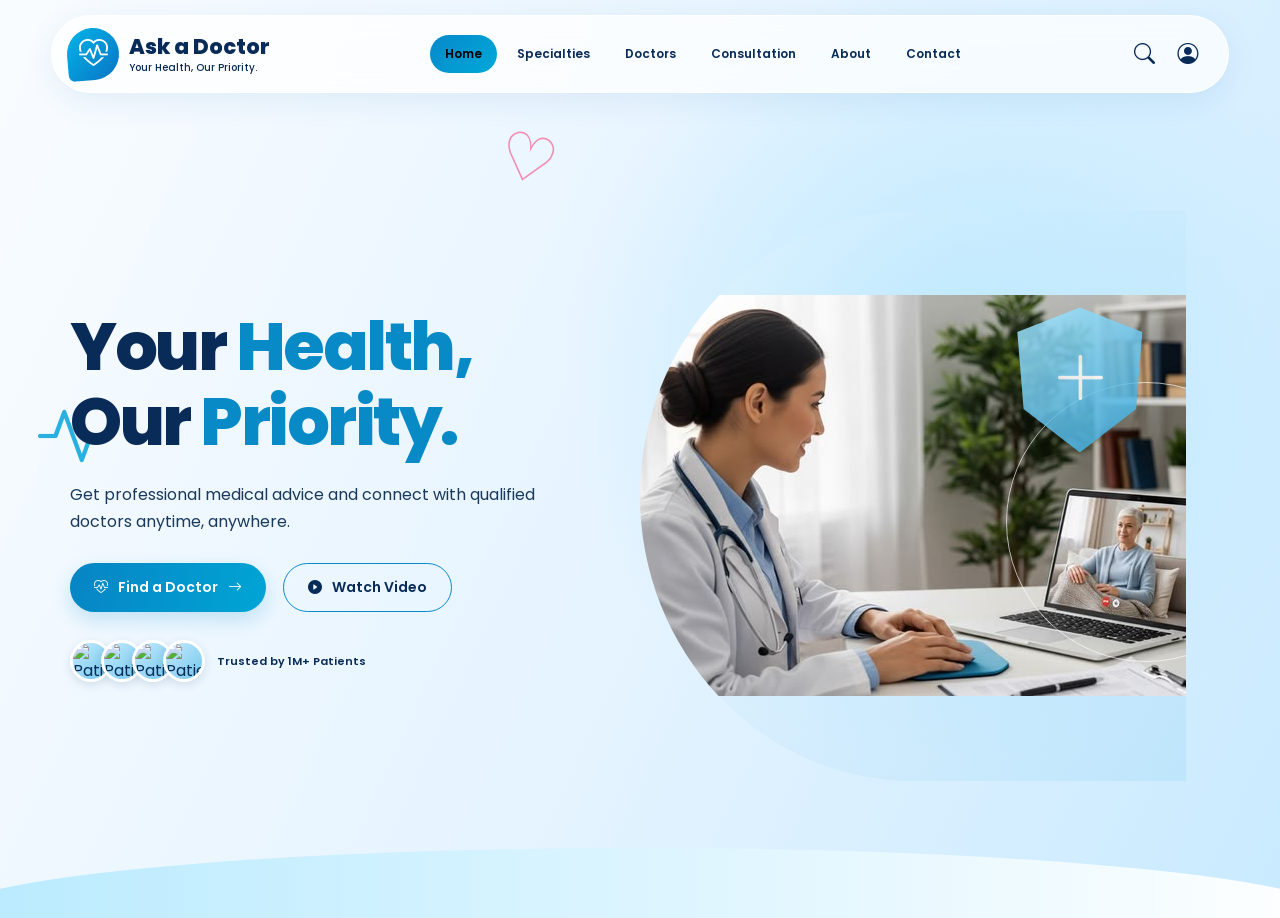
==== index.html @ 0bad0e0a "commit30" ====
<!DOCTYPE html>
<html lang="en">

    <!-- Bootstrap 5 -->
    <link href="https://cdn.jsdelivr.net/npm/bootstrap@5.3.3/dist/css/bootstrap.min.css" rel="stylesheet">

    <!-- Bootstrap Icons -->
    <link rel="stylesheet" href="https://cdn.jsdelivr.net/npm/bootstrap-icons@1.11.3/font/bootstrap-icons.min.css">

    <!-- Google Fonts -->
    <link rel="preconnect" href="https://fonts.googleapis.com">
    <link href="https://fonts.googleapis.com/css2?family=Poppins:wght@400;500;600;700;800&display=swap" rel="stylesheet">
    <link rel="stylesheet" href="style.css">
</head>





<body>
<section class="hero" id="home">
<nav class="navbar navbar-expand-lg">
<div class="container-fluid nav-container">
    <a class="navbar-brand" href="#home">
         <div class="logo-icon">
                    <i class="bi bi-heart-pulse"></i>
                </div>
                 <div class="brand-text">
                    Ask a Doctor
                    <small>Your Health, Our Priority.</small>
                </div>
    </a>
    <button class="navbar-toggler"
                    type="button"
                    data-bs-toggle="collapse"
                    data-bs-target="#mainNavbar"
                    aria-controls="mainNavbar"
                    aria-expanded="false"
                    aria-label="Toggle navigation">

                     <i class="bi bi-list fs-2"></i>
                </button>

                <div class="collapse navbar-collapse" id="mainNavbar">
                    <ul class="navbar-nav mx-auto">
                         <li class="nav-item">
                        <a class="nav-link active" href="#home">
                            Home
                        </a>
                    </li>
                    
                    <li class="nav-item">
                        <a class="nav-link" href="#specialties">
                            Specialties
                        </a>
                    </li>
                     <li class="nav-item">
                        <a class="nav-link" href="#doctors">
                            Doctors
                        </a>
                    </li>
                    <li class="nav-item">
                        <a class="nav-link" href="#consultation">
                            Consultation
                        </a>
                    </li>
                    
                    <li class="nav-item">
                        <a class="nav-link" href="#about">
                            About
                        </a>
                    </li>

                    
                    <li class="nav-item">
                        <a class="nav-link" href="#contact">
                            Contact
                        </a>
                    </li>
                    </ul>
                    <div class="nav-icons">
                         <a href="#search" aria-label="Search" class="text-decoration-none text-reset">
                        <i class="bi bi-search"></i>
                    </a>

                    <a href="#profile" aria-label="Profile" class="text-decoration-none text-reset">
                        <i class="bi bi-person-circle"></i>
                    </a>
                    </div>
                </div>
</div>
</nav>


    <div class="container hero-content">

        <div class="row align-items-center w-100">

            <!-- LEFT SIDE -->

            <div class="col-lg-6">

                <h1 class="hero-title">
                    Your <span>Health,</span><br>
                    Our <span>Priority.</span>
                </h1>

                <p class="hero-description">
                    Get professional medical advice and
                    connect with qualified doctors anytime,
                    anywhere.
                </p>

                <div class="hero-buttons">

                    <a href="#doctors" class="btn-primary-custom">

                        <i class="bi bi-heart-pulse"></i>

                        Find a Doctor

                        <i class="bi bi-arrow-right"></i>

                    </a>

                    <a href="#about" class="btn-outline-custom">

                        <i class="bi bi-play-circle-fill"></i>

                        Watch Video

                    </a>

                </div>


                <!-- TRUSTED USERS -->

                <div class="trusted" id="doctors">

                   <div class="avatar-group">

    <img class="avatar"
         src="https://randomuser.me/api/portraits/women/44.jpg"
         alt="Patient profile">

    <img class="avatar"
         src="https://randomuser.me/api/portraits/men/32.jpg"
         alt="Patient profile">

    <img class="avatar"
         src="https://randomuser.me/api/portraits/women/68.jpg"
         alt="Patient profile">

    <img class="avatar"
         src="https://randomuser.me/api/portraits/men/75.jpg"
         alt="Patient profile">

</div>
                    <span class="trusted-text">
                        Trusted by 1M+ Patients
                    </span>

                </div>

            </div>


            <!-- RIGHT SIDE: EMPTY IMAGE SPACE -->

            <div class="col-lg-6">

                <div class="hero-visual">

                   <img src="./image/O avanço da telemedicina e o futuro dos cuidados acessíveis no Brasil.jpg" alt="">

                    <div class="doctor-image-space"></div>

                    <div class="circle-decoration"></div>

                    <div class="shield">
                        <i class="bi bi-plus-lg"></i>
                    </div>

                </div>

            </div>

        </div>

    </div>

     <div class="floating-heart">
        ♡
    </div>

    
    <div class="heartbeat-line">
        <i class="bi bi-activity"></i>
    </div>
    <div class="bottom-wave"></div>
</section>
    

<script src="https://cdn.jsdelivr.net/npm/bootstrap@5.3.3/dist/js/bootstrap.bundle.min.js"></script>
<script src="script.js"></script>
</body>
</html>
---- style.css ----
:root {
            --navy: #082b58;
            --blue: #087fc1;
            --cyan: #08a8df;
            --light-blue: #eaf6ff;
        }
        * {
            margin: 0;
            padding: 0;
            box-sizing: border-box;
        }

        html {
            scroll-behavior: smooth;
        }

        body {
            font-family: 'Poppins', sans-serif;
            background: #f5faff;
            color: var(--navy);
            overflow-x: hidden;
        }

        /* MAIN HERO */

        .hero {
            min-height: 100vh;
            position: relative;
            overflow: hidden;
            background:
                radial-gradient(circle at 75% 40%, #bce9ff 0%, transparent 36%),
                linear-gradient(115deg, #f9fcff 0%, #e4f3ff 55%, #c9eaff 100%);
        }

        /* NAVBAR */

        .navbar {
            position: relative;
            z-index: 20;
            padding: 15px 4%;
        }

        .nav-container {
            background: rgba(255,255,255,0.75);
            backdrop-filter: blur(15px);
            border: 1px solid rgba(255,255,255,0.9);
            border-radius: 60px;
            padding: 7px 15px;
            box-shadow: 0 8px 30px rgba(31, 111, 171, 0.09);
        }

        .navbar-brand {
            display: flex;
            align-items: center;
            gap: 10px;
            color: var(--navy);
            font-size: 21px;
            font-weight: 800;
            line-height: 1.2;
        }

        .logo-icon {
            width: 52px;
            height: 52px;
            background: linear-gradient(135deg, #03b6e9, #0873c4);
            color: white;
            border-radius: 50% 50% 50% 12%;
            display: flex;
            justify-content: center;
            align-items: center;
            font-size: 29px;
            transform: rotate(-5deg);
        }

        .logo-icon i {
            transform: rotate(5deg);
        }

        .brand-text small {
            display: block;
            font-size: 10px;
            font-weight: 500;
            margin-top: 3px;
        }

        .navbar-nav {
            align-items: center;
            gap: 5px;
        }

        .nav-link {
            color: var(--navy);
            font-size: 12px;
            font-weight: 600;
            padding: 10px 15px !important;
            border-radius: 30px;
            transition: .3s;
        }

        .nav-link:hover,
        .nav-link.active {
            color: white;
            background: linear-gradient(135deg, #0788ca, #00a9d9);
        }

        .nav-icons {
            display: flex;
            gap: 22px;
            align-items: center;
            font-size: 21px;
            color: var(--navy);
            padding: 0 15px;
        }

        /* HERO CONTENT */

        .hero-content {
            min-height: calc(100vh - 90px);
            display: flex;
            align-items: center;
            position: relative;
            z-index: 2;
            padding: 30px 0 65px;
        }

        .hero-title {
            font-size: clamp(42px, 5.2vw, 76px);
            font-weight: 800;
            line-height: 1.13;
            letter-spacing: -2.5px;
            color: var(--navy);
            margin-bottom: 22px;
        }

        .hero-title span {
            color: #078ac6;
        }

        .hero-description {
            font-size: 16px;
            line-height: 1.7;
            max-width: 480px;
            color: #19395d;
            margin-bottom: 28px;
        }

        /* BUTTONS */

        .hero-buttons {
            display: flex;
            align-items: center;
            gap: 17px;
            flex-wrap: wrap;
        }

        .btn-primary-custom {
            background: linear-gradient(110deg, #0784c4, #00a5d5);
            color: white;
            padding: 14px 24px;
            border-radius: 40px;
            border: none;
            font-size: 14px;
            font-weight: 600;
            text-decoration: none;
            display: inline-flex;
            align-items: center;
            gap: 10px;
            box-shadow: 0 8px 20px rgba(0, 139, 198, .2);
            transition: .3s;
        }

        .btn-primary-custom:hover {
            color: white;
            transform: translateY(-4px);
            box-shadow: 0 12px 25px rgba(0, 139, 198, .3);
        }

        .btn-outline-custom {
            color: var(--navy);
            border: 1.5px solid #078acb;
            padding: 13px 24px;
            border-radius: 40px;
            font-size: 14px;
            font-weight: 600;
            text-decoration: none;
            display: inline-flex;
            align-items: center;
            gap: 10px;
            transition: .3s;
        }

        .btn-outline-custom:hover {
            color: white;
            background: #078acb;
            transform: translateY(-4px);
        }

        /* TRUSTED USERS */

        .trusted {
            display: flex;
            align-items: center;
            gap: 12px;
            margin-top: 28px;
        }

        .avatar-group {
            display: flex;
        }

        .avatar {
            width: 34px;
            height: 34px;
            border-radius: 50%;
            border: 2px solid white;
            background: linear-gradient(135deg, #c6eaff, #72c8eb);
            margin-left: -8px;
        }

        .avatar:first-child {
            margin-left: 0;
        }

        .trusted-text {
            font-size: 11px;
            font-weight: 600;
            color: var(--navy);
        }

        /* EMPTY IMAGE SPACE */

        .hero-visual {
            height: 570px;
            width: 100%;
            position: relative;
            border-radius: 50% 0 0 50%;
            background:
                linear-gradient(135deg,
                    rgba(255,255,255,.16),
                    rgba(69,181,230,.12));
            overflow: hidden;
            display: flex;
            align-items: center;
            justify-content: center;
        }
        .doctor-image-space {
            width: 100%;
            height: 100%;
            position: absolute;
            inset: 0;
        }

        /* DECORATIONS */

        .floating-heart {
            position: absolute;
            top: 12%;
            left: 39%;
            font-size: 65px;
            color: #f28db2;
            transform: rotate(15deg);
            animation: heartbeat 2s infinite;
            z-index: 4;
        }

        .shield {
            position: absolute;
            right: 8%;
            top: 17%;
            width: 125px;
            height: 145px;
            background: linear-gradient(145deg, #a6e7ff, #36a9df);
            clip-path: polygon(50% 0, 100% 17%, 95% 70%, 50% 100%, 5% 70%, 0 17%);
            display: flex;
            align-items: center;
            justify-content: center;
            filter: drop-shadow(0 8px 12px rgba(0,120,190,.3));
            opacity: .85;
        }

        .shield i {
            font-size: 60px;
            color: white;
        }

        .heartbeat-line {
            position: absolute;
            top: 42%;
            left: 3%;
            font-size: 70px;
            color: #05a4db;
            opacity: .85;
        }

        .bottom-wave {
            position: absolute;
            bottom: -70px;
            left: -5%;
            width: 110%;
            height: 140px;
            background: linear-gradient(90deg, #b8eaff, #ffffff);
            border-radius: 50% 50% 0 0;
            z-index: 1;
        }

        .circle-decoration {
            position: absolute;
            width: 280px;
            height: 280px;
            border-radius: 50%;
            border: 1px solid rgba(255,255,255,.65);
            right: -100px;
            top: 30%;
        }

        /* ANIMATIONS */

        @keyframes heartbeat {
            0%, 100% {
                transform: scale(1) rotate(15deg);
            }
            50% {
                transform: scale(1.12) rotate(15deg);
            }
        }

        /* RESPONSIVE */

        @media (max-width: 991px) {

            .navbar {
                padding: 12px 3%;
            }

            .navbar-collapse {
                padding: 15px;
            }

            .navbar-nav {
                align-items: flex-start;
            }

            .nav-icons {
                padding: 15px 0;
            }

            .hero-content {
                text-align: center;
                padding-top: 45px;
            }

            .hero-description {
                margin-left: auto;
                margin-right: auto;
            }

            .hero-buttons,
            .trusted {
                justify-content: center;
            }

            .hero-visual {
                height: 400px;
                margin-top: 35px;
                border-radius: 35px;
            }

            .floating-heart {
                left: 15%;
            }

        }

        @media (max-width: 576px) {

            .hero {
                min-height: auto;
            }

            .hero-title {
                font-size: 43px;
                letter-spacing: -1.5px;
            }

            .hero-description {
                font-size: 14px;
            }

            .hero-buttons {
                gap: 10px;
            }

            .btn-primary-custom,
            .btn-outline-custom {
                padding: 12px 17px;
                font-size: 12px;
            }

            .hero-visual {
                height: 300px;
            }

            .shield {
                width: 75px;
                height: 90px;
            }

            .shield i {
                font-size: 35px;
            }

            .floating-heart {
                font-size: 45px;
            }

            .heartbeat-line {
                font-size: 45px;
            }

            .navbar-brand {
                font-size: 17px;
            }

            .logo-icon {
                width: 43px;
                height: 43px;
                font-size: 24px;
            }
        }
.avatar {
    width: 42px;
    height: 42px;
    border-radius: 50%;
    border: 3px solid #fff;
    object-fit: cover;
    object-position: center;
    margin-left: -11px;
    display: block;
    box-shadow: 0 3px 10px rgba(8, 43, 88, 0.13);
    transition: .3s ease;
}

.avatar:first-child {
    margin-left: 0;
}

.avatar:hover {
    transform: translateY(-6px) scale(1.12);
    z-index: 5;
}
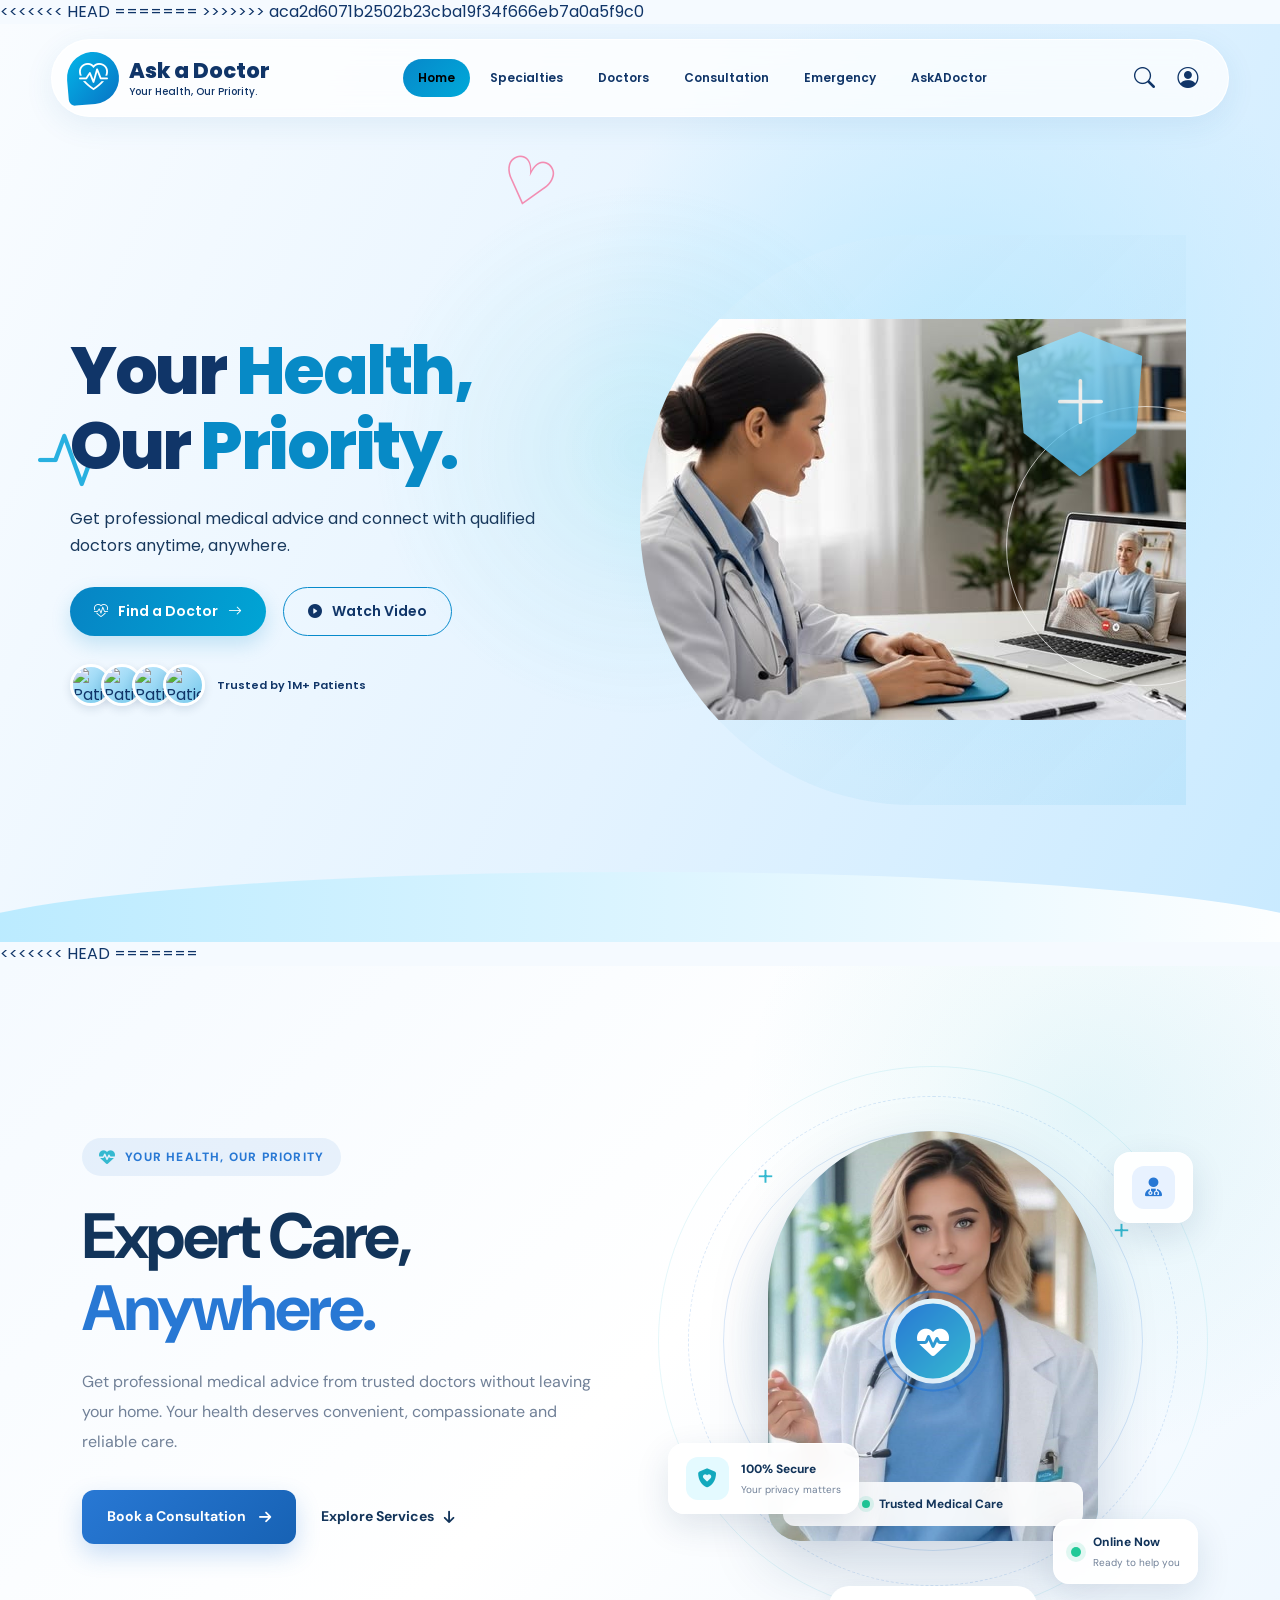
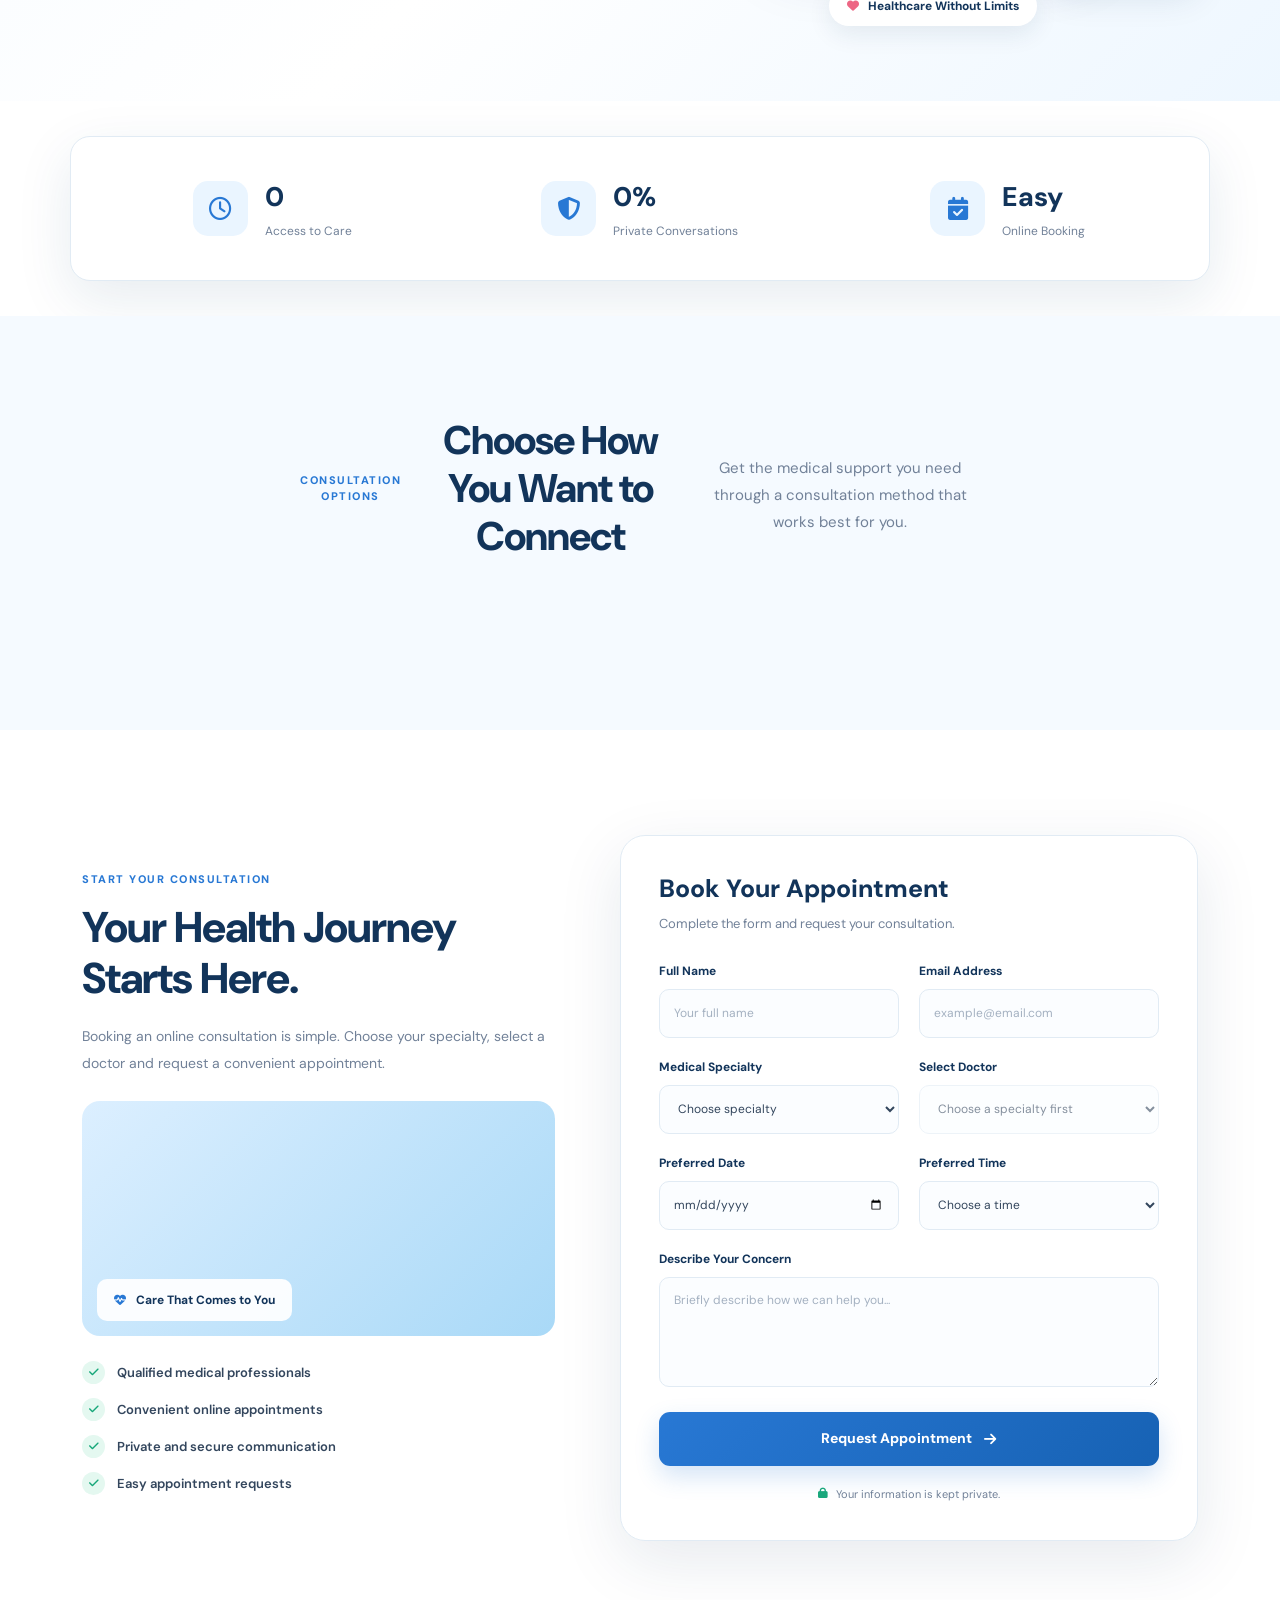
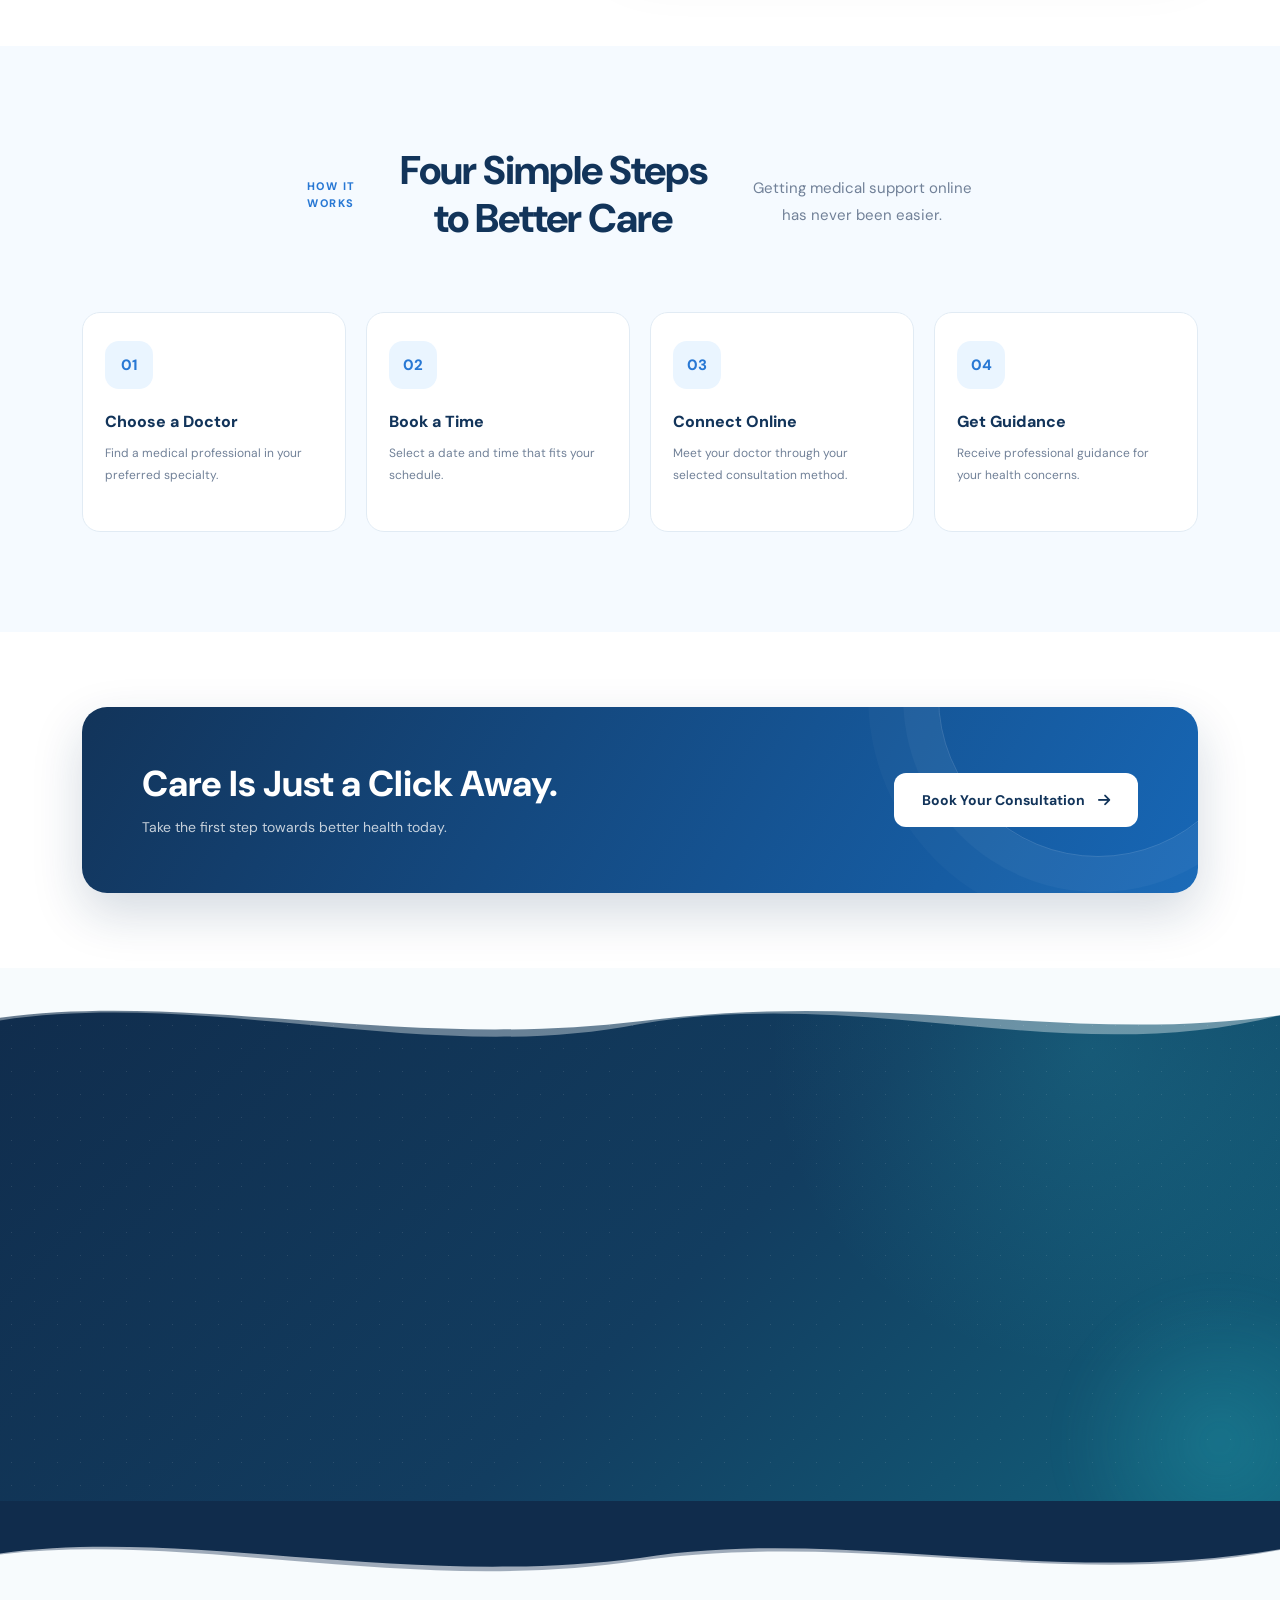
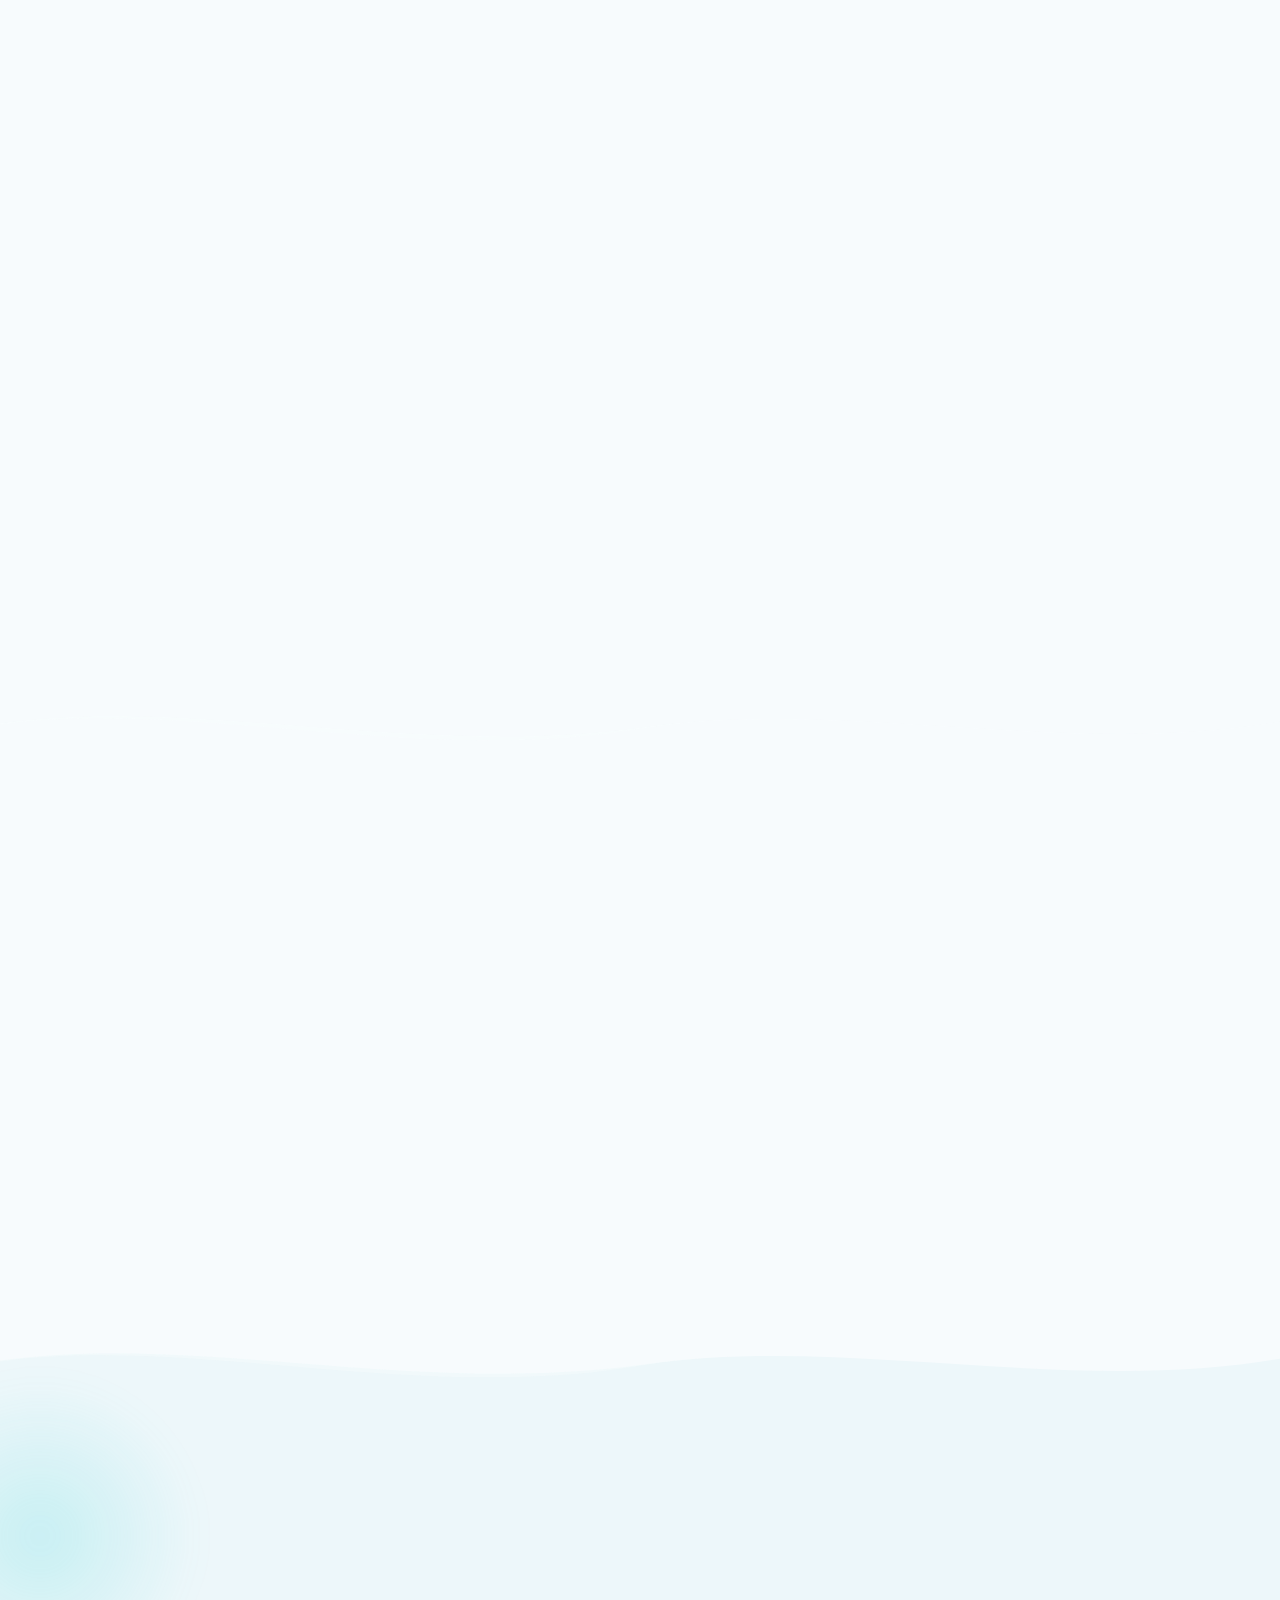
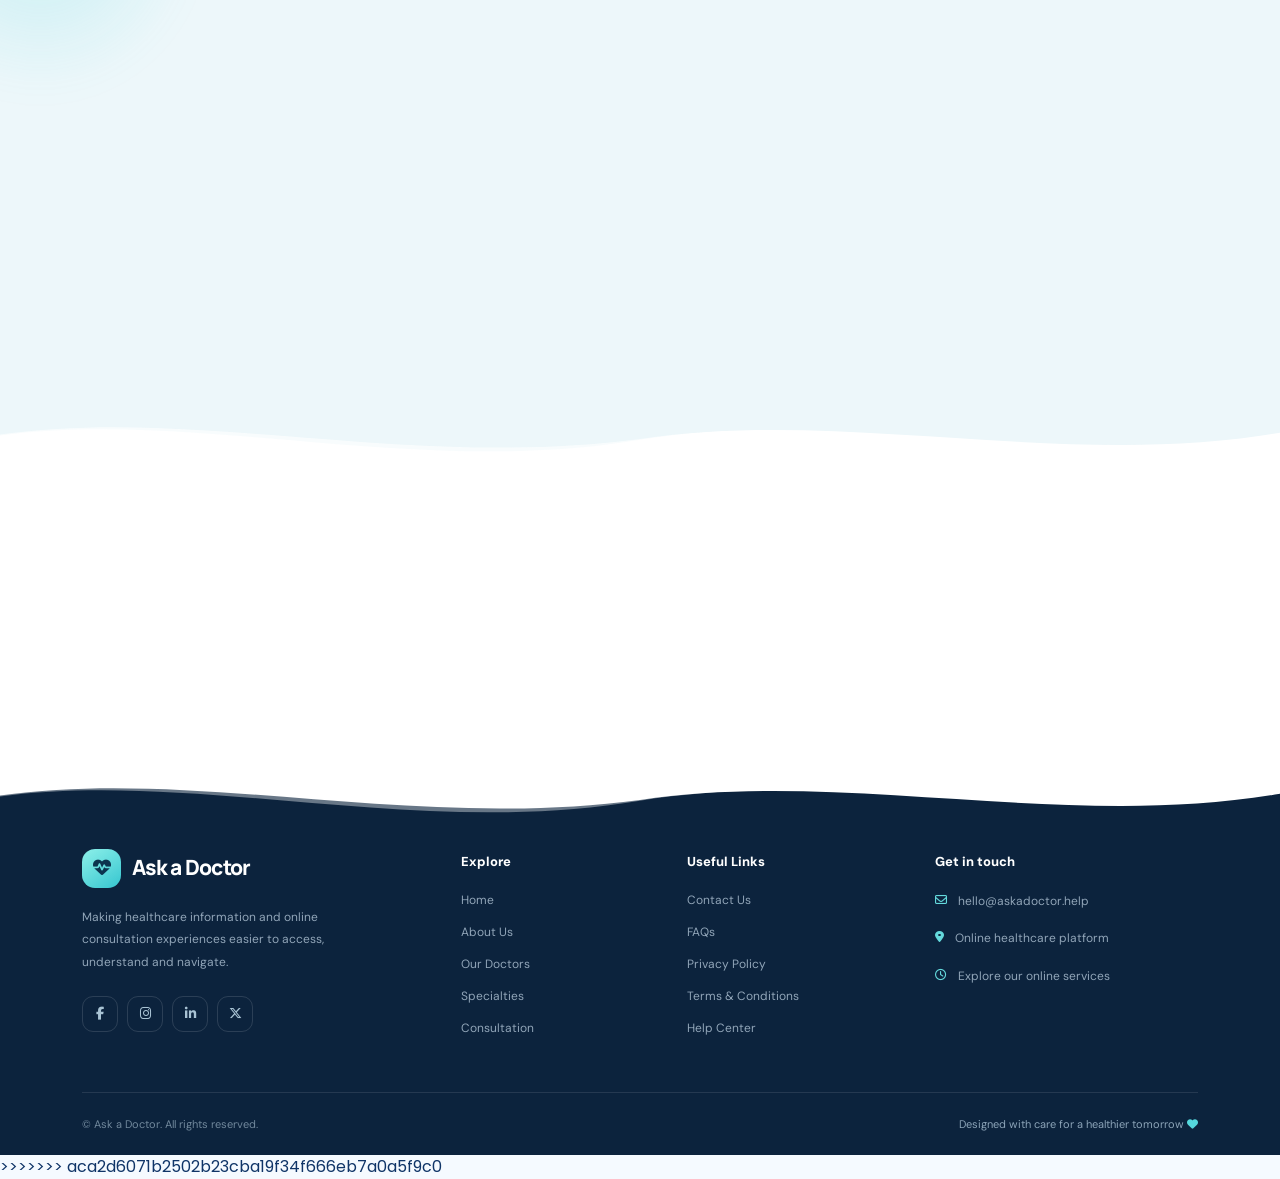
==== commit d631633e: "commit30" ====
--- a/index.html
+++ b/index.html
@@ -1,6 +1,9 @@
-
 <!DOCTYPE html>
 <html lang="en">
+<head>
+    <meta charset="UTF-8">
+    <meta name="viewport" content="width=device-width, initial-scale=1.0">
+    <title>Ask a Doctor | Your Health, Our Priority</title>
 
     <!-- Bootstrap 5 -->
     <link href="https://cdn.jsdelivr.net/npm/bootstrap@5.3.3/dist/css/bootstrap.min.css" rel="stylesheet">
@@ -11,7 +14,18 @@
     <!-- Google Fonts -->
     <link rel="preconnect" href="https://fonts.googleapis.com">
     <link href="https://fonts.googleapis.com/css2?family=Poppins:wght@400;500;600;700;800&display=swap" rel="stylesheet">
+<<<<<<< HEAD
     <link rel="stylesheet" href="style.css">
+=======
+
+    <link rel="stylesheet" href="style.css">
+    
+<link rel="preconnect" href="https://fonts.googleapis.com">
+<link rel="preconnect" href="https://images.unsplash.com">
+<link href="https://fonts.googleapis.com/css2?family=DM+Sans:wght@400;500;600;700;800&family=Manrope:wght@400;500;600;700;800&display=swap" rel="stylesheet">
+<link rel="stylesheet" href="https://cdnjs.cloudflare.com/ajax/libs/font-awesome/6.5.2/css/all.min.css">
+<link rel="stylesheet" href="style.css">
+>>>>>>> aca2d6071b2502b23cba19f34f666eb7a0a5f9c0
 </head>
 
 
@@ -19,86 +33,73 @@
 
 
 <body>
+
+<!-- ================= FOROGH: HERO ================= -->
 <section class="hero" id="home">
-<nav class="navbar navbar-expand-lg">
-<div class="container-fluid nav-container">
-    <a class="navbar-brand" href="#home">
-         <div class="logo-icon">
+
+    <nav class="navbar navbar-expand-lg">
+        <div class="container-fluid nav-container">
+
+            <a class="navbar-brand" href="#home">
+                <div class="logo-icon">
                     <i class="bi bi-heart-pulse"></i>
                 </div>
-                 <div class="brand-text">
+                <div class="brand-text">
                     Ask a Doctor
                     <small>Your Health, Our Priority.</small>
                 </div>
-    </a>
-    <button class="navbar-toggler"
+            </a>
+
+            <button class="navbar-toggler"
                     type="button"
                     data-bs-toggle="collapse"
                     data-bs-target="#mainNavbar"
                     aria-controls="mainNavbar"
                     aria-expanded="false"
                     aria-label="Toggle navigation">
-
-                     <i class="bi bi-list fs-2"></i>
-                </button>
-
-                <div class="collapse navbar-collapse" id="mainNavbar">
-                    <ul class="navbar-nav mx-auto">
-                         <li class="nav-item">
-                        <a class="nav-link active" href="#home">
-                            Home
-                        </a>
-                    </li>
-                    
+                <i class="bi bi-list fs-2"></i>
+            </button>
+
+            <div class="collapse navbar-collapse" id="mainNavbar">
+
+                <ul class="navbar-nav mx-auto">
                     <li class="nav-item">
-                        <a class="nav-link" href="#specialties">
-                            Specialties
-                        </a>
-                    </li>
-                     <li class="nav-item">
-                        <a class="nav-link" href="#doctors">
-                            Doctors
-                        </a>
+                        <a class="nav-link active" href="#home">Home</a>
                     </li>
                     <li class="nav-item">
-                        <a class="nav-link" href="#consultation">
-                            Consultation
-                        </a>
+                        <a class="nav-link" href="#specialties">Specialties</a>
                     </li>
-                    
                     <li class="nav-item">
-                        <a class="nav-link" href="#about">
-                            About
-                        </a>
+                        <a class="nav-link" href="#doctors">Doctors</a>
                     </li>
-
-                    
                     <li class="nav-item">
-                        <a class="nav-link" href="#contact">
-                            Contact
-                        </a>
+                        <a class="nav-link" href="#consultation">Consultation</a>
                     </li>
-                    </ul>
-                    <div class="nav-icons">
-                         <a href="#search" aria-label="Search" class="text-decoration-none text-reset">
+                    <li class="nav-item">
+                        <a class="nav-link" href="./pages/Emergency.html">Emergency</a>
+                    </li>
+                    <li class="nav-item">
+                        <a class="nav-link" href="./pages/AskADoctor.html">AskADoctor</a>
+                    </li>
+                </ul>
+
+                <div class="nav-icons">
+                    <a href="#search" aria-label="Search" class="text-decoration-none text-reset">
                         <i class="bi bi-search"></i>
                     </a>
-
                     <a href="#profile" aria-label="Profile" class="text-decoration-none text-reset">
                         <i class="bi bi-person-circle"></i>
                     </a>
-                    </div>
-                </div>
-</div>
-</nav>
-
+                </div>
+
+            </div>
+        </div>
+    </nav>
 
     <div class="container hero-content">
-
         <div class="row align-items-center w-100">
 
             <!-- LEFT SIDE -->
-
             <div class="col-lg-6">
 
                 <h1 class="hero-title">
@@ -112,68 +113,43 @@
                     anywhere.
                 </p>
 
+
+                
                 <div class="hero-buttons">
-
                     <a href="#doctors" class="btn-primary-custom">
-
                         <i class="bi bi-heart-pulse"></i>
-
                         Find a Doctor
-
                         <i class="bi bi-arrow-right"></i>
-
                     </a>
 
                     <a href="#about" class="btn-outline-custom">
-
                         <i class="bi bi-play-circle-fill"></i>
-
                         Watch Video
-
                     </a>
-
-                </div>
-
+                </div>
 
                 <!-- TRUSTED USERS -->
-
-                <div class="trusted" id="doctors">
-
-                   <div class="avatar-group">
-
-    <img class="avatar"
-         src="https://randomuser.me/api/portraits/women/44.jpg"
-         alt="Patient profile">
-
-    <img class="avatar"
-         src="https://randomuser.me/api/portraits/men/32.jpg"
-         alt="Patient profile">
-
-    <img class="avatar"
-         src="https://randomuser.me/api/portraits/women/68.jpg"
-         alt="Patient profile">
-
-    <img class="avatar"
-         src="https://randomuser.me/api/portraits/men/75.jpg"
-         alt="Patient profile">
-
-</div>
+                <div class="trusted">
+                    <div class="avatar-group">
+                        <img class="avatar" src="https://randomuser.me/api/portraits/women/44.jpg" alt="Patient profile">
+                        <img class="avatar" src="https://randomuser.me/api/portraits/men/32.jpg" alt="Patient profile">
+                        <img class="avatar" src="https://randomuser.me/api/portraits/women/68.jpg" alt="Patient profile">
+                        <img class="avatar" src="https://randomuser.me/api/portraits/men/75.jpg" alt="Patient profile">
+                    </div>
+
                     <span class="trusted-text">
                         Trusted by 1M+ Patients
                     </span>
-
                 </div>
 
             </div>
 
-
-            <!-- RIGHT SIDE: EMPTY IMAGE SPACE -->
-
+            <!-- RIGHT SIDE -->
             <div class="col-lg-6">
 
                 <div class="hero-visual">
 
-                   <img src="./image/O avanço da telemedicina e o futuro dos cuidados acessíveis no Brasil.jpg" alt="">
+                    <img src="./image/O avanço da telemedicina e o futuro dos cuidados acessíveis no Brasil.jpg" alt="">
 
                     <div class="doctor-image-space"></div>
 
@@ -188,22 +164,1666 @@
             </div>
 
         </div>
-
-    </div>
-
-     <div class="floating-heart">
+    </div>
+
+    <div class="floating-heart">
         ♡
     </div>
 
-    
     <div class="heartbeat-line">
         <i class="bi bi-activity"></i>
     </div>
+
     <div class="bottom-wave"></div>
+
 </section>
-    
-
+
+
+<!-- ================= PARNIAN ================= -->
+<div id="specialties-root"></div>
+<div id="doctors-root"></div>
+
+
+<!-- Bootstrap JS -->
 <script src="https://cdn.jsdelivr.net/npm/bootstrap@5.3.3/dist/js/bootstrap.bundle.min.js"></script>
+<<<<<<< HEAD
 <script src="script.js"></script>
+=======
+
+<!-- REACT 18 -->
+<script src="https://cdn.jsdelivr.net/npm/react@18.3.1/umd/react.production.min.js"></script>
+<script src="https://cdn.jsdelivr.net/npm/react-dom@18.3.1/umd/react-dom.production.min.js"></script>
+<script src="https://cdn.jsdelivr.net/npm/@babel/standalone@7.24.7/babel.min.js"></script>
+
+
+<!-- ========== SPECIALTIES ========== -->
+<script type="text/babel">
+
+const { useState, useEffect, useRef } = React;
+
+/* SPECIALTY DATA */
+
+const specialtiesData = [
+    {
+        id: 1,
+        name: "Cardiology",
+        icon: "bi-heart-pulse",
+        image: "https://images.unsplash.com/photo-1576091160399-112ba8d25d1d?auto=format&fit=crop&w=500&q=85",
+        fallbackImage: "https://placehold.co/500x400/eaf6ff/103568?text=Cardiology"
+    },
+    {
+        id: 2,
+        name: "Dermatology",
+        icon: "bi-person-hearts",
+        image: "https://images.unsplash.com/photo-1616394584738-fc6e612e71b9?auto=format&fit=crop&w=500&q=85",
+        fallbackImage: "https://placehold.co/500x400/eaf6ff/103568?text=Dermatology"
+    },
+    {
+        id: 3,
+        name: "Dentistry",
+        icon: "bi-emoji-smile",
+        image: "https://images.unsplash.com/photo-1606811971618-4486d14f3f99?auto=format&fit=crop&w=500&q=85",
+        fallbackImage: "https://placehold.co/500x400/eaf6ff/103568?text=Dentistry"
+    },
+    {
+        id: 4,
+        name: "Pediatrics",
+        icon: "bi-balloon-heart",
+        image: "https://images.pexels.com/photos/3814446/pexels-photo-3814446.jpeg?cs=srgb&w=500",
+        fallbackImage: "https://placehold.co/500x400/eaf6ff/103568?text=Pediatrics"
+    },
+    {
+        id: 5,
+        name: "Ophthalmology",
+        icon: "bi-eye",
+        image: "https://images.unsplash.com/photo-1576091160550-2173dba999ef?auto=format&fit=crop&w=500&q=85",
+        fallbackImage: "https://placehold.co/500x400/eaf6ff/103568?text=Ophthalmology"
+    },
+    {
+        id: 6,
+        name: "Mental Health",
+        icon: "bi-brain",
+        image: "https://images.unsplash.com/photo-1527137342181-19aab11a8ee8?auto=format&fit=crop&w=500&q=85",
+        fallbackImage: "https://placehold.co/500x400/eaf6ff/103568?text=Mental+Health"
+    }
+];
+
+
+/* CARD COMPONENT */
+
+function SpecialtyCard({ specialty, active, onSelect, index }) {
+
+    const cardRef = useRef(null);
+
+    const handleMouseMove = (event) => {
+
+        if (window.innerWidth <= 600) return;
+
+        const card = cardRef.current;
+        if (!card) return;
+
+        const rect = card.getBoundingClientRect();
+
+        const x = event.clientX - rect.left;
+        const y = event.clientY - rect.top;
+
+        const centerX = rect.width / 2;
+        const centerY = rect.height / 2;
+
+        const rotateX = ((y - centerY) / centerY) * -4;
+        const rotateY = ((x - centerX) / centerX) * 4;
+
+        card.style.transform =
+            `translateY(-9px) perspective(900px) rotateX(${rotateX}deg) rotateY(${rotateY}deg)`;
+    };
+
+    const handleMouseLeave = () => {
+        if (cardRef.current) {
+            cardRef.current.style.transform = "";
+        }
+    };
+
+    const handleClick = (event) => {
+
+        const rect = event.currentTarget.getBoundingClientRect();
+
+        const ripple = document.createElement("span");
+        ripple.className = "ripple";
+
+        ripple.style.left = `${event.clientX - rect.left}px`;
+        ripple.style.top = `${event.clientY - rect.top}px`;
+
+        event.currentTarget.appendChild(ripple);
+
+        ripple.addEventListener("animationend", () => {
+            ripple.remove();
+        });
+
+        onSelect(specialty);
+    };
+
+    const handleImageError = (event) => {
+
+        const img = event.currentTarget;
+
+        /* first try the backup online image, then fall back to the icon */
+        if (specialty.fallbackImage && img.src !== specialty.fallbackImage) {
+            img.src = specialty.fallbackImage;
+            return;
+        }
+
+        img.onerror = null;
+
+        const fallback = document.createElement("div");
+        fallback.className = "image-fallback";
+        fallback.innerHTML = `<i class="bi ${specialty.icon}"></i>`;
+
+        img.replaceWith(fallback);
+    };
+
+    return (
+        <div
+            ref={cardRef}
+            className="specialty-card"
+            data-index={index}
+            onMouseMove={handleMouseMove}
+            onMouseLeave={handleMouseLeave}
+            onClick={handleClick}
+            onKeyDown={(event) => {
+                if (event.key === "Enter" || event.key === " ") {
+                    event.preventDefault();
+                    onSelect(specialty);
+                }
+            }}
+            role="button"
+            tabIndex="0"
+            aria-pressed={active}
+        >
+
+            <span className="shine-effect"></span>
+
+            <div className="specialty-image-space">
+                <img
+                    src={specialty.image}
+                    alt={`${specialty.name} medical specialty`}
+                    loading="eager"
+                    decoding="async"
+                    onError={handleImageError}
+                />
+            </div>
+
+            <h3 className="specialty-name">
+                {specialty.name}
+            </h3>
+
+        </div>
+    );
+}
+
+
+/* MAIN COMPONENT */
+
+function MedicalSpecialties() {
+
+    const [selectedSpecialty, setSelectedSpecialty] = useState(null);
+
+    const gridRef = useRef(null);
+
+    /* SCROLL REVEAL */
+
+    useEffect(() => {
+
+        const grid = gridRef.current;
+        if (!grid) return;
+
+        const cards = grid.querySelectorAll(".specialty-card");
+
+        if (!("IntersectionObserver" in window)) {
+            cards.forEach(card => card.classList.add("reveal"));
+            return;
+        }
+
+        const observer = new IntersectionObserver((entries) => {
+
+            entries.forEach(entry => {
+
+                if (entry.isIntersecting) {
+
+                    const card = entry.target;
+                    const index = Number(card.dataset.index);
+
+                    setTimeout(() => {
+                        card.classList.add("reveal");
+                    }, index * 110);
+
+                    observer.unobserve(card);
+                }
+
+            });
+
+        }, {
+            threshold: 0.1
+        });
+
+        cards.forEach(card => observer.observe(card));
+
+        return () => observer.disconnect();
+
+    }, []);
+
+    /* SELECT SPECIALTY */
+
+    const handleSelect = (specialty) => {
+
+        setSelectedSpecialty(specialty);
+
+        document.dispatchEvent(
+            new CustomEvent("specialtySelected", {
+                detail: {
+                    specialty: specialty.name,
+                    id: specialty.id
+                }
+            })
+        );
+
+    };
+
+    return (
+
+        <section className="specialties-section" id="specialties">
+
+            <div className="light-bubble bubble-one"></div>
+            <div className="light-bubble bubble-two"></div>
+            <div className="light-bubble bubble-three"></div>
+
+            <div className="stethoscope-position"></div>
+            <div className="leaves-position"></div>
+
+            <div className="specialties-container">
+
+                <div className="section-heading">
+                    <div className="heading-line"></div>
+                    <h2 className="section-title">Medical Specialties</h2>
+                    <div className="heading-line right"></div>
+                </div>
+
+                <p className="section-subtitle">
+                    Explore our medical departments
+                </p>
+
+                <div className="specialties-grid" ref={gridRef}>
+                    {specialtiesData.map((specialty, index) => (
+                        <SpecialtyCard
+                            key={specialty.id}
+                            specialty={specialty}
+                            index={index}
+                            active={selectedSpecialty?.id === specialty.id}
+                            onSelect={handleSelect}
+                        />
+                    ))}
+                </div>
+
+                <div
+                    className={`selection-message ${selectedSpecialty ? "show" : ""}`}
+                    aria-live="polite"
+                >
+                    <i className="bi bi-check-circle-fill"></i>
+                    Selected Specialty:
+                    <strong>{selectedSpecialty?.name}</strong>
+                </div>
+
+            </div>
+
+            <div className="bottom-decoration"></div>
+
+        </section>
+
+    );
+}
+
+
+/* RENDER */
+
+const rootElement = document.getElementById("specialties-root");
+
+if (rootElement) {
+    const root = ReactDOM.createRoot(rootElement);
+    root.render(<MedicalSpecialties />);
+}
+
+
+/* CUSTOM EVENT */
+
+document.addEventListener("specialtySelected", (event) => {
+    console.log("Selected Specialty:", event.detail.specialty);
+});
+
+</script>
+
+
+<!-- ========== DOCTORS ========== -->
+<script type="text/babel">
+
+/* DOCTORS DATA */
+
+const doctorsData = [
+    {
+        id: 1,
+        name: "Dr. James Wilson",
+        specialty: "Cardiologist",
+        rating: "4.9",
+        reviews: 128,
+        online: true,
+        image: "https://images.pexels.com/photos/8460157/pexels-photo-8460157.jpeg?cs=srgb&dl=pexels-cristian-rojas-8460157.jpg&fm=jpg"
+    },
+    {
+        id: 2,
+        name: "Dr. Sarah Ahmed",
+        specialty: "Dermatologist",
+        rating: "4.8",
+        reviews: 96,
+        online: true,
+        image: "https://images.pexels.com/photos/8459997/pexels-photo-8459997.jpeg?cs=srgb&dl=pexels-cristian-rojas-8459997.jpg&fm=jpg"
+    },
+    {
+        id: 3,
+        name: "Dr. Michael Brown",
+        specialty: "Pediatrician",
+        rating: "4.9",
+        reviews: 203,
+        online: true,
+        image: "https://images.pexels.com/photos/4173239/pexels-photo-4173239.jpeg?cs=srgb&dl=pexels-gustavo-fring-4173239.jpg&fm=jpg"
+    },
+    {
+        id: 4,
+        name: "Dr. Emily Davis",
+        specialty: "Ophthalmologist",
+        rating: "4.7",
+        reviews: 85,
+        online: true,
+        image: "https://images.pexels.com/photos/4173251/pexels-photo-4173251.jpeg?cs=srgb&dl=pexels-gustavo-fring-4173251.jpg&fm=jpg"
+    },
+    {
+        id: 5,
+        name: "Dr. Daniel Smith",
+        specialty: "Dentist",
+        rating: "4.8",
+        reviews: 142,
+        online: true,
+        image: "https://images.pexels.com/photos/5722163/pexels-photo-5722163.jpeg?cs=srgb&dl=pexels-cottonbro-5722163.jpg&fm=jpg"
+    },
+    {
+        id: 6,
+        name: "Dr. Olivia Martin",
+        specialty: "Psychologist",
+        rating: "4.9",
+        reviews: 117,
+        online: true,
+        image: "https://images.pexels.com/photos/15752232/pexels-photo-15752232.jpeg?cs=srgb&dl=pexels-yasinaydin-15752232.jpg&fm=jpg"
+    },
+    {
+        id: 7,
+        name: "Dr. William Taylor",
+        specialty: "Neurologist",
+        rating: "4.8",
+        reviews: 91,
+        online: false,
+        image: "https://images.pexels.com/photos/19438558/pexels-photo-19438558.jpeg?cs=srgb&dl=pexels-oys-photography-838143052-19438558.jpg&fm=jpg"
+    },
+    {
+        id: 8,
+        name: "Dr. Sophia White",
+        specialty: "General Physician",
+        rating: "4.9",
+        reviews: 176,
+        online: true,
+        image: "https://images.pexels.com/photos/7904463/pexels-photo-7904463.jpeg?cs=srgb&dl=pexels-anntarazevich-7904463.jpg&fm=jpg"
+    }
+];
+
+/* DOCTOR CARD */
+
+function DoctorCard({ doctor, onBook }) {
+
+    return (
+        <article className="doctor-card">
+
+            <div className="doctor-image-wrapper">
+
+                <img
+                    src={doctor.image}
+                    alt={doctor.name}
+                    loading="lazy"
+                    onError={(e) => {
+                        e.currentTarget.onerror = null;
+                        e.currentTarget.src =
+                            "https://placehold.co/500x400/eaf6ff/103568?text=Doctor";
+                    }}
+                />
+
+                <div className="online-status">
+                    <span className={`online-dot ${doctor.online ? "" : "offline-dot"}`}></span>
+                    {doctor.online ? "Online Now" : "Currently Offline"}
+                </div>
+
+            </div>
+
+            <div className="doctor-info">
+
+                <h3 className="doctor-name">
+                    {doctor.name}
+                </h3>
+
+                <p className="doctor-specialty">
+                    {doctor.specialty}
+                </p>
+
+                <div className="doctor-rating">
+
+                    <i className="bi bi-star-fill"></i>
+
+                    <span className="rating-number">
+                        {doctor.rating}
+                    </span>
+
+                    <span>
+                        ({doctor.reviews} reviews)
+                    </span>
+
+                </div>
+
+                <button
+                    className="book-btn"
+                    onClick={() => onBook(doctor)}
+                >
+                    <i className="bi bi-calendar-check me-1"></i>
+                    Book Appointment
+                    <i className="bi bi-arrow-right ms-1"></i>
+                </button>
+
+            </div>
+
+        </article>
+    );
+}
+
+/* APPOINTMENT MODAL */
+
+function AppointmentModal({ doctor, onClose }) {
+
+    const [submitted, setSubmitted] = useState(false);
+    const [name, setName] = useState("");
+    const [email, setEmail] = useState("");
+    const [date, setDate] = useState("");
+
+    useEffect(() => {
+
+        function handleEscape(e) {
+            if (e.key === "Escape") onClose();
+        }
+
+        document.addEventListener("keydown", handleEscape);
+
+        return () => {
+            document.removeEventListener("keydown", handleEscape);
+        };
+
+    }, [onClose]);
+
+    if (!doctor) return null;
+
+    function handleSubmit(e) {
+        e.preventDefault();
+
+        if (!name.trim() || !email.trim() || !date) return;
+
+        setSubmitted(true);
+    }
+
+    return (
+
+        <div
+            className="appointment-overlay"
+            onClick={onClose}
+        >
+
+            <div
+                className="appointment-modal"
+                role="dialog"
+                aria-modal="true"
+                aria-labelledby="appointment-title"
+                onClick={e => e.stopPropagation()}
+            >
+
+                <button
+                    className="modal-close"
+                    onClick={onClose}
+                    aria-label="Close appointment form"
+                >
+                    <i className="bi bi-x-lg"></i>
+                </button>
+
+                {!submitted ? (
+
+                    <>
+
+                        <div className="modal-icon">
+                            <i className="bi bi-calendar2-heart"></i>
+                        </div>
+
+                        <h2 className="modal-title" id="appointment-title">
+                            Book Appointment
+                        </h2>
+
+                        <p className="modal-description">
+                            Schedule your consultation with
+                            <strong> {doctor.name}</strong>.
+                        </p>
+
+                        <form onSubmit={handleSubmit}>
+
+                            <input
+                                className="modal-input"
+                                type="text"
+                                placeholder="Your Full Name"
+                                value={name}
+                                onChange={e => setName(e.target.value)}
+                                autoComplete="name"
+                                required
+                            />
+
+                            <input
+                                className="modal-input"
+                                type="email"
+                                placeholder="Your Email Address"
+                                value={email}
+                                onChange={e => setEmail(e.target.value)}
+                                autoComplete="email"
+                                required
+                            />
+
+                            <input
+                                className="modal-input"
+                                type="date"
+                                value={date}
+                                onChange={e => setDate(e.target.value)}
+                                min={new Date().toLocaleDateString("en-CA")}
+                                required
+                            />
+
+                            <button type="submit" className="modal-submit">
+                                Confirm Appointment
+                                <i className="bi bi-arrow-right ms-2"></i>
+                            </button>
+
+                        </form>
+
+                    </>
+
+                ) : (
+
+                    <div className="success-message">
+
+                        <i className="bi bi-check-circle-fill"></i>
+
+                        <h5 className="mt-2 fw-bold">
+                            Request Submitted!
+                        </h5>
+
+                        <p className="mb-2">
+                            Your appointment request for {doctor.name} has been prepared.
+                        </p>
+
+                        <small>
+                            This is a demo. Connect a booking backend to confirm real appointments.
+                        </small>
+
+                        <button
+                            className="modal-submit mt-3"
+                            onClick={onClose}
+                        >
+                            Done
+                        </button>
+
+                    </div>
+
+                )}
+
+            </div>
+
+        </div>
+    );
+}
+
+/* MAIN SECTION */
+
+function DoctorsSection() {
+
+    const [index, setIndex] = useState(0);
+    const [visibleCount, setVisibleCount] = useState(4);
+    const [selectedDoctor, setSelectedDoctor] = useState(null);
+
+    /* RESPONSIVE */
+
+    useEffect(() => {
+
+        function updateVisibleCount() {
+
+            if (window.innerWidth <= 600) {
+                setVisibleCount(1);
+            } else if (window.innerWidth <= 1000) {
+                setVisibleCount(2);
+            } else {
+                setVisibleCount(4);
+            }
+
+        }
+
+        updateVisibleCount();
+
+        window.addEventListener("resize", updateVisibleCount);
+
+        return () => {
+            window.removeEventListener("resize", updateVisibleCount);
+        };
+
+    }, []);
+
+    /* SLIDER */
+
+    const maxIndex = Math.max(
+        0,
+        doctorsData.length - visibleCount
+    );
+
+    function nextSlide() {
+        setIndex(current =>
+            current >= maxIndex ? 0 : current + 1
+        );
+    }
+
+    function previousSlide() {
+        setIndex(current =>
+            current <= 0 ? maxIndex : current - 1
+        );
+    }
+
+    useEffect(() => {
+        setIndex(current => Math.min(current, maxIndex));
+    }, [maxIndex]);
+
+    const indicatorCount = maxIndex + 1;
+
+    return (
+
+        <section className="doctors-section" id="doctors">
+
+            <div className="doctors-container">
+
+                <header className="doctors-heading">
+
+                    <div className="doctors-eyebrow">
+                        <i className="bi bi-heart-pulse-fill"></i>
+                        OUR MEDICAL TEAM
+                    </div>
+
+                    <h2 className="doctors-title">
+                        Meet Our <span>Doctors</span>
+                    </h2>
+
+                    <p className="doctors-subtitle">
+                        Find experienced professionals and book your appointment
+                        <br className="d-none d-md-block"/>
+                        with confidence and care.
+                    </p>
+
+                    <div className="title-decoration"></div>
+
+                </header>
+
+                <div className="doctors-carousel">
+
+                    <button
+                        className="carousel-arrow arrow-left"
+                        onClick={previousSlide}
+                        aria-label="Previous doctors"
+                        disabled={maxIndex === 0}
+                    >
+                        <i className="bi bi-chevron-left"></i>
+                    </button>
+
+                    <div className="doctors-viewport">
+
+                        <div
+                            className="doctors-track"
+                            style={{
+                                transform: `translateX(calc(${index} * (-${100 / visibleCount}% - ${18 / visibleCount}px)))`
+                            }}
+                        >
+
+                            {doctorsData.map(doctor => (
+
+                                <DoctorCard
+                                    key={doctor.id}
+                                    doctor={doctor}
+                                    onBook={setSelectedDoctor}
+                                />
+
+                            ))}
+
+                        </div>
+
+                    </div>
+
+                    <button
+                        className="carousel-arrow arrow-right"
+                        onClick={nextSlide}
+                        aria-label="Next doctors"
+                        disabled={maxIndex === 0}
+                    >
+                        <i className="bi bi-chevron-right"></i>
+                    </button>
+
+                </div>
+
+                <div className="carousel-indicators-custom">
+
+                    {Array.from({ length: indicatorCount }, (_, i) => (
+
+                        <button
+                            key={i}
+                            className={
+                                "carousel-indicator " +
+                                (index === i ? "active" : "")
+                            }
+                            onClick={() => setIndex(i)}
+                            aria-label={`Go to slide ${i + 1}`}
+                            aria-current={index === i ? "true" : undefined}
+                        ></button>
+
+                    ))}
+
+                </div>
+
+                <div className="doctors-bottom-note">
+                    <i className="bi bi-shield-check"></i>
+                    Professional care. Trusted specialists. Better health.
+                </div>
+
+            </div>
+
+            {selectedDoctor && (
+
+                <AppointmentModal
+                    doctor={selectedDoctor}
+                    onClose={() => setSelectedDoctor(null)}
+                />
+
+            )}
+
+        </section>
+    );
+}
+
+/* RENDER */
+
+const doctorsRoot = ReactDOM.createRoot(
+    document.getElementById("doctors-root")
+);
+
+doctorsRoot.render(<DoctorsSection />);
+
+</script>
+
+<!-- HERO -->
+
+<section class="consultation-section" id="consultation">
+<div class="container hero-grid">
+
+    <div class="hero-content reveal">
+        <div class="eyebrow">
+            <i class="fa-solid fa-heart-pulse"></i>
+            YOUR HEALTH, OUR PRIORITY
+        </div>
+
+        <h1>Expert Care, <span>Anywhere.</span></h1>
+
+        <p class="hero-description">
+            Get professional medical advice from trusted doctors
+            without leaving your home. Your health deserves
+            convenient, compassionate and reliable care.
+        </p>
+
+        <div class="hero-actions">
+            <a href="#booking" class="primary-btn">
+                Book a Consultation
+                <i class="fa-solid fa-arrow-right"></i>
+            </a>
+            <a href="#methods" class="text-link">
+                Explore Services
+                <i class="fa-solid fa-arrow-down"></i>
+            </a>
+        </div>
+    </div>
+
+    <div class="hero-visual reveal" id="heroVisual">
+
+        <div class="medical-glow"></div>
+
+        <!-- Doctor photograph -->
+        <div class="hero-doctor-photo">
+            <img
+                src="./image/650770214950426883.jpg"
+                alt="Professional female doctor"
+                loading="eager"
+                onerror="this.style.display='none';this.parentElement.style.background='linear-gradient(145deg,#dcefff,#a9d9f7)';"
+            >
+            <div class="photo-caption">
+                <span class="photo-status"></span>
+                Trusted Medical Care
+            </div>
+        </div>
+
+        <div class="medical-orbit orbit-one"></div>
+        <div class="medical-orbit orbit-two"></div>
+        <div class="medical-orbit orbit-three"></div>
+
+        <div class="medical-core">
+            <div class="core-inner">
+                <i class="fa-solid fa-heart-pulse"></i>
+            </div>
+            <span class="pulse-ring"></span>
+            <span class="pulse-ring delay"></span>
+        </div>
+
+        <div class="medical-plus plus-one">+</div>
+        <div class="medical-plus plus-two">+</div>
+        <div class="medical-plus plus-three">+</div>
+
+        <div class="medical-floating floating-doctor">
+            <span class="floating-icon blue">
+                <i class="fa-solid fa-user-doctor"></i>
+            </span>
+        
+        </div>
+
+        <div class="medical-floating floating-secure">
+            <span class="floating-icon cyan">
+                <i class="fa-solid fa-shield-heart"></i>
+            </span>
+            <div>
+                <strong>100% Secure</strong>
+                <small>Your privacy matters</small>
+            </div>
+        </div>
+
+        <div class="medical-floating floating-online">
+            <span class="online-dot"></span>
+            <div>
+                <strong>Online Now</strong>
+                <small>Ready to help you</small>
+            </div>
+        </div>
+
+        <div class="medical-bottom-label">
+            <i class="fa-solid fa-heart"></i>
+            Healthcare Without Limits
+        </div>
+    </div>
+</div>
+</section>
+
+<!-- STATISTICS -->
+
+<section class="trust-section">
+<div class="container trust-grid">
+
+    <div class="trust-item reveal">
+        <i class="fa-regular fa-clock"></i>
+        <div>
+            <strong class="counter-number" data-target="24" data-format="hours">0</strong>
+            <p>Access to Care</p>
+        </div>
+    </div>
+
+    <div class="trust-item reveal">
+        <i class="fa-solid fa-shield-halved"></i>
+        <div>
+            <strong class="counter-number" data-target="100" data-suffix="%">0%</strong>
+            <p>Private Conversations</p>
+        </div>
+    </div>
+
+    <div class="trust-item reveal">
+        <i class="fa-solid fa-calendar-check"></i>
+        <div>
+            <strong class="easy-text">Easy</strong>
+            <p>Online Booking</p>
+        </div>
+    </div>
+
+</div>
+</section>
+
+<!-- METHODS -->
+
+<section class="methods-section" id="methods">
+<div class="container">
+
+    <div class="section-heading reveal">
+        <div class="section-tag">CONSULTATION OPTIONS</div>
+        <h2>Choose How You Want to Connect</h2>
+        <p>
+            Get the medical support you need through a
+            consultation method that works best for you.
+        </p>
+    </div>
+
+    <div class="methods-grid" id="methodsGrid"></div>
+
+</div>
+</section>
+
+<!-- BOOKING -->
+
+<section class="booking-section" id="booking">
+<div class="container booking-grid">
+
+    <div class="booking-aside reveal">
+        <div class="section-tag">START YOUR CONSULTATION</div>
+
+        <h2>Your Health Journey Starts Here.</h2>
+
+        <p>
+            Booking an online consultation is simple.
+            Choose your specialty, select a doctor and
+            request a convenient appointment.
+        </p>
+
+        <!-- Booking photograph -->
+        <div class="booking-photo">
+            <img
+                src="https://images.unsplash.com/photo-1576091160550-2173dba999ef?auto=format&fit=crop&w=900&q=85"
+                alt="Medical professional providing care"
+                loading="lazy"
+                onerror="this.style.display='none';this.parentElement.style.background='linear-gradient(135deg,#dcefff,#a9d9f7)';"
+            >
+            <div class="booking-photo-label">
+                <i class="fa-solid fa-heart-pulse"></i>
+                Care That Comes to You
+            </div>
+        </div>
+
+        <div class="aside-benefit">
+            <i class="fa-solid fa-check"></i>
+            Qualified medical professionals
+        </div>
+        <div class="aside-benefit">
+            <i class="fa-solid fa-check"></i>
+            Convenient online appointments
+        </div>
+        <div class="aside-benefit">
+            <i class="fa-solid fa-check"></i>
+            Private and secure communication
+        </div>
+        <div class="aside-benefit">
+            <i class="fa-solid fa-check"></i>
+            Easy appointment requests
+        </div>
+    </div>
+
+    <div class="booking-card reveal">
+        <h3>Book Your Appointment</h3>
+        <p class="form-intro">
+            Complete the form and request your consultation.
+        </p>
+
+        <form id="bookingForm" novalidate>
+            <div class="form-grid">
+
+                <div class="form-group">
+                    <label for="fullName">Full Name</label>
+                    <input type="text" id="fullName"
+                        placeholder="Your full name"
+                        required minlength="2">
+                </div>
+
+                <div class="form-group">
+                    <label for="email">Email Address</label>
+                    <input type="email" id="email"
+                        placeholder="example@email.com"
+                        required>
+                </div>
+
+                <div class="form-group">
+                    <label for="specialty">Medical Specialty</label>
+                    <select id="specialty" required>
+                        <option value="">Choose specialty</option>
+                    </select>
+                </div>
+
+                <div class="form-group">
+                    <label for="doctor">Select Doctor</label>
+                    <select id="doctor" required disabled>
+                        <option value="">Choose a specialty first</option>
+                    </select>
+                </div>
+
+                <div class="form-group">
+                    <label for="date">Preferred Date</label>
+                    <input type="date" id="date" required>
+                </div>
+
+                <div class="form-group">
+                    <label for="time">Preferred Time</label>
+                    <select id="time" required>
+                        <option value="">Choose a time</option>
+                        <option>09:00 AM</option>
+                        <option>10:00 AM</option>
+                        <option>11:00 AM</option>
+                        <option>12:00 PM</option>
+                        <option>02:00 PM</option>
+                        <option>03:00 PM</option>
+                        <option>04:00 PM</option>
+                        <option>05:00 PM</option>
+                    </select>
+                </div>
+
+                <div class="form-group full">
+                    <label for="message">Describe Your Concern</label>
+                    <textarea id="message"
+                        placeholder="Briefly describe how we can help you..."
+                        maxlength="500"></textarea>
+                </div>
+
+            </div>
+
+            <button type="submit" class="submit-btn">
+                Request Appointment
+                <i class="fa-solid fa-arrow-right"></i>
+            </button>
+
+            <div id="formMessage" class="form-message"
+                 role="status" aria-live="polite"></div>
+
+            <div class="secure-tag">
+                <i class="fa-solid fa-lock"></i>
+                Your information is kept private.
+            </div>
+        </form>
+    </div>
+
+</div>
+</section>
+
+<!-- PROCESS -->
+
+<section class="process-section">
+<div class="container">
+
+    <div class="section-heading reveal">
+        <div class="section-tag">HOW IT WORKS</div>
+        <h2>Four Simple Steps to Better Care</h2>
+        <p>Getting medical support online has never been easier.</p>
+    </div>
+
+    <div class="process-grid">
+
+        <div class="step-card">
+            <div class="step-number">01</div>
+            <h3>Choose a Doctor</h3>
+            <p>Find a medical professional in your preferred specialty.</p>
+        </div>
+
+        <div class="step-card">
+            <div class="step-number">02</div>
+            <h3>Book a Time</h3>
+            <p>Select a date and time that fits your schedule.</p>
+        </div>
+
+        <div class="step-card">
+            <div class="step-number">03</div>
+            <h3>Connect Online</h3>
+            <p>Meet your doctor through your selected consultation method.</p>
+        </div>
+
+        <div class="step-card">
+            <div class="step-number">04</div>
+            <h3>Get Guidance</h3>
+            <p>Receive professional guidance for your health concerns.</p>
+        </div>
+
+    </div>
+</div>
+</section>
+
+<!-- FINAL CTA -->
+
+<section class="final-cta">
+<div class="container">
+    <div class="cta-box reveal">
+
+        <div class="cta-content">
+            <h2>Care Is Just a Click Away.</h2>
+            <p>Take the first step towards better health today.</p>
+        </div>
+
+        <a href="#booking" class="primary-btn">
+            Book Your Consultation
+            <i class="fa-solid fa-arrow-right"></i>
+        </a>
+
+    </div>
+</div>
+</section>
+
+
+
+
+
+<!DOCTYPE html>
+<html lang="en">
+<head>
+<meta charset="UTF-8">
+<meta name="viewport" content="width=device-width, initial-scale=1.0">
+<title>Ask a Doctor | Patient Stories</title>
+
+<link rel="preconnect" href="https://fonts.googleapis.com">
+<link rel="preconnect" href="https://fonts.gstatic.com" crossorigin>
+<link href="https://fonts.googleapis.com/css2?family=DM+Sans:wght@400;500;600;700;800&family=Manrope:wght@400;500;600;700;800&display=swap" rel="stylesheet">
+<link rel="stylesheet" href="https://cdnjs.cloudflare.com/ajax/libs/font-awesome/6.5.2/css/all.min.css">
+
+</head>
+
+<body>
+
+<section id="ad-final">
+
+<div class="ambient ambient-one"></div>
+<div class="ambient ambient-two"></div>
+
+<!-- ==========================================
+     TRUST AND STATISTICS
+========================================== -->
+<section class="trust-section">
+
+  <!-- First wave: page background into navy -->
+  <div class="wave-divider" style="--wave-color:#f7fbfd" aria-hidden="true">
+    <svg viewBox="0 0 2880 120" preserveAspectRatio="none">
+      <g class="wave-back">
+        <path d="M0 0H1440V42 C1200 105 980 8 720 52 C480 100 240 12 0 48Z"/>
+        <path transform="translate(1440 0)" d="M0 0H1440V42 C1200 105 980 8 720 52 C480 100 240 12 0 48Z"/>
+      </g>
+      <g class="wave-front">
+        <path d="M0 0H1440V55 C1200 90 1000 25 720 62 C450 95 220 28 0 58Z"/>
+        <path transform="translate(1440 0)" d="M0 0H1440V55 C1200 90 1000 25 720 62 C450 95 220 28 0 58Z"/>
+      </g>
+    </svg>
+  </div>
+
+  <div class="container trust-content">
+
+    <div class="trust-copy reveal-left">
+      <span class="section-label">Care you can trust</span>
+      <h2>Your health deserves <span>more attention.</span></h2>
+      <p>
+        We believe healthcare should feel simple, personal and accessible.
+        Our goal is to help people connect with medical guidance with
+        greater confidence and convenience.
+      </p>
+      <div class="trust-note">
+        <i class="fa-solid fa-shield-heart"></i>
+        <span>Your well-being is always important.</span>
+      </div>
+    </div>
+
+    <div class="stats-grid">
+      <div class="stat-card reveal">
+        <div class="stat-icon"><i class="fa-solid fa-users"></i></div>
+        <div class="stat-number"><span class="counter" data-target="10" data-suffix="K+">0</span></div>
+        <p>Patients supported</p>
+      </div>
+
+      <div class="stat-card reveal">
+        <div class="stat-icon"><i class="fa-solid fa-user-doctor"></i></div>
+        <div class="stat-number"><span class="counter" data-target="50" data-suffix="+">0</span></div>
+        <p>Medical professionals</p>
+      </div>
+
+      <div class="stat-card reveal">
+        <div class="stat-icon"><i class="fa-solid fa-stethoscope"></i></div>
+        <div class="stat-number"><span class="counter" data-target="15" data-suffix="+">0</span></div>
+        <p>Medical specialties</p>
+      </div>
+
+      <div class="stat-card reveal">
+        <div class="stat-icon"><i class="fa-solid fa-clock"></i></div>
+        <div class="stat-number"><span class="counter" data-target="24" data-suffix="/7">0</span></div>
+        <p>Access to online services</p>
+      </div>
+    </div>
+  </div>
+</section>
+
+
+<!-- ==========================================
+     PATIENT REVIEWS
+========================================== -->
+<section class="reviews-section">
+
+  <div class="wave-divider" style="--wave-color:#102c4c" aria-hidden="true">
+    <svg viewBox="0 0 2880 120" preserveAspectRatio="none">
+      <g class="wave-back">
+        <path d="M0 0H1440V43 C1200 90 980 20 720 55 C460 95 220 22 0 48Z"/>
+        <path transform="translate(1440 0)" d="M0 0H1440V43 C1200 90 980 20 720 55 C460 95 220 22 0 48Z"/>
+      </g>
+      <g class="wave-front">
+        <path d="M0 0H1440V55 C1180 100 950 28 720 65 C450 100 210 30 0 60Z"/>
+        <path transform="translate(1440 0)" d="M0 0H1440V55 C1180 100 950 28 720 65 C450 100 210 30 0 60Z"/>
+      </g>
+    </svg>
+  </div>
+
+  <div class="container">
+
+    <div class="reviews-header">
+      <div class="reveal">
+        <span class="section-label">Patient stories</span>
+        <h2 class="section-heading">Real care. <span>Real experiences.</span></h2>
+        <p class="section-description">
+          A thoughtful healthcare experience starts with listening.
+          Explore these sample stories showing what a convenient
+          consultation experience can feel like.
+        </p>
+      </div>
+
+      <div class="review-controls reveal">
+        <button class="review-arrow" id="reviewPrev" aria-label="Previous review">
+          <i class="fa-solid fa-arrow-left"></i>
+        </button>
+        <button class="review-arrow" id="reviewNext" aria-label="Next review">
+          <i class="fa-solid fa-arrow-right"></i>
+        </button>
+      </div>
+    </div>
+
+    <div class="review-window reveal">
+      <div class="review-track" id="reviewTrack">
+
+        <article class="review-card">
+          <span class="quote-mark">“</span>
+          <div class="stars" aria-label="5 out of 5 stars">
+            <i class="fa-solid fa-star"></i><i class="fa-solid fa-star"></i>
+            <i class="fa-solid fa-star"></i><i class="fa-solid fa-star"></i>
+            <i class="fa-solid fa-star"></i>
+          </div>
+          <p class="review-text">
+            The online consultation experience was simple and convenient.
+            I could explain my concerns without feeling rushed.
+          </p>
+          <div class="review-person">
+            <div class="review-avatar">AM</div>
+            <div><strong>Alex Morgan</strong><small>Sample patient story</small></div>
+          </div>
+        </article>
+
+        <article class="review-card">
+          <span class="quote-mark">“</span>
+          <div class="stars" aria-label="5 out of 5 stars">
+            <i class="fa-solid fa-star"></i><i class="fa-solid fa-star"></i>
+            <i class="fa-solid fa-star"></i><i class="fa-solid fa-star"></i>
+            <i class="fa-solid fa-star"></i>
+          </div>
+          <p class="review-text">
+            I appreciated how easy it was to find information and
+            understand the next steps. The experience felt clear and calm.
+          </p>
+          <div class="review-person">
+            <div class="review-avatar">SL</div>
+            <div><strong>Sophia Lee</strong><small>Sample patient story</small></div>
+          </div>
+        </article>
+
+        <article class="review-card">
+          <span class="quote-mark">“</span>
+          <div class="stars" aria-label="5 out of 5 stars">
+            <i class="fa-solid fa-star"></i><i class="fa-solid fa-star"></i>
+            <i class="fa-solid fa-star"></i><i class="fa-solid fa-star"></i>
+            <i class="fa-solid fa-star"></i>
+          </div>
+          <p class="review-text">
+            Having a convenient way to connect with medical professionals
+            made it easier to take the first step and ask questions.
+          </p>
+          <div class="review-person">
+            <div class="review-avatar">JD</div>
+            <div><strong>James Davis</strong><small>Sample patient story</small></div>
+          </div>
+        </article>
+
+        <article class="review-card">
+          <span class="quote-mark">“</span>
+          <div class="stars" aria-label="5 out of 5 stars">
+            <i class="fa-solid fa-star"></i><i class="fa-solid fa-star"></i>
+            <i class="fa-solid fa-star"></i><i class="fa-solid fa-star"></i>
+            <i class="fa-solid fa-star"></i>
+          </div>
+          <p class="review-text">
+            The layout was easy to understand, and finding the right
+            information did not feel complicated.
+          </p>
+          <div class="review-person">
+            <div class="review-avatar">ER</div>
+            <div><strong>Emily Rose</strong><small>Sample patient story</small></div>
+          </div>
+        </article>
+
+      </div>
+    </div>
+
+    <div class="review-dots" id="reviewDots" aria-label="Review pages"></div>
+  </div>
+</section>
+
+
+<!-- ==========================================
+     OUR PROMISE
+========================================== -->
+<section class="promise-section">
+
+  <div class="wave-divider" style="--wave-color:#f7fbfd" aria-hidden="true">
+    <svg viewBox="0 0 2880 120" preserveAspectRatio="none">
+      <g class="wave-back">
+        <path d="M0 0H1440V40 C1200 92 970 12 720 53 C470 96 220 18 0 48Z"/>
+        <path transform="translate(1440 0)" d="M0 0H1440V40 C1200 92 970 12 720 53 C470 96 220 18 0 48Z"/>
+      </g>
+      <g class="wave-front">
+        <path d="M0 0H1440V58 C1200 100 950 30 720 65 C460 100 220 28 0 60Z"/>
+        <path transform="translate(1440 0)" d="M0 0H1440V58 C1200 100 950 30 720 65 C460 100 220 28 0 60Z"/>
+      </g>
+    </svg>
+  </div>
+
+  <div class="container">
+    <div class="promise-card reveal">
+
+      <div class="promise-copy">
+        <span class="section-label">Our promise</span>
+        <h2>A healthier future begins with <span>one conversation.</span></h2>
+        <p>
+          Ask a Doctor is designed around one simple idea:
+          making it easier to take the next step in your healthcare journey.
+          Clear information, convenient access and a more thoughtful experience.
+        </p>
+      </div>
+
+      <div class="promise-visual">
+
+        <div class="promise-photo">
+          <img
+            src="https://images.unsplash.com/photo-1576091160399-112ba8d25d1d?auto=format&fit=crop&w=900&q=85"
+            alt="Healthcare professional providing patient care"
+            loading="lazy"
+          >
+          <div class="promise-photo-overlay"></div>
+        </div>
+
+        <div class="promise-orbit"></div>
+
+        <div class="promise-heart">
+          <i class="fa-solid fa-heart-pulse"></i>
+        </div>
+
+        <div class="promise-mini top">
+          <i class="fa-solid fa-shield-heart"></i>
+          Thoughtful care
+        </div>
+
+        <div class="promise-mini bottom">
+          <i class="fa-solid fa-user-doctor"></i>
+          Expert connection
+        </div>
+      </div>
+    </div>
+  </div>
+</section>
+
+
+<!-- ==========================================
+     FAQ
+========================================== -->
+<section class="faq-section">
+
+  <div class="wave-divider" style="--wave-color:#f7fbfd" aria-hidden="true">
+    <svg viewBox="0 0 2880 120" preserveAspectRatio="none">
+      <g class="wave-back">
+        <path d="M0 0H1440V40 C1200 92 970 12 720 53 C470 96 220 18 0 48Z"/>
+        <path transform="translate(1440 0)" d="M0 0H1440V40 C1200 92 970 12 720 53 C470 96 220 18 0 48Z"/>
+      </g>
+      <g class="wave-front">
+        <path d="M0 0H1440V58 C1200 100 950 30 720 65 C460 100 220 28 0 60Z"/>
+        <path transform="translate(1440 0)" d="M0 0H1440V58 C1200 100 950 30 720 65 C460 100 220 28 0 60Z"/>
+      </g>
+    </svg>
+  </div>
+
+  <div class="container faq-layout">
+
+    <div class="faq-intro reveal-left">
+      <span class="section-label">Need to know?</span>
+      <h2>Frequently asked <span style="color:#19aebd;">questions.</span></h2>
+      <p>
+        Find answers to common questions about online consultations
+        and using our platform.
+      </p>
+      <a href="mailto:hello@askadoctor.help" class="faq-contact">
+        Still have questions?
+        <i class="fa-solid fa-arrow-right"></i>
+      </a>
+    </div>
+
+    <div class="faq-list reveal-right" id="faqList">
+
+      <div class="faq-item open">
+        <button class="faq-question" aria-expanded="true">
+          How can I book an online consultation?
+          <i class="fa-solid fa-plus"></i>
+        </button>
+        <div class="faq-answer"><div class="faq-answer-inner">
+          <p>Choose an available consultation option, select a specialty and follow the booking steps shown on the platform.</p>
+        </div></div>
+      </div>
+
+      <div class="faq-item">
+        <button class="faq-question" aria-expanded="false">
+          Can I choose a medical specialty?
+          <i class="fa-solid fa-plus"></i>
+        </button>
+        <div class="faq-answer"><div class="faq-answer-inner">
+          <p>Yes. You can explore the specialties displayed on the platform and select the one that best matches your question.</p>
+        </div></div>
+      </div>
+
+      <div class="faq-item">
+        <button class="faq-question" aria-expanded="false">
+          Are online consultations suitable for emergencies?
+          <i class="fa-solid fa-plus"></i>
+        </button>
+        <div class="faq-answer"><div class="faq-answer-inner">
+          <p>No. Online consultations are not a substitute for emergency medical care. If you may be experiencing a medical emergency, contact local emergency services immediately.</p>
+        </div></div>
+      </div>
+
+      <div class="faq-item">
+        <button class="faq-question" aria-expanded="false">
+          Can I access the website on my phone?
+          <i class="fa-solid fa-plus"></i>
+        </button>
+        <div class="faq-answer"><div class="faq-answer-inner">
+          <p>Yes. The website is designed to adapt to desktop, tablet and mobile screen sizes.</p>
+        </div></div>
+      </div>
+
+      <div class="faq-item">
+        <button class="faq-question" aria-expanded="false">
+          Does the website replace a medical examination?
+          <i class="fa-solid fa-plus"></i>
+        </button>
+        <div class="faq-answer"><div class="faq-answer-inner">
+          <p>No. Online information and consultations have limitations. A healthcare professional may recommend an in-person examination or additional tests when necessary.</p>
+        </div></div>
+      </div>
+
+    </div>
+  </div>
+</section>
+
+
+<!-- ==========================================
+     NEWSLETTER
+========================================== -->
+<section class="newsletter-section">
+
+  <div class="wave-divider" style="--wave-color:#edf7fa" aria-hidden="true">
+    <svg viewBox="0 0 2880 120" preserveAspectRatio="none">
+      <g class="wave-back">
+        <path d="M0 0H1440V40 C1200 92 970 12 720 53 C470 96 220 18 0 48Z"/>
+        <path transform="translate(1440 0)" d="M0 0H1440V40 C1200 92 970 12 720 53 C470 96 220 18 0 48Z"/>
+      </g>
+      <g class="wave-front">
+        <path d="M0 0H1440V58 C1200 100 950 30 720 65 C460 100 220 28 0 60Z"/>
+        <path transform="translate(1440 0)" d="M0 0H1440V58 C1200 100 950 30 720 65 C460 100 220 28 0 60Z"/>
+      </g>
+    </svg>
+  </div>
+
+  <div class="container">
+    <div class="newsletter-card reveal">
+
+      <div class="newsletter-copy">
+        <h2>Stay informed. Stay healthier.</h2>
+        <p>Get useful health updates and platform news delivered to your inbox.</p>
+      </div>
+
+      <div>
+        <form class="newsletter-form" id="newsletterForm" novalidate>
+          <input
+            type="email"
+            id="newsletterEmail"
+            placeholder="Enter your email address"
+            aria-label="Email address"
+            required
+          >
+          <button type="submit">
+            Subscribe <i class="fa-solid fa-arrow-right"></i>
+          </button>
+        </form>
+        <p class="newsletter-message" id="newsletterMessage" aria-live="polite"></p>
+      </div>
+
+    </div>
+  </div>
+</section>
+
+
+<!-- ==========================================
+     FOOTER
+========================================== -->
+<footer class="footer">
+
+  <div class="wave-divider" style="--wave-color:#ffffff" aria-hidden="true">
+    <svg viewBox="0 0 2880 120" preserveAspectRatio="none">
+      <g class="wave-back">
+        <path d="M0 0H1440V40 C1200 92 970 12 720 53 C470 96 220 18 0 48Z"/>
+        <path transform="translate(1440 0)" d="M0 0H1440V40 C1200 92 970 12 720 53 C470 96 220 18 0 48Z"/>
+      </g>
+      <g class="wave-front">
+        <path d="M0 0H1440V58 C1200 100 950 30 720 65 C460 100 220 28 0 60Z"/>
+        <path transform="translate(1440 0)" d="M0 0H1440V58 C1200 100 950 30 720 65 C460 100 220 28 0 60Z"/>
+      </g>
+    </svg>
+  </div>
+
+  <div class="container">
+
+    <div class="footer-grid">
+
+      <div class="footer-brand">
+        <a href="#ad-final" class="brand-logo">
+          <span class="brand-symbol"><i class="fa-solid fa-heart-pulse"></i></span>
+          Ask a Doctor
+        </a>
+
+        <p>
+          Making healthcare information and online consultation
+          experiences easier to access, understand and navigate.
+        </p>
+
+        <div class="social-links">
+          <a href="#" aria-label="Facebook"><i class="fa-brands fa-facebook-f"></i></a>
+          <a href="#" aria-label="Instagram"><i class="fa-brands fa-instagram"></i></a>
+          <a href="#" aria-label="LinkedIn"><i class="fa-brands fa-linkedin-in"></i></a>
+          <a href="#" aria-label="X"><i class="fa-brands fa-x-twitter"></i></a>
+        </div>
+      </div>
+
+      <div class="footer-column">
+        <h3>Explore</h3>
+        <ul>
+          <li><a href="#ad-final">Home</a></li>
+          <li><a href="#ad-final">About Us</a></li>
+          <li><a href="#ad-final">Our Doctors</a></li>
+          <li><a href="#ad-final">Specialties</a></li>
+          <li><a href="#ad-final">Consultation</a></li>
+        </ul>
+      </div>
+
+      <div class="footer-column">
+        <h3>Useful Links</h3>
+        <ul>
+          <li><a href="#ad-final">Contact Us</a></li>
+          <li><a href="#ad-final">FAQs</a></li>
+          <li><a href="#ad-final">Privacy Policy</a></li>
+          <li><a href="#ad-final">Terms & Conditions</a></li>
+          <li><a href="#ad-final">Help Center</a></li>
+        </ul>
+      </div>
+
+      <div class="footer-column">
+        <h3>Get in touch</h3>
+        <div class="footer-contact">
+          <i class="fa-regular fa-envelope"></i>
+          <span>hello@askadoctor.help</span>
+        </div>
+        <div class="footer-contact">
+          <i class="fa-solid fa-location-dot"></i>
+          <span>Online healthcare platform</span>
+        </div>
+        <div class="footer-contact">
+          <i class="fa-regular fa-clock"></i>
+          <span>Explore our online services</span>
+        </div>
+      </div>
+
+    </div>
+
+    <div class="footer-bottom">
+      <span>© <span id="currentYear"></span> Ask a Doctor. All rights reserved.</span>
+      <span>Designed with care for a healthier tomorrow <i class="fa-solid fa-heart" style="color:#55d8dd;"></i></span>
+    </div>
+
+  </div>
+</footer>
+
+
+<button class="back-top" id="backTop" aria-label="Back to top">
+  <i class="fa-solid fa-arrow-up"></i>
+</button>
+
+</section>
+
+<script src="script.js"></script>
+
+>>>>>>> aca2d6071b2502b23cba19f34f666eb7a0a5f9c0
 </body>
 </html>
--- a/style.css
+++ b/style.css
@@ -448,3 +448,6203 @@
     transform: translateY(-6px) scale(1.12);
     z-index: 5;
 }
+:root {
+    --navy: #103568;
+    --blue: #087fc2;
+    --cyan: #40b9eb;
+    --ice: #eaf6ff;
+    --white: #ffffff;
+    --muted: #66809b;
+}
+
+* {
+    margin: 0;
+    padding: 0;
+    box-sizing: border-box;
+}
+
+html {
+    scroll-behavior: smooth;
+}
+
+body {
+    font-family: 'Poppins', sans-serif;
+    background: #f5faff;
+    color: var(--navy);
+    overflow-x: hidden;
+}
+
+/* SECTION */
+
+.doctors-section {
+    position: relative;
+    width: 100%;
+    padding: 75px 5% 65px;
+    overflow: hidden;
+    isolation: isolate;
+    background:
+        radial-gradient(ellipse at 5% 40%,rgba(170,220,255,.42),transparent 38%),
+        radial-gradient(ellipse at 95% 15%,rgba(177,224,255,.45),transparent 38%),
+        linear-gradient(115deg,#f9fcff,#eaf5ff 50%,#dceeff);
+}
+
+.doctors-section::before {
+    content: "";
+    position: absolute;
+    width: 450px;
+    height: 450px;
+    border: 1px solid rgba(63,154,210,.15);
+    border-radius: 50%;
+    top: -310px;
+    right: 15%;
+    z-index: -1;
+}
+
+.doctors-section::after {
+    content: "";
+    position: absolute;
+    width: 350px;
+    height: 350px;
+    border-radius: 50%;
+    background: rgba(255,255,255,.35);
+    bottom: -280px;
+    left: 20%;
+    filter: blur(15px);
+    z-index: -1;
+}
+
+.doctors-container {
+    max-width: 1450px;
+    margin: auto;
+    position: relative;
+    z-index: 2;
+}
+
+/* HEADING */
+
+.doctors-heading {
+    text-align: center;
+    margin-bottom: 40px;
+    animation: headingEnter .8s ease both;
+}
+
+.doctors-eyebrow {
+    display: inline-flex;
+    align-items: center;
+    gap: 8px;
+    background: rgba(255,255,255,.75);
+    border: 1px solid rgba(115,185,225,.35);
+    padding: 7px 15px;
+    border-radius: 30px;
+    font-size: 10px;
+    font-weight: 700;
+    letter-spacing: 1.2px;
+    color: #168acb;
+    margin-bottom: 14px;
+}
+
+.doctors-title {
+    font-size: clamp(30px,3.2vw,43px);
+    font-weight: 800;
+    letter-spacing: -1.8px;
+    color: #103568;
+    margin-bottom: 8px;
+}
+
+.doctors-title span {
+    color: #078acb;
+}
+
+.doctors-subtitle {
+    font-size: 13px;
+    color: #4a6c90;
+    font-weight: 500;
+    line-height: 1.8;
+}
+
+.title-decoration {
+    width: 68px;
+    height: 4px;
+    border-radius: 10px;
+    background: linear-gradient(90deg,#64c9f2,#087fc2);
+    margin: 15px auto 0;
+}
+
+/* CAROUSEL */
+
+.doctors-carousel {
+    position: relative;
+    padding: 8px 48px 18px;
+}
+
+.doctors-viewport {
+    overflow: hidden;
+    width: 100%;
+    padding: 5px 2px 15px;
+}
+
+.doctors-track {
+    display: flex;
+    gap: 18px;
+    transition: transform .55s cubic-bezier(.22,.75,.25,1);
+    will-change: transform;
+}
+
+/* CARD */
+
+.doctor-card {
+    flex: 0 0 calc((100% - 54px)/4);
+    min-width: 0;
+    position: relative;
+    padding: 12px;
+    border-radius: 25px;
+    background: linear-gradient(145deg,rgba(255,255,255,.98),rgba(229,244,255,.92));
+    border: 1px solid rgba(122,188,228,.4);
+    box-shadow: 0 9px 25px rgba(40,112,165,.11),inset 0 1px 4px rgba(255,255,255,.95);
+    overflow: hidden;
+    transition: transform .45s ease,box-shadow .45s ease,border-color .45s ease;
+    animation: cardEnter .7s ease both;
+}
+
+.doctor-card::before {
+    content: "";
+    position: absolute;
+    width: 160px;
+    height: 160px;
+    border-radius: 50%;
+    background: rgba(255,255,255,.6);
+    top: -110px;
+    right: -90px;
+    transition: .5s;
+    pointer-events: none;
+}
+
+.doctor-card:hover {
+    transform: translateY(-11px);
+    border-color: #80c7ed;
+    box-shadow: 0 22px 42px rgba(39,119,174,.19);
+}
+
+.doctor-card:hover::before {
+    transform: scale(1.5);
+}
+
+/* IMAGE */
+
+.doctor-image-wrapper {
+    position: relative;
+    width: 100%;
+    height: 190px;
+    border-radius: 19px;
+    overflow: hidden;
+    background: linear-gradient(145deg,#e1f1ff,#f8fcff,#dceeff);
+    border: 1px solid rgba(123,189,230,.3);
+}
+
+.doctor-image-wrapper img {
+    width: 100%;
+    height: 100%;
+    object-fit: cover;
+    object-position: center 25%;
+    display: block;
+    transition: transform .7s cubic-bezier(.2,.8,.2,1);
+}
+
+.doctor-card:hover .doctor-image-wrapper img {
+    transform: scale(1.09);
+}
+
+.doctor-image-wrapper::after {
+    content: "";
+    position: absolute;
+    inset: 55% 0 0;
+    background: linear-gradient(transparent,rgba(8,43,88,.12));
+    pointer-events: none;
+}
+
+/* ONLINE */
+
+.online-status {
+    position: absolute;
+    top: 11px;
+    left: 11px;
+    display: flex;
+    align-items: center;
+    gap: 6px;
+    background: rgba(255,255,255,.93);
+    backdrop-filter: blur(10px);
+    padding: 6px 11px;
+    border-radius: 20px;
+    font-size: 9px;
+    font-weight: 700;
+    color: #168d60;
+    box-shadow: 0 3px 9px rgba(0,0,0,.07);
+    z-index: 2;
+}
+
+.online-dot {
+    width: 7px;
+    height: 7px;
+    border-radius: 50%;
+    background: #23c77a;
+    box-shadow: 0 0 0 3px rgba(35,199,122,.14);
+    animation: onlinePulse 1.8s infinite;
+}
+
+.offline-dot {
+    background: #aab7c3;
+    box-shadow: 0 0 0 3px rgba(170,183,195,.15);
+    animation: none;
+}
+
+@keyframes onlinePulse {
+    0%,100% { box-shadow: 0 0 0 3px rgba(35,199,122,.15); }
+    50% { box-shadow: 0 0 0 7px rgba(35,199,122,.04); }
+}
+
+/* INFO */
+
+.doctor-info {
+    position: relative;
+    z-index: 2;
+    padding: 16px 4px 4px;
+    text-align: center;
+}
+
+.doctor-name {
+    font-size: 14px;
+    font-weight: 800;
+    color: #103568;
+    margin-bottom: 5px;
+}
+
+.doctor-specialty {
+    font-size: 10px;
+    font-weight: 600;
+    color: #168acb;
+    margin-bottom: 11px;
+}
+
+/* RATING */
+
+.doctor-rating {
+    display: inline-flex;
+    justify-content: center;
+    align-items: center;
+    gap: 5px;
+    font-size: 10px;
+    color: #536d87;
+    margin-bottom: 13px;
+    padding: 6px 10px;
+    border-radius: 30px;
+    background: #fff8e7;
+}
+
+.doctor-rating i {
+    color: #f3b72f;
+    font-size: 11px;
+}
+
+.rating-number {
+    color: #173a62;
+    font-weight: 800;
+}
+
+/* BUTTON */
+
+.book-btn {
+    width: 100%;
+    border: none;
+    border-radius: 30px;
+    padding: 11px 7px;
+    color: white;
+    background: linear-gradient(100deg,#087fc2,#35b3e8);
+    font-size: 10px;
+    font-weight: 700;
+    cursor: pointer;
+    box-shadow: 0 5px 14px rgba(8,127,194,.2);
+    transition: all .3s ease;
+}
+
+.book-btn:hover {
+    background: linear-gradient(100deg,#075d9a,#078acb);
+    transform: translateY(-3px);
+    box-shadow: 0 9px 20px rgba(8,127,194,.3);
+}
+
+/* ARROWS */
+
+.carousel-arrow {
+    position: absolute;
+    top: 43%;
+    transform: translateY(-50%);
+    width: 42px;
+    height: 42px;
+    border-radius: 50%;
+    border: 2px solid rgba(255,255,255,.9);
+    background: linear-gradient(145deg,#168acb,#075b9b);
+    color: white;
+    display: flex;
+    justify-content: center;
+    align-items: center;
+    font-size: 16px;
+    cursor: pointer;
+    z-index: 5;
+    box-shadow: 0 5px 14px rgba(10,96,150,.25);
+    transition: all .3s ease;
+}
+
+.carousel-arrow:hover {
+    transform: translateY(-50%) scale(1.12);
+    background: #075b9b;
+}
+
+.carousel-arrow:disabled {
+    opacity: .35;
+    cursor: not-allowed;
+}
+
+.arrow-left { left: 0; }
+.arrow-right { right: 0; }
+
+/* INDICATORS */
+
+.carousel-indicators-custom {
+    display: flex;
+    justify-content: center;
+    align-items: center;
+    gap: 7px;
+    margin-top: 12px;
+}
+
+.carousel-indicator {
+    width: 8px;
+    height: 8px;
+    border-radius: 20px;
+    background: #b9d9ed;
+    border: none;
+    cursor: pointer;
+    transition: .3s;
+}
+
+.carousel-indicator.active {
+    width: 25px;
+    background: #168acb;
+}
+
+/* BOTTOM NOTE */
+
+.doctors-bottom-note {
+    display: flex;
+    justify-content: center;
+    align-items: center;
+    gap: 9px;
+    margin-top: 25px;
+    color: #5a7693;
+    font-size: 11px;
+    font-weight: 500;
+}
+
+.doctors-bottom-note i {
+    color: #1da9d9;
+    font-size: 15px;
+}
+
+/* MODAL */
+
+.appointment-overlay {
+    position: fixed;
+    inset: 0;
+    z-index: 1000;
+    background: rgba(10,35,68,.52);
+    backdrop-filter: blur(7px);
+    display: flex;
+    align-items: center;
+    justify-content: center;
+    padding: 20px;
+    animation: fadeIn .3s ease;
+}
+
+.appointment-modal {
+    width: 100%;
+    max-width: 430px;
+    max-height: 90vh;
+    overflow-y: auto;
+    background: #fff;
+    padding: 30px;
+    border-radius: 24px;
+    position: relative;
+    box-shadow: 0 20px 60px rgba(0,0,0,.2);
+    animation: modalUp .35s ease;
+}
+
+.modal-icon {
+    width: 48px;
+    height: 48px;
+    display: flex;
+    align-items: center;
+    justify-content: center;
+    background: #e8f6ff;
+    color: #078acb;
+    font-size: 22px;
+    border-radius: 15px;
+    margin-bottom: 15px;
+}
+
+.modal-close {
+    position: absolute;
+    top: 14px;
+    right: 17px;
+    border: none;
+    background: #edf6ff;
+    width: 34px;
+    height: 34px;
+    border-radius: 50%;
+    color: #123768;
+    cursor: pointer;
+    transition: .3s;
+}
+
+.modal-close:hover {
+    transform: rotate(90deg);
+    background: #d9efff;
+}
+
+.modal-title {
+    font-size: 22px;
+    font-weight: 800;
+    color: #103568;
+    margin-bottom: 8px;
+}
+
+.modal-description {
+    font-size: 12px;
+    color: #71869b;
+    margin-bottom: 20px;
+    line-height: 1.7;
+}
+
+.modal-input {
+    width: 100%;
+    padding: 12px 14px;
+    border-radius: 11px;
+    border: 1px solid #d6e7f5;
+    outline: none;
+    font-family: inherit;
+    font-size: 12px;
+    margin-bottom: 13px;
+    color: #103568;
+    background: #fbfdff;
+}
+
+.modal-input:focus {
+    border-color: #168acb;
+    box-shadow: 0 0 0 3px rgba(22,138,203,.1);
+}
+
+.modal-submit {
+    width: 100%;
+    padding: 13px;
+    background: linear-gradient(90deg,#087fc2,#35b3e8);
+    border: none;
+    color: white;
+    border-radius: 11px;
+    font-size: 12px;
+    font-weight: 700;
+    cursor: pointer;
+    transition: .3s;
+}
+
+.modal-submit:hover {
+    transform: translateY(-2px);
+    box-shadow: 0 8px 18px rgba(8,127,194,.25);
+}
+
+.success-message {
+    padding: 20px 15px;
+    border-radius: 14px;
+    background: #e9f9f0;
+    color: #188653;
+    font-size: 12px;
+    text-align: center;
+    line-height: 1.8;
+}
+
+.success-message i {
+    font-size: 35px;
+}
+
+/* ANIMATIONS */
+
+@keyframes fadeIn {
+    from { opacity: 0; }
+    to { opacity: 1; }
+}
+
+@keyframes modalUp {
+    from { opacity: 0; transform: translateY(25px) scale(.96); }
+    to { opacity: 1; transform: translateY(0) scale(1); }
+}
+
+@keyframes headingEnter {
+    from { opacity: 0; transform: translateY(20px); }
+    to { opacity: 1; transform: translateY(0); }
+}
+
+@keyframes cardEnter {
+    from { opacity: 0; transform: translateY(25px); }
+    to { opacity: 1; transform: translateY(0); }
+}
+
+/* TABLET */
+
+@media(max-width:1000px) {
+    .doctor-card {
+        flex-basis: calc((100% - 18px)/2);
+    }
+
+    .doctor-image-wrapper {
+        height: 205px;
+    }
+}
+
+/* MOBILE */
+
+@media(max-width:600px) {
+    .doctors-section {
+        padding: 48px 4% 45px;
+    }
+
+    .doctors-title {
+        font-size: 28px;
+    }
+
+    .doctors-subtitle {
+        font-size: 11px;
+        max-width: 290px;
+        margin: auto;
+    }
+
+    .doctors-carousel {
+        padding: 8px 35px 15px;
+    }
+
+    .doctor-card {
+        flex-basis: 100%;
+        border-radius: 21px;
+    }
+
+    .doctor-image-wrapper {
+        height: 235px;
+    }
+
+    .doctor-name {
+        font-size: 15px;
+    }
+
+    .doctor-specialty {
+        font-size: 11px;
+    }
+
+    .carousel-arrow {
+        width: 31px;
+        height: 31px;
+        font-size: 13px;
+    }
+
+    .doctors-bottom-note {
+        font-size: 10px;
+        text-align: center;
+        line-height: 1.8;
+    }
+
+    .appointment-modal {
+        padding: 25px 20px;
+    }
+}
+
+/* SMALL MOBILE */
+
+@media(max-width:360px) {
+    .doctors-carousel {
+        padding-left: 30px;
+        padding-right: 30px;
+    }
+
+    .doctor-image-wrapper {
+        height: 190px;
+    }
+
+    .doctors-title {
+        font-size: 25px;
+    }
+}
+
+/* ACCESSIBILITY */
+
+@media(prefers-reduced-motion:reduce) {
+    *,*::before,*::after {
+        animation-duration: .01ms !important;
+        transition-duration: .01ms !important;
+        scroll-behavior: auto !important;
+    }
+}
+
+html {
+    scroll-behavior: smooth;
+}
+
+body {
+    font-family: 'Poppins', sans-serif;
+    background: #f5faff;
+    color: var(--navy);
+    overflow-x: hidden;
+}
+
+/* MAIN SECTION */
+
+.specialties-section {
+    position: relative;
+    width: 100%;
+    min-height: 330px;
+    padding: 45px 5% 55px;
+    overflow: hidden;
+    isolation: isolate;
+
+    background:
+        radial-gradient(ellipse at 5% 50%, rgba(160,218,255,.42), transparent 35%),
+        radial-gradient(ellipse at 95% 20%, rgba(171,222,255,.38), transparent 35%),
+        linear-gradient(120deg,#f9fcff,#eaf5ff 45%,#dceeff);
+}
+
+.specialties-section::before {
+    content: "";
+    position: absolute;
+    width: 450px;
+    height: 450px;
+    border-radius: 50%;
+    background: rgba(255,255,255,.48);
+    top: -310px;
+    left: 35%;
+    filter: blur(15px);
+    z-index: -1;
+}
+
+.specialties-section::after {
+    content: "";
+    position: absolute;
+    width: 320px;
+    height: 320px;
+    border-radius: 50%;
+    border: 1px solid rgba(62,157,216,.13);
+    bottom: -245px;
+    right: 25%;
+    z-index: -1;
+}
+
+/* FLOATING LIGHTS */
+
+.light-bubble {
+    position: absolute;
+    border-radius: 50%;
+    pointer-events: none;
+    z-index: 0;
+    background: radial-gradient(circle,rgba(255,255,255,.85),rgba(105,190,238,.15) 55%,transparent 75%);
+    animation: bubbleFloat 8s ease-in-out infinite;
+}
+
+.bubble-one {
+    width: 170px;
+    height: 170px;
+    top: 12%;
+    left: 7%;
+}
+
+.bubble-two {
+    width: 120px;
+    height: 120px;
+    bottom: 12%;
+    right: 8%;
+    animation-delay: -3s;
+}
+
+.bubble-three {
+    width: 75px;
+    height: 75px;
+    top: 65%;
+    left: 48%;
+    animation-delay: -5s;
+}
+
+@keyframes bubbleFloat {
+    0%,100% { transform: translate(0,0) scale(1); }
+    50% { transform: translate(15px,-23px) scale(1.12); }
+}
+
+/* CONTAINER */
+
+.specialties-container {
+    max-width: 1400px;
+    margin: auto;
+    position: relative;
+    z-index: 3;
+}
+
+/* DECORATIVE IMAGES */
+
+.stethoscope-position {
+    position: absolute;
+    left: -8px;
+    top: -25px;
+    width: 135px;
+    height: 175px;
+    z-index: 2;
+    pointer-events: none;
+}
+
+.stethoscope-position img,
+.leaves-position img {
+    width: 100%;
+    height: 100%;
+    object-fit: contain;
+    display: block;
+}
+
+.leaves-position {
+    position: absolute;
+    right: -5px;
+    top: 5px;
+    width: 135px;
+    height: 190px;
+    z-index: 2;
+    pointer-events: none;
+}
+
+/* HEADING */
+
+.section-heading {
+    display: flex;
+    align-items: center;
+    justify-content: center;
+    gap: 22px;
+    margin-bottom: 5px;
+    animation: headingEntrance .8s both;
+}
+
+.heading-line {
+    width: 115px;
+    height: 2px;
+    border-radius: 10px;
+    background: linear-gradient(90deg,transparent,#51a8d8);
+}
+
+.heading-line.right {
+    background: linear-gradient(90deg,#51a8d8,transparent);
+}
+
+.section-title {
+    font-size: clamp(25px,3vw,35px);
+    font-weight: 800;
+    letter-spacing: -1.2px;
+    color: #103568;
+    text-align: center;
+    margin: 0;
+}
+
+.section-subtitle {
+    font-size: 13px;
+    font-weight: 500;
+    text-align: center;
+    color: #476b8e;
+    margin-bottom: 34px;
+    animation: headingEntrance .8s .15s both;
+}
+
+@keyframes headingEntrance {
+    from {
+        opacity: 0;
+        transform: translateY(20px);
+    }
+    to {
+        opacity: 1;
+        transform: translateY(0);
+    }
+}
+
+/* GRID */
+
+.specialties-grid {
+    display: grid;
+    grid-template-columns: repeat(6,minmax(0,1fr));
+    gap: 18px;
+    align-items: stretch;
+}
+
+/* CARD */
+
+.specialty-card {
+    position: relative;
+    min-width: 0;
+    min-height: 145px;
+    padding: 15px 9px;
+    border-radius: 21px;
+    display: flex;
+    flex-direction: column;
+    justify-content: center;
+    align-items: center;
+    gap: 12px;
+    overflow: hidden;
+    cursor: pointer;
+    isolation: isolate;
+
+    background: linear-gradient(145deg,rgba(255,255,255,.96),rgba(229,244,255,.88));
+    border: 1px solid rgba(130,191,229,.4);
+
+    box-shadow:
+        0 8px 22px rgba(55,124,175,.12),
+        inset 0 1px 5px rgba(255,255,255,.95);
+
+    opacity: 0;
+    transform: translateY(30px) scale(.96);
+
+    transition:
+        opacity .7s ease,
+        transform .55s cubic-bezier(.2,.8,.2,1),
+        box-shadow .4s ease,
+        border-color .4s ease;
+}
+
+.specialty-card.reveal {
+    opacity: 1;
+    transform: translateY(0) scale(1);
+}
+
+.specialty-card:hover {
+    transform: translateY(-11px) scale(1.025);
+    border-color: rgba(51,161,219,.65);
+    box-shadow:
+        0 18px 35px rgba(45,125,180,.2),
+        0 0 18px rgba(105,196,238,.12);
+}
+
+/* REFLECTION */
+
+.specialty-card::before {
+    content: "";
+    position: absolute;
+    width: 160px;
+    height: 160px;
+    background: radial-gradient(circle,rgba(255,255,255,.9),transparent 70%);
+    top: -105px;
+    right: -75px;
+    transition: .5s;
+    z-index: 0;
+    pointer-events: none;
+}
+
+.specialty-card:hover::before {
+    transform: scale(1.5) translate(-15px,20px);
+}
+
+/* BOTTOM ACCENT */
+
+.specialty-card::after {
+    content: "";
+    position: absolute;
+    height: 3px;
+    width: 0;
+    bottom: 0;
+    left: 50%;
+    transform: translateX(-50%);
+    border-radius: 10px;
+    background: linear-gradient(90deg,#51b9e9,#078acb);
+    transition: width .4s ease;
+    z-index: 5;
+}
+
+.specialty-card:hover::after {
+    width: 65%;
+}
+
+/* ACTIVE CARD */
+
+.specialty-card.active {
+    border: 1.5px solid #168acb;
+    box-shadow:
+        0 15px 30px rgba(22,138,203,.2),
+        0 0 0 5px rgba(22,138,203,.07);
+    animation: selectedPulse 2s ease-in-out infinite;
+}
+
+@keyframes selectedPulse {
+    0%,100% {
+        box-shadow: 0 15px 30px rgba(22,138,203,.2),0 0 0 5px rgba(22,138,203,.07);
+    }
+    50% {
+        box-shadow: 0 18px 38px rgba(22,138,203,.28),0 0 0 8px rgba(22,138,203,.04);
+    }
+}
+
+/* IMAGE AREA */
+
+.specialty-image-space {
+    position: relative;
+    width: 76px;
+    height: 76px;
+    display: flex;
+    align-items: center;
+    justify-content: center;
+    z-index: 2;
+    border-radius: 17px;
+    overflow: hidden;
+    background: linear-gradient(145deg,#e4f4ff,#d4ecff);
+    box-shadow: 0 5px 14px rgba(22,138,203,.10);
+}
+
+.specialty-image-space img {
+    width: 100%;
+    height: 100%;
+    object-fit: cover;
+    display: block;
+    border-radius: inherit;
+    transition: transform .55s cubic-bezier(.2,.8,.2,1),filter .4s ease;
+}
+
+.specialty-card:hover .specialty-image-space img {
+    transform: scale(1.17) rotate(-3deg);
+    filter: saturate(1.12);
+}
+
+/* IMAGE FALLBACK */
+
+.image-fallback {
+    width: 100%;
+    height: 100%;
+    display: grid;
+    place-items: center;
+    color: #168acb;
+    font-size: 32px;
+    background: linear-gradient(145deg,#eaf7ff,#d4edff);
+}
+
+/* CARD TITLE */
+
+.specialty-name {
+    position: relative;
+    z-index: 2;
+    font-size: 12px;
+    font-weight: 700;
+    color: #103568;
+    text-align: center;
+    margin: 0;
+    white-space: nowrap;
+    transition: color .3s;
+}
+
+.specialty-card:hover .specialty-name {
+    color: #078acb;
+}
+
+/* SHINE */
+
+.shine-effect {
+    position: absolute;
+    inset: 0;
+    border-radius: inherit;
+    overflow: hidden;
+    z-index: 4;
+    pointer-events: none;
+}
+
+.shine-effect::after {
+    content: "";
+    position: absolute;
+    top: -50%;
+    left: -90%;
+    width: 45%;
+    height: 200%;
+    transform: rotate(25deg);
+    background: linear-gradient(90deg,transparent,rgba(255,255,255,.7),transparent);
+}
+
+.specialty-card:hover .shine-effect::after {
+    animation: shineSweep .8s ease forwards;
+}
+
+@keyframes shineSweep {
+    from { left: -90%; }
+    to { left: 150%; }
+}
+
+/* RIPPLE */
+
+.ripple {
+    position: absolute;
+    z-index: 6;
+    width: 12px;
+    height: 12px;
+    border-radius: 50%;
+    background: rgba(75,187,233,.4);
+    transform: translate(-50%,-50%) scale(0);
+    animation: rippleEffect .65s ease-out forwards;
+    pointer-events: none;
+}
+
+@keyframes rippleEffect {
+    to {
+        transform: translate(-50%,-50%) scale(22);
+        opacity: 0;
+    }
+}
+
+/* SELECTION MESSAGE */
+
+.selection-message {
+    text-align: center;
+    font-size: 12px;
+    font-weight: 500;
+    color: #168acb;
+    margin-top: 23px;
+    opacity: 0;
+    transform: translateY(10px) scale(.95);
+    transition: .35s ease;
+}
+
+.selection-message.show {
+    opacity: 1;
+    transform: translateY(0) scale(1);
+    animation: messagePop .45s ease;
+}
+
+.selection-message strong {
+    color: #103568;
+}
+
+@keyframes messagePop {
+    0% { transform: translateY(10px) scale(.94); }
+    65% { transform: translateY(-3px) scale(1.02); }
+    100% { transform: translateY(0) scale(1); }
+}
+
+/* BOTTOM WAVE */
+
+.bottom-decoration {
+    position: absolute;
+    bottom: -75px;
+    left: -5%;
+    width: 110%;
+    height: 115px;
+    background: rgba(255,255,255,.4);
+    border-radius: 50% 50% 0 0;
+    z-index: 1;
+}
+
+/* TABLET */
+
+@media(max-width:1100px) {
+    .specialties-grid {
+        grid-template-columns: repeat(3,minmax(0,1fr));
+        gap: 18px;
+    }
+
+    .specialty-card {
+        min-height: 145px;
+    }
+
+    .stethoscope-position {
+        width: 100px;
+        height: 140px;
+    }
+
+    .leaves-position {
+        width: 100px;
+        height: 150px;
+    }
+}
+
+/* MOBILE */
+
+@media(max-width:600px) {
+    .specialties-section {
+        padding: 35px 5% 45px;
+    }
+
+    .section-heading {
+        gap: 10px;
+    }
+
+    .heading-line {
+        width: 30px;
+    }
+
+    .section-title {
+        font-size: 23px;
+    }
+
+    .section-subtitle {
+        font-size: 11px;
+        margin-bottom: 25px;
+    }
+
+    .specialties-grid {
+        grid-template-columns: repeat(2,minmax(0,1fr));
+        gap: 13px;
+    }
+
+    .specialty-card {
+        min-height: 125px;
+        border-radius: 17px;
+    }
+
+    .specialty-image-space {
+        width: 65px;
+        height: 65px;
+    }
+
+    .specialty-name {
+        font-size: 11px;
+    }
+
+    .stethoscope-position {
+        width: 65px;
+        height: 100px;
+        left: -12px;
+        top: -10px;
+    }
+
+    .leaves-position {
+        width: 65px;
+        height: 105px;
+        right: -5px;
+        top: 5px;
+    }
+
+    .light-bubble {
+        opacity: .55;
+    }
+
+    .specialty-card.active {
+        animation: none;
+    }
+}
+
+@media(max-width:360px) {
+    .specialty-card {
+        min-height: 115px;
+    }
+
+    .specialty-name {
+        font-size: 10px;
+    }
+}
+
+@media(prefers-reduced-motion:reduce) {
+    *,
+    *::before,
+    *::after {
+        animation-duration: .01ms !important;
+        transition-duration: .01ms !important;
+        scroll-behavior: auto !important;
+    }
+}
+
+
+/* =========================================================
+   ASK A DOCTOR — HAMIDA SECTION
+   Completely isolated CSS
+   No conflicts with Forough and Parnian
+========================================================= */
+
+
+/* ===================== VARIABLES ===================== */
+
+:root {
+    --consult-navy: #12345a;
+    --consult-dark: #102b49;
+    --consult-blue: #2878d4;
+    --consult-cyan: #35b9d0;
+    --consult-light: #eaf5ff;
+    --consult-ice: #f5faff;
+    --consult-white: #ffffff;
+    --consult-text: #33465d;
+    --consult-muted: #718198;
+    --consult-border: #e1ebf4;
+    --consult-shadow: 0 18px 55px rgba(24, 68, 112, 0.10);
+    --consult-radius: 22px;
+}
+
+
+/* ===================== CONSULTATION HERO ===================== */
+
+.consultation-section {
+    position: relative;
+    isolation: isolate;
+    overflow: hidden;
+    padding: 105px 0 90px;
+    background:
+        radial-gradient(circle at 85% 20%, rgba(53, 185, 208, .12), transparent 28%),
+        linear-gradient(135deg, #f5faff 0%, #ffffff 52%, #eef7ff 100%);
+    font-family: 'DM Sans', sans-serif;
+    color: var(--consult-text);
+}
+
+.consultation-section *,
+.trust-section *,
+.methods-section *,
+.booking-section *,
+.process-section *,
+.final-cta * {
+    box-sizing: border-box;
+}
+
+.consultation-section .hero-grid {
+    display: grid;
+    grid-template-columns: 1fr 1fr;
+    align-items: center;
+    gap: 55px;
+    position: relative;
+    z-index: 2;
+}
+
+.consultation-section .hero-content {
+    display: flex;
+    flex-direction: column;
+    align-items: flex-start;
+    justify-content: center;
+    min-height: 0;
+    padding: 0;
+    position: relative;
+    z-index: 3;
+}
+
+.consultation-section .eyebrow {
+    display: inline-flex;
+    align-items: center;
+    gap: 9px;
+    padding: 10px 17px;
+    border-radius: 50px;
+    background: rgba(40, 120, 212, .09);
+    color: var(--consult-blue);
+    font-size: 12px;
+    font-weight: 800;
+    letter-spacing: 1.2px;
+    margin-bottom: 25px;
+}
+
+.consultation-section .eyebrow i {
+    font-size: 16px;
+    color: var(--consult-cyan);
+}
+
+.consultation-section .hero-content h1 {
+    max-width: 620px;
+    margin: 0 0 22px;
+    color: var(--consult-navy);
+    font-size: clamp(42px, 5vw, 67px);
+    line-height: 1.12;
+    font-weight: 800;
+    letter-spacing: -2.5px;
+}
+
+.consultation-section .hero-content h1 span {
+    display: inline-block;
+    color: var(--consult-blue);
+}
+
+.consultation-section .hero-description {
+    max-width: 520px;
+    margin: 0 0 32px;
+    color: var(--consult-muted);
+    font-size: 16px;
+    line-height: 1.9;
+    font-weight: 400;
+}
+
+.consultation-section .hero-actions {
+    display: flex;
+    align-items: center;
+    flex-wrap: wrap;
+    gap: 25px;
+}
+
+.consultation-section .primary-btn {
+    min-height: 54px;
+    display: inline-flex;
+    align-items: center;
+    justify-content: center;
+    gap: 13px;
+    padding: 0 25px;
+    border-radius: 12px;
+    background: linear-gradient(135deg, var(--consult-blue), #1762b4);
+    color: var(--consult-white);
+    font-size: 14px;
+    font-weight: 700;
+    text-decoration: none;
+    box-shadow: 0 10px 25px rgba(40, 120, 212, .24);
+    transition: .3s ease;
+}
+
+.consultation-section .primary-btn:hover {
+    transform: translateY(-4px);
+    box-shadow: 0 15px 30px rgba(40, 120, 212, .32);
+    color: var(--consult-white);
+}
+
+.consultation-section .primary-btn i {
+    transition: transform .3s ease;
+}
+
+.consultation-section .primary-btn:hover i {
+    transform: translateX(5px);
+}
+
+.consultation-section .text-link {
+    display: inline-flex;
+    align-items: center;
+    gap: 10px;
+    color: var(--consult-navy);
+    font-size: 14px;
+    font-weight: 700;
+    text-decoration: none;
+    transition: .3s ease;
+}
+
+.consultation-section .text-link:hover {
+    color: var(--consult-blue);
+    gap: 15px;
+}
+
+
+/* ===================== MEDICAL VISUAL ===================== */
+
+.consultation-section .hero-visual {
+    position: relative;
+    width: 100%;
+    min-height: 540px;
+    height: auto;
+    border-radius: 0;
+    overflow: visible;
+    display: flex;
+    align-items: center;
+    justify-content: center;
+    perspective: 1000px;
+    background: transparent;
+    z-index: 1;
+}
+
+.consultation-section .medical-glow {
+    position: absolute;
+    width: 390px;
+    height: 390px;
+    border-radius: 50%;
+    background: radial-gradient(circle, rgba(53, 185, 208, .23), rgba(40, 120, 212, .07) 55%, transparent 72%);
+    filter: blur(8px);
+    z-index: 0;
+}
+
+.consultation-section .hero-doctor-photo {
+    position: relative;
+    width: 330px;
+    height: 410px;
+    border-radius: 180px 180px 35px 35px;
+    overflow: hidden;
+    background: linear-gradient(145deg, #dcefff, #a9d9f7);
+    box-shadow: 0 25px 60px rgba(18, 52, 90, .18);
+    z-index: 2;
+    transform: translateY(-5px);
+}
+
+.consultation-section .hero-doctor-photo img {
+    width: 100%;
+    height: 100%;
+    display: block;
+    object-fit: cover;
+    object-position: center top;
+}
+
+.consultation-section .photo-caption {
+    position: absolute;
+    left: 15px;
+    right: 15px;
+    bottom: 15px;
+    display: flex;
+    align-items: center;
+    justify-content: center;
+    gap: 9px;
+    padding: 13px;
+    border-radius: 12px;
+    background: rgba(255, 255, 255, .92);
+    color: var(--consult-navy);
+    font-size: 12px;
+    font-weight: 700;
+    backdrop-filter: blur(10px);
+}
+
+.consultation-section .photo-status {
+    width: 8px;
+    height: 8px;
+    border-radius: 50%;
+    background: #20c997;
+    box-shadow: 0 0 0 4px rgba(32, 201, 151, .13);
+}
+
+.consultation-section .medical-orbit {
+    position: absolute;
+    left: 50%;
+    top: 50%;
+    border: 1px solid rgba(40, 120, 212, .17);
+    border-radius: 50%;
+    transform: translate(-50%, -50%);
+    pointer-events: none;
+}
+
+.consultation-section .orbit-one {
+    width: 420px;
+    height: 420px;
+}
+
+.consultation-section .orbit-two {
+    width: 490px;
+    height: 490px;
+    border-style: dashed;
+}
+
+.consultation-section .orbit-three {
+    width: 550px;
+    height: 550px;
+    border-color: rgba(53, 185, 208, .12);
+}
+
+.consultation-section .medical-core {
+    position: absolute;
+    top: 50%;
+    left: 50%;
+    width: 85px;
+    height: 85px;
+    transform: translate(-50%, -50%);
+    z-index: 4;
+    pointer-events: none;
+}
+
+.consultation-section .core-inner {
+    width: 85px;
+    height: 85px;
+    display: flex;
+    align-items: center;
+    justify-content: center;
+    border: 5px solid rgba(255, 255, 255, .85);
+    border-radius: 50%;
+    background: linear-gradient(135deg, var(--consult-blue), var(--consult-cyan));
+    color: white;
+    font-size: 32px;
+    box-shadow: 0 12px 30px rgba(40, 120, 212, .3);
+}
+
+.consultation-section .pulse-ring {
+    position: absolute;
+    inset: -8px;
+    border: 2px solid rgba(40, 120, 212, .45);
+    border-radius: 50%;
+    animation: consultPulse 2.5s infinite;
+}
+
+.consultation-section .pulse-ring.delay {
+    animation-delay: 1.2s;
+}
+
+@keyframes consultPulse {
+    0% {
+        transform: scale(.85);
+        opacity: .8;
+    }
+    100% {
+        transform: scale(1.8);
+        opacity: 0;
+    }
+}
+
+.consultation-section .medical-plus {
+    position: absolute;
+    color: var(--consult-cyan);
+    font-size: 30px;
+    font-weight: 300;
+    z-index: 3;
+    animation: consultFloat 4s ease-in-out infinite;
+}
+
+.consultation-section .plus-one {
+    top: 15%;
+    left: 17%;
+}
+
+.consultation-section .plus-two {
+    right: 13%;
+    top: 25%;
+    animation-delay: 1s;
+}
+
+.consultation-section .plus-three {
+    bottom: 18%;
+    left: 20%;
+    animation-delay: 2s;
+}
+
+.consultation-section .medical-floating {
+    position: absolute;
+    display: flex;
+    align-items: center;
+    gap: 12px;
+    padding: 13px 17px;
+    border: 1px solid rgba(255, 255, 255, .9);
+    border-radius: 16px;
+    background: rgba(255, 255, 255, .94);
+    box-shadow: 0 12px 35px rgba(18, 52, 90, .12);
+    backdrop-filter: blur(12px);
+    z-index: 5;
+    animation: consultFloat 5s ease-in-out infinite;
+}
+
+.consultation-section .floating-doctor {
+    top: 15%;
+    right: 1%;
+}
+
+.consultation-section .floating-secure {
+    bottom: 18%;
+    left: 0;
+    animation-delay: 1.3s;
+}
+
+.consultation-section .floating-online {
+    right: 0;
+    bottom: 5%;
+    animation-delay: 2s;
+}
+
+.consultation-section .floating-icon {
+    width: 43px;
+    height: 43px;
+    display: flex;
+    align-items: center;
+    justify-content: center;
+    border-radius: 12px;
+    font-size: 19px;
+}
+
+.consultation-section .floating-icon.blue {
+    color: var(--consult-blue);
+    background: #e8f2ff;
+}
+
+.consultation-section .floating-icon.cyan {
+    color: #13a9bd;
+    background: #e4faff;
+}
+
+.consultation-section .medical-floating strong {
+    display: block;
+    color: var(--consult-navy);
+    font-size: 12px;
+    font-weight: 800;
+    white-space: nowrap;
+}
+
+.consultation-section .medical-floating small {
+    display: block;
+    margin-top: 4px;
+    color: var(--consult-muted);
+    font-size: 10px;
+    white-space: nowrap;
+}
+
+.consultation-section .online-dot {
+    width: 10px;
+    height: 10px;
+    min-width: 10px;
+    border-radius: 50%;
+    background: #20c997;
+    box-shadow: 0 0 0 5px rgba(32, 201, 151, .13);
+    animation: consultOnline 1.8s infinite;
+}
+
+@keyframes consultOnline {
+    50% {
+        box-shadow: 0 0 0 9px rgba(32, 201, 151, 0);
+    }
+}
+
+@keyframes consultFloat {
+    0%, 100% {
+        transform: translateY(0);
+    }
+    50% {
+        transform: translateY(-12px);
+    }
+}
+
+.consultation-section .medical-bottom-label {
+    position: absolute;
+    bottom: -15px;
+    left: 50%;
+    transform: translateX(-50%);
+    display: flex;
+    align-items: center;
+    gap: 9px;
+    padding: 11px 18px;
+    border-radius: 50px;
+    background: var(--consult-white);
+    color: var(--consult-navy);
+    font-size: 12px;
+    font-weight: 700;
+    box-shadow: 0 8px 25px rgba(18, 52, 90, .09);
+    white-space: nowrap;
+    z-index: 6;
+}
+
+.consultation-section .medical-bottom-label i {
+    color: #ed6684;
+}
+
+
+/* ===================== TRUST / STATISTICS ===================== */
+
+.trust-section {
+    position: relative;
+    padding: 35px 0;
+    background: var(--consult-white);
+    font-family: 'DM Sans', sans-serif;
+}
+
+.trust-section .trust-grid {
+    display: grid;
+    grid-template-columns: repeat(3, 1fr);
+    gap: 25px;
+    padding: 25px 30px;
+    border: 1px solid var(--consult-border);
+    border-radius: 20px;
+    background: var(--consult-white);
+    box-shadow: var(--consult-shadow);
+}
+
+.trust-section .trust-item {
+    display: flex;
+    align-items: center;
+    justify-content: center;
+    gap: 17px;
+    padding: 15px;
+}
+
+.trust-section .trust-item > i {
+    width: 55px;
+    height: 55px;
+    display: flex;
+    align-items: center;
+    justify-content: center;
+    border-radius: 15px;
+    background: var(--consult-light);
+    color: var(--consult-blue);
+    font-size: 23px;
+}
+
+.trust-section .trust-item strong {
+    display: block;
+    color: var(--consult-navy);
+    font-size: 27px;
+    font-weight: 800;
+}
+
+.trust-section .trust-item p {
+    margin: 4px 0 0;
+    color: var(--consult-muted);
+    font-size: 12px;
+}
+
+
+/* ===================== SECTION HEADINGS ===================== */
+
+.methods-section .section-heading,
+.process-section .section-heading {
+    max-width: 680px;
+    margin: 0 auto 55px;
+    text-align: center;
+}
+
+.methods-section .section-tag,
+.booking-section .section-tag,
+.process-section .section-tag {
+    display: inline-block;
+    margin-bottom: 14px;
+    color: var(--consult-blue);
+    font-size: 11px;
+    font-weight: 800;
+    letter-spacing: 1.5px;
+}
+
+.methods-section .section-heading h2,
+.process-section .section-heading h2 {
+    margin: 0 0 15px;
+    color: var(--consult-navy);
+    font-size: clamp(28px, 3.5vw, 40px);
+    line-height: 1.2;
+    font-weight: 800;
+    letter-spacing: -1px;
+}
+
+.methods-section .section-heading p,
+.process-section .section-heading p {
+    margin: 0;
+    color: var(--consult-muted);
+    font-size: 15px;
+    line-height: 1.8;
+}
+
+
+/* ===================== CONSULTATION METHODS ===================== */
+
+.methods-section {
+    position: relative;
+    padding: 100px 0;
+    background: var(--consult-ice);
+    font-family: 'DM Sans', sans-serif;
+}
+
+.methods-section .methods-grid {
+    display: grid;
+    grid-template-columns: repeat(3, minmax(0, 1fr));
+    gap: 25px;
+}
+
+.methods-section .method-card {
+    position: relative;
+    padding: 32px 27px;
+    border: 1px solid var(--consult-border);
+    border-radius: var(--consult-radius);
+    background: var(--consult-white);
+    box-shadow: 0 10px 35px rgba(18, 52, 90, .05);
+    transition: .35s ease;
+    cursor: pointer;
+}
+
+.methods-section .method-card:hover {
+    transform: translateY(-8px);
+    border-color: rgba(40, 120, 212, .35);
+    box-shadow: var(--consult-shadow);
+}
+
+.methods-section .method-card i {
+    width: 60px;
+    height: 60px;
+    display: flex;
+    align-items: center;
+    justify-content: center;
+    margin-bottom: 23px;
+    border-radius: 17px;
+    background: var(--consult-light);
+    color: var(--consult-blue);
+    font-size: 25px;
+}
+
+.methods-section .method-card h3 {
+    margin: 0 0 12px;
+    color: var(--consult-navy);
+    font-size: 19px;
+    font-weight: 800;
+}
+
+.methods-section .method-card p {
+    margin: 0;
+    color: var(--consult-muted);
+    font-size: 13px;
+    line-height: 1.8;
+}
+
+.methods-section .method-card.active,
+.methods-section .method-card.selected {
+    border-color: var(--consult-blue);
+    background: linear-gradient(145deg, #f4f9ff, #ffffff);
+    box-shadow: 0 12px 35px rgba(40, 120, 212, .12);
+}
+
+
+/* ===================== BOOKING SECTION ===================== */
+
+.booking-section {
+    position: relative;
+    padding: 105px 0;
+    background: var(--consult-white);
+    font-family: 'DM Sans', sans-serif;
+}
+
+.booking-section .booking-grid {
+    display: grid;
+    grid-template-columns: .9fr 1.1fr;
+    align-items: center;
+    gap: 65px;
+}
+
+.booking-section .booking-aside h2 {
+    max-width: 450px;
+    margin: 0 0 18px;
+    color: var(--consult-navy);
+    font-size: clamp(30px, 3.5vw, 43px);
+    line-height: 1.2;
+    font-weight: 800;
+    letter-spacing: -1px;
+}
+
+.booking-section .booking-aside > p {
+    max-width: 470px;
+    margin: 0 0 25px;
+    color: var(--consult-muted);
+    font-size: 14px;
+    line-height: 1.9;
+}
+
+.booking-section .booking-photo {
+    position: relative;
+    height: 235px;
+    margin: 25px 0;
+    border-radius: 18px;
+    overflow: hidden;
+    background: linear-gradient(135deg, #dcefff, #a9d9f7);
+}
+
+.booking-section .booking-photo img {
+    width: 100%;
+    height: 100%;
+    display: block;
+    object-fit: cover;
+}
+
+.booking-section .booking-photo-label {
+    position: absolute;
+    left: 15px;
+    bottom: 15px;
+    padding: 12px 17px;
+    border-radius: 10px;
+    background: rgba(255, 255, 255, .93);
+    color: var(--consult-navy);
+    font-size: 12px;
+    font-weight: 700;
+}
+
+.booking-section .booking-photo-label i {
+    margin-right: 7px;
+    color: var(--consult-blue);
+}
+
+.booking-section .aside-benefit {
+    display: flex;
+    align-items: center;
+    gap: 12px;
+    margin: 14px 0;
+    color: var(--consult-text);
+    font-size: 13px;
+    font-weight: 600;
+}
+
+.booking-section .aside-benefit i {
+    width: 23px;
+    height: 23px;
+    display: flex;
+    align-items: center;
+    justify-content: center;
+    border-radius: 50%;
+    background: #e4f8f0;
+    color: #16a779;
+    font-size: 11px;
+}
+
+
+/* ===================== BOOKING FORM CARD ===================== */
+
+.booking-section .booking-card {
+    padding: 38px;
+    border: 1px solid var(--consult-border);
+    border-radius: 25px;
+    background: var(--consult-white);
+    box-shadow: 0 20px 65px rgba(18, 52, 90, .10);
+}
+
+.booking-section .booking-card h3 {
+    margin: 0 0 9px;
+    color: var(--consult-navy);
+    font-size: 25px;
+    font-weight: 800;
+}
+
+.booking-section .form-intro {
+    margin: 0 0 27px;
+    color: var(--consult-muted);
+    font-size: 13px;
+    line-height: 1.7;
+}
+
+.booking-section .form-grid {
+    display: grid;
+    grid-template-columns: repeat(2, minmax(0, 1fr));
+    gap: 20px;
+}
+
+.booking-section .form-group {
+    display: flex;
+    flex-direction: column;
+    min-width: 0;
+}
+
+.booking-section .form-group.full {
+    grid-column: 1 / -1;
+}
+
+.booking-section .form-group label {
+    margin-bottom: 9px;
+    color: var(--consult-navy);
+    font-size: 12px;
+    font-weight: 700;
+}
+
+.booking-section .form-group input,
+.booking-section .form-group select,
+.booking-section .form-group textarea {
+    width: 100%;
+    min-width: 0;
+    min-height: 49px;
+    padding: 13px 14px;
+    border: 1px solid var(--consult-border);
+    border-radius: 10px;
+    outline: none;
+    background: #fbfdff;
+    color: var(--consult-text);
+    font-family: inherit;
+    font-size: 12px;
+    transition: .25s ease;
+}
+
+.booking-section .form-group textarea {
+    min-height: 110px;
+    resize: vertical;
+}
+
+.booking-section .form-group input::placeholder,
+.booking-section .form-group textarea::placeholder {
+    color: #a4b1c1;
+}
+
+.booking-section .form-group input:focus,
+.booking-section .form-group select:focus,
+.booking-section .form-group textarea:focus {
+    border-color: var(--consult-blue);
+    background: var(--consult-white);
+    box-shadow: 0 0 0 4px rgba(40, 120, 212, .09);
+}
+
+.booking-section .form-group select:disabled {
+    cursor: not-allowed;
+    opacity: .6;
+}
+
+.booking-section .submit-btn {
+    width: 100%;
+    min-height: 54px;
+    display: flex;
+    align-items: center;
+    justify-content: center;
+    gap: 12px;
+    margin-top: 25px;
+    border: none;
+    border-radius: 11px;
+    background: linear-gradient(135deg, var(--consult-blue), #1762b4);
+    color: var(--consult-white);
+    font-family: inherit;
+    font-size: 14px;
+    font-weight: 800;
+    cursor: pointer;
+    box-shadow: 0 10px 25px rgba(40, 120, 212, .2);
+    transition: .3s ease;
+}
+
+.booking-section .submit-btn:hover {
+    transform: translateY(-3px);
+    box-shadow: 0 15px 30px rgba(40, 120, 212, .3);
+}
+
+.booking-section .form-message {
+    margin-top: 13px;
+    font-size: 12px;
+    line-height: 1.7;
+}
+
+.booking-section .secure-tag {
+    display: flex;
+    align-items: center;
+    justify-content: center;
+    gap: 8px;
+    margin-top: 20px;
+    color: var(--consult-muted);
+    font-size: 11px;
+}
+
+.booking-section .secure-tag i {
+    color: #19a77c;
+}
+
+
+/* ===================== PROCESS SECTION ===================== */
+
+.process-section {
+    position: relative;
+    padding: 100px 0;
+    background: var(--consult-ice);
+    font-family: 'DM Sans', sans-serif;
+}
+
+.process-section .process-grid {
+    display: grid;
+    grid-template-columns: repeat(4, minmax(0, 1fr));
+    gap: 20px;
+}
+
+.process-section .step-card {
+    position: relative;
+    min-height: 220px;
+    padding: 28px 22px;
+    border: 1px solid var(--consult-border);
+    border-radius: 18px;
+    background: var(--consult-white);
+    transition: .3s ease;
+}
+
+.process-section .step-card:hover {
+    transform: translateY(-7px);
+    box-shadow: var(--consult-shadow);
+    border-color: rgba(40, 120, 212, .3);
+}
+
+.process-section .step-number {
+    width: 48px;
+    height: 48px;
+    display: flex;
+    align-items: center;
+    justify-content: center;
+    margin-bottom: 23px;
+    border-radius: 14px;
+    background: var(--consult-light);
+    color: var(--consult-blue);
+    font-size: 15px;
+    font-weight: 800;
+}
+
+.process-section .step-card h3 {
+    margin: 0 0 12px;
+    color: var(--consult-navy);
+    font-size: 16px;
+    font-weight: 800;
+}
+
+.process-section .step-card p {
+    margin: 0;
+    color: var(--consult-muted);
+    font-size: 12px;
+    line-height: 1.8;
+}
+
+
+/* ===================== PRIMARY BUTTON (shared base) ===================== */
+
+.primary-btn {
+    min-height: 54px;
+    display: inline-flex;
+    align-items: center;
+    justify-content: center;
+    gap: 13px;
+    padding: 0 28px;
+    border-radius: 12px;
+    background: linear-gradient(135deg, #2878d4, #1762b4);
+    color: #ffffff;
+    font-family: 'DM Sans', sans-serif;
+    font-size: 14px;
+    font-weight: 700;
+    text-decoration: none;
+    box-shadow: 0 10px 25px rgba(40, 120, 212, .24);
+    transition: .3s ease;
+}
+
+.primary-btn:hover {
+    transform: translateY(-4px);
+    box-shadow: 0 15px 30px rgba(40, 120, 212, .32);
+    color: #ffffff;
+}
+
+
+/* ===================== FINAL CALL TO ACTION ===================== */
+
+.final-cta {
+    position: relative;
+    padding: 75px 0;
+    background: var(--consult-white);
+    font-family: 'DM Sans', sans-serif;
+}
+
+.final-cta .cta-box {
+    position: relative;
+    display: flex;
+    align-items: center;
+    justify-content: space-between;
+    gap: 30px;
+    padding: 55px 60px;
+    border-radius: 25px;
+    overflow: hidden;
+    background: linear-gradient(120deg, #12345a, #1767b6);
+    box-shadow: 0 20px 50px rgba(18, 52, 90, .18);
+}
+
+.final-cta .cta-box::before {
+    content: "";
+    position: absolute;
+    width: 320px;
+    height: 320px;
+    top: -170px;
+    right: -60px;
+    border: 1px solid rgba(255, 255, 255, .15);
+    border-radius: 50%;
+    box-shadow:
+        0 0 0 35px rgba(255,255,255,.035),
+        0 0 0 70px rgba(255,255,255,.025);
+}
+
+.final-cta .cta-content {
+    position: relative;
+    z-index: 2;
+}
+
+.final-cta .cta-content h2 {
+    margin: 0 0 12px;
+    color: var(--consult-white);
+    font-size: clamp(25px, 3vw, 36px);
+    font-weight: 800;
+}
+
+.final-cta .cta-content p {
+    margin: 0;
+    color: rgba(255, 255, 255, .76);
+    font-size: 14px;
+}
+
+.final-cta .primary-btn {
+    position: relative;
+    z-index: 2;
+    flex-shrink: 0;
+    background: #ffffff;
+    color: #12345a;
+    box-shadow: none;
+}
+
+.final-cta .primary-btn:hover {
+    background: #eaf5ff;
+    color: #2878d4;
+}
+
+
+/* ===================== REVEAL ANIMATION ===================== */
+
+/* NOTE: initial hiding removed — elements are visible by default so the
+   page never renders blank if JS fails. The .reveal class now only styles
+   the transition; script.js can still animate by toggling .visible. */
+
+.consultation-section .reveal,
+.trust-section .reveal,
+.methods-section .reveal,
+.booking-section .reveal,
+.final-cta .reveal {
+    opacity: 1;
+    transform: translateY(0);
+    transition: opacity .7s ease, transform .7s ease;
+}
+
+.consultation-section .reveal.active,
+.consultation-section .reveal.visible,
+.trust-section .reveal.active,
+.trust-section .reveal.visible,
+.methods-section .reveal.active,
+.methods-section .reveal.visible,
+.booking-section .reveal.active,
+.booking-section .reveal.visible,
+.final-cta .reveal.active,
+.final-cta .reveal.visible {
+    opacity: 1;
+    transform: translateY(0);
+}
+
+
+/* ===================== RESPONSIVE: TABLET ===================== */
+
+@media (max-width: 1050px) {
+
+    .consultation-section {
+        padding: 80px 0;
+    }
+
+    .consultation-section .hero-grid {
+        gap: 25px;
+    }
+
+    .consultation-section .hero-content h1 {
+        font-size: 49px;
+    }
+
+    .consultation-section .hero-visual {
+        min-height: 490px;
+    }
+
+    .consultation-section .hero-doctor-photo {
+        width: 280px;
+        height: 370px;
+    }
+
+    .consultation-section .orbit-one {
+        width: 350px;
+        height: 350px;
+    }
+
+    .consultation-section .orbit-two {
+        width: 410px;
+        height: 410px;
+    }
+
+    .consultation-section .orbit-three {
+        width: 465px;
+        height: 465px;
+    }
+
+    .booking-section .booking-grid {
+        gap: 35px;
+    }
+
+    .booking-section .booking-card {
+        padding: 28px;
+    }
+
+    .process-section .process-grid {
+        grid-template-columns: repeat(2, 1fr);
+    }
+}
+
+
+/* ===================== RESPONSIVE: MOBILE ===================== */
+
+@media (max-width: 760px) {
+
+    .consultation-section {
+        padding: 65px 0 80px;
+    }
+
+    .consultation-section .hero-grid {
+        grid-template-columns: 1fr;
+        gap: 35px;
+    }
+
+    .consultation-section .hero-content {
+        align-items: center;
+        text-align: center;
+    }
+
+    .consultation-section .hero-content h1 {
+        max-width: 560px;
+        font-size: clamp(38px, 8vw, 53px);
+        letter-spacing: -1.5px;
+    }
+
+    .consultation-section .hero-description {
+        max-width: 560px;
+        font-size: 14px;
+    }
+
+    .consultation-section .hero-actions {
+        justify-content: center;
+    }
+
+    .consultation-section .hero-visual {
+        min-height: 480px;
+    }
+
+    .consultation-section .hero-doctor-photo {
+        width: 265px;
+        height: 345px;
+    }
+
+    .consultation-section .floating-doctor {
+        right: 3%;
+        top: 12%;
+    }
+
+    .consultation-section .floating-secure {
+        left: 1%;
+        bottom: 17%;
+    }
+
+    .consultation-section .floating-online {
+        right: 1%;
+        bottom: 4%;
+    }
+
+    .trust-section .trust-grid {
+        grid-template-columns: 1fr;
+        gap: 5px;
+        padding: 20px;
+    }
+
+    .trust-section .trust-item {
+        justify-content: flex-start;
+        padding: 13px 20px;
+        border-bottom: 1px solid var(--consult-border);
+    }
+
+    .trust-section .trust-item:last-child {
+        border-bottom: none;
+    }
+
+    .methods-section,
+    .booking-section,
+    .process-section {
+        padding: 75px 0;
+    }
+
+    .methods-section .methods-grid {
+        grid-template-columns: repeat(2, minmax(0, 1fr));
+    }
+
+    .booking-section .booking-grid {
+        grid-template-columns: 1fr;
+        gap: 40px;
+    }
+
+    .booking-section .booking-aside h2 {
+        max-width: 600px;
+    }
+
+    .booking-section .booking-card {
+        padding: 30px;
+    }
+
+    .final-cta .cta-box {
+        padding: 40px 30px;
+        flex-direction: column;
+        align-items: flex-start;
+    }
+}
+
+
+/* ===================== SMALL MOBILE ===================== */
+
+@media (max-width: 480px) {
+
+    .consultation-section {
+        padding: 55px 0 70px;
+    }
+
+    .consultation-section .hero-content h1 {
+        font-size: 38px;
+    }
+
+    .consultation-section .eyebrow {
+        font-size: 10px;
+        padding: 9px 13px;
+    }
+
+    .consultation-section .hero-actions {
+        flex-direction: column;
+        width: 100%;
+        gap: 18px;
+    }
+
+    .consultation-section .primary-btn {
+        width: 100%;
+    }
+
+    .consultation-section .hero-visual {
+        min-height: 405px;
+    }
+
+    .consultation-section .hero-doctor-photo {
+        width: 225px;
+        height: 305px;
+    }
+
+    .consultation-section .orbit-one {
+        width: 285px;
+        height: 285px;
+    }
+
+    .consultation-section .orbit-two {
+        width: 340px;
+        height: 340px;
+    }
+
+    .consultation-section .orbit-three {
+        width: 390px;
+        height: 390px;
+    }
+
+    .consultation-section .medical-core {
+        width: 65px;
+        height: 65px;
+    }
+
+    .consultation-section .core-inner {
+        width: 65px;
+        height: 65px;
+        font-size: 24px;
+    }
+
+    .consultation-section .medical-floating {
+        padding: 9px 11px;
+        gap: 8px;
+    }
+
+    .consultation-section .floating-icon {
+        width: 34px;
+        height: 34px;
+        font-size: 15px;
+    }
+
+    .consultation-section .medical-floating strong {
+        font-size: 10px;
+    }
+
+    .consultation-section .medical-floating small {
+        font-size: 9px;
+    }
+
+    .consultation-section .floating-doctor {
+        right: 0;
+        top: 8%;
+    }
+
+    .consultation-section .floating-secure {
+        left: 0;
+        bottom: 14%;
+    }
+
+    .consultation-section .floating-online {
+        right: 0;
+        bottom: 0;
+    }
+
+    .consultation-section .medical-bottom-label {
+        bottom: -15px;
+        font-size: 10px;
+    }
+
+    .methods-section .methods-grid {
+        grid-template-columns: 1fr;
+    }
+
+    .methods-section .method-card {
+        padding: 25px;
+    }
+
+    .booking-section .booking-card {
+        padding: 22px 17px;
+        border-radius: 18px;
+    }
+
+    .booking-section .form-grid {
+        grid-template-columns: 1fr;
+        gap: 16px;
+    }
+
+    .booking-section .form-group.full {
+        grid-column: auto;
+    }
+
+    .booking-section .booking-card h3 {
+        font-size: 22px;
+    }
+
+    .process-section .process-grid {
+        grid-template-columns: 1fr;
+    }
+
+    .process-section .step-card {
+        min-height: auto;
+    }
+
+    .final-cta {
+        padding: 50px 0;
+    }
+
+    .final-cta .cta-box {
+        padding: 35px 23px;
+        border-radius: 18px;
+    }
+
+    .final-cta .cta-box .primary-btn {
+        width: 100%;
+    }
+}
+
+
+/* ===================== ACCESSIBILITY ===================== */
+
+@media (hover: none) {
+    .methods-section .method-card:hover,
+    .process-section .step-card:hover {
+        transform: none;
+    }
+}
+
+@media (prefers-reduced-motion: reduce) {
+    .consultation-section *,
+    .trust-section *,
+    .methods-section *,
+    .booking-section *,
+    .process-section *,
+    .final-cta * {
+        animation-duration: .01ms !important;
+        animation-iteration-count: 1 !important;
+        scroll-behavior: auto !important;
+        transition-duration: .01ms !important;
+    }
+}
+
+/* ==========================================
+   ASK A DOCTOR — SECTION FIVE
+   ORIGINAL DESIGN + PREMIUM MOTION + WAVES
+========================================== */
+
+#ad-final {
+  --navy:#102c4c;
+  --blue:#176b9b;
+  --cyan:#27c5cf;
+  --pale:#edf9fc;
+  --muted:#71849a;
+  --white:#fff;
+  --mouse-x:50%;
+  --mouse-y:50%;
+
+  position:relative;
+  overflow:hidden;
+  color:var(--navy);
+  background:#f7fbfd;
+  font-family:"DM Sans",sans-serif;
+  isolation:isolate;
+}
+
+#ad-final * {box-sizing:border-box}
+#ad-final a {color:inherit;text-decoration:none}
+#ad-final button,#ad-final input {font:inherit}
+#ad-final button {cursor:pointer;-webkit-tap-highlight-color:transparent}
+
+#ad-final .container {
+  width:min(1160px,calc(100% - 48px));
+  margin:auto;
+}
+
+#ad-final .section-label {
+  display:inline-flex;
+  align-items:center;
+  gap:9px;
+  color:#159eae;
+  font-size:12px;
+  font-weight:800;
+  letter-spacing:2px;
+  text-transform:uppercase;
+}
+
+#ad-final .section-label::before {
+  content:"";
+  width:25px;
+  height:2px;
+  border-radius:4px;
+  background:var(--cyan);
+}
+
+#ad-final .section-heading {
+  margin:15px 0;
+  font-family:"Manrope",sans-serif;
+  font-size:clamp(30px,4vw,46px);
+  line-height:1.16;
+  letter-spacing:-1.7px;
+  font-weight:800;
+}
+
+#ad-final .section-heading span {color:#19aebd}
+
+#ad-final .section-description {
+  max-width:570px;
+  color:var(--muted);
+  font-size:15px;
+  line-height:1.85;
+}
+
+/* BACKGROUND DECORATIONS */
+
+#ad-final .ambient {
+  position:absolute;
+  z-index:-1;
+  width:420px;
+  height:420px;
+  border-radius:50%;
+  filter:blur(90px);
+  opacity:.16;
+  pointer-events:none;
+}
+
+#ad-final .ambient-one {
+  top:300px;
+  left:-250px;
+  background:#53d8e1;
+}
+
+#ad-final .ambient-two {
+  top:1250px;
+  right:-250px;
+  background:#77b6ed;
+}
+
+/* ==========================================
+   WAVY SECTION TRANSITIONS
+========================================== */
+
+#ad-final .wave-divider {
+  position:absolute;
+  z-index:5;
+  top:-1px;
+  left:0;
+  width:100%;
+  height:105px;
+  overflow:hidden;
+  pointer-events:none;
+  line-height:0;
+}
+
+#ad-final .wave-divider svg {
+  display:block;
+  width:200%;
+  height:100%;
+  animation:adWaveMove 18s linear infinite;
+}
+
+#ad-final .wave-divider path {
+  fill:var(--wave-color,#f7fbfd);
+}
+
+#ad-final .wave-divider .wave-back {
+  opacity:.38;
+  transform:translateY(13px);
+}
+
+#ad-final .wave-divider .wave-front {
+  opacity:1;
+}
+
+@keyframes adWaveMove {
+  from {transform:translateX(0)}
+  to {transform:translateX(-50%)}
+}
+
+/* ==========================================
+   TRUST STATS
+========================================== */
+
+#ad-final .trust-section {
+  position:relative;
+  padding:105px 0 95px;
+  background:
+    radial-gradient(circle at 85% 15%,rgba(49,201,211,.16),transparent 27%),
+    linear-gradient(135deg,#102c4c 0%,#123d60 55%,#12617b 100%);
+  color:white;
+  overflow:hidden;
+}
+
+#ad-final .trust-section::before {
+  content:"";
+  position:absolute;
+  inset:0;
+  opacity:.13;
+  background-image:radial-gradient(rgba(255,255,255,.8) .7px,transparent .7px);
+  background-size:23px 23px;
+  pointer-events:none;
+}
+
+#ad-final .trust-content {
+  position:relative;
+  z-index:2;
+  display:grid;
+  grid-template-columns:1fr 1.15fr;
+  align-items:center;
+  gap:65px;
+}
+
+#ad-final .trust-copy .section-label {color:#73e4e5}
+
+#ad-final .trust-copy h2 {
+  max-width:470px;
+  margin:18px 0;
+  font-family:"Manrope",sans-serif;
+  font-size:clamp(34px,4vw,49px);
+  line-height:1.17;
+  letter-spacing:-1.8px;
+}
+
+#ad-final .trust-copy h2 span {color:#55d8dd}
+
+#ad-final .trust-copy p {
+  max-width:440px;
+  color:rgba(255,255,255,.7);
+  font-size:15px;
+  line-height:1.9;
+}
+
+#ad-final .trust-note {
+  display:flex;
+  align-items:center;
+  gap:12px;
+  margin-top:27px;
+  color:#b9f5f1;
+  font-size:13px;
+  font-weight:600;
+}
+
+#ad-final .trust-note i {
+  display:grid;
+  place-items:center;
+  width:34px;
+  height:34px;
+  border:1px solid rgba(255,255,255,.2);
+  border-radius:50%;
+  color:#65e2df;
+}
+
+#ad-final .stats-grid {
+  display:grid;
+  grid-template-columns:repeat(2,1fr);
+  gap:16px;
+}
+
+#ad-final .stat-card {
+  --tilt-x:0deg;
+  --tilt-y:0deg;
+  position:relative;
+  min-height:155px;
+  padding:27px;
+  overflow:hidden;
+  border:1px solid rgba(255,255,255,.15);
+  border-radius:22px;
+  background:rgba(255,255,255,.09);
+  backdrop-filter:blur(15px);
+  transform-style:preserve-3d;
+  transition:transform .3s,background .35s,border-color .35s,box-shadow .35s;
+}
+
+#ad-final .stat-card:hover {
+  transform:perspective(900px) rotateX(var(--tilt-x)) rotateY(var(--tilt-y)) translateY(-10px) scale(1.025);
+  background:rgba(255,255,255,.15);
+  border-color:rgba(105,231,232,.6);
+  box-shadow:0 25px 55px rgba(0,20,45,.25);
+}
+
+#ad-final .stat-card::after {
+  content:"";
+  position:absolute;
+  right:-30px;
+  bottom:-55px;
+  width:120px;
+  height:120px;
+  border:1px solid rgba(255,255,255,.12);
+  border-radius:50%;
+}
+
+#ad-final .stat-icon {
+  display:grid;
+  place-items:center;
+  width:40px;
+  height:40px;
+  margin-bottom:17px;
+  border-radius:13px;
+  color:#74e6e3;
+  background:rgba(83,222,221,.13);
+  font-size:17px;
+  transition:transform .45s,background .35s,box-shadow .35s;
+}
+
+#ad-final .stat-card:hover .stat-icon {
+  transform:rotateY(180deg) scale(1.15);
+  background:rgba(83,222,221,.25);
+  box-shadow:0 0 25px rgba(83,222,221,.25);
+}
+
+#ad-final .stat-number {
+  font-family:"Manrope",sans-serif;
+  font-size:32px;
+  font-weight:800;
+  letter-spacing:-1px;
+}
+
+#ad-final .stat-card p {
+  margin:5px 0 0;
+  color:rgba(255,255,255,.68);
+  font-size:12px;
+}
+
+/* ==========================================
+   PATIENT STORIES
+========================================== */
+
+#ad-final .reviews-section {
+  position:relative;
+  padding:145px 0 120px;
+  background:#f7fbfd;
+}
+
+#ad-final .reviews-header {
+  display:flex;
+  justify-content:space-between;
+  align-items:end;
+  gap:30px;
+  margin-bottom:48px;
+}
+
+#ad-final .review-controls {
+  display:flex;
+  gap:10px;
+  flex-shrink:0;
+}
+
+#ad-final .review-arrow {
+  display:grid;
+  place-items:center;
+  width:46px;
+  height:46px;
+  border:1px solid #dceaf0;
+  border-radius:50%;
+  color:var(--navy);
+  background:white;
+  transition:.3s;
+}
+
+#ad-final .review-arrow:hover {
+  color:white;
+  border-color:var(--blue);
+  background:var(--blue);
+  transform:translateY(-3px);
+}
+
+#ad-final .review-window {
+  overflow:hidden;
+  padding:5px 2px 18px;
+}
+
+#ad-final .review-track {
+  display:flex;
+  gap:22px;
+  transition:transform .65s cubic-bezier(.2,.8,.2,1);
+  will-change:transform;
+}
+
+#ad-final .review-card {
+  --tilt-x:0deg;
+  --tilt-y:0deg;
+  position:relative;
+  display:flex;
+  flex:0 0 calc((100% - 44px)/3);
+  flex-direction:column;
+  min-height:315px;
+  padding:30px;
+  overflow:hidden;
+  border:1px solid #e5eff3;
+  border-radius:22px;
+  background:white;
+  box-shadow:0 12px 40px rgba(20,68,94,.045);
+  transform-style:preserve-3d;
+  transition:border-color .3s,box-shadow .3s,transform .3s;
+}
+
+#ad-final .review-card:hover {
+  transform:perspective(1000px) rotateX(var(--tilt-x)) rotateY(var(--tilt-y)) translateY(-9px);
+  border-color:#a6e7e9;
+  box-shadow:0 25px 55px rgba(18,69,99,.14);
+}
+
+#ad-final .quote-mark {
+  position:absolute;
+  top:20px;
+  right:25px;
+  color:#e5f5f6;
+  font-family:Georgia,serif;
+  font-size:76px;
+  line-height:1;
+}
+
+#ad-final .stars {
+  display:flex;
+  gap:4px;
+  color:#f4b84d;
+  font-size:13px;
+  transition:transform .35s;
+}
+
+#ad-final .review-card:hover .stars {
+  transform:scale(1.12);
+  transform-origin:left center;
+}
+
+#ad-final .review-text {
+  position:relative;
+  z-index:1;
+  margin:24px 0 30px;
+  color:#64788b;
+  font-size:14px;
+  line-height:1.9;
+}
+
+#ad-final .review-person {
+  display:flex;
+  align-items:center;
+  gap:13px;
+  margin-top:auto;
+}
+
+#ad-final .review-avatar {
+  display:grid;
+  place-items:center;
+  width:44px;
+  height:44px;
+  flex-shrink:0;
+  border-radius:50%;
+  color:#147b8e;
+  background:linear-gradient(135deg,#d9f7f5,#e4efff);
+  font-weight:800;
+  transition:transform .4s,box-shadow .4s;
+}
+
+#ad-final .review-card:hover .review-avatar {
+  transform:rotate(-10deg) scale(1.12);
+  box-shadow:0 8px 20px rgba(31,175,191,.2);
+}
+
+#ad-final .review-person strong {
+  display:block;
+  color:var(--navy);
+  font-size:13px;
+}
+
+#ad-final .review-person small {
+  display:block;
+  margin-top:4px;
+  color:#91a0ad;
+  font-size:11px;
+}
+
+#ad-final .review-dots {
+  display:flex;
+  justify-content:center;
+  gap:8px;
+  margin-top:24px;
+}
+
+#ad-final .review-dot {
+  width:7px;
+  height:7px;
+  padding:0;
+  border:0;
+  border-radius:20px;
+  background:#cbdce4;
+  transition:.3s;
+}
+
+#ad-final .review-dot.active {
+  width:25px;
+  background:#20b9c5;
+}
+
+/* ==========================================
+   PROMISE / IMAGE
+========================================== */
+
+#ad-final .promise-section {
+  position:relative;
+  padding:145px 0 115px;
+  background:#f7fbfd;
+}
+
+#ad-final .promise-card {
+  position:relative;
+  display:grid;
+  grid-template-columns:1fr 1fr;
+  align-items:center;
+  gap:45px;
+  min-height:355px;
+  padding:55px 60px;
+  overflow:hidden;
+  border:1px solid #dceef3;
+  border-radius:30px;
+  background:
+    radial-gradient(circle at 90% 15%,rgba(45,204,207,.15),transparent 28%),
+    linear-gradient(120deg,#eaf8fb,#f7fcff 65%,#e8f5ff);
+  transform-style:preserve-3d;
+}
+
+#ad-final .promise-card::before,
+#ad-final .promise-card::after {
+  content:"";
+  position:absolute;
+  border:1px solid rgba(30,174,190,.15);
+  border-radius:50%;
+  pointer-events:none;
+}
+
+#ad-final .promise-card::before {
+  width:300px;
+  height:300px;
+  right:-100px;
+  top:-180px;
+}
+
+#ad-final .promise-card::after {
+  width:230px;
+  height:230px;
+  right:-65px;
+  top:-145px;
+}
+
+#ad-final .promise-copy {
+  position:relative;
+  z-index:4;
+}
+
+#ad-final .promise-copy h2 {
+  margin:15px 0;
+  font-family:"Manrope",sans-serif;
+  font-size:clamp(30px,3.5vw,42px);
+  line-height:1.2;
+  letter-spacing:-1.5px;
+}
+
+#ad-final .promise-copy h2 span {color:#19aebd}
+
+#ad-final .promise-copy p {
+  max-width:480px;
+  color:#6e8295;
+  font-size:14px;
+  line-height:1.9;
+}
+
+#ad-final .promise-visual {
+  position:relative;
+  display:grid;
+  place-items:center;
+  min-height:280px;
+  isolation:isolate;
+}
+
+/* Online medical image */
+#ad-final .promise-photo {
+  position:absolute;
+  z-index:-1;
+  width:245px;
+  height:175px;
+  right:50%;
+  top:50%;
+  transform:translate(50%,-50%) rotate(-5deg);
+  overflow:hidden;
+  border:7px solid rgba(255,255,255,.9);
+  border-radius:25px;
+  box-shadow:0 20px 55px rgba(19,75,105,.18);
+  opacity:.92;
+  transition:transform .6s,box-shadow .6s;
+}
+
+#ad-final .promise-photo img {
+  display:block;
+  width:100%;
+  height:100%;
+  object-fit:cover;
+  transition:transform .7s;
+}
+
+#ad-final .promise-photo-overlay {
+  position:absolute;
+  inset:0;
+  background:linear-gradient(135deg,rgba(16,44,76,.05),rgba(39,197,207,.22));
+}
+
+#ad-final .promise-visual:hover .promise-photo {
+  transform:translate(50%,-50%) rotate(0) scale(1.06);
+  box-shadow:0 25px 65px rgba(19,75,105,.25);
+}
+
+#ad-final .promise-visual:hover .promise-photo img {transform:scale(1.12)}
+
+#ad-final .promise-orbit {
+  position:absolute;
+  z-index:1;
+  width:220px;
+  height:220px;
+  border:1px dashed rgba(22,163,183,.55);
+  border-radius:50%;
+  animation:adOrbit 22s linear infinite;
+}
+
+#ad-final .promise-orbit::before,
+#ad-final .promise-orbit::after {
+  content:"+";
+  position:absolute;
+  display:grid;
+  place-items:center;
+  width:30px;
+  height:30px;
+  border-radius:50%;
+  color:white;
+  background:#23bac7;
+  font-size:17px;
+  font-weight:700;
+}
+
+#ad-final .promise-orbit::before {top:20px;left:10px}
+#ad-final .promise-orbit::after {right:5px;bottom:25px;background:#397da8}
+
+#ad-final .promise-heart {
+  position:relative;
+  z-index:2;
+  display:grid;
+  place-items:center;
+  width:130px;
+  height:130px;
+  border-radius:38px;
+  color:white;
+  background:linear-gradient(145deg,#1c789f,#28c7c9);
+  box-shadow:0 20px 55px rgba(25,161,181,.3);
+  font-size:52px;
+  animation:adHeart 3s ease-in-out infinite;
+  transition:transform .5s,box-shadow .5s;
+}
+
+#ad-final .promise-visual:hover .promise-heart {
+  transform:scale(1.12) rotate(8deg);
+  box-shadow:0 25px 70px rgba(25,161,181,.45);
+}
+
+#ad-final .promise-mini {
+  position:absolute;
+  z-index:3;
+  display:flex;
+  align-items:center;
+  gap:9px;
+  padding:12px 16px;
+  border:1px solid rgba(255,255,255,.9);
+  border-radius:14px;
+  color:#244d69;
+  background:rgba(255,255,255,.9);
+  box-shadow:0 10px 28px rgba(24,78,105,.1);
+  font-size:11px;
+  font-weight:700;
+  backdrop-filter:blur(10px);
+  transition:transform .4s,box-shadow .4s;
+}
+
+#ad-final .promise-mini i {color:#19b5bd;font-size:16px}
+#ad-final .promise-mini.top {top:5px;right:0}
+#ad-final .promise-mini.bottom {bottom:5px;left:0}
+
+#ad-final .promise-visual:hover .promise-mini.top {transform:translate(8px,-7px)}
+#ad-final .promise-visual:hover .promise-mini.bottom {transform:translate(-8px,7px)}
+
+@keyframes adOrbit {to{transform:rotate(360deg)}}
+@keyframes adHeart {
+  0%,100%{transform:translateY(0) rotate(-3deg)}
+  50%{transform:translateY(-10px) rotate(3deg)}
+}
+
+/* ==========================================
+   FAQ
+========================================== */
+
+#ad-final .faq-section {
+  position:relative;
+  padding:145px 0 115px;
+  background:#edf7fa;
+  overflow:hidden;
+}
+
+#ad-final .faq-layout {
+  display:grid;
+  grid-template-columns:.8fr 1.2fr;
+  gap:75px;
+  align-items:start;
+}
+
+#ad-final .faq-intro {position:sticky;top:30px}
+
+#ad-final .faq-intro h2 {
+  margin:16px 0;
+  font-family:"Manrope",sans-serif;
+  font-size:clamp(32px,4vw,43px);
+  line-height:1.2;
+  letter-spacing:-1.5px;
+}
+
+#ad-final .faq-intro p {
+  color:#71869a;
+  font-size:14px;
+  line-height:1.9;
+}
+
+#ad-final .faq-contact {
+  display:inline-flex;
+  align-items:center;
+  gap:10px;
+  margin-top:22px;
+  color:#138b9e;
+  font-size:13px;
+  font-weight:800;
+}
+
+#ad-final .faq-list {display:grid;gap:13px}
+
+#ad-final .faq-item {
+  overflow:hidden;
+  border:1px solid #deebf0;
+  border-radius:17px;
+  background:white;
+  transition:transform .35s,border-color .3s,box-shadow .3s;
+}
+
+#ad-final .faq-item:hover {
+  transform:translateX(5px);
+  border-color:#83dce0;
+  box-shadow:0 12px 30px rgba(26,112,135,.1);
+}
+
+#ad-final .faq-item.open {
+  border-color:#9cdee2;
+  box-shadow:0 12px 30px rgba(26,112,135,.06);
+}
+
+#ad-final .faq-question {
+  display:flex;
+  align-items:center;
+  justify-content:space-between;
+  gap:20px;
+  width:100%;
+  padding:22px 24px;
+  border:0;
+  color:var(--navy);
+  background:transparent;
+  text-align:left;
+  font-size:14px;
+  font-weight:700;
+  transition:color .3s;
+}
+
+#ad-final .faq-item:hover .faq-question {color:#159eae}
+
+#ad-final .faq-question i {
+  display:grid;
+  place-items:center;
+  width:29px;
+  height:29px;
+  flex-shrink:0;
+  border-radius:50%;
+  color:#159eae;
+  background:#e8f8f8;
+  transition:transform .3s;
+}
+
+#ad-final .faq-item.open .faq-question i {transform:rotate(45deg)}
+
+#ad-final .faq-answer {
+  display:grid;
+  grid-template-rows:0fr;
+  transition:grid-template-rows .35s ease;
+}
+
+#ad-final .faq-item.open .faq-answer {grid-template-rows:1fr}
+#ad-final .faq-answer-inner {overflow:hidden}
+
+#ad-final .faq-answer p {
+  margin:0;
+  padding:0 24px 22px;
+  color:#71869a;
+  font-size:13px;
+  line-height:1.9;
+}
+
+/* ==========================================
+   NEWSLETTER
+========================================== */
+
+#ad-final .newsletter-section {
+  position:relative;
+  padding:135px 0 90px;
+  background:white;
+  overflow:hidden;
+}
+
+#ad-final .newsletter-card {
+  position:relative;
+  display:flex;
+  justify-content:space-between;
+  align-items:center;
+  gap:35px;
+  padding:48px 55px;
+  overflow:hidden;
+  border-radius:25px;
+  color:white;
+  background:linear-gradient(110deg,#123b60,#126b82);
+  box-shadow:0 20px 55px rgba(15,75,104,.13);
+  transition:box-shadow .4s,transform .4s;
+}
+
+#ad-final .newsletter-card:hover {
+  transform:translateY(-5px);
+  box-shadow:0 30px 70px rgba(15,75,104,.2);
+}
+
+#ad-final .newsletter-card::after {
+  content:"";
+  position:absolute;
+  top:-130px;
+  right:12%;
+  width:280px;
+  height:280px;
+  border:1px solid rgba(255,255,255,.13);
+  border-radius:50%;
+  box-shadow:0 0 0 35px rgba(255,255,255,.035),0 0 0 70px rgba(255,255,255,.025);
+  pointer-events:none;
+}
+
+#ad-final .newsletter-copy {
+  position:relative;
+  z-index:1;
+  max-width:430px;
+}
+
+#ad-final .newsletter-copy h2 {
+  margin:0 0 10px;
+  font-family:"Manrope",sans-serif;
+  font-size:clamp(25px,3vw,34px);
+  letter-spacing:-1px;
+}
+
+#ad-final .newsletter-copy p {
+  margin:0;
+  color:rgba(255,255,255,.7);
+  font-size:13px;
+  line-height:1.8;
+}
+
+#ad-final .newsletter-form {
+  position:relative;
+  z-index:1;
+  display:flex;
+  width:min(440px,100%);
+  padding:6px;
+  border:1px solid rgba(255,255,255,.2);
+  border-radius:14px;
+  background:rgba(255,255,255,.1);
+  backdrop-filter:blur(10px);
+  transition:box-shadow .3s,border-color .3s;
+}
+
+#ad-final .newsletter-form:focus-within {
+  border-color:#8cf0e9;
+  box-shadow:0 0 0 4px rgba(140,240,233,.13);
+}
+
+#ad-final .newsletter-form input {
+  width:100%;
+  min-width:0;
+  padding:12px 15px;
+  border:0;
+  outline:0;
+  color:white;
+  background:transparent;
+  font-size:13px;
+}
+
+#ad-final .newsletter-form input::placeholder {color:rgba(255,255,255,.65)}
+
+#ad-final .newsletter-form button {
+  position:relative;
+  flex-shrink:0;
+  padding:12px 18px;
+  border:0;
+  border-radius:10px;
+  color:#123b60;
+  background:#8cf0e9;
+  font-size:12px;
+  font-weight:800;
+  transition:.3s;
+}
+
+#ad-final .newsletter-form button:hover {
+  background:white;
+  transform:translateY(-2px);
+}
+
+#ad-final .newsletter-message {
+  min-height:18px;
+  margin:9px 0 0;
+  color:#aaf4e9;
+  font-size:11px;
+}
+
+/* ==========================================
+   FOOTER
+========================================== */
+
+#ad-final .footer {
+  position:relative;
+  padding:135px 0 25px;
+  color:white;
+  background:#0c233d;
+  overflow:hidden;
+}
+
+#ad-final .footer-grid {
+  display:grid;
+  grid-template-columns:1.5fr .8fr .9fr 1.2fr;
+  gap:50px;
+  padding-bottom:55px;
+}
+
+#ad-final .footer-brand {max-width:300px}
+
+#ad-final .brand-logo {
+  display:inline-flex;
+  align-items:center;
+  gap:11px;
+  margin-bottom:18px;
+  font-family:"Manrope",sans-serif;
+  font-size:21px;
+  font-weight:800;
+  letter-spacing:-.7px;
+}
+
+#ad-final .brand-symbol {
+  display:grid;
+  place-items:center;
+  width:39px;
+  height:39px;
+  border-radius:13px;
+  color:#0c344f;
+  background:linear-gradient(145deg,#8df0e9,#36c6d0);
+  font-size:18px;
+}
+
+#ad-final .footer-brand p {
+  color:#91a5b8;
+  font-size:12px;
+  line-height:1.9;
+}
+
+#ad-final .social-links {
+  display:flex;
+  gap:9px;
+  margin-top:22px;
+}
+
+#ad-final .social-links a {
+  position:relative;
+  display:grid;
+  place-items:center;
+  width:36px;
+  height:36px;
+  overflow:hidden;
+  border:1px solid rgba(255,255,255,.13);
+  border-radius:11px;
+  color:#a9c3d4;
+  font-size:13px;
+  transition:.3s;
+}
+
+#ad-final .social-links a:hover {
+  color:#0c344f;
+  border-color:#76e7e3;
+  background:#76e7e3;
+  transform:translateY(-6px) rotate(-7deg);
+}
+
+#ad-final .footer-column h3 {
+  margin:5px 0 22px;
+  color:white;
+  font-size:13px;
+  font-weight:800;
+}
+
+#ad-final .footer-column ul {
+  display:grid;
+  gap:14px;
+  margin:0;
+  padding:0;
+  list-style:none;
+}
+
+#ad-final .footer-column li,
+#ad-final .footer-column a {
+  color:#91a5b8;
+  font-size:12px;
+  transition:color .25s,transform .3s;
+}
+
+#ad-final .footer-column a {
+  display:inline-block;
+}
+
+#ad-final .footer-column a:hover {
+  transform:translateX(7px);
+  color:#75e9e5;
+}
+
+#ad-final .footer-contact {
+  display:flex;
+  align-items:flex-start;
+  gap:11px;
+  margin-bottom:17px;
+  color:#91a5b8;
+  font-size:12px;
+  line-height:1.7;
+}
+
+#ad-final .footer-contact i {
+  margin-top:3px;
+  color:#64d9dc;
+  transition:transform .35s;
+}
+
+#ad-final .footer-contact:hover i {transform:scale(1.3) rotate(12deg)}
+
+#ad-final .footer-bottom {
+  display:flex;
+  justify-content:space-between;
+  align-items:center;
+  gap:20px;
+  padding-top:23px;
+  border-top:1px solid rgba(255,255,255,.1);
+  color:#71889c;
+  font-size:11px;
+}
+
+#ad-final .footer-bottom span:last-child {color:#8ca4b8}
+
+/* ==========================================
+   BACK TO TOP
+========================================== */
+
+#ad-final .back-top {
+  position:fixed;
+  z-index:100;
+  right:25px;
+  bottom:25px;
+  display:grid;
+  place-items:center;
+  width:45px;
+  height:45px;
+  border:0;
+  border-radius:14px;
+  color:white;
+  background:#147d9c;
+  box-shadow:0 8px 25px rgba(16,87,119,.25);
+  opacity:0;
+  visibility:hidden;
+  transform:translateY(12px);
+  transition:.3s;
+}
+
+#ad-final .back-top.show {
+  opacity:1;
+  visibility:visible;
+  transform:translateY(0);
+}
+
+#ad-final .back-top:hover {
+  background:#20b9c5;
+  transform:translateY(-4px);
+}
+
+/* ==========================================
+   REVEAL ANIMATIONS
+========================================== */
+
+#ad-final .reveal {
+  opacity:0;
+  transform:translateY(28px);
+  transition:opacity .75s ease,transform .75s cubic-bezier(.2,.7,.2,1);
+}
+
+#ad-final .reveal.visible {
+  opacity:1;
+  transform:translateY(0);
+}
+
+#ad-final .reveal-left {
+  opacity:0;
+  transform:translateX(-35px);
+  transition:opacity .8s ease,transform .8s ease;
+}
+
+#ad-final .reveal-left.visible {
+  opacity:1;
+  transform:translateX(0);
+}
+
+#ad-final .reveal-right {
+  opacity:0;
+  transform:translateX(35px);
+  transition:opacity .8s ease,transform .8s ease;
+}
+
+#ad-final .reveal-right.visible {
+  opacity:1;
+  transform:translateX(0);
+}
+
+#ad-final .reveal,
+#ad-final .reveal-left,
+#ad-final .reveal-right {backface-visibility:hidden}
+
+#ad-final .reveal.visible,
+#ad-final .reveal-left.visible,
+#ad-final .reveal-right.visible {
+  animation:revealPop .7s cubic-bezier(.2,.8,.2,1) both;
+}
+
+@keyframes revealPop {
+  from {filter:blur(3px)}
+  to {filter:blur(0)}
+}
+
+/* ==========================================
+   PREMIUM MOTION UPGRADE
+========================================== */
+
+/* Mouse-following light */
+#ad-final::after {
+  content:"";
+  position:fixed;
+  inset:0;
+  z-index:20;
+  pointer-events:none;
+  opacity:.75;
+  background:radial-gradient(380px circle at var(--mouse-x) var(--mouse-y),rgba(39,197,207,.16),transparent 70%);
+  mix-blend-mode:screen;
+}
+
+/* Animated ambient glow */
+#ad-final .trust-section::after,
+#ad-final .faq-section::after {
+  content:"";
+  position:absolute;
+  z-index:1;
+  width:320px;
+  height:320px;
+  border-radius:50%;
+  background:radial-gradient(circle,rgba(49,211,218,.2),transparent 70%);
+  filter:blur(15px);
+  animation:premiumGlow 9s ease-in-out infinite alternate;
+  pointer-events:none;
+}
+
+#ad-final .trust-section::after {right:-100px;bottom:-100px}
+#ad-final .faq-section::after {left:-120px;top:10%;animation-delay:-4s}
+
+@keyframes premiumGlow {
+  from {transform:translate(0,0) scale(.8);opacity:.5}
+  to {transform:translate(60px,-40px) scale(1.3);opacity:1}
+}
+
+/* Floating particles */
+#ad-final .floating-particle {
+  position:absolute;
+  z-index:1;
+  width:7px;
+  height:7px;
+  border-radius:50%;
+  background:#42d2d7;
+  opacity:.5;
+  pointer-events:none;
+  animation:particleFloat 8s ease-in-out infinite;
+}
+
+@keyframes particleFloat {
+  0%,100% {transform:translate3d(0,0,0);opacity:.2}
+  50% {transform:translate3d(20px,-45px,0);opacity:.8}
+}
+
+/* Light sweep */
+#ad-final .stat-card::before,
+#ad-final .review-card::before,
+#ad-final .promise-card::before {
+  content:"";
+  position:absolute;
+  inset:0;
+  z-index:2;
+  border-radius:inherit;
+  pointer-events:none;
+  background:linear-gradient(115deg,transparent 20%,rgba(255,255,255,.35) 45%,transparent 65%);
+  transform:translateX(-130%);
+  transition:transform .8s ease;
+}
+
+#ad-final .stat-card:hover::before,
+#ad-final .review-card:hover::before,
+#ad-final .promise-card:hover::before {transform:translateX(130%)}
+
+/* Scroll progress */
+#ad-final .scroll-progress {
+  position:fixed;
+  z-index:999;
+  top:0;
+  left:0;
+  width:0%;
+  height:4px;
+  background:linear-gradient(90deg,#28c6d0,#8cf0e9,#3986bb);
+  box-shadow:0 0 15px rgba(39,197,207,.7);
+  pointer-events:none;
+}
+
+/* Ripple buttons */
+#ad-final .review-arrow,
+#ad-final .newsletter-form button,
+#ad-final .back-top {
+  position:relative;
+  overflow:hidden;
+}
+
+#ad-final .review-arrow:active,
+#ad-final .newsletter-form button:active,
+#ad-final .back-top:active {transform:scale(.94)}
+
+/* ==========================================
+   RESPONSIVE
+========================================== */
+
+@media(max-width:950px) {
+  #ad-final .trust-content {grid-template-columns:1fr;gap:40px}
+  #ad-final .trust-copy {max-width:650px}
+  #ad-final .review-card {flex-basis:calc((100% - 22px)/2)}
+  #ad-final .faq-layout {grid-template-columns:1fr;gap:35px}
+  #ad-final .faq-intro {position:static}
+  #ad-final .footer-grid {grid-template-columns:1.2fr 1fr;gap:40px}
+}
+
+@media(max-width:700px) {
+  #ad-final .container {width:min(100% - 34px,540px)}
+  #ad-final .wave-divider {height:70px}
+  #ad-final .trust-section {padding:75px 0}
+  #ad-final .stats-grid {gap:11px}
+  #ad-final .stat-card {min-height:135px;padding:19px}
+  #ad-final .stat-number {font-size:27px}
+  #ad-final .reviews-section {padding:105px 0 80px}
+  #ad-final .reviews-header {
+    align-items:flex-start;
+    flex-direction:column;
+    margin-bottom:30px;
+  }
+  #ad-final .review-card {flex-basis:100%;min-height:285px}
+  #ad-final .promise-section {padding:105px 0 80px}
+  #ad-final .promise-card {
+    grid-template-columns:1fr;
+    gap:20px;
+    padding:35px 25px 25px;
+  }
+  #ad-final .promise-visual {min-height:270px}
+  #ad-final .faq-section {padding:105px 0 75px}
+  #ad-final .newsletter-section {padding:105px 0 65px}
+  #ad-final .newsletter-card {
+    align-items:flex-start;
+    flex-direction:column;
+    padding:32px 24px;
+  }
+  #ad-final .newsletter-form {width:100%}
+  #ad-final .footer {padding:105px 0 25px}
+  #ad-final .footer-grid {grid-template-columns:1fr 1fr;gap:35px 22px}
+  #ad-final .footer-bottom {
+    align-items:flex-start;
+    flex-direction:column;
+    line-height:1.7;
+  }
+}
+
+@media(max-width:390px) {
+  #ad-final .stats-grid {grid-template-columns:1fr 1fr}
+  #ad-final .stat-card {padding:15px}
+  #ad-final .stat-number {font-size:24px}
+  #ad-final .newsletter-form button {padding:11px 12px;font-size:11px}
+  #ad-final .footer-grid {grid-template-columns:1fr}
+  #ad-final .faq-question {padding:18px;font-size:13px}
+  #ad-final .faq-answer p {padding-right:18px;padding-left:18px}
+  #ad-final .promise-photo {width:190px;height:140px}
+}
+
+@media(hover:none) {
+  #ad-final::after {display:none}
+  #ad-final .stat-card:hover,
+  #ad-final .review-card:hover {transform:none}
+}
+
+@media(prefers-reduced-motion:reduce) {
+  #ad-final *,
+  #ad-final *::before,
+  #ad-final *::after {
+    animation-duration:.01ms!important;
+    animation-iteration-count:1!important;
+    scroll-behavior:auto!important;
+    transition-duration:.01ms!important;
+  }
+  #ad-final::after,
+  #ad-final .floating-particle {display:none}
+}
+
+/* ==========================================
+   FINAL RESPONSIVE + BIGGER IMAGE FIX
+========================================== */
+
+/* جلوگیری از بیرون‌زدگی افقی */
+#ad-final {
+  width: 100%;
+  max-width: 100%;
+  overflow-x: clip;
+}
+
+#ad-final .container,
+#ad-final .trust-content,
+#ad-final .stats-grid,
+#ad-final .promise-card,
+#ad-final .faq-layout,
+#ad-final .footer-grid {
+  min-width: 0;
+}
+
+#ad-final img {
+  display: block;
+  max-width: 100%;
+}
+
+/* ==========================================
+   BIGGER PROMISE IMAGE
+========================================== */
+
+#ad-final .promise-visual {
+  position: relative;
+  width: 100%;
+  min-width: 0;
+  min-height: 350px;
+  isolation: isolate;
+}
+
+#ad-final .promise-photo {
+  z-index: 0;
+  width: min(370px, 88%);
+  height: 255px;
+  right: 50%;
+  top: 50%;
+  transform: translate(50%, -50%) rotate(-5deg);
+  border: 8px solid rgba(255,255,255,.96);
+  border-radius: 28px;
+  opacity: 1;
+  box-shadow: 0 25px 65px rgba(19,75,105,.22);
+}
+
+#ad-final .promise-photo img {
+  width: 100%;
+  height: 100%;
+  object-fit: cover;
+  object-position: center;
+}
+
+#ad-final .promise-orbit {
+  z-index: 1;
+  width: 290px;
+  height: 290px;
+}
+
+#ad-final .promise-heart {
+  z-index: 2;
+  width: 112px;
+  height: 112px;
+  font-size: 43px;
+}
+
+#ad-final .promise-mini {
+  z-index: 4;
+}
+
+/* حفظ حلقه‌های تزئینی کارت */
+#ad-final .promise-card::before {
+  content: "";
+  position: absolute;
+  width: 300px;
+  height: 300px;
+  right: -100px;
+  top: -180px;
+  border: 1px solid rgba(30,174,190,.15);
+  border-radius: 50%;
+  pointer-events: none;
+  inset: auto -100px auto auto;
+  transform: none;
+  background: none;
+}
+
+#ad-final .promise-card::after {
+  width: 230px;
+  height: 230px;
+  right: -65px;
+  top: -145px;
+}
+
+/* ==========================================
+   TABLET — 810px
+========================================== */
+
+@media (max-width: 950px) {
+  #ad-final .container {
+    width: min(100% - 48px, 760px);
+  }
+
+  #ad-final .trust-content {
+    grid-template-columns: 1fr;
+    gap: 38px;
+  }
+
+  #ad-final .trust-copy {
+    max-width: 650px;
+  }
+
+  #ad-final .stats-grid {
+    grid-template-columns: repeat(2, minmax(0, 1fr));
+  }
+
+  #ad-final .review-card {
+    flex: 0 0 calc((100% - 22px) / 2);
+  }
+
+  #ad-final .promise-card {
+    grid-template-columns: 1fr 1fr;
+    gap: 20px;
+    padding: 42px 32px;
+  }
+
+  #ad-final .promise-visual {
+    min-height: 320px;
+  }
+
+  #ad-final .promise-photo {
+    width: min(310px, 95%);
+    height: 220px;
+  }
+
+  #ad-final .promise-orbit {
+    width: 250px;
+    height: 250px;
+  }
+
+  #ad-final .faq-layout {
+    grid-template-columns: 1fr;
+    gap: 30px;
+  }
+
+  #ad-final .faq-intro {
+    position: static;
+    max-width: 600px;
+  }
+
+  #ad-final .footer-grid {
+    grid-template-columns: repeat(2, minmax(0, 1fr));
+    gap: 38px 30px;
+  }
+}
+
+/* ==========================================
+   MOBILE — 700px
+========================================== */
+
+@media (max-width: 700px) {
+  #ad-final .container {
+    width: calc(100% - 36px);
+    max-width: 540px;
+  }
+
+  #ad-final .section-heading {
+    font-size: clamp(28px, 7vw, 36px);
+    letter-spacing: -1px;
+  }
+
+  #ad-final .trust-section {
+    padding: 80px 0 65px;
+  }
+
+  #ad-final .trust-copy h2 {
+    font-size: clamp(32px, 8vw, 42px);
+  }
+
+  #ad-final .stats-grid {
+    gap: 12px;
+  }
+
+  #ad-final .stat-card {
+    min-height: 130px;
+    padding: 17px;
+    border-radius: 17px;
+  }
+
+  #ad-final .stat-number {
+    font-size: clamp(23px, 6vw, 29px);
+  }
+
+  #ad-final .reviews-section {
+    padding: 105px 0 75px;
+  }
+
+  #ad-final .reviews-header {
+    align-items: flex-start;
+    flex-direction: column;
+    gap: 20px;
+  }
+
+  #ad-final .review-card {
+    flex: 0 0 100%;
+    min-height: 285px;
+    padding: 25px;
+  }
+
+  #ad-final .promise-section {
+    padding: 95px 0 75px;
+  }
+
+  #ad-final .promise-card {
+    grid-template-columns: 1fr;
+    gap: 15px;
+    padding: 32px 23px 25px;
+    border-radius: 23px;
+  }
+
+  #ad-final .promise-copy h2 {
+    font-size: clamp(29px, 7vw, 37px);
+  }
+
+  #ad-final .promise-visual {
+    width: 100%;
+    min-height: 310px;
+    margin: 0 auto;
+  }
+
+  #ad-final .promise-photo {
+    width: min(320px, 85%);
+    height: 215px;
+  }
+
+  #ad-final .promise-orbit {
+    width: 245px;
+    height: 245px;
+  }
+
+  #ad-final .promise-heart {
+    width: 95px;
+    height: 95px;
+    border-radius: 29px;
+    font-size: 37px;
+  }
+
+  #ad-final .promise-mini.top {
+    top: 0;
+    right: 0;
+  }
+
+  #ad-final .promise-mini.bottom {
+    bottom: 0;
+    left: 0;
+  }
+
+  #ad-final .faq-section {
+    padding: 100px 0 75px;
+  }
+
+  #ad-final .faq-question {
+    padding: 19px;
+    font-size: 13px;
+  }
+
+  #ad-final .newsletter-section {
+    padding: 95px 0 65px;
+  }
+
+  #ad-final .newsletter-card {
+    align-items: stretch;
+    flex-direction: column;
+    gap: 25px;
+    padding: 32px 23px;
+  }
+
+  #ad-final .newsletter-form {
+    width: 100%;
+  }
+
+  #ad-final .newsletter-form input {
+    font-size: 12px;
+    padding: 11px 9px;
+  }
+
+  #ad-final .newsletter-form button {
+    padding: 11px 12px;
+    font-size: 11px;
+  }
+
+  #ad-final .footer {
+    padding: 100px 0 25px;
+  }
+
+  #ad-final .footer-grid {
+    grid-template-columns: repeat(2, minmax(0, 1fr));
+    gap: 32px 20px;
+  }
+
+  #ad-final .footer-bottom {
+    align-items: flex-start;
+    flex-direction: column;
+    line-height: 1.8;
+  }
+
+  #ad-final .wave-divider {
+    height: 65px;
+  }
+}
+
+/* ==========================================
+   SMALL PHONES — 420px
+========================================== */
+
+@media (max-width: 420px) {
+  #ad-final .container {
+    width: calc(100% - 28px);
+  }
+
+  #ad-final .trust-copy h2 {
+    font-size: 32px;
+  }
+
+  #ad-final .stat-card {
+    min-height: 125px;
+    padding: 13px;
+  }
+
+  #ad-final .stat-icon {
+    width: 34px;
+    height: 34px;
+    margin-bottom: 12px;
+  }
+
+  #ad-final .stat-number {
+    font-size: 23px;
+  }
+
+  #ad-final .stat-card p {
+    font-size: 10px;
+  }
+
+  #ad-final .promise-card {
+    padding: 28px 18px 20px;
+  }
+
+  #ad-final .promise-visual {
+    min-height: 275px;
+  }
+
+  #ad-final .promise-photo {
+    width: 88%;
+    height: 190px;
+    border-width: 6px;
+  }
+
+  #ad-final .promise-orbit {
+    width: 220px;
+    height: 220px;
+  }
+
+  #ad-final .promise-mini {
+    padding: 9px 11px;
+    font-size: 10px;
+  }
+
+  #ad-final .footer-grid {
+    grid-template-columns: repeat(2, minmax(0, 1fr));
+    gap: 30px 14px;
+  }
+
+  #ad-final .footer-brand {
+    grid-column: 1 / -1;
+  }
+
+  #ad-final .footer-column h3 {
+    font-size: 12px;
+  }
+
+  #ad-final .footer-column a,
+  #ad-final .footer-contact {
+    font-size: 11px;
+  }
+}
+
+/* ==========================================
+   VERY SMALL PHONES — 350px
+========================================== */
+
+@media (max-width: 350px) {
+  #ad-final .container {
+    width: calc(100% - 24px);
+  }
+
+  #ad-final .stats-grid {
+    grid-template-columns: 1fr;
+  }
+
+  #ad-final .stat-card {
+    min-height: 110px;
+  }
+
+  #ad-final .promise-photo {
+    width: 92%;
+    height: 165px;
+  }
+
+  #ad-final .promise-orbit {
+    width: 195px;
+    height: 195px;
+  }
+
+  #ad-final .newsletter-card {
+    padding: 25px 16px;
+  }
+
+  #ad-final .newsletter-form button {
+    padding: 10px 9px;
+    font-size: 10px;
+  }
+
+  #ad-final .footer-grid {
+    grid-template-columns: 1fr;
+  }
+
+  #ad-final .footer-brand {
+    grid-column: auto;
+  }
+}
+
+/* Disable 3D hover on touch devices */
+@media (hover: none) {
+  #ad-final .stat-card:hover,
+  #ad-final .review-card:hover {
+    transform: none;
+  }
+}
+
+/* ==========================================
+   FINAL FIX — BACK TO TOP + SECTION SPACING
+========================================== */
+
+/* Fix the floating back-to-top arrow */
+#ad-final .back-top {
+  position: fixed !important;
+  right: 24px !important;
+  bottom: 24px !important;
+  z-index: 99999 !important;
+  width: 48px;
+  height: 48px;
+  flex-shrink: 0;
+}
+
+/* Reduce vertical spacing between sections */
+#ad-final .trust-section {
+  padding-top: 80px;
+  padding-bottom: 70px;
+}
+
+#ad-final .reviews-section {
+  padding-top: 100px;
+  padding-bottom: 80px;
+}
+
+#ad-final .promise-section {
+  padding-top: 95px;
+  padding-bottom: 80px;
+}
+
+#ad-final .faq-section {
+  padding-top: 95px;
+  padding-bottom: 80px;
+}
+
+#ad-final .newsletter-section {
+  padding-top: 90px;
+  padding-bottom: 60px;
+}
+
+#ad-final .footer {
+  padding-top: 105px;
+  padding-bottom: 22px;
+}
+
+/* Tablet */
+@media (max-width: 950px) {
+  #ad-final .reviews-section,
+  #ad-final .promise-section,
+  #ad-final .faq-section {
+    padding-top: 85px;
+    padding-bottom: 65px;
+  }
+}
+
+/* Mobile */
+@media (max-width: 700px) {
+  #ad-final .trust-section {
+    padding: 65px 0 55px;
+  }
+
+  #ad-final .reviews-section,
+  #ad-final .promise-section,
+  #ad-final .faq-section {
+    padding-top: 75px;
+    padding-bottom: 55px;
+  }
+
+  #ad-final .newsletter-section {
+    padding-top: 75px;
+    padding-bottom: 45px;
+  }
+
+  #ad-final .footer {
+    padding-top: 85px;
+    padding-bottom: 20px;
+  }
+
+  #ad-final .back-top {
+    right: 15px !important;
+    bottom: 15px !important;
+    width: 44px;
+    height: 44px;
+  }
+}
+
+
+/* ==========================================
+   ASK A DOCTOR — SECTION FIVE
+   ORIGINAL DESIGN + PREMIUM MOTION + WAVES
+========================================== */
+
+#ad-final {
+  --navy:#102c4c;
+  --blue:#176b9b;
+  --cyan:#27c5cf;
+  --pale:#edf9fc;
+  --muted:#71849a;
+  --white:#fff;
+  --mouse-x:50%;
+  --mouse-y:50%;
+
+  
+  position:relative;
+  overflow:hidden;
+  color:var(--navy);
+  background:#f7fbfd;
+  font-family:"DM Sans",sans-serif;
+  isolation:isolate;
+}
+
+#ad-final * {box-sizing:border-box}
+#ad-final a {color:inherit;text-decoration:none}
+#ad-final button,#ad-final input {font:inherit}
+#ad-final button {cursor:pointer;-webkit-tap-highlight-color:transparent}
+
+#ad-final .container {
+  width:min(1160px,calc(100% - 48px));
+  margin:auto;
+}
+
+#ad-final .section-label {
+  display:inline-flex;
+  align-items:center;
+  gap:9px;
+  color:#159eae;
+  font-size:12px;
+  font-weight:800;
+  letter-spacing:2px;
+  text-transform:uppercase;
+}
+
+#ad-final .section-label::before {
+  content:"";
+  width:25px;
+  height:2px;
+  border-radius:4px;
+  background:var(--cyan);
+}
+
+#ad-final .section-heading {
+  margin:15px 0;
+  font-family:"Manrope",sans-serif;
+  font-size:clamp(30px,4vw,46px);
+  line-height:1.16;
+  letter-spacing:-1.7px;
+  font-weight:800;
+}
+
+#ad-final .section-heading span {color:#19aebd}
+
+#ad-final .section-description {
+  max-width:570px;
+  color:var(--muted);
+  font-size:15px;
+  line-height:1.85;
+}
+
+/* BACKGROUND DECORATIONS */
+
+#ad-final .ambient {
+  position:absolute;
+  z-index:-1;
+  width:420px;
+  height:420px;
+  border-radius:50%;
+  filter:blur(90px);
+  opacity:.16;
+  pointer-events:none;
+}
+
+#ad-final .ambient-one {
+  top:300px;
+  left:-250px;
+  background:#53d8e1;
+}
+
+#ad-final .ambient-two {
+  top:1250px;
+  right:-250px;
+  background:#77b6ed;
+}
+
+/* ==========================================
+   WAVY SECTION TRANSITIONS
+========================================== */
+
+#ad-final .wave-divider {
+  position:absolute;
+  z-index:5;
+  top:-1px;
+  left:0;
+  width:100%;
+  height:105px;
+  overflow:hidden;
+  pointer-events:none;
+  line-height:0;
+}
+
+#ad-final .wave-divider svg {
+  display:block;
+  width:200%;
+  height:100%;
+  animation:adWaveMove 18s linear infinite;
+}
+
+#ad-final .wave-divider path {
+  fill:var(--wave-color,#f7fbfd);
+}
+
+#ad-final .wave-divider .wave-back {
+  opacity:.38;
+  transform:translateY(13px);
+}
+
+#ad-final .wave-divider .wave-front {
+  opacity:1;
+}
+
+@keyframes adWaveMove {
+  from {transform:translateX(0)}
+  to {transform:translateX(-50%)}
+}
+
+/* ==========================================
+   TRUST STATS
+========================================== */
+
+#ad-final .trust-section {
+  position:relative;
+  padding:105px 0 95px;
+  background:
+    radial-gradient(circle at 85% 15%,rgba(49,201,211,.16),transparent 27%),
+    linear-gradient(135deg,#102c4c 0%,#123d60 55%,#12617b 100%);
+  color:white;
+  overflow:hidden;
+}
+
+#ad-final .trust-section::before {
+  content:"";
+  position:absolute;
+  inset:0;
+  opacity:.13;
+  background-image:radial-gradient(rgba(255,255,255,.8) .7px,transparent .7px);
+  background-size:23px 23px;
+  pointer-events:none;
+}
+
+#ad-final .trust-content {
+  position:relative;
+  z-index:2;
+  display:grid;
+  grid-template-columns:1fr 1.15fr;
+  align-items:center;
+  gap:65px;
+}
+
+#ad-final .trust-copy .section-label {color:#73e4e5}
+
+#ad-final .trust-copy h2 {
+  max-width:470px;
+  margin:18px 0;
+  font-family:"Manrope",sans-serif;
+  font-size:clamp(34px,4vw,49px);
+  line-height:1.17;
+  letter-spacing:-1.8px;
+}
+
+#ad-final .trust-copy h2 span {color:#55d8dd}
+
+#ad-final .trust-copy p {
+  max-width:440px;
+  color:rgba(255,255,255,.7);
+  font-size:15px;
+  line-height:1.9;
+}
+
+#ad-final .trust-note {
+  display:flex;
+  align-items:center;
+  gap:12px;
+  margin-top:27px;
+  color:#b9f5f1;
+  font-size:13px;
+  font-weight:600;
+}
+
+#ad-final .trust-note i {
+  display:grid;
+  place-items:center;
+  width:34px;
+  height:34px;
+  border:1px solid rgba(255,255,255,.2);
+  border-radius:50%;
+  color:#65e2df;
+}
+
+#ad-final .stats-grid {
+  display:grid;
+  grid-template-columns:repeat(2,1fr);
+  gap:16px;
+}
+
+#ad-final .stat-card {
+  --tilt-x:0deg;
+  --tilt-y:0deg;
+  position:relative;
+  min-height:155px;
+  padding:27px;
+  overflow:hidden;
+  border:1px solid rgba(255,255,255,.15);
+  border-radius:22px;
+  background:rgba(255,255,255,.09);
+  backdrop-filter:blur(15px);
+  transform-style:preserve-3d;
+  transition:transform .3s,background .35s,border-color .35s,box-shadow .35s;
+}
+
+#ad-final .stat-card:hover {
+  transform:perspective(900px) rotateX(var(--tilt-x)) rotateY(var(--tilt-y)) translateY(-10px) scale(1.025);
+  background:rgba(255,255,255,.15);
+  border-color:rgba(105,231,232,.6);
+  box-shadow:0 25px 55px rgba(0,20,45,.25);
+}
+
+#ad-final .stat-card::after {
+  content:"";
+  position:absolute;
+  right:-30px;
+  bottom:-55px;
+  width:120px;
+  height:120px;
+  border:1px solid rgba(255,255,255,.12);
+  border-radius:50%;
+}
+
+#ad-final .stat-icon {
+  display:grid;
+  place-items:center;
+  width:40px;
+  height:40px;
+  margin-bottom:17px;
+  border-radius:13px;
+  color:#74e6e3;
+  background:rgba(83,222,221,.13);
+  font-size:17px;
+  transition:transform .45s,background .35s,box-shadow .35s;
+}
+
+#ad-final .stat-card:hover .stat-icon {
+  transform:rotateY(180deg) scale(1.15);
+  background:rgba(83,222,221,.25);
+  box-shadow:0 0 25px rgba(83,222,221,.25);
+}
+
+#ad-final .stat-number {
+  font-family:"Manrope",sans-serif;
+  font-size:32px;
+  font-weight:800;
+  letter-spacing:-1px;
+}
+
+#ad-final .stat-card p {
+  margin:5px 0 0;
+  color:rgba(255,255,255,.68);
+  font-size:12px;
+}
+
+/* ==========================================
+   PATIENT STORIES
+========================================== */
+
+#ad-final .reviews-section {
+  position:relative;
+  padding:145px 0 120px;
+  background:#f7fbfd;
+}
+
+#ad-final .reviews-header {
+  display:flex;
+  justify-content:space-between;
+  align-items:end;
+  gap:30px;
+  margin-bottom:48px;
+}
+
+#ad-final .review-controls {
+  display:flex;
+  gap:10px;
+  flex-shrink:0;
+}
+
+#ad-final .review-arrow {
+  display:grid;
+  place-items:center;
+  width:46px;
+  height:46px;
+  border:1px solid #dceaf0;
+  border-radius:50%;
+  color:var(--navy);
+  background:white;
+  transition:.3s;
+}
+
+#ad-final .review-arrow:hover {
+  color:white;
+  border-color:var(--blue);
+  background:var(--blue);
+  transform:translateY(-3px);
+}
+
+#ad-final .review-window {
+  overflow:hidden;
+  padding:5px 2px 18px;
+}
+
+#ad-final .review-track {
+  display:flex;
+  gap:22px;
+  transition:transform .65s cubic-bezier(.2,.8,.2,1);
+  will-change:transform;
+}
+
+#ad-final .review-card {
+  --tilt-x:0deg;
+  --tilt-y:0deg;
+  position:relative;
+  display:flex;
+  flex:0 0 calc((100% - 44px)/3);
+  flex-direction:column;
+  min-height:315px;
+  padding:30px;
+  overflow:hidden;
+  border:1px solid #e5eff3;
+  border-radius:22px;
+  background:white;
+  box-shadow:0 12px 40px rgba(20,68,94,.045);
+  transform-style:preserve-3d;
+  transition:border-color .3s,box-shadow .3s,transform .3s;
+}
+
+#ad-final .review-card:hover {
+  transform:perspective(1000px) rotateX(var(--tilt-x)) rotateY(var(--tilt-y)) translateY(-9px);
+  border-color:#a6e7e9;
+  box-shadow:0 25px 55px rgba(18,69,99,.14);
+}
+
+#ad-final .quote-mark {
+  position:absolute;
+  top:20px;
+  right:25px;
+  color:#e5f5f6;
+  font-family:Georgia,serif;
+  font-size:76px;
+  line-height:1;
+}
+
+#ad-final .stars {
+  display:flex;
+  gap:4px;
+  color:#f4b84d;
+  font-size:13px;
+  transition:transform .35s;
+}
+
+#ad-final .review-card:hover .stars {
+  transform:scale(1.12);
+  transform-origin:left center;
+}
+
+#ad-final .review-text {
+  position:relative;
+  z-index:1;
+  margin:24px 0 30px;
+  color:#64788b;
+  font-size:14px;
+  line-height:1.9;
+}
+
+#ad-final .review-person {
+  display:flex;
+  align-items:center;
+  gap:13px;
+  margin-top:auto;
+}
+
+#ad-final .review-avatar {
+  display:grid;
+  place-items:center;
+  width:44px;
+  height:44px;
+  flex-shrink:0;
+  border-radius:50%;
+  color:#147b8e;
+  background:linear-gradient(135deg,#d9f7f5,#e4efff);
+  font-weight:800;
+  transition:transform .4s,box-shadow .4s;
+}
+
+#ad-final .review-card:hover .review-avatar {
+  transform:rotate(-10deg) scale(1.12);
+  box-shadow:0 8px 20px rgba(31,175,191,.2);
+}
+
+#ad-final .review-person strong {
+  display:block;
+  color:var(--navy);
+  font-size:13px;
+}
+
+#ad-final .review-person small {
+  display:block;
+  margin-top:4px;
+  color:#91a0ad;
+  font-size:11px;
+}
+
+#ad-final .review-dots {
+  display:flex;
+  justify-content:center;
+  gap:8px;
+  margin-top:24px;
+}
+
+#ad-final .review-dot {
+  width:7px;
+  height:7px;
+  padding:0;
+  border:0;
+  border-radius:20px;
+  background:#cbdce4;
+  transition:.3s;
+}
+
+#ad-final .review-dot.active {
+  width:25px;
+  background:#20b9c5;
+}
+
+/* ==========================================
+   PROMISE / IMAGE
+========================================== */
+
+#ad-final .promise-section {
+  position:relative;
+  padding:145px 0 115px;
+  background:#f7fbfd;
+}
+
+#ad-final .promise-card {
+  position:relative;
+  display:grid;
+  grid-template-columns:1fr 1fr;
+  align-items:center;
+  gap:45px;
+  min-height:355px;
+  padding:55px 60px;
+  overflow:hidden;
+  border:1px solid #dceef3;
+  border-radius:30px;
+  background:
+    radial-gradient(circle at 90% 15%,rgba(45,204,207,.15),transparent 28%),
+    linear-gradient(120deg,#eaf8fb,#f7fcff 65%,#e8f5ff);
+  transform-style:preserve-3d;
+}
+
+#ad-final .promise-card::before,
+#ad-final .promise-card::after {
+  content:"";
+  position:absolute;
+  border:1px solid rgba(30,174,190,.15);
+  border-radius:50%;
+  pointer-events:none;
+}
+
+#ad-final .promise-card::before {
+  width:300px;
+  height:300px;
+  right:-100px;
+  top:-180px;
+}
+
+#ad-final .promise-card::after {
+  width:230px;
+  height:230px;
+  right:-65px;
+  top:-145px;
+}
+
+#ad-final .promise-copy {
+  position:relative;
+  z-index:4;
+}
+
+#ad-final .promise-copy h2 {
+  margin:15px 0;
+  font-family:"Manrope",sans-serif;
+  font-size:clamp(30px,3.5vw,42px);
+  line-height:1.2;
+  letter-spacing:-1.5px;
+}
+
+#ad-final .promise-copy h2 span {color:#19aebd}
+
+#ad-final .promise-copy p {
+  max-width:480px;
+  color:#6e8295;
+  font-size:14px;
+  line-height:1.9;
+}
+
+#ad-final .promise-visual {
+  position:relative;
+  display:grid;
+  place-items:center;
+  min-height:280px;
+  isolation:isolate;
+}
+
+/* Online medical image */
+#ad-final .promise-photo {
+  position:absolute;
+  z-index:-1;
+  width:245px;
+  height:175px;
+  right:50%;
+  top:50%;
+  transform:translate(50%,-50%) rotate(-5deg);
+  overflow:hidden;
+  border:7px solid rgba(255,255,255,.9);
+  border-radius:25px;
+  box-shadow:0 20px 55px rgba(19,75,105,.18);
+  opacity:.92;
+  transition:transform .6s,box-shadow .6s;
+}
+
+#ad-final .promise-photo img {
+  display:block;
+  width:100%;
+  height:100%;
+  object-fit:cover;
+  transition:transform .7s;
+}
+
+#ad-final .promise-photo-overlay {
+  position:absolute;
+  inset:0;
+  background:linear-gradient(135deg,rgba(16,44,76,.05),rgba(39,197,207,.22));
+}
+
+#ad-final .promise-visual:hover .promise-photo {
+  transform:translate(50%,-50%) rotate(0) scale(1.06);
+  box-shadow:0 25px 65px rgba(19,75,105,.25);
+}
+
+#ad-final .promise-visual:hover .promise-photo img {transform:scale(1.12)}
+
+#ad-final .promise-orbit {
+  position:absolute;
+  z-index:1;
+  width:220px;
+  height:220px;
+  border:1px dashed rgba(22,163,183,.55);
+  border-radius:50%;
+  animation:adOrbit 22s linear infinite;
+}
+
+#ad-final .promise-orbit::before,
+#ad-final .promise-orbit::after {
+  content:"+";
+  position:absolute;
+  display:grid;
+  place-items:center;
+  width:30px;
+  height:30px;
+  border-radius:50%;
+  color:white;
+  background:#23bac7;
+  font-size:17px;
+  font-weight:700;
+}
+
+#ad-final .promise-orbit::before {top:20px;left:10px}
+#ad-final .promise-orbit::after {right:5px;bottom:25px;background:#397da8}
+
+#ad-final .promise-heart {
+  position:relative;
+  z-index:2;
+  display:grid;
+  place-items:center;
+  width:130px;
+  height:130px;
+  border-radius:38px;
+  color:white;
+  background:linear-gradient(145deg,#1c789f,#28c7c9);
+  box-shadow:0 20px 55px rgba(25,161,181,.3);
+  font-size:52px;
+  animation:adHeart 3s ease-in-out infinite;
+  transition:transform .5s,box-shadow .5s;
+}
+
+#ad-final .promise-visual:hover .promise-heart {
+  transform:scale(1.12) rotate(8deg);
+  box-shadow:0 25px 70px rgba(25,161,181,.45);
+}
+
+#ad-final .promise-mini {
+  position:absolute;
+  z-index:3;
+  display:flex;
+  align-items:center;
+  gap:9px;
+  padding:12px 16px;
+  border:1px solid rgba(255,255,255,.9);
+  border-radius:14px;
+  color:#244d69;
+  background:rgba(255,255,255,.9);
+  box-shadow:0 10px 28px rgba(24,78,105,.1);
+  font-size:11px;
+  font-weight:700;
+  backdrop-filter:blur(10px);
+  transition:transform .4s,box-shadow .4s;
+}
+
+#ad-final .promise-mini i {color:#19b5bd;font-size:16px}
+#ad-final .promise-mini.top {top:5px;right:0}
+#ad-final .promise-mini.bottom {bottom:5px;left:0}
+
+#ad-final .promise-visual:hover .promise-mini.top {transform:translate(8px,-7px)}
+#ad-final .promise-visual:hover .promise-mini.bottom {transform:translate(-8px,7px)}
+
+@keyframes adOrbit {to{transform:rotate(360deg)}}
+@keyframes adHeart {
+  0%,100%{transform:translateY(0) rotate(-3deg)}
+  50%{transform:translateY(-10px) rotate(3deg)}
+}
+
+/* ==========================================
+   FAQ
+========================================== */
+
+#ad-final .faq-section {
+  position:relative;
+  padding:145px 0 115px;
+  background:#edf7fa;
+  overflow:hidden;
+}
+
+#ad-final .faq-layout {
+  display:grid;
+  grid-template-columns:.8fr 1.2fr;
+  gap:75px;
+  align-items:start;
+}
+
+#ad-final .faq-intro {position:sticky;top:30px}
+
+#ad-final .faq-intro h2 {
+  margin:16px 0;
+  font-family:"Manrope",sans-serif;
+  font-size:clamp(32px,4vw,43px);
+  line-height:1.2;
+  letter-spacing:-1.5px;
+}
+
+#ad-final .faq-intro p {
+  color:#71869a;
+  font-size:14px;
+  line-height:1.9;
+}
+
+#ad-final .faq-contact {
+  display:inline-flex;
+  align-items:center;
+  gap:10px;
+  margin-top:22px;
+  color:#138b9e;
+  font-size:13px;
+  font-weight:800;
+}
+
+#ad-final .faq-list {display:grid;gap:13px}
+
+#ad-final .faq-item {
+  overflow:hidden;
+  border:1px solid #deebf0;
+  border-radius:17px;
+  background:white;
+  transition:transform .35s,border-color .3s,box-shadow .3s;
+}
+
+#ad-final .faq-item:hover {
+  transform:translateX(5px);
+  border-color:#83dce0;
+  box-shadow:0 12px 30px rgba(26,112,135,.1);
+}
+
+#ad-final .faq-item.open {
+  border-color:#9cdee2;
+  box-shadow:0 12px 30px rgba(26,112,135,.06);
+}
+
+#ad-final .faq-question {
+  display:flex;
+  align-items:center;
+  justify-content:space-between;
+  gap:20px;
+  width:100%;
+  padding:22px 24px;
+  border:0;
+  color:var(--navy);
+  background:transparent;
+  text-align:left;
+  font-size:14px;
+  font-weight:700;
+  transition:color .3s;
+}
+
+#ad-final .faq-item:hover .faq-question {color:#159eae}
+
+#ad-final .faq-question i {
+  display:grid;
+  place-items:center;
+  width:29px;
+  height:29px;
+  flex-shrink:0;
+  border-radius:50%;
+  color:#159eae;
+  background:#e8f8f8;
+  transition:transform .3s;
+}
+
+#ad-final .faq-item.open .faq-question i {transform:rotate(45deg)}
+
+#ad-final .faq-answer {
+  display:grid;
+  grid-template-rows:0fr;
+  transition:grid-template-rows .35s ease;
+}
+
+#ad-final .faq-item.open .faq-answer {grid-template-rows:1fr}
+#ad-final .faq-answer-inner {overflow:hidden}
+
+#ad-final .faq-answer p {
+  margin:0;
+  padding:0 24px 22px;
+  color:#71869a;
+  font-size:13px;
+  line-height:1.9;
+}
+
+/* ==========================================
+   NEWSLETTER
+========================================== */
+
+#ad-final .newsletter-section {
+  position:relative;
+  padding:135px 0 90px;
+  background:white;
+  overflow:hidden;
+}
+
+#ad-final .newsletter-card {
+  position:relative;
+  display:flex;
+  justify-content:space-between;
+  align-items:center;
+  gap:35px;
+  padding:48px 55px;
+  overflow:hidden;
+  border-radius:25px;
+  color:white;
+  background:linear-gradient(110deg,#123b60,#126b82);
+  box-shadow:0 20px 55px rgba(15,75,104,.13);
+  transition:box-shadow .4s,transform .4s;
+}
+
+#ad-final .newsletter-card:hover {
+  transform:translateY(-5px);
+  box-shadow:0 30px 70px rgba(15,75,104,.2);
+}
+
+#ad-final .newsletter-card::after {
+  content:"";
+  position:absolute;
+  top:-130px;
+  right:12%;
+  width:280px;
+  height:280px;
+  border:1px solid rgba(255,255,255,.13);
+  border-radius:50%;
+  box-shadow:0 0 0 35px rgba(255,255,255,.035),0 0 0 70px rgba(255,255,255,.025);
+  pointer-events:none;
+}
+
+#ad-final .newsletter-copy {
+  position:relative;
+  z-index:1;
+  max-width:430px;
+}
+
+#ad-final .newsletter-copy h2 {
+  margin:0 0 10px;
+  font-family:"Manrope",sans-serif;
+  font-size:clamp(25px,3vw,34px);
+  letter-spacing:-1px;
+}
+
+#ad-final .newsletter-copy p {
+  margin:0;
+  color:rgba(255,255,255,.7);
+  font-size:13px;
+  line-height:1.8;
+}
+
+#ad-final .newsletter-form {
+  position:relative;
+  z-index:1;
+  display:flex;
+  width:min(440px,100%);
+  padding:6px;
+  border:1px solid rgba(255,255,255,.2);
+  border-radius:14px;
+  background:rgba(255,255,255,.1);
+  backdrop-filter:blur(10px);
+  transition:box-shadow .3s,border-color .3s;
+}
+
+#ad-final .newsletter-form:focus-within {
+  border-color:#8cf0e9;
+  box-shadow:0 0 0 4px rgba(140,240,233,.13);
+}
+
+#ad-final .newsletter-form input {
+  width:100%;
+  min-width:0;
+  padding:12px 15px;
+  border:0;
+  outline:0;
+  color:white;
+  background:transparent;
+  font-size:13px;
+}
+
+#ad-final .newsletter-form input::placeholder {color:rgba(255,255,255,.65)}
+
+#ad-final .newsletter-form button {
+  position:relative;
+  flex-shrink:0;
+  padding:12px 18px;
+  border:0;
+  border-radius:10px;
+  color:#123b60;
+  background:#8cf0e9;
+  font-size:12px;
+  font-weight:800;
+  transition:.3s;
+}
+
+#ad-final .newsletter-form button:hover {
+  background:white;
+  transform:translateY(-2px);
+}
+
+#ad-final .newsletter-message {
+  min-height:18px;
+  margin:9px 0 0;
+  color:#aaf4e9;
+  font-size:11px;
+}
+
+/* ==========================================
+   FOOTER
+========================================== */
+
+#ad-final .footer {
+  position:relative;
+  padding:135px 0 25px;
+  color:white;
+  background:#0c233d;
+  overflow:hidden;
+}
+
+#ad-final .footer-grid {
+  display:grid;
+  grid-template-columns:1.5fr .8fr .9fr 1.2fr;
+  gap:50px;
+  padding-bottom:55px;
+}
+
+#ad-final .footer-brand {max-width:300px}
+
+#ad-final .brand-logo {
+  display:inline-flex;
+  align-items:center;
+  gap:11px;
+  margin-bottom:18px;
+  font-family:"Manrope",sans-serif;
+  font-size:21px;
+  font-weight:800;
+  letter-spacing:-.7px;
+}
+
+#ad-final .brand-symbol {
+  display:grid;
+  place-items:center;
+  width:39px;
+  height:39px;
+  border-radius:13px;
+  color:#0c344f;
+  background:linear-gradient(145deg,#8df0e9,#36c6d0);
+  font-size:18px;
+}
+
+#ad-final .footer-brand p {
+  color:#91a5b8;
+  font-size:12px;
+  line-height:1.9;
+}
+
+#ad-final .social-links {
+  display:flex;
+  gap:9px;
+  margin-top:22px;
+}
+
+#ad-final .social-links a {
+  position:relative;
+  display:grid;
+  place-items:center;
+  width:36px;
+  height:36px;
+  overflow:hidden;
+  border:1px solid rgba(255,255,255,.13);
+  border-radius:11px;
+  color:#a9c3d4;
+  font-size:13px;
+  transition:.3s;
+}
+
+#ad-final .social-links a:hover {
+  color:#0c344f;
+  border-color:#76e7e3;
+  background:#76e7e3;
+  transform:translateY(-6px) rotate(-7deg);
+}
+
+#ad-final .footer-column h3 {
+  margin:5px 0 22px;
+  color:white;
+  font-size:13px;
+  font-weight:800;
+}
+
+#ad-final .footer-column ul {
+  display:grid;
+  gap:14px;
+  margin:0;
+  padding:0;
+  list-style:none;
+}
+
+#ad-final .footer-column li,
+#ad-final .footer-column a {
+  color:#91a5b8;
+  font-size:12px;
+  transition:color .25s,transform .3s;
+}
+
+#ad-final .footer-column a {
+  display:inline-block;
+}
+
+#ad-final .footer-column a:hover {
+  transform:translateX(7px);
+  color:#75e9e5;
+}
+
+#ad-final .footer-contact {
+  display:flex;
+  align-items:flex-start;
+  gap:11px;
+  margin-bottom:17px;
+  color:#91a5b8;
+  font-size:12px;
+  line-height:1.7;
+}
+
+#ad-final .footer-contact i {
+  margin-top:3px;
+  color:#64d9dc;
+  transition:transform .35s;
+}
+
+#ad-final .footer-contact:hover i {transform:scale(1.3) rotate(12deg)}
+
+#ad-final .footer-bottom {
+  display:flex;
+  justify-content:space-between;
+  align-items:center;
+  gap:20px;
+  padding-top:23px;
+  border-top:1px solid rgba(255,255,255,.1);
+  color:#71889c;
+  font-size:11px;
+}
+
+#ad-final .footer-bottom span:last-child {color:#8ca4b8}
+
+/* ==========================================
+   BACK TO TOP
+========================================== */
+
+#ad-final .back-top {
+  position:fixed;
+  z-index:100;
+  right:25px;
+  bottom:25px;
+  display:grid;
+  place-items:center;
+  width:45px;
+  height:45px;
+  border:0;
+  border-radius:14px;
+  color:white;
+  background:#147d9c;
+  box-shadow:0 8px 25px rgba(16,87,119,.25);
+  opacity:0;
+  visibility:hidden;
+  transform:translateY(12px);
+  transition:.3s;
+}
+
+#ad-final .back-top.show {
+  opacity:1;
+  visibility:visible;
+  transform:translateY(0);
+}
+
+#ad-final .back-top:hover {
+  background:#20b9c5;
+  transform:translateY(-4px);
+}
+
+/* ==========================================
+   REVEAL ANIMATIONS
+========================================== */
+
+#ad-final .reveal {
+  opacity:0;
+  transform:translateY(28px);
+  transition:opacity .75s ease,transform .75s cubic-bezier(.2,.7,.2,1);
+}
+
+#ad-final .reveal.visible {
+  opacity:1;
+  transform:translateY(0);
+}
+
+#ad-final .reveal-left {
+  opacity:0;
+  transform:translateX(-35px);
+  transition:opacity .8s ease,transform .8s ease;
+}
+
+#ad-final .reveal-left.visible {
+  opacity:1;
+  transform:translateX(0);
+}
+
+#ad-final .reveal-right {
+  opacity:0;
+  transform:translateX(35px);
+  transition:opacity .8s ease,transform .8s ease;
+}
+
+#ad-final .reveal-right.visible {
+  opacity:1;
+  transform:translateX(0);
+}
+
+#ad-final .reveal,
+#ad-final .reveal-left,
+#ad-final .reveal-right {backface-visibility:hidden}
+
+#ad-final .reveal.visible,
+#ad-final .reveal-left.visible,
+#ad-final .reveal-right.visible {
+  animation:revealPop .7s cubic-bezier(.2,.8,.2,1) both;
+}
+
+@keyframes revealPop {
+  from {filter:blur(3px)}
+  to {filter:blur(0)}
+}
+
+/* ==========================================
+   PREMIUM MOTION UPGRADE
+========================================== */
+
+/* Mouse-following light */
+#ad-final::after {
+  content:"";
+  position:fixed;
+  inset:0;
+  z-index:20;
+  pointer-events:none;
+  opacity:.75;
+  background:radial-gradient(380px circle at var(--mouse-x) var(--mouse-y),rgba(39,197,207,.16),transparent 70%);
+  mix-blend-mode:screen;
+}
+
+/* Animated ambient glow */
+#ad-final .trust-section::after,
+#ad-final .faq-section::after {
+  content:"";
+  position:absolute;
+  z-index:1;
+  width:320px;
+  height:320px;
+  border-radius:50%;
+  background:radial-gradient(circle,rgba(49,211,218,.2),transparent 70%);
+  filter:blur(15px);
+  animation:premiumGlow 9s ease-in-out infinite alternate;
+  pointer-events:none;
+}
+
+#ad-final .trust-section::after {right:-100px;bottom:-100px}
+#ad-final .faq-section::after {left:-120px;top:10%;animation-delay:-4s}
+
+@keyframes premiumGlow {
+  from {transform:translate(0,0) scale(.8);opacity:.5}
+  to {transform:translate(60px,-40px) scale(1.3);opacity:1}
+}
+
+/* Floating particles */
+#ad-final .floating-particle {
+  position:absolute;
+  z-index:1;
+  width:7px;
+  height:7px;
+  border-radius:50%;
+  background:#42d2d7;
+  opacity:.5;
+  pointer-events:none;
+  animation:particleFloat 8s ease-in-out infinite;
+}
+
+@keyframes particleFloat {
+  0%,100% {transform:translate3d(0,0,0);opacity:.2}
+  50% {transform:translate3d(20px,-45px,0);opacity:.8}
+}
+
+/* Light sweep */
+#ad-final .stat-card::before,
+#ad-final .review-card::before,
+#ad-final .promise-card::before {
+  content:"";
+  position:absolute;
+  inset:0;
+  z-index:2;
+  border-radius:inherit;
+  pointer-events:none;
+  background:linear-gradient(115deg,transparent 20%,rgba(255,255,255,.35) 45%,transparent 65%);
+  transform:translateX(-130%);
+  transition:transform .8s ease;
+}
+
+#ad-final .stat-card:hover::before,
+#ad-final .review-card:hover::before,
+#ad-final .promise-card:hover::before {transform:translateX(130%)}
+
+/* Scroll progress */
+#ad-final .scroll-progress {
+  position:fixed;
+  z-index:999;
+  top:0;
+  left:0;
+  width:0%;
+  height:4px;
+  background:linear-gradient(90deg,#28c6d0,#8cf0e9,#3986bb);
+  box-shadow:0 0 15px rgba(39,197,207,.7);
+  pointer-events:none;
+}
+
+/* Ripple buttons */
+#ad-final .review-arrow,
+#ad-final .newsletter-form button,
+#ad-final .back-top {
+  position:relative;
+  overflow:hidden;
+}
+
+#ad-final .review-arrow:active,
+#ad-final .newsletter-form button:active,
+#ad-final .back-top:active {transform:scale(.94)}
+
+/* ==========================================
+   RESPONSIVE
+========================================== */
+
+@media(max-width:950px) {
+  #ad-final .trust-content {grid-template-columns:1fr;gap:40px}
+  #ad-final .trust-copy {max-width:650px}
+  #ad-final .review-card {flex-basis:calc((100% - 22px)/2)}
+  #ad-final .faq-layout {grid-template-columns:1fr;gap:35px}
+  #ad-final .faq-intro {position:static}
+  #ad-final .footer-grid {grid-template-columns:1.2fr 1fr;gap:40px}
+}
+
+@media(max-width:700px) {
+  #ad-final .container {width:min(100% - 34px,540px)}
+  #ad-final .wave-divider {height:70px}
+  #ad-final .trust-section {padding:75px 0}
+  #ad-final .stats-grid {gap:11px}
+  #ad-final .stat-card {min-height:135px;padding:19px}
+  #ad-final .stat-number {font-size:27px}
+  #ad-final .reviews-section {padding:105px 0 80px}
+  #ad-final .reviews-header {
+    align-items:flex-start;
+    flex-direction:column;
+    margin-bottom:30px;
+  }
+  #ad-final .review-card {flex-basis:100%;min-height:285px}
+  #ad-final .promise-section {padding:105px 0 80px}
+  #ad-final .promise-card {
+    grid-template-columns:1fr;
+    gap:20px;
+    padding:35px 25px 25px;
+  }
+  #ad-final .promise-visual {min-height:270px}
+  #ad-final .faq-section {padding:105px 0 75px}
+  #ad-final .newsletter-section {padding:105px 0 65px}
+  #ad-final .newsletter-card {
+    align-items:flex-start;
+    flex-direction:column;
+    padding:32px 24px;
+  }
+  #ad-final .newsletter-form {width:100%}
+  #ad-final .footer {padding:105px 0 25px}
+  #ad-final .footer-grid {grid-template-columns:1fr 1fr;gap:35px 22px}
+  #ad-final .footer-bottom {
+    align-items:flex-start;
+    flex-direction:column;
+    line-height:1.7;
+  }
+}
+
+@media(max-width:390px) {
+  #ad-final .stats-grid {grid-template-columns:1fr 1fr}
+  #ad-final .stat-card {padding:15px}
+  #ad-final .stat-number {font-size:24px}
+  #ad-final .newsletter-form button {padding:11px 12px;font-size:11px}
+  #ad-final .footer-grid {grid-template-columns:1fr}
+  #ad-final .faq-question {padding:18px;font-size:13px}
+  #ad-final .faq-answer p {padding-right:18px;padding-left:18px}
+  #ad-final .promise-photo {width:190px;height:140px}
+}
+
+@media(hover:none) {
+  #ad-final::after {display:none}
+  #ad-final .stat-card:hover,
+  #ad-final .review-card:hover {transform:none}
+}
+
+@media(prefers-reduced-motion:reduce) {
+  #ad-final *,
+  #ad-final *::before,
+  #ad-final *::after {
+    animation-duration:.01ms!important;
+    animation-iteration-count:1!important;
+    scroll-behavior:auto!important;
+    transition-duration:.01ms!important;
+  }
+  #ad-final::after,
+  #ad-final .floating-particle {display:none}
+}
+
+/* ==========================================
+   FINAL RESPONSIVE + BIGGER IMAGE FIX
+========================================== */
+
+/* جلوگیری از بیرون‌زدگی افقی */
+#ad-final {
+  width: 100%;
+  max-width: 100%;
+  overflow-x: clip;
+}
+
+#ad-final .container,
+#ad-final .trust-content,
+#ad-final .stats-grid,
+#ad-final .promise-card,
+#ad-final .faq-layout,
+#ad-final .footer-grid {
+  min-width: 0;
+}
+
+#ad-final img {
+  display: block;
+  max-width: 100%;
+}
+
+/* ==========================================
+   BIGGER PROMISE IMAGE
+========================================== */
+
+#ad-final .promise-visual {
+  position: relative;
+  width: 100%;
+  min-width: 0;
+  min-height: 350px;
+  isolation: isolate;
+}
+
+#ad-final .promise-photo {
+  z-index: 0;
+  width: min(370px, 88%);
+  height: 255px;
+  right: 50%;
+  top: 50%;
+  transform: translate(50%, -50%) rotate(-5deg);
+  border: 8px solid rgba(255,255,255,.96);
+  border-radius: 28px;
+  opacity: 1;
+  box-shadow: 0 25px 65px rgba(19,75,105,.22);
+}
+
+#ad-final .promise-photo img {
+  width: 100%;
+  height: 100%;
+  object-fit: cover;
+  object-position: center;
+}
+
+#ad-final .promise-orbit {
+  z-index: 1;
+  width: 290px;
+  height: 290px;
+}
+
+#ad-final .promise-heart {
+  z-index: 2;
+  width: 112px;
+  height: 112px;
+  font-size: 43px;
+}
+
+#ad-final .promise-mini {
+  z-index: 4;
+}
+
+/* حفظ حلقه‌های تزئینی کارت */
+#ad-final .promise-card::before {
+  content: "";
+  position: absolute;
+  width: 300px;
+  height: 300px;
+  right: -100px;
+  top: -180px;
+  border: 1px solid rgba(30,174,190,.15);
+  border-radius: 50%;
+  pointer-events: none;
+  inset: auto -100px auto auto;
+  transform: none;
+  background: none;
+}
+
+#ad-final .promise-card::after {
+  width: 230px;
+  height: 230px;
+  right: -65px;
+  top: -145px;
+}
+
+/* ==========================================
+   TABLET — 810px
+========================================== */
+
+@media (max-width: 950px) {
+  #ad-final .container {
+    width: min(100% - 48px, 760px);
+  }
+
+  #ad-final .trust-content {
+    grid-template-columns: 1fr;
+    gap: 38px;
+  }
+
+  #ad-final .trust-copy {
+    max-width: 650px;
+  }
+
+  #ad-final .stats-grid {
+    grid-template-columns: repeat(2, minmax(0, 1fr));
+  }
+
+  #ad-final .review-card {
+    flex: 0 0 calc((100% - 22px) / 2);
+  }
+
+  #ad-final .promise-card {
+    grid-template-columns: 1fr 1fr;
+    gap: 20px;
+    padding: 42px 32px;
+  }
+
+  #ad-final .promise-visual {
+    min-height: 320px;
+  }
+
+  #ad-final .promise-photo {
+    width: min(310px, 95%);
+    height: 220px;
+  }
+
+  #ad-final .promise-orbit {
+    width: 250px;
+    height: 250px;
+  }
+
+  #ad-final .faq-layout {
+    grid-template-columns: 1fr;
+    gap: 30px;
+  }
+
+  #ad-final .faq-intro {
+    position: static;
+    max-width: 600px;
+  }
+
+  #ad-final .footer-grid {
+    grid-template-columns: repeat(2, minmax(0, 1fr));
+    gap: 38px 30px;
+  }
+}
+
+/* ==========================================
+   MOBILE — 700px
+========================================== */
+
+@media (max-width: 700px) {
+  #ad-final .container {
+    width: calc(100% - 36px);
+    max-width: 540px;
+  }
+
+  #ad-final .section-heading {
+    font-size: clamp(28px, 7vw, 36px);
+    letter-spacing: -1px;
+  }
+
+  #ad-final .trust-section {
+    padding: 80px 0 65px;
+  }
+
+  #ad-final .trust-copy h2 {
+    font-size: clamp(32px, 8vw, 42px);
+  }
+
+  #ad-final .stats-grid {
+    gap: 12px;
+  }
+
+  #ad-final .stat-card {
+    min-height: 130px;
+    padding: 17px;
+    border-radius: 17px;
+  }
+
+  #ad-final .stat-number {
+    font-size: clamp(23px, 6vw, 29px);
+  }
+
+  #ad-final .reviews-section {
+    padding: 105px 0 75px;
+  }
+
+  #ad-final .reviews-header {
+    align-items: flex-start;
+    flex-direction: column;
+    gap: 20px;
+  }
+
+  #ad-final .review-card {
+    flex: 0 0 100%;
+    min-height: 285px;
+    padding: 25px;
+  }
+
+  #ad-final .promise-section {
+    padding: 95px 0 75px;
+  }
+
+  #ad-final .promise-card {
+    grid-template-columns: 1fr;
+    gap: 15px;
+    padding: 32px 23px 25px;
+    border-radius: 23px;
+  }
+
+  #ad-final .promise-copy h2 {
+    font-size: clamp(29px, 7vw, 37px);
+  }
+
+  #ad-final .promise-visual {
+    width: 100%;
+    min-height: 310px;
+    margin: 0 auto;
+  }
+
+  #ad-final .promise-photo {
+    width: min(320px, 85%);
+    height: 215px;
+  }
+
+  #ad-final .promise-orbit {
+    width: 245px;
+    height: 245px;
+  }
+
+  #ad-final .promise-heart {
+    width: 95px;
+    height: 95px;
+    border-radius: 29px;
+    font-size: 37px;
+  }
+
+  #ad-final .promise-mini.top {
+    top: 0;
+    right: 0;
+  }
+
+  #ad-final .promise-mini.bottom {
+    bottom: 0;
+    left: 0;
+  }
+
+  #ad-final .faq-section {
+    padding: 100px 0 75px;
+  }
+
+  #ad-final .faq-question {
+    padding: 19px;
+    font-size: 13px;
+  }
+
+  #ad-final .newsletter-section {
+    padding: 95px 0 65px;
+  }
+
+  #ad-final .newsletter-card {
+    align-items: stretch;
+    flex-direction: column;
+    gap: 25px;
+    padding: 32px 23px;
+  }
+
+  #ad-final .newsletter-form {
+    width: 100%;
+  }
+
+  #ad-final .newsletter-form input {
+    font-size: 12px;
+    padding: 11px 9px;
+  }
+
+  #ad-final .newsletter-form button {
+    padding: 11px 12px;
+    font-size: 11px;
+  }
+
+  #ad-final .footer {
+    padding: 100px 0 25px;
+  }
+
+  #ad-final .footer-grid {
+    grid-template-columns: repeat(2, minmax(0, 1fr));
+    gap: 32px 20px;
+  }
+
+  #ad-final .footer-bottom {
+    align-items: flex-start;
+    flex-direction: column;
+    line-height: 1.8;
+  }
+
+  #ad-final .wave-divider {
+    height: 65px;
+  }
+}
+
+/* ==========================================
+   SMALL PHONES — 420px
+========================================== */
+
+@media (max-width: 420px) {
+  #ad-final .container {
+    width: calc(100% - 28px);
+  }
+
+  #ad-final .trust-copy h2 {
+    font-size: 32px;
+  }
+
+  #ad-final .stat-card {
+    min-height: 125px;
+    padding: 13px;
+  }
+
+  #ad-final .stat-icon {
+    width: 34px;
+    height: 34px;
+    margin-bottom: 12px;
+  }
+
+  #ad-final .stat-number {
+    font-size: 23px;
+  }
+
+  #ad-final .stat-card p {
+    font-size: 10px;
+  }
+
+  #ad-final .promise-card {
+    padding: 28px 18px 20px;
+  }
+
+  #ad-final .promise-visual {
+    min-height: 275px;
+  }
+
+  #ad-final .promise-photo {
+    width: 88%;
+    height: 190px;
+    border-width: 6px;
+  }
+
+  #ad-final .promise-orbit {
+    width: 220px;
+    height: 220px;
+  }
+
+  #ad-final .promise-mini {
+    padding: 9px 11px;
+    font-size: 10px;
+  }
+
+  #ad-final .footer-grid {
+    grid-template-columns: repeat(2, minmax(0, 1fr));
+    gap: 30px 14px;
+  }
+
+  #ad-final .footer-brand {
+    grid-column: 1 / -1;
+  }
+
+  #ad-final .footer-column h3 {
+    font-size: 12px;
+  }
+
+  #ad-final .footer-column a,
+  #ad-final .footer-contact {
+    font-size: 11px;
+  }
+}
+
+/* ==========================================
+   VERY SMALL PHONES — 350px
+========================================== */
+
+@media (max-width: 350px) {
+  #ad-final .container {
+    width: calc(100% - 24px);
+  }
+
+  #ad-final .stats-grid {
+    grid-template-columns: 1fr;
+  }
+
+  #ad-final .stat-card {
+    min-height: 110px;
+  }
+
+  #ad-final .promise-photo {
+    width: 92%;
+    height: 165px;
+  }
+
+  #ad-final .promise-orbit {
+    width: 195px;
+    height: 195px;
+  }
+
+  #ad-final .newsletter-card {
+    padding: 25px 16px;
+  }
+
+  #ad-final .newsletter-form button {
+    padding: 10px 9px;
+    font-size: 10px;
+  }
+
+  #ad-final .footer-grid {
+    grid-template-columns: 1fr;
+  }
+
+  #ad-final .footer-brand {
+    grid-column: auto;
+  }
+}
+
+/* Disable 3D hover on touch devices */
+@media (hover: none) {
+  #ad-final .stat-card:hover,
+  #ad-final .review-card:hover {
+    transform: none;
+  }
+}
+
+/* ==========================================
+   FINAL FIX — BACK TO TOP + SECTION SPACING
+========================================== */
+
+/* Fix the floating back-to-top arrow */
+#ad-final .back-top {
+  position: fixed !important;
+  right: 24px !important;
+  bottom: 24px !important;
+  z-index: 99999 !important;
+  width: 48px;
+  height: 48px;
+  flex-shrink: 0;
+}
+
+/* Reduce vertical spacing between sections */
+#ad-final .trust-section {
+  padding-top: 80px;
+  padding-bottom: 70px;
+}
+
+#ad-final .reviews-section {
+  padding-top: 100px;
+  padding-bottom: 80px;
+}
+
+#ad-final .promise-section {
+  padding-top: 95px;
+  padding-bottom: 80px;
+}
+
+#ad-final .faq-section {
+  padding-top: 95px;
+  padding-bottom: 80px;
+}
+
+#ad-final .newsletter-section {
+  padding-top: 90px;
+  padding-bottom: 60px;
+}
+
+#ad-final .footer {
+  padding-top: 105px;
+  padding-bottom: 22px;
+}
+
+/* Tablet */
+@media (max-width: 950px) {
+  #ad-final .reviews-section,
+  #ad-final .promise-section,
+  #ad-final .faq-section {
+    padding-top: 85px;
+    padding-bottom: 65px;
+  }
+}
+
+/* Mobile */
+@media (max-width: 700px) {
+  #ad-final .trust-section {
+    padding: 65px 0 55px;
+  }
+
+  #ad-final .reviews-section,
+  #ad-final .promise-section,
+  #ad-final .faq-section {
+    padding-top: 75px;
+    padding-bottom: 55px;
+  }
+
+  #ad-final .newsletter-section {
+    padding-top: 75px;
+    padding-bottom: 45px;
+  }
+
+  #ad-final .footer {
+    padding-top: 85px;
+    padding-bottom: 20px;
+  }
+
+
+  #ad-final .back-top {
+    right: 15px !important;
+    bottom: 15px !important;
+    width: 44px;
+    height: 44px;
+  }
+}
+
--- a/style.css
+++ b/style.css
@@ -448,3 +448,6203 @@
     transform: translateY(-6px) scale(1.12);
     z-index: 5;
 }
+:root {
+    --navy: #103568;
+    --blue: #087fc2;
+    --cyan: #40b9eb;
+    --ice: #eaf6ff;
+    --white: #ffffff;
+    --muted: #66809b;
+}
+
+* {
+    margin: 0;
+    padding: 0;
+    box-sizing: border-box;
+}
+
+html {
+    scroll-behavior: smooth;
+}
+
+body {
+    font-family: 'Poppins', sans-serif;
+    background: #f5faff;
+    color: var(--navy);
+    overflow-x: hidden;
+}
+
+/* SECTION */
+
+.doctors-section {
+    position: relative;
+    width: 100%;
+    padding: 75px 5% 65px;
+    overflow: hidden;
+    isolation: isolate;
+    background:
+        radial-gradient(ellipse at 5% 40%,rgba(170,220,255,.42),transparent 38%),
+        radial-gradient(ellipse at 95% 15%,rgba(177,224,255,.45),transparent 38%),
+        linear-gradient(115deg,#f9fcff,#eaf5ff 50%,#dceeff);
+}
+
+.doctors-section::before {
+    content: "";
+    position: absolute;
+    width: 450px;
+    height: 450px;
+    border: 1px solid rgba(63,154,210,.15);
+    border-radius: 50%;
+    top: -310px;
+    right: 15%;
+    z-index: -1;
+}
+
+.doctors-section::after {
+    content: "";
+    position: absolute;
+    width: 350px;
+    height: 350px;
+    border-radius: 50%;
+    background: rgba(255,255,255,.35);
+    bottom: -280px;
+    left: 20%;
+    filter: blur(15px);
+    z-index: -1;
+}
+
+.doctors-container {
+    max-width: 1450px;
+    margin: auto;
+    position: relative;
+    z-index: 2;
+}
+
+/* HEADING */
+
+.doctors-heading {
+    text-align: center;
+    margin-bottom: 40px;
+    animation: headingEnter .8s ease both;
+}
+
+.doctors-eyebrow {
+    display: inline-flex;
+    align-items: center;
+    gap: 8px;
+    background: rgba(255,255,255,.75);
+    border: 1px solid rgba(115,185,225,.35);
+    padding: 7px 15px;
+    border-radius: 30px;
+    font-size: 10px;
+    font-weight: 700;
+    letter-spacing: 1.2px;
+    color: #168acb;
+    margin-bottom: 14px;
+}
+
+.doctors-title {
+    font-size: clamp(30px,3.2vw,43px);
+    font-weight: 800;
+    letter-spacing: -1.8px;
+    color: #103568;
+    margin-bottom: 8px;
+}
+
+.doctors-title span {
+    color: #078acb;
+}
+
+.doctors-subtitle {
+    font-size: 13px;
+    color: #4a6c90;
+    font-weight: 500;
+    line-height: 1.8;
+}
+
+.title-decoration {
+    width: 68px;
+    height: 4px;
+    border-radius: 10px;
+    background: linear-gradient(90deg,#64c9f2,#087fc2);
+    margin: 15px auto 0;
+}
+
+/* CAROUSEL */
+
+.doctors-carousel {
+    position: relative;
+    padding: 8px 48px 18px;
+}
+
+.doctors-viewport {
+    overflow: hidden;
+    width: 100%;
+    padding: 5px 2px 15px;
+}
+
+.doctors-track {
+    display: flex;
+    gap: 18px;
+    transition: transform .55s cubic-bezier(.22,.75,.25,1);
+    will-change: transform;
+}
+
+/* CARD */
+
+.doctor-card {
+    flex: 0 0 calc((100% - 54px)/4);
+    min-width: 0;
+    position: relative;
+    padding: 12px;
+    border-radius: 25px;
+    background: linear-gradient(145deg,rgba(255,255,255,.98),rgba(229,244,255,.92));
+    border: 1px solid rgba(122,188,228,.4);
+    box-shadow: 0 9px 25px rgba(40,112,165,.11),inset 0 1px 4px rgba(255,255,255,.95);
+    overflow: hidden;
+    transition: transform .45s ease,box-shadow .45s ease,border-color .45s ease;
+    animation: cardEnter .7s ease both;
+}
+
+.doctor-card::before {
+    content: "";
+    position: absolute;
+    width: 160px;
+    height: 160px;
+    border-radius: 50%;
+    background: rgba(255,255,255,.6);
+    top: -110px;
+    right: -90px;
+    transition: .5s;
+    pointer-events: none;
+}
+
+.doctor-card:hover {
+    transform: translateY(-11px);
+    border-color: #80c7ed;
+    box-shadow: 0 22px 42px rgba(39,119,174,.19);
+}
+
+.doctor-card:hover::before {
+    transform: scale(1.5);
+}
+
+/* IMAGE */
+
+.doctor-image-wrapper {
+    position: relative;
+    width: 100%;
+    height: 190px;
+    border-radius: 19px;
+    overflow: hidden;
+    background: linear-gradient(145deg,#e1f1ff,#f8fcff,#dceeff);
+    border: 1px solid rgba(123,189,230,.3);
+}
+
+.doctor-image-wrapper img {
+    width: 100%;
+    height: 100%;
+    object-fit: cover;
+    object-position: center 25%;
+    display: block;
+    transition: transform .7s cubic-bezier(.2,.8,.2,1);
+}
+
+.doctor-card:hover .doctor-image-wrapper img {
+    transform: scale(1.09);
+}
+
+.doctor-image-wrapper::after {
+    content: "";
+    position: absolute;
+    inset: 55% 0 0;
+    background: linear-gradient(transparent,rgba(8,43,88,.12));
+    pointer-events: none;
+}
+
+/* ONLINE */
+
+.online-status {
+    position: absolute;
+    top: 11px;
+    left: 11px;
+    display: flex;
+    align-items: center;
+    gap: 6px;
+    background: rgba(255,255,255,.93);
+    backdrop-filter: blur(10px);
+    padding: 6px 11px;
+    border-radius: 20px;
+    font-size: 9px;
+    font-weight: 700;
+    color: #168d60;
+    box-shadow: 0 3px 9px rgba(0,0,0,.07);
+    z-index: 2;
+}
+
+.online-dot {
+    width: 7px;
+    height: 7px;
+    border-radius: 50%;
+    background: #23c77a;
+    box-shadow: 0 0 0 3px rgba(35,199,122,.14);
+    animation: onlinePulse 1.8s infinite;
+}
+
+.offline-dot {
+    background: #aab7c3;
+    box-shadow: 0 0 0 3px rgba(170,183,195,.15);
+    animation: none;
+}
+
+@keyframes onlinePulse {
+    0%,100% { box-shadow: 0 0 0 3px rgba(35,199,122,.15); }
+    50% { box-shadow: 0 0 0 7px rgba(35,199,122,.04); }
+}
+
+/* INFO */
+
+.doctor-info {
+    position: relative;
+    z-index: 2;
+    padding: 16px 4px 4px;
+    text-align: center;
+}
+
+.doctor-name {
+    font-size: 14px;
+    font-weight: 800;
+    color: #103568;
+    margin-bottom: 5px;
+}
+
+.doctor-specialty {
+    font-size: 10px;
+    font-weight: 600;
+    color: #168acb;
+    margin-bottom: 11px;
+}
+
+/* RATING */
+
+.doctor-rating {
+    display: inline-flex;
+    justify-content: center;
+    align-items: center;
+    gap: 5px;
+    font-size: 10px;
+    color: #536d87;
+    margin-bottom: 13px;
+    padding: 6px 10px;
+    border-radius: 30px;
+    background: #fff8e7;
+}
+
+.doctor-rating i {
+    color: #f3b72f;
+    font-size: 11px;
+}
+
+.rating-number {
+    color: #173a62;
+    font-weight: 800;
+}
+
+/* BUTTON */
+
+.book-btn {
+    width: 100%;
+    border: none;
+    border-radius: 30px;
+    padding: 11px 7px;
+    color: white;
+    background: linear-gradient(100deg,#087fc2,#35b3e8);
+    font-size: 10px;
+    font-weight: 700;
+    cursor: pointer;
+    box-shadow: 0 5px 14px rgba(8,127,194,.2);
+    transition: all .3s ease;
+}
+
+.book-btn:hover {
+    background: linear-gradient(100deg,#075d9a,#078acb);
+    transform: translateY(-3px);
+    box-shadow: 0 9px 20px rgba(8,127,194,.3);
+}
+
+/* ARROWS */
+
+.carousel-arrow {
+    position: absolute;
+    top: 43%;
+    transform: translateY(-50%);
+    width: 42px;
+    height: 42px;
+    border-radius: 50%;
+    border: 2px solid rgba(255,255,255,.9);
+    background: linear-gradient(145deg,#168acb,#075b9b);
+    color: white;
+    display: flex;
+    justify-content: center;
+    align-items: center;
+    font-size: 16px;
+    cursor: pointer;
+    z-index: 5;
+    box-shadow: 0 5px 14px rgba(10,96,150,.25);
+    transition: all .3s ease;
+}
+
+.carousel-arrow:hover {
+    transform: translateY(-50%) scale(1.12);
+    background: #075b9b;
+}
+
+.carousel-arrow:disabled {
+    opacity: .35;
+    cursor: not-allowed;
+}
+
+.arrow-left { left: 0; }
+.arrow-right { right: 0; }
+
+/* INDICATORS */
+
+.carousel-indicators-custom {
+    display: flex;
+    justify-content: center;
+    align-items: center;
+    gap: 7px;
+    margin-top: 12px;
+}
+
+.carousel-indicator {
+    width: 8px;
+    height: 8px;
+    border-radius: 20px;
+    background: #b9d9ed;
+    border: none;
+    cursor: pointer;
+    transition: .3s;
+}
+
+.carousel-indicator.active {
+    width: 25px;
+    background: #168acb;
+}
+
+/* BOTTOM NOTE */
+
+.doctors-bottom-note {
+    display: flex;
+    justify-content: center;
+    align-items: center;
+    gap: 9px;
+    margin-top: 25px;
+    color: #5a7693;
+    font-size: 11px;
+    font-weight: 500;
+}
+
+.doctors-bottom-note i {
+    color: #1da9d9;
+    font-size: 15px;
+}
+
+/* MODAL */
+
+.appointment-overlay {
+    position: fixed;
+    inset: 0;
+    z-index: 1000;
+    background: rgba(10,35,68,.52);
+    backdrop-filter: blur(7px);
+    display: flex;
+    align-items: center;
+    justify-content: center;
+    padding: 20px;
+    animation: fadeIn .3s ease;
+}
+
+.appointment-modal {
+    width: 100%;
+    max-width: 430px;
+    max-height: 90vh;
+    overflow-y: auto;
+    background: #fff;
+    padding: 30px;
+    border-radius: 24px;
+    position: relative;
+    box-shadow: 0 20px 60px rgba(0,0,0,.2);
+    animation: modalUp .35s ease;
+}
+
+.modal-icon {
+    width: 48px;
+    height: 48px;
+    display: flex;
+    align-items: center;
+    justify-content: center;
+    background: #e8f6ff;
+    color: #078acb;
+    font-size: 22px;
+    border-radius: 15px;
+    margin-bottom: 15px;
+}
+
+.modal-close {
+    position: absolute;
+    top: 14px;
+    right: 17px;
+    border: none;
+    background: #edf6ff;
+    width: 34px;
+    height: 34px;
+    border-radius: 50%;
+    color: #123768;
+    cursor: pointer;
+    transition: .3s;
+}
+
+.modal-close:hover {
+    transform: rotate(90deg);
+    background: #d9efff;
+}
+
+.modal-title {
+    font-size: 22px;
+    font-weight: 800;
+    color: #103568;
+    margin-bottom: 8px;
+}
+
+.modal-description {
+    font-size: 12px;
+    color: #71869b;
+    margin-bottom: 20px;
+    line-height: 1.7;
+}
+
+.modal-input {
+    width: 100%;
+    padding: 12px 14px;
+    border-radius: 11px;
+    border: 1px solid #d6e7f5;
+    outline: none;
+    font-family: inherit;
+    font-size: 12px;
+    margin-bottom: 13px;
+    color: #103568;
+    background: #fbfdff;
+}
+
+.modal-input:focus {
+    border-color: #168acb;
+    box-shadow: 0 0 0 3px rgba(22,138,203,.1);
+}
+
+.modal-submit {
+    width: 100%;
+    padding: 13px;
+    background: linear-gradient(90deg,#087fc2,#35b3e8);
+    border: none;
+    color: white;
+    border-radius: 11px;
+    font-size: 12px;
+    font-weight: 700;
+    cursor: pointer;
+    transition: .3s;
+}
+
+.modal-submit:hover {
+    transform: translateY(-2px);
+    box-shadow: 0 8px 18px rgba(8,127,194,.25);
+}
+
+.success-message {
+    padding: 20px 15px;
+    border-radius: 14px;
+    background: #e9f9f0;
+    color: #188653;
+    font-size: 12px;
+    text-align: center;
+    line-height: 1.8;
+}
+
+.success-message i {
+    font-size: 35px;
+}
+
+/* ANIMATIONS */
+
+@keyframes fadeIn {
+    from { opacity: 0; }
+    to { opacity: 1; }
+}
+
+@keyframes modalUp {
+    from { opacity: 0; transform: translateY(25px) scale(.96); }
+    to { opacity: 1; transform: translateY(0) scale(1); }
+}
+
+@keyframes headingEnter {
+    from { opacity: 0; transform: translateY(20px); }
+    to { opacity: 1; transform: translateY(0); }
+}
+
+@keyframes cardEnter {
+    from { opacity: 0; transform: translateY(25px); }
+    to { opacity: 1; transform: translateY(0); }
+}
+
+/* TABLET */
+
+@media(max-width:1000px) {
+    .doctor-card {
+        flex-basis: calc((100% - 18px)/2);
+    }
+
+    .doctor-image-wrapper {
+        height: 205px;
+    }
+}
+
+/* MOBILE */
+
+@media(max-width:600px) {
+    .doctors-section {
+        padding: 48px 4% 45px;
+    }
+
+    .doctors-title {
+        font-size: 28px;
+    }
+
+    .doctors-subtitle {
+        font-size: 11px;
+        max-width: 290px;
+        margin: auto;
+    }
+
+    .doctors-carousel {
+        padding: 8px 35px 15px;
+    }
+
+    .doctor-card {
+        flex-basis: 100%;
+        border-radius: 21px;
+    }
+
+    .doctor-image-wrapper {
+        height: 235px;
+    }
+
+    .doctor-name {
+        font-size: 15px;
+    }
+
+    .doctor-specialty {
+        font-size: 11px;
+    }
+
+    .carousel-arrow {
+        width: 31px;
+        height: 31px;
+        font-size: 13px;
+    }
+
+    .doctors-bottom-note {
+        font-size: 10px;
+        text-align: center;
+        line-height: 1.8;
+    }
+
+    .appointment-modal {
+        padding: 25px 20px;
+    }
+}
+
+/* SMALL MOBILE */
+
+@media(max-width:360px) {
+    .doctors-carousel {
+        padding-left: 30px;
+        padding-right: 30px;
+    }
+
+    .doctor-image-wrapper {
+        height: 190px;
+    }
+
+    .doctors-title {
+        font-size: 25px;
+    }
+}
+
+/* ACCESSIBILITY */
+
+@media(prefers-reduced-motion:reduce) {
+    *,*::before,*::after {
+        animation-duration: .01ms !important;
+        transition-duration: .01ms !important;
+        scroll-behavior: auto !important;
+    }
+}
+
+html {
+    scroll-behavior: smooth;
+}
+
+body {
+    font-family: 'Poppins', sans-serif;
+    background: #f5faff;
+    color: var(--navy);
+    overflow-x: hidden;
+}
+
+/* MAIN SECTION */
+
+.specialties-section {
+    position: relative;
+    width: 100%;
+    min-height: 330px;
+    padding: 45px 5% 55px;
+    overflow: hidden;
+    isolation: isolate;
+
+    background:
+        radial-gradient(ellipse at 5% 50%, rgba(160,218,255,.42), transparent 35%),
+        radial-gradient(ellipse at 95% 20%, rgba(171,222,255,.38), transparent 35%),
+        linear-gradient(120deg,#f9fcff,#eaf5ff 45%,#dceeff);
+}
+
+.specialties-section::before {
+    content: "";
+    position: absolute;
+    width: 450px;
+    height: 450px;
+    border-radius: 50%;
+    background: rgba(255,255,255,.48);
+    top: -310px;
+    left: 35%;
+    filter: blur(15px);
+    z-index: -1;
+}
+
+.specialties-section::after {
+    content: "";
+    position: absolute;
+    width: 320px;
+    height: 320px;
+    border-radius: 50%;
+    border: 1px solid rgba(62,157,216,.13);
+    bottom: -245px;
+    right: 25%;
+    z-index: -1;
+}
+
+/* FLOATING LIGHTS */
+
+.light-bubble {
+    position: absolute;
+    border-radius: 50%;
+    pointer-events: none;
+    z-index: 0;
+    background: radial-gradient(circle,rgba(255,255,255,.85),rgba(105,190,238,.15) 55%,transparent 75%);
+    animation: bubbleFloat 8s ease-in-out infinite;
+}
+
+.bubble-one {
+    width: 170px;
+    height: 170px;
+    top: 12%;
+    left: 7%;
+}
+
+.bubble-two {
+    width: 120px;
+    height: 120px;
+    bottom: 12%;
+    right: 8%;
+    animation-delay: -3s;
+}
+
+.bubble-three {
+    width: 75px;
+    height: 75px;
+    top: 65%;
+    left: 48%;
+    animation-delay: -5s;
+}
+
+@keyframes bubbleFloat {
+    0%,100% { transform: translate(0,0) scale(1); }
+    50% { transform: translate(15px,-23px) scale(1.12); }
+}
+
+/* CONTAINER */
+
+.specialties-container {
+    max-width: 1400px;
+    margin: auto;
+    position: relative;
+    z-index: 3;
+}
+
+/* DECORATIVE IMAGES */
+
+.stethoscope-position {
+    position: absolute;
+    left: -8px;
+    top: -25px;
+    width: 135px;
+    height: 175px;
+    z-index: 2;
+    pointer-events: none;
+}
+
+.stethoscope-position img,
+.leaves-position img {
+    width: 100%;
+    height: 100%;
+    object-fit: contain;
+    display: block;
+}
+
+.leaves-position {
+    position: absolute;
+    right: -5px;
+    top: 5px;
+    width: 135px;
+    height: 190px;
+    z-index: 2;
+    pointer-events: none;
+}
+
+/* HEADING */
+
+.section-heading {
+    display: flex;
+    align-items: center;
+    justify-content: center;
+    gap: 22px;
+    margin-bottom: 5px;
+    animation: headingEntrance .8s both;
+}
+
+.heading-line {
+    width: 115px;
+    height: 2px;
+    border-radius: 10px;
+    background: linear-gradient(90deg,transparent,#51a8d8);
+}
+
+.heading-line.right {
+    background: linear-gradient(90deg,#51a8d8,transparent);
+}
+
+.section-title {
+    font-size: clamp(25px,3vw,35px);
+    font-weight: 800;
+    letter-spacing: -1.2px;
+    color: #103568;
+    text-align: center;
+    margin: 0;
+}
+
+.section-subtitle {
+    font-size: 13px;
+    font-weight: 500;
+    text-align: center;
+    color: #476b8e;
+    margin-bottom: 34px;
+    animation: headingEntrance .8s .15s both;
+}
+
+@keyframes headingEntrance {
+    from {
+        opacity: 0;
+        transform: translateY(20px);
+    }
+    to {
+        opacity: 1;
+        transform: translateY(0);
+    }
+}
+
+/* GRID */
+
+.specialties-grid {
+    display: grid;
+    grid-template-columns: repeat(6,minmax(0,1fr));
+    gap: 18px;
+    align-items: stretch;
+}
+
+/* CARD */
+
+.specialty-card {
+    position: relative;
+    min-width: 0;
+    min-height: 145px;
+    padding: 15px 9px;
+    border-radius: 21px;
+    display: flex;
+    flex-direction: column;
+    justify-content: center;
+    align-items: center;
+    gap: 12px;
+    overflow: hidden;
+    cursor: pointer;
+    isolation: isolate;
+
+    background: linear-gradient(145deg,rgba(255,255,255,.96),rgba(229,244,255,.88));
+    border: 1px solid rgba(130,191,229,.4);
+
+    box-shadow:
+        0 8px 22px rgba(55,124,175,.12),
+        inset 0 1px 5px rgba(255,255,255,.95);
+
+    opacity: 0;
+    transform: translateY(30px) scale(.96);
+
+    transition:
+        opacity .7s ease,
+        transform .55s cubic-bezier(.2,.8,.2,1),
+        box-shadow .4s ease,
+        border-color .4s ease;
+}
+
+.specialty-card.reveal {
+    opacity: 1;
+    transform: translateY(0) scale(1);
+}
+
+.specialty-card:hover {
+    transform: translateY(-11px) scale(1.025);
+    border-color: rgba(51,161,219,.65);
+    box-shadow:
+        0 18px 35px rgba(45,125,180,.2),
+        0 0 18px rgba(105,196,238,.12);
+}
+
+/* REFLECTION */
+
+.specialty-card::before {
+    content: "";
+    position: absolute;
+    width: 160px;
+    height: 160px;
+    background: radial-gradient(circle,rgba(255,255,255,.9),transparent 70%);
+    top: -105px;
+    right: -75px;
+    transition: .5s;
+    z-index: 0;
+    pointer-events: none;
+}
+
+.specialty-card:hover::before {
+    transform: scale(1.5) translate(-15px,20px);
+}
+
+/* BOTTOM ACCENT */
+
+.specialty-card::after {
+    content: "";
+    position: absolute;
+    height: 3px;
+    width: 0;
+    bottom: 0;
+    left: 50%;
+    transform: translateX(-50%);
+    border-radius: 10px;
+    background: linear-gradient(90deg,#51b9e9,#078acb);
+    transition: width .4s ease;
+    z-index: 5;
+}
+
+.specialty-card:hover::after {
+    width: 65%;
+}
+
+/* ACTIVE CARD */
+
+.specialty-card.active {
+    border: 1.5px solid #168acb;
+    box-shadow:
+        0 15px 30px rgba(22,138,203,.2),
+        0 0 0 5px rgba(22,138,203,.07);
+    animation: selectedPulse 2s ease-in-out infinite;
+}
+
+@keyframes selectedPulse {
+    0%,100% {
+        box-shadow: 0 15px 30px rgba(22,138,203,.2),0 0 0 5px rgba(22,138,203,.07);
+    }
+    50% {
+        box-shadow: 0 18px 38px rgba(22,138,203,.28),0 0 0 8px rgba(22,138,203,.04);
+    }
+}
+
+/* IMAGE AREA */
+
+.specialty-image-space {
+    position: relative;
+    width: 76px;
+    height: 76px;
+    display: flex;
+    align-items: center;
+    justify-content: center;
+    z-index: 2;
+    border-radius: 17px;
+    overflow: hidden;
+    background: linear-gradient(145deg,#e4f4ff,#d4ecff);
+    box-shadow: 0 5px 14px rgba(22,138,203,.10);
+}
+
+.specialty-image-space img {
+    width: 100%;
+    height: 100%;
+    object-fit: cover;
+    display: block;
+    border-radius: inherit;
+    transition: transform .55s cubic-bezier(.2,.8,.2,1),filter .4s ease;
+}
+
+.specialty-card:hover .specialty-image-space img {
+    transform: scale(1.17) rotate(-3deg);
+    filter: saturate(1.12);
+}
+
+/* IMAGE FALLBACK */
+
+.image-fallback {
+    width: 100%;
+    height: 100%;
+    display: grid;
+    place-items: center;
+    color: #168acb;
+    font-size: 32px;
+    background: linear-gradient(145deg,#eaf7ff,#d4edff);
+}
+
+/* CARD TITLE */
+
+.specialty-name {
+    position: relative;
+    z-index: 2;
+    font-size: 12px;
+    font-weight: 700;
+    color: #103568;
+    text-align: center;
+    margin: 0;
+    white-space: nowrap;
+    transition: color .3s;
+}
+
+.specialty-card:hover .specialty-name {
+    color: #078acb;
+}
+
+/* SHINE */
+
+.shine-effect {
+    position: absolute;
+    inset: 0;
+    border-radius: inherit;
+    overflow: hidden;
+    z-index: 4;
+    pointer-events: none;
+}
+
+.shine-effect::after {
+    content: "";
+    position: absolute;
+    top: -50%;
+    left: -90%;
+    width: 45%;
+    height: 200%;
+    transform: rotate(25deg);
+    background: linear-gradient(90deg,transparent,rgba(255,255,255,.7),transparent);
+}
+
+.specialty-card:hover .shine-effect::after {
+    animation: shineSweep .8s ease forwards;
+}
+
+@keyframes shineSweep {
+    from { left: -90%; }
+    to { left: 150%; }
+}
+
+/* RIPPLE */
+
+.ripple {
+    position: absolute;
+    z-index: 6;
+    width: 12px;
+    height: 12px;
+    border-radius: 50%;
+    background: rgba(75,187,233,.4);
+    transform: translate(-50%,-50%) scale(0);
+    animation: rippleEffect .65s ease-out forwards;
+    pointer-events: none;
+}
+
+@keyframes rippleEffect {
+    to {
+        transform: translate(-50%,-50%) scale(22);
+        opacity: 0;
+    }
+}
+
+/* SELECTION MESSAGE */
+
+.selection-message {
+    text-align: center;
+    font-size: 12px;
+    font-weight: 500;
+    color: #168acb;
+    margin-top: 23px;
+    opacity: 0;
+    transform: translateY(10px) scale(.95);
+    transition: .35s ease;
+}
+
+.selection-message.show {
+    opacity: 1;
+    transform: translateY(0) scale(1);
+    animation: messagePop .45s ease;
+}
+
+.selection-message strong {
+    color: #103568;
+}
+
+@keyframes messagePop {
+    0% { transform: translateY(10px) scale(.94); }
+    65% { transform: translateY(-3px) scale(1.02); }
+    100% { transform: translateY(0) scale(1); }
+}
+
+/* BOTTOM WAVE */
+
+.bottom-decoration {
+    position: absolute;
+    bottom: -75px;
+    left: -5%;
+    width: 110%;
+    height: 115px;
+    background: rgba(255,255,255,.4);
+    border-radius: 50% 50% 0 0;
+    z-index: 1;
+}
+
+/* TABLET */
+
+@media(max-width:1100px) {
+    .specialties-grid {
+        grid-template-columns: repeat(3,minmax(0,1fr));
+        gap: 18px;
+    }
+
+    .specialty-card {
+        min-height: 145px;
+    }
+
+    .stethoscope-position {
+        width: 100px;
+        height: 140px;
+    }
+
+    .leaves-position {
+        width: 100px;
+        height: 150px;
+    }
+}
+
+/* MOBILE */
+
+@media(max-width:600px) {
+    .specialties-section {
+        padding: 35px 5% 45px;
+    }
+
+    .section-heading {
+        gap: 10px;
+    }
+
+    .heading-line {
+        width: 30px;
+    }
+
+    .section-title {
+        font-size: 23px;
+    }
+
+    .section-subtitle {
+        font-size: 11px;
+        margin-bottom: 25px;
+    }
+
+    .specialties-grid {
+        grid-template-columns: repeat(2,minmax(0,1fr));
+        gap: 13px;
+    }
+
+    .specialty-card {
+        min-height: 125px;
+        border-radius: 17px;
+    }
+
+    .specialty-image-space {
+        width: 65px;
+        height: 65px;
+    }
+
+    .specialty-name {
+        font-size: 11px;
+    }
+
+    .stethoscope-position {
+        width: 65px;
+        height: 100px;
+        left: -12px;
+        top: -10px;
+    }
+
+    .leaves-position {
+        width: 65px;
+        height: 105px;
+        right: -5px;
+        top: 5px;
+    }
+
+    .light-bubble {
+        opacity: .55;
+    }
+
+    .specialty-card.active {
+        animation: none;
+    }
+}
+
+@media(max-width:360px) {
+    .specialty-card {
+        min-height: 115px;
+    }
+
+    .specialty-name {
+        font-size: 10px;
+    }
+}
+
+@media(prefers-reduced-motion:reduce) {
+    *,
+    *::before,
+    *::after {
+        animation-duration: .01ms !important;
+        transition-duration: .01ms !important;
+        scroll-behavior: auto !important;
+    }
+}
+
+
+/* =========================================================
+   ASK A DOCTOR — HAMIDA SECTION
+   Completely isolated CSS
+   No conflicts with Forough and Parnian
+========================================================= */
+
+
+/* ===================== VARIABLES ===================== */
+
+:root {
+    --consult-navy: #12345a;
+    --consult-dark: #102b49;
+    --consult-blue: #2878d4;
+    --consult-cyan: #35b9d0;
+    --consult-light: #eaf5ff;
+    --consult-ice: #f5faff;
+    --consult-white: #ffffff;
+    --consult-text: #33465d;
+    --consult-muted: #718198;
+    --consult-border: #e1ebf4;
+    --consult-shadow: 0 18px 55px rgba(24, 68, 112, 0.10);
+    --consult-radius: 22px;
+}
+
+
+/* ===================== CONSULTATION HERO ===================== */
+
+.consultation-section {
+    position: relative;
+    isolation: isolate;
+    overflow: hidden;
+    padding: 105px 0 90px;
+    background:
+        radial-gradient(circle at 85% 20%, rgba(53, 185, 208, .12), transparent 28%),
+        linear-gradient(135deg, #f5faff 0%, #ffffff 52%, #eef7ff 100%);
+    font-family: 'DM Sans', sans-serif;
+    color: var(--consult-text);
+}
+
+.consultation-section *,
+.trust-section *,
+.methods-section *,
+.booking-section *,
+.process-section *,
+.final-cta * {
+    box-sizing: border-box;
+}
+
+.consultation-section .hero-grid {
+    display: grid;
+    grid-template-columns: 1fr 1fr;
+    align-items: center;
+    gap: 55px;
+    position: relative;
+    z-index: 2;
+}
+
+.consultation-section .hero-content {
+    display: flex;
+    flex-direction: column;
+    align-items: flex-start;
+    justify-content: center;
+    min-height: 0;
+    padding: 0;
+    position: relative;
+    z-index: 3;
+}
+
+.consultation-section .eyebrow {
+    display: inline-flex;
+    align-items: center;
+    gap: 9px;
+    padding: 10px 17px;
+    border-radius: 50px;
+    background: rgba(40, 120, 212, .09);
+    color: var(--consult-blue);
+    font-size: 12px;
+    font-weight: 800;
+    letter-spacing: 1.2px;
+    margin-bottom: 25px;
+}
+
+.consultation-section .eyebrow i {
+    font-size: 16px;
+    color: var(--consult-cyan);
+}
+
+.consultation-section .hero-content h1 {
+    max-width: 620px;
+    margin: 0 0 22px;
+    color: var(--consult-navy);
+    font-size: clamp(42px, 5vw, 67px);
+    line-height: 1.12;
+    font-weight: 800;
+    letter-spacing: -2.5px;
+}
+
+.consultation-section .hero-content h1 span {
+    display: inline-block;
+    color: var(--consult-blue);
+}
+
+.consultation-section .hero-description {
+    max-width: 520px;
+    margin: 0 0 32px;
+    color: var(--consult-muted);
+    font-size: 16px;
+    line-height: 1.9;
+    font-weight: 400;
+}
+
+.consultation-section .hero-actions {
+    display: flex;
+    align-items: center;
+    flex-wrap: wrap;
+    gap: 25px;
+}
+
+.consultation-section .primary-btn {
+    min-height: 54px;
+    display: inline-flex;
+    align-items: center;
+    justify-content: center;
+    gap: 13px;
+    padding: 0 25px;
+    border-radius: 12px;
+    background: linear-gradient(135deg, var(--consult-blue), #1762b4);
+    color: var(--consult-white);
+    font-size: 14px;
+    font-weight: 700;
+    text-decoration: none;
+    box-shadow: 0 10px 25px rgba(40, 120, 212, .24);
+    transition: .3s ease;
+}
+
+.consultation-section .primary-btn:hover {
+    transform: translateY(-4px);
+    box-shadow: 0 15px 30px rgba(40, 120, 212, .32);
+    color: var(--consult-white);
+}
+
+.consultation-section .primary-btn i {
+    transition: transform .3s ease;
+}
+
+.consultation-section .primary-btn:hover i {
+    transform: translateX(5px);
+}
+
+.consultation-section .text-link {
+    display: inline-flex;
+    align-items: center;
+    gap: 10px;
+    color: var(--consult-navy);
+    font-size: 14px;
+    font-weight: 700;
+    text-decoration: none;
+    transition: .3s ease;
+}
+
+.consultation-section .text-link:hover {
+    color: var(--consult-blue);
+    gap: 15px;
+}
+
+
+/* ===================== MEDICAL VISUAL ===================== */
+
+.consultation-section .hero-visual {
+    position: relative;
+    width: 100%;
+    min-height: 540px;
+    height: auto;
+    border-radius: 0;
+    overflow: visible;
+    display: flex;
+    align-items: center;
+    justify-content: center;
+    perspective: 1000px;
+    background: transparent;
+    z-index: 1;
+}
+
+.consultation-section .medical-glow {
+    position: absolute;
+    width: 390px;
+    height: 390px;
+    border-radius: 50%;
+    background: radial-gradient(circle, rgba(53, 185, 208, .23), rgba(40, 120, 212, .07) 55%, transparent 72%);
+    filter: blur(8px);
+    z-index: 0;
+}
+
+.consultation-section .hero-doctor-photo {
+    position: relative;
+    width: 330px;
+    height: 410px;
+    border-radius: 180px 180px 35px 35px;
+    overflow: hidden;
+    background: linear-gradient(145deg, #dcefff, #a9d9f7);
+    box-shadow: 0 25px 60px rgba(18, 52, 90, .18);
+    z-index: 2;
+    transform: translateY(-5px);
+}
+
+.consultation-section .hero-doctor-photo img {
+    width: 100%;
+    height: 100%;
+    display: block;
+    object-fit: cover;
+    object-position: center top;
+}
+
+.consultation-section .photo-caption {
+    position: absolute;
+    left: 15px;
+    right: 15px;
+    bottom: 15px;
+    display: flex;
+    align-items: center;
+    justify-content: center;
+    gap: 9px;
+    padding: 13px;
+    border-radius: 12px;
+    background: rgba(255, 255, 255, .92);
+    color: var(--consult-navy);
+    font-size: 12px;
+    font-weight: 700;
+    backdrop-filter: blur(10px);
+}
+
+.consultation-section .photo-status {
+    width: 8px;
+    height: 8px;
+    border-radius: 50%;
+    background: #20c997;
+    box-shadow: 0 0 0 4px rgba(32, 201, 151, .13);
+}
+
+.consultation-section .medical-orbit {
+    position: absolute;
+    left: 50%;
+    top: 50%;
+    border: 1px solid rgba(40, 120, 212, .17);
+    border-radius: 50%;
+    transform: translate(-50%, -50%);
+    pointer-events: none;
+}
+
+.consultation-section .orbit-one {
+    width: 420px;
+    height: 420px;
+}
+
+.consultation-section .orbit-two {
+    width: 490px;
+    height: 490px;
+    border-style: dashed;
+}
+
+.consultation-section .orbit-three {
+    width: 550px;
+    height: 550px;
+    border-color: rgba(53, 185, 208, .12);
+}
+
+.consultation-section .medical-core {
+    position: absolute;
+    top: 50%;
+    left: 50%;
+    width: 85px;
+    height: 85px;
+    transform: translate(-50%, -50%);
+    z-index: 4;
+    pointer-events: none;
+}
+
+.consultation-section .core-inner {
+    width: 85px;
+    height: 85px;
+    display: flex;
+    align-items: center;
+    justify-content: center;
+    border: 5px solid rgba(255, 255, 255, .85);
+    border-radius: 50%;
+    background: linear-gradient(135deg, var(--consult-blue), var(--consult-cyan));
+    color: white;
+    font-size: 32px;
+    box-shadow: 0 12px 30px rgba(40, 120, 212, .3);
+}
+
+.consultation-section .pulse-ring {
+    position: absolute;
+    inset: -8px;
+    border: 2px solid rgba(40, 120, 212, .45);
+    border-radius: 50%;
+    animation: consultPulse 2.5s infinite;
+}
+
+.consultation-section .pulse-ring.delay {
+    animation-delay: 1.2s;
+}
+
+@keyframes consultPulse {
+    0% {
+        transform: scale(.85);
+        opacity: .8;
+    }
+    100% {
+        transform: scale(1.8);
+        opacity: 0;
+    }
+}
+
+.consultation-section .medical-plus {
+    position: absolute;
+    color: var(--consult-cyan);
+    font-size: 30px;
+    font-weight: 300;
+    z-index: 3;
+    animation: consultFloat 4s ease-in-out infinite;
+}
+
+.consultation-section .plus-one {
+    top: 15%;
+    left: 17%;
+}
+
+.consultation-section .plus-two {
+    right: 13%;
+    top: 25%;
+    animation-delay: 1s;
+}
+
+.consultation-section .plus-three {
+    bottom: 18%;
+    left: 20%;
+    animation-delay: 2s;
+}
+
+.consultation-section .medical-floating {
+    position: absolute;
+    display: flex;
+    align-items: center;
+    gap: 12px;
+    padding: 13px 17px;
+    border: 1px solid rgba(255, 255, 255, .9);
+    border-radius: 16px;
+    background: rgba(255, 255, 255, .94);
+    box-shadow: 0 12px 35px rgba(18, 52, 90, .12);
+    backdrop-filter: blur(12px);
+    z-index: 5;
+    animation: consultFloat 5s ease-in-out infinite;
+}
+
+.consultation-section .floating-doctor {
+    top: 15%;
+    right: 1%;
+}
+
+.consultation-section .floating-secure {
+    bottom: 18%;
+    left: 0;
+    animation-delay: 1.3s;
+}
+
+.consultation-section .floating-online {
+    right: 0;
+    bottom: 5%;
+    animation-delay: 2s;
+}
+
+.consultation-section .floating-icon {
+    width: 43px;
+    height: 43px;
+    display: flex;
+    align-items: center;
+    justify-content: center;
+    border-radius: 12px;
+    font-size: 19px;
+}
+
+.consultation-section .floating-icon.blue {
+    color: var(--consult-blue);
+    background: #e8f2ff;
+}
+
+.consultation-section .floating-icon.cyan {
+    color: #13a9bd;
+    background: #e4faff;
+}
+
+.consultation-section .medical-floating strong {
+    display: block;
+    color: var(--consult-navy);
+    font-size: 12px;
+    font-weight: 800;
+    white-space: nowrap;
+}
+
+.consultation-section .medical-floating small {
+    display: block;
+    margin-top: 4px;
+    color: var(--consult-muted);
+    font-size: 10px;
+    white-space: nowrap;
+}
+
+.consultation-section .online-dot {
+    width: 10px;
+    height: 10px;
+    min-width: 10px;
+    border-radius: 50%;
+    background: #20c997;
+    box-shadow: 0 0 0 5px rgba(32, 201, 151, .13);
+    animation: consultOnline 1.8s infinite;
+}
+
+@keyframes consultOnline {
+    50% {
+        box-shadow: 0 0 0 9px rgba(32, 201, 151, 0);
+    }
+}
+
+@keyframes consultFloat {
+    0%, 100% {
+        transform: translateY(0);
+    }
+    50% {
+        transform: translateY(-12px);
+    }
+}
+
+.consultation-section .medical-bottom-label {
+    position: absolute;
+    bottom: -15px;
+    left: 50%;
+    transform: translateX(-50%);
+    display: flex;
+    align-items: center;
+    gap: 9px;
+    padding: 11px 18px;
+    border-radius: 50px;
+    background: var(--consult-white);
+    color: var(--consult-navy);
+    font-size: 12px;
+    font-weight: 700;
+    box-shadow: 0 8px 25px rgba(18, 52, 90, .09);
+    white-space: nowrap;
+    z-index: 6;
+}
+
+.consultation-section .medical-bottom-label i {
+    color: #ed6684;
+}
+
+
+/* ===================== TRUST / STATISTICS ===================== */
+
+.trust-section {
+    position: relative;
+    padding: 35px 0;
+    background: var(--consult-white);
+    font-family: 'DM Sans', sans-serif;
+}
+
+.trust-section .trust-grid {
+    display: grid;
+    grid-template-columns: repeat(3, 1fr);
+    gap: 25px;
+    padding: 25px 30px;
+    border: 1px solid var(--consult-border);
+    border-radius: 20px;
+    background: var(--consult-white);
+    box-shadow: var(--consult-shadow);
+}
+
+.trust-section .trust-item {
+    display: flex;
+    align-items: center;
+    justify-content: center;
+    gap: 17px;
+    padding: 15px;
+}
+
+.trust-section .trust-item > i {
+    width: 55px;
+    height: 55px;
+    display: flex;
+    align-items: center;
+    justify-content: center;
+    border-radius: 15px;
+    background: var(--consult-light);
+    color: var(--consult-blue);
+    font-size: 23px;
+}
+
+.trust-section .trust-item strong {
+    display: block;
+    color: var(--consult-navy);
+    font-size: 27px;
+    font-weight: 800;
+}
+
+.trust-section .trust-item p {
+    margin: 4px 0 0;
+    color: var(--consult-muted);
+    font-size: 12px;
+}
+
+
+/* ===================== SECTION HEADINGS ===================== */
+
+.methods-section .section-heading,
+.process-section .section-heading {
+    max-width: 680px;
+    margin: 0 auto 55px;
+    text-align: center;
+}
+
+.methods-section .section-tag,
+.booking-section .section-tag,
+.process-section .section-tag {
+    display: inline-block;
+    margin-bottom: 14px;
+    color: var(--consult-blue);
+    font-size: 11px;
+    font-weight: 800;
+    letter-spacing: 1.5px;
+}
+
+.methods-section .section-heading h2,
+.process-section .section-heading h2 {
+    margin: 0 0 15px;
+    color: var(--consult-navy);
+    font-size: clamp(28px, 3.5vw, 40px);
+    line-height: 1.2;
+    font-weight: 800;
+    letter-spacing: -1px;
+}
+
+.methods-section .section-heading p,
+.process-section .section-heading p {
+    margin: 0;
+    color: var(--consult-muted);
+    font-size: 15px;
+    line-height: 1.8;
+}
+
+
+/* ===================== CONSULTATION METHODS ===================== */
+
+.methods-section {
+    position: relative;
+    padding: 100px 0;
+    background: var(--consult-ice);
+    font-family: 'DM Sans', sans-serif;
+}
+
+.methods-section .methods-grid {
+    display: grid;
+    grid-template-columns: repeat(3, minmax(0, 1fr));
+    gap: 25px;
+}
+
+.methods-section .method-card {
+    position: relative;
+    padding: 32px 27px;
+    border: 1px solid var(--consult-border);
+    border-radius: var(--consult-radius);
+    background: var(--consult-white);
+    box-shadow: 0 10px 35px rgba(18, 52, 90, .05);
+    transition: .35s ease;
+    cursor: pointer;
+}
+
+.methods-section .method-card:hover {
+    transform: translateY(-8px);
+    border-color: rgba(40, 120, 212, .35);
+    box-shadow: var(--consult-shadow);
+}
+
+.methods-section .method-card i {
+    width: 60px;
+    height: 60px;
+    display: flex;
+    align-items: center;
+    justify-content: center;
+    margin-bottom: 23px;
+    border-radius: 17px;
+    background: var(--consult-light);
+    color: var(--consult-blue);
+    font-size: 25px;
+}
+
+.methods-section .method-card h3 {
+    margin: 0 0 12px;
+    color: var(--consult-navy);
+    font-size: 19px;
+    font-weight: 800;
+}
+
+.methods-section .method-card p {
+    margin: 0;
+    color: var(--consult-muted);
+    font-size: 13px;
+    line-height: 1.8;
+}
+
+.methods-section .method-card.active,
+.methods-section .method-card.selected {
+    border-color: var(--consult-blue);
+    background: linear-gradient(145deg, #f4f9ff, #ffffff);
+    box-shadow: 0 12px 35px rgba(40, 120, 212, .12);
+}
+
+
+/* ===================== BOOKING SECTION ===================== */
+
+.booking-section {
+    position: relative;
+    padding: 105px 0;
+    background: var(--consult-white);
+    font-family: 'DM Sans', sans-serif;
+}
+
+.booking-section .booking-grid {
+    display: grid;
+    grid-template-columns: .9fr 1.1fr;
+    align-items: center;
+    gap: 65px;
+}
+
+.booking-section .booking-aside h2 {
+    max-width: 450px;
+    margin: 0 0 18px;
+    color: var(--consult-navy);
+    font-size: clamp(30px, 3.5vw, 43px);
+    line-height: 1.2;
+    font-weight: 800;
+    letter-spacing: -1px;
+}
+
+.booking-section .booking-aside > p {
+    max-width: 470px;
+    margin: 0 0 25px;
+    color: var(--consult-muted);
+    font-size: 14px;
+    line-height: 1.9;
+}
+
+.booking-section .booking-photo {
+    position: relative;
+    height: 235px;
+    margin: 25px 0;
+    border-radius: 18px;
+    overflow: hidden;
+    background: linear-gradient(135deg, #dcefff, #a9d9f7);
+}
+
+.booking-section .booking-photo img {
+    width: 100%;
+    height: 100%;
+    display: block;
+    object-fit: cover;
+}
+
+.booking-section .booking-photo-label {
+    position: absolute;
+    left: 15px;
+    bottom: 15px;
+    padding: 12px 17px;
+    border-radius: 10px;
+    background: rgba(255, 255, 255, .93);
+    color: var(--consult-navy);
+    font-size: 12px;
+    font-weight: 700;
+}
+
+.booking-section .booking-photo-label i {
+    margin-right: 7px;
+    color: var(--consult-blue);
+}
+
+.booking-section .aside-benefit {
+    display: flex;
+    align-items: center;
+    gap: 12px;
+    margin: 14px 0;
+    color: var(--consult-text);
+    font-size: 13px;
+    font-weight: 600;
+}
+
+.booking-section .aside-benefit i {
+    width: 23px;
+    height: 23px;
+    display: flex;
+    align-items: center;
+    justify-content: center;
+    border-radius: 50%;
+    background: #e4f8f0;
+    color: #16a779;
+    font-size: 11px;
+}
+
+
+/* ===================== BOOKING FORM CARD ===================== */
+
+.booking-section .booking-card {
+    padding: 38px;
+    border: 1px solid var(--consult-border);
+    border-radius: 25px;
+    background: var(--consult-white);
+    box-shadow: 0 20px 65px rgba(18, 52, 90, .10);
+}
+
+.booking-section .booking-card h3 {
+    margin: 0 0 9px;
+    color: var(--consult-navy);
+    font-size: 25px;
+    font-weight: 800;
+}
+
+.booking-section .form-intro {
+    margin: 0 0 27px;
+    color: var(--consult-muted);
+    font-size: 13px;
+    line-height: 1.7;
+}
+
+.booking-section .form-grid {
+    display: grid;
+    grid-template-columns: repeat(2, minmax(0, 1fr));
+    gap: 20px;
+}
+
+.booking-section .form-group {
+    display: flex;
+    flex-direction: column;
+    min-width: 0;
+}
+
+.booking-section .form-group.full {
+    grid-column: 1 / -1;
+}
+
+.booking-section .form-group label {
+    margin-bottom: 9px;
+    color: var(--consult-navy);
+    font-size: 12px;
+    font-weight: 700;
+}
+
+.booking-section .form-group input,
+.booking-section .form-group select,
+.booking-section .form-group textarea {
+    width: 100%;
+    min-width: 0;
+    min-height: 49px;
+    padding: 13px 14px;
+    border: 1px solid var(--consult-border);
+    border-radius: 10px;
+    outline: none;
+    background: #fbfdff;
+    color: var(--consult-text);
+    font-family: inherit;
+    font-size: 12px;
+    transition: .25s ease;
+}
+
+.booking-section .form-group textarea {
+    min-height: 110px;
+    resize: vertical;
+}
+
+.booking-section .form-group input::placeholder,
+.booking-section .form-group textarea::placeholder {
+    color: #a4b1c1;
+}
+
+.booking-section .form-group input:focus,
+.booking-section .form-group select:focus,
+.booking-section .form-group textarea:focus {
+    border-color: var(--consult-blue);
+    background: var(--consult-white);
+    box-shadow: 0 0 0 4px rgba(40, 120, 212, .09);
+}
+
+.booking-section .form-group select:disabled {
+    cursor: not-allowed;
+    opacity: .6;
+}
+
+.booking-section .submit-btn {
+    width: 100%;
+    min-height: 54px;
+    display: flex;
+    align-items: center;
+    justify-content: center;
+    gap: 12px;
+    margin-top: 25px;
+    border: none;
+    border-radius: 11px;
+    background: linear-gradient(135deg, var(--consult-blue), #1762b4);
+    color: var(--consult-white);
+    font-family: inherit;
+    font-size: 14px;
+    font-weight: 800;
+    cursor: pointer;
+    box-shadow: 0 10px 25px rgba(40, 120, 212, .2);
+    transition: .3s ease;
+}
+
+.booking-section .submit-btn:hover {
+    transform: translateY(-3px);
+    box-shadow: 0 15px 30px rgba(40, 120, 212, .3);
+}
+
+.booking-section .form-message {
+    margin-top: 13px;
+    font-size: 12px;
+    line-height: 1.7;
+}
+
+.booking-section .secure-tag {
+    display: flex;
+    align-items: center;
+    justify-content: center;
+    gap: 8px;
+    margin-top: 20px;
+    color: var(--consult-muted);
+    font-size: 11px;
+}
+
+.booking-section .secure-tag i {
+    color: #19a77c;
+}
+
+
+/* ===================== PROCESS SECTION ===================== */
+
+.process-section {
+    position: relative;
+    padding: 100px 0;
+    background: var(--consult-ice);
+    font-family: 'DM Sans', sans-serif;
+}
+
+.process-section .process-grid {
+    display: grid;
+    grid-template-columns: repeat(4, minmax(0, 1fr));
+    gap: 20px;
+}
+
+.process-section .step-card {
+    position: relative;
+    min-height: 220px;
+    padding: 28px 22px;
+    border: 1px solid var(--consult-border);
+    border-radius: 18px;
+    background: var(--consult-white);
+    transition: .3s ease;
+}
+
+.process-section .step-card:hover {
+    transform: translateY(-7px);
+    box-shadow: var(--consult-shadow);
+    border-color: rgba(40, 120, 212, .3);
+}
+
+.process-section .step-number {
+    width: 48px;
+    height: 48px;
+    display: flex;
+    align-items: center;
+    justify-content: center;
+    margin-bottom: 23px;
+    border-radius: 14px;
+    background: var(--consult-light);
+    color: var(--consult-blue);
+    font-size: 15px;
+    font-weight: 800;
+}
+
+.process-section .step-card h3 {
+    margin: 0 0 12px;
+    color: var(--consult-navy);
+    font-size: 16px;
+    font-weight: 800;
+}
+
+.process-section .step-card p {
+    margin: 0;
+    color: var(--consult-muted);
+    font-size: 12px;
+    line-height: 1.8;
+}
+
+
+/* ===================== PRIMARY BUTTON (shared base) ===================== */
+
+.primary-btn {
+    min-height: 54px;
+    display: inline-flex;
+    align-items: center;
+    justify-content: center;
+    gap: 13px;
+    padding: 0 28px;
+    border-radius: 12px;
+    background: linear-gradient(135deg, #2878d4, #1762b4);
+    color: #ffffff;
+    font-family: 'DM Sans', sans-serif;
+    font-size: 14px;
+    font-weight: 700;
+    text-decoration: none;
+    box-shadow: 0 10px 25px rgba(40, 120, 212, .24);
+    transition: .3s ease;
+}
+
+.primary-btn:hover {
+    transform: translateY(-4px);
+    box-shadow: 0 15px 30px rgba(40, 120, 212, .32);
+    color: #ffffff;
+}
+
+
+/* ===================== FINAL CALL TO ACTION ===================== */
+
+.final-cta {
+    position: relative;
+    padding: 75px 0;
+    background: var(--consult-white);
+    font-family: 'DM Sans', sans-serif;
+}
+
+.final-cta .cta-box {
+    position: relative;
+    display: flex;
+    align-items: center;
+    justify-content: space-between;
+    gap: 30px;
+    padding: 55px 60px;
+    border-radius: 25px;
+    overflow: hidden;
+    background: linear-gradient(120deg, #12345a, #1767b6);
+    box-shadow: 0 20px 50px rgba(18, 52, 90, .18);
+}
+
+.final-cta .cta-box::before {
+    content: "";
+    position: absolute;
+    width: 320px;
+    height: 320px;
+    top: -170px;
+    right: -60px;
+    border: 1px solid rgba(255, 255, 255, .15);
+    border-radius: 50%;
+    box-shadow:
+        0 0 0 35px rgba(255,255,255,.035),
+        0 0 0 70px rgba(255,255,255,.025);
+}
+
+.final-cta .cta-content {
+    position: relative;
+    z-index: 2;
+}
+
+.final-cta .cta-content h2 {
+    margin: 0 0 12px;
+    color: var(--consult-white);
+    font-size: clamp(25px, 3vw, 36px);
+    font-weight: 800;
+}
+
+.final-cta .cta-content p {
+    margin: 0;
+    color: rgba(255, 255, 255, .76);
+    font-size: 14px;
+}
+
+.final-cta .primary-btn {
+    position: relative;
+    z-index: 2;
+    flex-shrink: 0;
+    background: #ffffff;
+    color: #12345a;
+    box-shadow: none;
+}
+
+.final-cta .primary-btn:hover {
+    background: #eaf5ff;
+    color: #2878d4;
+}
+
+
+/* ===================== REVEAL ANIMATION ===================== */
+
+/* NOTE: initial hiding removed — elements are visible by default so the
+   page never renders blank if JS fails. The .reveal class now only styles
+   the transition; script.js can still animate by toggling .visible. */
+
+.consultation-section .reveal,
+.trust-section .reveal,
+.methods-section .reveal,
+.booking-section .reveal,
+.final-cta .reveal {
+    opacity: 1;
+    transform: translateY(0);
+    transition: opacity .7s ease, transform .7s ease;
+}
+
+.consultation-section .reveal.active,
+.consultation-section .reveal.visible,
+.trust-section .reveal.active,
+.trust-section .reveal.visible,
+.methods-section .reveal.active,
+.methods-section .reveal.visible,
+.booking-section .reveal.active,
+.booking-section .reveal.visible,
+.final-cta .reveal.active,
+.final-cta .reveal.visible {
+    opacity: 1;
+    transform: translateY(0);
+}
+
+
+/* ===================== RESPONSIVE: TABLET ===================== */
+
+@media (max-width: 1050px) {
+
+    .consultation-section {
+        padding: 80px 0;
+    }
+
+    .consultation-section .hero-grid {
+        gap: 25px;
+    }
+
+    .consultation-section .hero-content h1 {
+        font-size: 49px;
+    }
+
+    .consultation-section .hero-visual {
+        min-height: 490px;
+    }
+
+    .consultation-section .hero-doctor-photo {
+        width: 280px;
+        height: 370px;
+    }
+
+    .consultation-section .orbit-one {
+        width: 350px;
+        height: 350px;
+    }
+
+    .consultation-section .orbit-two {
+        width: 410px;
+        height: 410px;
+    }
+
+    .consultation-section .orbit-three {
+        width: 465px;
+        height: 465px;
+    }
+
+    .booking-section .booking-grid {
+        gap: 35px;
+    }
+
+    .booking-section .booking-card {
+        padding: 28px;
+    }
+
+    .process-section .process-grid {
+        grid-template-columns: repeat(2, 1fr);
+    }
+}
+
+
+/* ===================== RESPONSIVE: MOBILE ===================== */
+
+@media (max-width: 760px) {
+
+    .consultation-section {
+        padding: 65px 0 80px;
+    }
+
+    .consultation-section .hero-grid {
+        grid-template-columns: 1fr;
+        gap: 35px;
+    }
+
+    .consultation-section .hero-content {
+        align-items: center;
+        text-align: center;
+    }
+
+    .consultation-section .hero-content h1 {
+        max-width: 560px;
+        font-size: clamp(38px, 8vw, 53px);
+        letter-spacing: -1.5px;
+    }
+
+    .consultation-section .hero-description {
+        max-width: 560px;
+        font-size: 14px;
+    }
+
+    .consultation-section .hero-actions {
+        justify-content: center;
+    }
+
+    .consultation-section .hero-visual {
+        min-height: 480px;
+    }
+
+    .consultation-section .hero-doctor-photo {
+        width: 265px;
+        height: 345px;
+    }
+
+    .consultation-section .floating-doctor {
+        right: 3%;
+        top: 12%;
+    }
+
+    .consultation-section .floating-secure {
+        left: 1%;
+        bottom: 17%;
+    }
+
+    .consultation-section .floating-online {
+        right: 1%;
+        bottom: 4%;
+    }
+
+    .trust-section .trust-grid {
+        grid-template-columns: 1fr;
+        gap: 5px;
+        padding: 20px;
+    }
+
+    .trust-section .trust-item {
+        justify-content: flex-start;
+        padding: 13px 20px;
+        border-bottom: 1px solid var(--consult-border);
+    }
+
+    .trust-section .trust-item:last-child {
+        border-bottom: none;
+    }
+
+    .methods-section,
+    .booking-section,
+    .process-section {
+        padding: 75px 0;
+    }
+
+    .methods-section .methods-grid {
+        grid-template-columns: repeat(2, minmax(0, 1fr));
+    }
+
+    .booking-section .booking-grid {
+        grid-template-columns: 1fr;
+        gap: 40px;
+    }
+
+    .booking-section .booking-aside h2 {
+        max-width: 600px;
+    }
+
+    .booking-section .booking-card {
+        padding: 30px;
+    }
+
+    .final-cta .cta-box {
+        padding: 40px 30px;
+        flex-direction: column;
+        align-items: flex-start;
+    }
+}
+
+
+/* ===================== SMALL MOBILE ===================== */
+
+@media (max-width: 480px) {
+
+    .consultation-section {
+        padding: 55px 0 70px;
+    }
+
+    .consultation-section .hero-content h1 {
+        font-size: 38px;
+    }
+
+    .consultation-section .eyebrow {
+        font-size: 10px;
+        padding: 9px 13px;
+    }
+
+    .consultation-section .hero-actions {
+        flex-direction: column;
+        width: 100%;
+        gap: 18px;
+    }
+
+    .consultation-section .primary-btn {
+        width: 100%;
+    }
+
+    .consultation-section .hero-visual {
+        min-height: 405px;
+    }
+
+    .consultation-section .hero-doctor-photo {
+        width: 225px;
+        height: 305px;
+    }
+
+    .consultation-section .orbit-one {
+        width: 285px;
+        height: 285px;
+    }
+
+    .consultation-section .orbit-two {
+        width: 340px;
+        height: 340px;
+    }
+
+    .consultation-section .orbit-three {
+        width: 390px;
+        height: 390px;
+    }
+
+    .consultation-section .medical-core {
+        width: 65px;
+        height: 65px;
+    }
+
+    .consultation-section .core-inner {
+        width: 65px;
+        height: 65px;
+        font-size: 24px;
+    }
+
+    .consultation-section .medical-floating {
+        padding: 9px 11px;
+        gap: 8px;
+    }
+
+    .consultation-section .floating-icon {
+        width: 34px;
+        height: 34px;
+        font-size: 15px;
+    }
+
+    .consultation-section .medical-floating strong {
+        font-size: 10px;
+    }
+
+    .consultation-section .medical-floating small {
+        font-size: 9px;
+    }
+
+    .consultation-section .floating-doctor {
+        right: 0;
+        top: 8%;
+    }
+
+    .consultation-section .floating-secure {
+        left: 0;
+        bottom: 14%;
+    }
+
+    .consultation-section .floating-online {
+        right: 0;
+        bottom: 0;
+    }
+
+    .consultation-section .medical-bottom-label {
+        bottom: -15px;
+        font-size: 10px;
+    }
+
+    .methods-section .methods-grid {
+        grid-template-columns: 1fr;
+    }
+
+    .methods-section .method-card {
+        padding: 25px;
+    }
+
+    .booking-section .booking-card {
+        padding: 22px 17px;
+        border-radius: 18px;
+    }
+
+    .booking-section .form-grid {
+        grid-template-columns: 1fr;
+        gap: 16px;
+    }
+
+    .booking-section .form-group.full {
+        grid-column: auto;
+    }
+
+    .booking-section .booking-card h3 {
+        font-size: 22px;
+    }
+
+    .process-section .process-grid {
+        grid-template-columns: 1fr;
+    }
+
+    .process-section .step-card {
+        min-height: auto;
+    }
+
+    .final-cta {
+        padding: 50px 0;
+    }
+
+    .final-cta .cta-box {
+        padding: 35px 23px;
+        border-radius: 18px;
+    }
+
+    .final-cta .cta-box .primary-btn {
+        width: 100%;
+    }
+}
+
+
+/* ===================== ACCESSIBILITY ===================== */
+
+@media (hover: none) {
+    .methods-section .method-card:hover,
+    .process-section .step-card:hover {
+        transform: none;
+    }
+}
+
+@media (prefers-reduced-motion: reduce) {
+    .consultation-section *,
+    .trust-section *,
+    .methods-section *,
+    .booking-section *,
+    .process-section *,
+    .final-cta * {
+        animation-duration: .01ms !important;
+        animation-iteration-count: 1 !important;
+        scroll-behavior: auto !important;
+        transition-duration: .01ms !important;
+    }
+}
+
+/* ==========================================
+   ASK A DOCTOR — SECTION FIVE
+   ORIGINAL DESIGN + PREMIUM MOTION + WAVES
+========================================== */
+
+#ad-final {
+  --navy:#102c4c;
+  --blue:#176b9b;
+  --cyan:#27c5cf;
+  --pale:#edf9fc;
+  --muted:#71849a;
+  --white:#fff;
+  --mouse-x:50%;
+  --mouse-y:50%;
+
+  position:relative;
+  overflow:hidden;
+  color:var(--navy);
+  background:#f7fbfd;
+  font-family:"DM Sans",sans-serif;
+  isolation:isolate;
+}
+
+#ad-final * {box-sizing:border-box}
+#ad-final a {color:inherit;text-decoration:none}
+#ad-final button,#ad-final input {font:inherit}
+#ad-final button {cursor:pointer;-webkit-tap-highlight-color:transparent}
+
+#ad-final .container {
+  width:min(1160px,calc(100% - 48px));
+  margin:auto;
+}
+
+#ad-final .section-label {
+  display:inline-flex;
+  align-items:center;
+  gap:9px;
+  color:#159eae;
+  font-size:12px;
+  font-weight:800;
+  letter-spacing:2px;
+  text-transform:uppercase;
+}
+
+#ad-final .section-label::before {
+  content:"";
+  width:25px;
+  height:2px;
+  border-radius:4px;
+  background:var(--cyan);
+}
+
+#ad-final .section-heading {
+  margin:15px 0;
+  font-family:"Manrope",sans-serif;
+  font-size:clamp(30px,4vw,46px);
+  line-height:1.16;
+  letter-spacing:-1.7px;
+  font-weight:800;
+}
+
+#ad-final .section-heading span {color:#19aebd}
+
+#ad-final .section-description {
+  max-width:570px;
+  color:var(--muted);
+  font-size:15px;
+  line-height:1.85;
+}
+
+/* BACKGROUND DECORATIONS */
+
+#ad-final .ambient {
+  position:absolute;
+  z-index:-1;
+  width:420px;
+  height:420px;
+  border-radius:50%;
+  filter:blur(90px);
+  opacity:.16;
+  pointer-events:none;
+}
+
+#ad-final .ambient-one {
+  top:300px;
+  left:-250px;
+  background:#53d8e1;
+}
+
+#ad-final .ambient-two {
+  top:1250px;
+  right:-250px;
+  background:#77b6ed;
+}
+
+/* ==========================================
+   WAVY SECTION TRANSITIONS
+========================================== */
+
+#ad-final .wave-divider {
+  position:absolute;
+  z-index:5;
+  top:-1px;
+  left:0;
+  width:100%;
+  height:105px;
+  overflow:hidden;
+  pointer-events:none;
+  line-height:0;
+}
+
+#ad-final .wave-divider svg {
+  display:block;
+  width:200%;
+  height:100%;
+  animation:adWaveMove 18s linear infinite;
+}
+
+#ad-final .wave-divider path {
+  fill:var(--wave-color,#f7fbfd);
+}
+
+#ad-final .wave-divider .wave-back {
+  opacity:.38;
+  transform:translateY(13px);
+}
+
+#ad-final .wave-divider .wave-front {
+  opacity:1;
+}
+
+@keyframes adWaveMove {
+  from {transform:translateX(0)}
+  to {transform:translateX(-50%)}
+}
+
+/* ==========================================
+   TRUST STATS
+========================================== */
+
+#ad-final .trust-section {
+  position:relative;
+  padding:105px 0 95px;
+  background:
+    radial-gradient(circle at 85% 15%,rgba(49,201,211,.16),transparent 27%),
+    linear-gradient(135deg,#102c4c 0%,#123d60 55%,#12617b 100%);
+  color:white;
+  overflow:hidden;
+}
+
+#ad-final .trust-section::before {
+  content:"";
+  position:absolute;
+  inset:0;
+  opacity:.13;
+  background-image:radial-gradient(rgba(255,255,255,.8) .7px,transparent .7px);
+  background-size:23px 23px;
+  pointer-events:none;
+}
+
+#ad-final .trust-content {
+  position:relative;
+  z-index:2;
+  display:grid;
+  grid-template-columns:1fr 1.15fr;
+  align-items:center;
+  gap:65px;
+}
+
+#ad-final .trust-copy .section-label {color:#73e4e5}
+
+#ad-final .trust-copy h2 {
+  max-width:470px;
+  margin:18px 0;
+  font-family:"Manrope",sans-serif;
+  font-size:clamp(34px,4vw,49px);
+  line-height:1.17;
+  letter-spacing:-1.8px;
+}
+
+#ad-final .trust-copy h2 span {color:#55d8dd}
+
+#ad-final .trust-copy p {
+  max-width:440px;
+  color:rgba(255,255,255,.7);
+  font-size:15px;
+  line-height:1.9;
+}
+
+#ad-final .trust-note {
+  display:flex;
+  align-items:center;
+  gap:12px;
+  margin-top:27px;
+  color:#b9f5f1;
+  font-size:13px;
+  font-weight:600;
+}
+
+#ad-final .trust-note i {
+  display:grid;
+  place-items:center;
+  width:34px;
+  height:34px;
+  border:1px solid rgba(255,255,255,.2);
+  border-radius:50%;
+  color:#65e2df;
+}
+
+#ad-final .stats-grid {
+  display:grid;
+  grid-template-columns:repeat(2,1fr);
+  gap:16px;
+}
+
+#ad-final .stat-card {
+  --tilt-x:0deg;
+  --tilt-y:0deg;
+  position:relative;
+  min-height:155px;
+  padding:27px;
+  overflow:hidden;
+  border:1px solid rgba(255,255,255,.15);
+  border-radius:22px;
+  background:rgba(255,255,255,.09);
+  backdrop-filter:blur(15px);
+  transform-style:preserve-3d;
+  transition:transform .3s,background .35s,border-color .35s,box-shadow .35s;
+}
+
+#ad-final .stat-card:hover {
+  transform:perspective(900px) rotateX(var(--tilt-x)) rotateY(var(--tilt-y)) translateY(-10px) scale(1.025);
+  background:rgba(255,255,255,.15);
+  border-color:rgba(105,231,232,.6);
+  box-shadow:0 25px 55px rgba(0,20,45,.25);
+}
+
+#ad-final .stat-card::after {
+  content:"";
+  position:absolute;
+  right:-30px;
+  bottom:-55px;
+  width:120px;
+  height:120px;
+  border:1px solid rgba(255,255,255,.12);
+  border-radius:50%;
+}
+
+#ad-final .stat-icon {
+  display:grid;
+  place-items:center;
+  width:40px;
+  height:40px;
+  margin-bottom:17px;
+  border-radius:13px;
+  color:#74e6e3;
+  background:rgba(83,222,221,.13);
+  font-size:17px;
+  transition:transform .45s,background .35s,box-shadow .35s;
+}
+
+#ad-final .stat-card:hover .stat-icon {
+  transform:rotateY(180deg) scale(1.15);
+  background:rgba(83,222,221,.25);
+  box-shadow:0 0 25px rgba(83,222,221,.25);
+}
+
+#ad-final .stat-number {
+  font-family:"Manrope",sans-serif;
+  font-size:32px;
+  font-weight:800;
+  letter-spacing:-1px;
+}
+
+#ad-final .stat-card p {
+  margin:5px 0 0;
+  color:rgba(255,255,255,.68);
+  font-size:12px;
+}
+
+/* ==========================================
+   PATIENT STORIES
+========================================== */
+
+#ad-final .reviews-section {
+  position:relative;
+  padding:145px 0 120px;
+  background:#f7fbfd;
+}
+
+#ad-final .reviews-header {
+  display:flex;
+  justify-content:space-between;
+  align-items:end;
+  gap:30px;
+  margin-bottom:48px;
+}
+
+#ad-final .review-controls {
+  display:flex;
+  gap:10px;
+  flex-shrink:0;
+}
+
+#ad-final .review-arrow {
+  display:grid;
+  place-items:center;
+  width:46px;
+  height:46px;
+  border:1px solid #dceaf0;
+  border-radius:50%;
+  color:var(--navy);
+  background:white;
+  transition:.3s;
+}
+
+#ad-final .review-arrow:hover {
+  color:white;
+  border-color:var(--blue);
+  background:var(--blue);
+  transform:translateY(-3px);
+}
+
+#ad-final .review-window {
+  overflow:hidden;
+  padding:5px 2px 18px;
+}
+
+#ad-final .review-track {
+  display:flex;
+  gap:22px;
+  transition:transform .65s cubic-bezier(.2,.8,.2,1);
+  will-change:transform;
+}
+
+#ad-final .review-card {
+  --tilt-x:0deg;
+  --tilt-y:0deg;
+  position:relative;
+  display:flex;
+  flex:0 0 calc((100% - 44px)/3);
+  flex-direction:column;
+  min-height:315px;
+  padding:30px;
+  overflow:hidden;
+  border:1px solid #e5eff3;
+  border-radius:22px;
+  background:white;
+  box-shadow:0 12px 40px rgba(20,68,94,.045);
+  transform-style:preserve-3d;
+  transition:border-color .3s,box-shadow .3s,transform .3s;
+}
+
+#ad-final .review-card:hover {
+  transform:perspective(1000px) rotateX(var(--tilt-x)) rotateY(var(--tilt-y)) translateY(-9px);
+  border-color:#a6e7e9;
+  box-shadow:0 25px 55px rgba(18,69,99,.14);
+}
+
+#ad-final .quote-mark {
+  position:absolute;
+  top:20px;
+  right:25px;
+  color:#e5f5f6;
+  font-family:Georgia,serif;
+  font-size:76px;
+  line-height:1;
+}
+
+#ad-final .stars {
+  display:flex;
+  gap:4px;
+  color:#f4b84d;
+  font-size:13px;
+  transition:transform .35s;
+}
+
+#ad-final .review-card:hover .stars {
+  transform:scale(1.12);
+  transform-origin:left center;
+}
+
+#ad-final .review-text {
+  position:relative;
+  z-index:1;
+  margin:24px 0 30px;
+  color:#64788b;
+  font-size:14px;
+  line-height:1.9;
+}
+
+#ad-final .review-person {
+  display:flex;
+  align-items:center;
+  gap:13px;
+  margin-top:auto;
+}
+
+#ad-final .review-avatar {
+  display:grid;
+  place-items:center;
+  width:44px;
+  height:44px;
+  flex-shrink:0;
+  border-radius:50%;
+  color:#147b8e;
+  background:linear-gradient(135deg,#d9f7f5,#e4efff);
+  font-weight:800;
+  transition:transform .4s,box-shadow .4s;
+}
+
+#ad-final .review-card:hover .review-avatar {
+  transform:rotate(-10deg) scale(1.12);
+  box-shadow:0 8px 20px rgba(31,175,191,.2);
+}
+
+#ad-final .review-person strong {
+  display:block;
+  color:var(--navy);
+  font-size:13px;
+}
+
+#ad-final .review-person small {
+  display:block;
+  margin-top:4px;
+  color:#91a0ad;
+  font-size:11px;
+}
+
+#ad-final .review-dots {
+  display:flex;
+  justify-content:center;
+  gap:8px;
+  margin-top:24px;
+}
+
+#ad-final .review-dot {
+  width:7px;
+  height:7px;
+  padding:0;
+  border:0;
+  border-radius:20px;
+  background:#cbdce4;
+  transition:.3s;
+}
+
+#ad-final .review-dot.active {
+  width:25px;
+  background:#20b9c5;
+}
+
+/* ==========================================
+   PROMISE / IMAGE
+========================================== */
+
+#ad-final .promise-section {
+  position:relative;
+  padding:145px 0 115px;
+  background:#f7fbfd;
+}
+
+#ad-final .promise-card {
+  position:relative;
+  display:grid;
+  grid-template-columns:1fr 1fr;
+  align-items:center;
+  gap:45px;
+  min-height:355px;
+  padding:55px 60px;
+  overflow:hidden;
+  border:1px solid #dceef3;
+  border-radius:30px;
+  background:
+    radial-gradient(circle at 90% 15%,rgba(45,204,207,.15),transparent 28%),
+    linear-gradient(120deg,#eaf8fb,#f7fcff 65%,#e8f5ff);
+  transform-style:preserve-3d;
+}
+
+#ad-final .promise-card::before,
+#ad-final .promise-card::after {
+  content:"";
+  position:absolute;
+  border:1px solid rgba(30,174,190,.15);
+  border-radius:50%;
+  pointer-events:none;
+}
+
+#ad-final .promise-card::before {
+  width:300px;
+  height:300px;
+  right:-100px;
+  top:-180px;
+}
+
+#ad-final .promise-card::after {
+  width:230px;
+  height:230px;
+  right:-65px;
+  top:-145px;
+}
+
+#ad-final .promise-copy {
+  position:relative;
+  z-index:4;
+}
+
+#ad-final .promise-copy h2 {
+  margin:15px 0;
+  font-family:"Manrope",sans-serif;
+  font-size:clamp(30px,3.5vw,42px);
+  line-height:1.2;
+  letter-spacing:-1.5px;
+}
+
+#ad-final .promise-copy h2 span {color:#19aebd}
+
+#ad-final .promise-copy p {
+  max-width:480px;
+  color:#6e8295;
+  font-size:14px;
+  line-height:1.9;
+}
+
+#ad-final .promise-visual {
+  position:relative;
+  display:grid;
+  place-items:center;
+  min-height:280px;
+  isolation:isolate;
+}
+
+/* Online medical image */
+#ad-final .promise-photo {
+  position:absolute;
+  z-index:-1;
+  width:245px;
+  height:175px;
+  right:50%;
+  top:50%;
+  transform:translate(50%,-50%) rotate(-5deg);
+  overflow:hidden;
+  border:7px solid rgba(255,255,255,.9);
+  border-radius:25px;
+  box-shadow:0 20px 55px rgba(19,75,105,.18);
+  opacity:.92;
+  transition:transform .6s,box-shadow .6s;
+}
+
+#ad-final .promise-photo img {
+  display:block;
+  width:100%;
+  height:100%;
+  object-fit:cover;
+  transition:transform .7s;
+}
+
+#ad-final .promise-photo-overlay {
+  position:absolute;
+  inset:0;
+  background:linear-gradient(135deg,rgba(16,44,76,.05),rgba(39,197,207,.22));
+}
+
+#ad-final .promise-visual:hover .promise-photo {
+  transform:translate(50%,-50%) rotate(0) scale(1.06);
+  box-shadow:0 25px 65px rgba(19,75,105,.25);
+}
+
+#ad-final .promise-visual:hover .promise-photo img {transform:scale(1.12)}
+
+#ad-final .promise-orbit {
+  position:absolute;
+  z-index:1;
+  width:220px;
+  height:220px;
+  border:1px dashed rgba(22,163,183,.55);
+  border-radius:50%;
+  animation:adOrbit 22s linear infinite;
+}
+
+#ad-final .promise-orbit::before,
+#ad-final .promise-orbit::after {
+  content:"+";
+  position:absolute;
+  display:grid;
+  place-items:center;
+  width:30px;
+  height:30px;
+  border-radius:50%;
+  color:white;
+  background:#23bac7;
+  font-size:17px;
+  font-weight:700;
+}
+
+#ad-final .promise-orbit::before {top:20px;left:10px}
+#ad-final .promise-orbit::after {right:5px;bottom:25px;background:#397da8}
+
+#ad-final .promise-heart {
+  position:relative;
+  z-index:2;
+  display:grid;
+  place-items:center;
+  width:130px;
+  height:130px;
+  border-radius:38px;
+  color:white;
+  background:linear-gradient(145deg,#1c789f,#28c7c9);
+  box-shadow:0 20px 55px rgba(25,161,181,.3);
+  font-size:52px;
+  animation:adHeart 3s ease-in-out infinite;
+  transition:transform .5s,box-shadow .5s;
+}
+
+#ad-final .promise-visual:hover .promise-heart {
+  transform:scale(1.12) rotate(8deg);
+  box-shadow:0 25px 70px rgba(25,161,181,.45);
+}
+
+#ad-final .promise-mini {
+  position:absolute;
+  z-index:3;
+  display:flex;
+  align-items:center;
+  gap:9px;
+  padding:12px 16px;
+  border:1px solid rgba(255,255,255,.9);
+  border-radius:14px;
+  color:#244d69;
+  background:rgba(255,255,255,.9);
+  box-shadow:0 10px 28px rgba(24,78,105,.1);
+  font-size:11px;
+  font-weight:700;
+  backdrop-filter:blur(10px);
+  transition:transform .4s,box-shadow .4s;
+}
+
+#ad-final .promise-mini i {color:#19b5bd;font-size:16px}
+#ad-final .promise-mini.top {top:5px;right:0}
+#ad-final .promise-mini.bottom {bottom:5px;left:0}
+
+#ad-final .promise-visual:hover .promise-mini.top {transform:translate(8px,-7px)}
+#ad-final .promise-visual:hover .promise-mini.bottom {transform:translate(-8px,7px)}
+
+@keyframes adOrbit {to{transform:rotate(360deg)}}
+@keyframes adHeart {
+  0%,100%{transform:translateY(0) rotate(-3deg)}
+  50%{transform:translateY(-10px) rotate(3deg)}
+}
+
+/* ==========================================
+   FAQ
+========================================== */
+
+#ad-final .faq-section {
+  position:relative;
+  padding:145px 0 115px;
+  background:#edf7fa;
+  overflow:hidden;
+}
+
+#ad-final .faq-layout {
+  display:grid;
+  grid-template-columns:.8fr 1.2fr;
+  gap:75px;
+  align-items:start;
+}
+
+#ad-final .faq-intro {position:sticky;top:30px}
+
+#ad-final .faq-intro h2 {
+  margin:16px 0;
+  font-family:"Manrope",sans-serif;
+  font-size:clamp(32px,4vw,43px);
+  line-height:1.2;
+  letter-spacing:-1.5px;
+}
+
+#ad-final .faq-intro p {
+  color:#71869a;
+  font-size:14px;
+  line-height:1.9;
+}
+
+#ad-final .faq-contact {
+  display:inline-flex;
+  align-items:center;
+  gap:10px;
+  margin-top:22px;
+  color:#138b9e;
+  font-size:13px;
+  font-weight:800;
+}
+
+#ad-final .faq-list {display:grid;gap:13px}
+
+#ad-final .faq-item {
+  overflow:hidden;
+  border:1px solid #deebf0;
+  border-radius:17px;
+  background:white;
+  transition:transform .35s,border-color .3s,box-shadow .3s;
+}
+
+#ad-final .faq-item:hover {
+  transform:translateX(5px);
+  border-color:#83dce0;
+  box-shadow:0 12px 30px rgba(26,112,135,.1);
+}
+
+#ad-final .faq-item.open {
+  border-color:#9cdee2;
+  box-shadow:0 12px 30px rgba(26,112,135,.06);
+}
+
+#ad-final .faq-question {
+  display:flex;
+  align-items:center;
+  justify-content:space-between;
+  gap:20px;
+  width:100%;
+  padding:22px 24px;
+  border:0;
+  color:var(--navy);
+  background:transparent;
+  text-align:left;
+  font-size:14px;
+  font-weight:700;
+  transition:color .3s;
+}
+
+#ad-final .faq-item:hover .faq-question {color:#159eae}
+
+#ad-final .faq-question i {
+  display:grid;
+  place-items:center;
+  width:29px;
+  height:29px;
+  flex-shrink:0;
+  border-radius:50%;
+  color:#159eae;
+  background:#e8f8f8;
+  transition:transform .3s;
+}
+
+#ad-final .faq-item.open .faq-question i {transform:rotate(45deg)}
+
+#ad-final .faq-answer {
+  display:grid;
+  grid-template-rows:0fr;
+  transition:grid-template-rows .35s ease;
+}
+
+#ad-final .faq-item.open .faq-answer {grid-template-rows:1fr}
+#ad-final .faq-answer-inner {overflow:hidden}
+
+#ad-final .faq-answer p {
+  margin:0;
+  padding:0 24px 22px;
+  color:#71869a;
+  font-size:13px;
+  line-height:1.9;
+}
+
+/* ==========================================
+   NEWSLETTER
+========================================== */
+
+#ad-final .newsletter-section {
+  position:relative;
+  padding:135px 0 90px;
+  background:white;
+  overflow:hidden;
+}
+
+#ad-final .newsletter-card {
+  position:relative;
+  display:flex;
+  justify-content:space-between;
+  align-items:center;
+  gap:35px;
+  padding:48px 55px;
+  overflow:hidden;
+  border-radius:25px;
+  color:white;
+  background:linear-gradient(110deg,#123b60,#126b82);
+  box-shadow:0 20px 55px rgba(15,75,104,.13);
+  transition:box-shadow .4s,transform .4s;
+}
+
+#ad-final .newsletter-card:hover {
+  transform:translateY(-5px);
+  box-shadow:0 30px 70px rgba(15,75,104,.2);
+}
+
+#ad-final .newsletter-card::after {
+  content:"";
+  position:absolute;
+  top:-130px;
+  right:12%;
+  width:280px;
+  height:280px;
+  border:1px solid rgba(255,255,255,.13);
+  border-radius:50%;
+  box-shadow:0 0 0 35px rgba(255,255,255,.035),0 0 0 70px rgba(255,255,255,.025);
+  pointer-events:none;
+}
+
+#ad-final .newsletter-copy {
+  position:relative;
+  z-index:1;
+  max-width:430px;
+}
+
+#ad-final .newsletter-copy h2 {
+  margin:0 0 10px;
+  font-family:"Manrope",sans-serif;
+  font-size:clamp(25px,3vw,34px);
+  letter-spacing:-1px;
+}
+
+#ad-final .newsletter-copy p {
+  margin:0;
+  color:rgba(255,255,255,.7);
+  font-size:13px;
+  line-height:1.8;
+}
+
+#ad-final .newsletter-form {
+  position:relative;
+  z-index:1;
+  display:flex;
+  width:min(440px,100%);
+  padding:6px;
+  border:1px solid rgba(255,255,255,.2);
+  border-radius:14px;
+  background:rgba(255,255,255,.1);
+  backdrop-filter:blur(10px);
+  transition:box-shadow .3s,border-color .3s;
+}
+
+#ad-final .newsletter-form:focus-within {
+  border-color:#8cf0e9;
+  box-shadow:0 0 0 4px rgba(140,240,233,.13);
+}
+
+#ad-final .newsletter-form input {
+  width:100%;
+  min-width:0;
+  padding:12px 15px;
+  border:0;
+  outline:0;
+  color:white;
+  background:transparent;
+  font-size:13px;
+}
+
+#ad-final .newsletter-form input::placeholder {color:rgba(255,255,255,.65)}
+
+#ad-final .newsletter-form button {
+  position:relative;
+  flex-shrink:0;
+  padding:12px 18px;
+  border:0;
+  border-radius:10px;
+  color:#123b60;
+  background:#8cf0e9;
+  font-size:12px;
+  font-weight:800;
+  transition:.3s;
+}
+
+#ad-final .newsletter-form button:hover {
+  background:white;
+  transform:translateY(-2px);
+}
+
+#ad-final .newsletter-message {
+  min-height:18px;
+  margin:9px 0 0;
+  color:#aaf4e9;
+  font-size:11px;
+}
+
+/* ==========================================
+   FOOTER
+========================================== */
+
+#ad-final .footer {
+  position:relative;
+  padding:135px 0 25px;
+  color:white;
+  background:#0c233d;
+  overflow:hidden;
+}
+
+#ad-final .footer-grid {
+  display:grid;
+  grid-template-columns:1.5fr .8fr .9fr 1.2fr;
+  gap:50px;
+  padding-bottom:55px;
+}
+
+#ad-final .footer-brand {max-width:300px}
+
+#ad-final .brand-logo {
+  display:inline-flex;
+  align-items:center;
+  gap:11px;
+  margin-bottom:18px;
+  font-family:"Manrope",sans-serif;
+  font-size:21px;
+  font-weight:800;
+  letter-spacing:-.7px;
+}
+
+#ad-final .brand-symbol {
+  display:grid;
+  place-items:center;
+  width:39px;
+  height:39px;
+  border-radius:13px;
+  color:#0c344f;
+  background:linear-gradient(145deg,#8df0e9,#36c6d0);
+  font-size:18px;
+}
+
+#ad-final .footer-brand p {
+  color:#91a5b8;
+  font-size:12px;
+  line-height:1.9;
+}
+
+#ad-final .social-links {
+  display:flex;
+  gap:9px;
+  margin-top:22px;
+}
+
+#ad-final .social-links a {
+  position:relative;
+  display:grid;
+  place-items:center;
+  width:36px;
+  height:36px;
+  overflow:hidden;
+  border:1px solid rgba(255,255,255,.13);
+  border-radius:11px;
+  color:#a9c3d4;
+  font-size:13px;
+  transition:.3s;
+}
+
+#ad-final .social-links a:hover {
+  color:#0c344f;
+  border-color:#76e7e3;
+  background:#76e7e3;
+  transform:translateY(-6px) rotate(-7deg);
+}
+
+#ad-final .footer-column h3 {
+  margin:5px 0 22px;
+  color:white;
+  font-size:13px;
+  font-weight:800;
+}
+
+#ad-final .footer-column ul {
+  display:grid;
+  gap:14px;
+  margin:0;
+  padding:0;
+  list-style:none;
+}
+
+#ad-final .footer-column li,
+#ad-final .footer-column a {
+  color:#91a5b8;
+  font-size:12px;
+  transition:color .25s,transform .3s;
+}
+
+#ad-final .footer-column a {
+  display:inline-block;
+}
+
+#ad-final .footer-column a:hover {
+  transform:translateX(7px);
+  color:#75e9e5;
+}
+
+#ad-final .footer-contact {
+  display:flex;
+  align-items:flex-start;
+  gap:11px;
+  margin-bottom:17px;
+  color:#91a5b8;
+  font-size:12px;
+  line-height:1.7;
+}
+
+#ad-final .footer-contact i {
+  margin-top:3px;
+  color:#64d9dc;
+  transition:transform .35s;
+}
+
+#ad-final .footer-contact:hover i {transform:scale(1.3) rotate(12deg)}
+
+#ad-final .footer-bottom {
+  display:flex;
+  justify-content:space-between;
+  align-items:center;
+  gap:20px;
+  padding-top:23px;
+  border-top:1px solid rgba(255,255,255,.1);
+  color:#71889c;
+  font-size:11px;
+}
+
+#ad-final .footer-bottom span:last-child {color:#8ca4b8}
+
+/* ==========================================
+   BACK TO TOP
+========================================== */
+
+#ad-final .back-top {
+  position:fixed;
+  z-index:100;
+  right:25px;
+  bottom:25px;
+  display:grid;
+  place-items:center;
+  width:45px;
+  height:45px;
+  border:0;
+  border-radius:14px;
+  color:white;
+  background:#147d9c;
+  box-shadow:0 8px 25px rgba(16,87,119,.25);
+  opacity:0;
+  visibility:hidden;
+  transform:translateY(12px);
+  transition:.3s;
+}
+
+#ad-final .back-top.show {
+  opacity:1;
+  visibility:visible;
+  transform:translateY(0);
+}
+
+#ad-final .back-top:hover {
+  background:#20b9c5;
+  transform:translateY(-4px);
+}
+
+/* ==========================================
+   REVEAL ANIMATIONS
+========================================== */
+
+#ad-final .reveal {
+  opacity:0;
+  transform:translateY(28px);
+  transition:opacity .75s ease,transform .75s cubic-bezier(.2,.7,.2,1);
+}
+
+#ad-final .reveal.visible {
+  opacity:1;
+  transform:translateY(0);
+}
+
+#ad-final .reveal-left {
+  opacity:0;
+  transform:translateX(-35px);
+  transition:opacity .8s ease,transform .8s ease;
+}
+
+#ad-final .reveal-left.visible {
+  opacity:1;
+  transform:translateX(0);
+}
+
+#ad-final .reveal-right {
+  opacity:0;
+  transform:translateX(35px);
+  transition:opacity .8s ease,transform .8s ease;
+}
+
+#ad-final .reveal-right.visible {
+  opacity:1;
+  transform:translateX(0);
+}
+
+#ad-final .reveal,
+#ad-final .reveal-left,
+#ad-final .reveal-right {backface-visibility:hidden}
+
+#ad-final .reveal.visible,
+#ad-final .reveal-left.visible,
+#ad-final .reveal-right.visible {
+  animation:revealPop .7s cubic-bezier(.2,.8,.2,1) both;
+}
+
+@keyframes revealPop {
+  from {filter:blur(3px)}
+  to {filter:blur(0)}
+}
+
+/* ==========================================
+   PREMIUM MOTION UPGRADE
+========================================== */
+
+/* Mouse-following light */
+#ad-final::after {
+  content:"";
+  position:fixed;
+  inset:0;
+  z-index:20;
+  pointer-events:none;
+  opacity:.75;
+  background:radial-gradient(380px circle at var(--mouse-x) var(--mouse-y),rgba(39,197,207,.16),transparent 70%);
+  mix-blend-mode:screen;
+}
+
+/* Animated ambient glow */
+#ad-final .trust-section::after,
+#ad-final .faq-section::after {
+  content:"";
+  position:absolute;
+  z-index:1;
+  width:320px;
+  height:320px;
+  border-radius:50%;
+  background:radial-gradient(circle,rgba(49,211,218,.2),transparent 70%);
+  filter:blur(15px);
+  animation:premiumGlow 9s ease-in-out infinite alternate;
+  pointer-events:none;
+}
+
+#ad-final .trust-section::after {right:-100px;bottom:-100px}
+#ad-final .faq-section::after {left:-120px;top:10%;animation-delay:-4s}
+
+@keyframes premiumGlow {
+  from {transform:translate(0,0) scale(.8);opacity:.5}
+  to {transform:translate(60px,-40px) scale(1.3);opacity:1}
+}
+
+/* Floating particles */
+#ad-final .floating-particle {
+  position:absolute;
+  z-index:1;
+  width:7px;
+  height:7px;
+  border-radius:50%;
+  background:#42d2d7;
+  opacity:.5;
+  pointer-events:none;
+  animation:particleFloat 8s ease-in-out infinite;
+}
+
+@keyframes particleFloat {
+  0%,100% {transform:translate3d(0,0,0);opacity:.2}
+  50% {transform:translate3d(20px,-45px,0);opacity:.8}
+}
+
+/* Light sweep */
+#ad-final .stat-card::before,
+#ad-final .review-card::before,
+#ad-final .promise-card::before {
+  content:"";
+  position:absolute;
+  inset:0;
+  z-index:2;
+  border-radius:inherit;
+  pointer-events:none;
+  background:linear-gradient(115deg,transparent 20%,rgba(255,255,255,.35) 45%,transparent 65%);
+  transform:translateX(-130%);
+  transition:transform .8s ease;
+}
+
+#ad-final .stat-card:hover::before,
+#ad-final .review-card:hover::before,
+#ad-final .promise-card:hover::before {transform:translateX(130%)}
+
+/* Scroll progress */
+#ad-final .scroll-progress {
+  position:fixed;
+  z-index:999;
+  top:0;
+  left:0;
+  width:0%;
+  height:4px;
+  background:linear-gradient(90deg,#28c6d0,#8cf0e9,#3986bb);
+  box-shadow:0 0 15px rgba(39,197,207,.7);
+  pointer-events:none;
+}
+
+/* Ripple buttons */
+#ad-final .review-arrow,
+#ad-final .newsletter-form button,
+#ad-final .back-top {
+  position:relative;
+  overflow:hidden;
+}
+
+#ad-final .review-arrow:active,
+#ad-final .newsletter-form button:active,
+#ad-final .back-top:active {transform:scale(.94)}
+
+/* ==========================================
+   RESPONSIVE
+========================================== */
+
+@media(max-width:950px) {
+  #ad-final .trust-content {grid-template-columns:1fr;gap:40px}
+  #ad-final .trust-copy {max-width:650px}
+  #ad-final .review-card {flex-basis:calc((100% - 22px)/2)}
+  #ad-final .faq-layout {grid-template-columns:1fr;gap:35px}
+  #ad-final .faq-intro {position:static}
+  #ad-final .footer-grid {grid-template-columns:1.2fr 1fr;gap:40px}
+}
+
+@media(max-width:700px) {
+  #ad-final .container {width:min(100% - 34px,540px)}
+  #ad-final .wave-divider {height:70px}
+  #ad-final .trust-section {padding:75px 0}
+  #ad-final .stats-grid {gap:11px}
+  #ad-final .stat-card {min-height:135px;padding:19px}
+  #ad-final .stat-number {font-size:27px}
+  #ad-final .reviews-section {padding:105px 0 80px}
+  #ad-final .reviews-header {
+    align-items:flex-start;
+    flex-direction:column;
+    margin-bottom:30px;
+  }
+  #ad-final .review-card {flex-basis:100%;min-height:285px}
+  #ad-final .promise-section {padding:105px 0 80px}
+  #ad-final .promise-card {
+    grid-template-columns:1fr;
+    gap:20px;
+    padding:35px 25px 25px;
+  }
+  #ad-final .promise-visual {min-height:270px}
+  #ad-final .faq-section {padding:105px 0 75px}
+  #ad-final .newsletter-section {padding:105px 0 65px}
+  #ad-final .newsletter-card {
+    align-items:flex-start;
+    flex-direction:column;
+    padding:32px 24px;
+  }
+  #ad-final .newsletter-form {width:100%}
+  #ad-final .footer {padding:105px 0 25px}
+  #ad-final .footer-grid {grid-template-columns:1fr 1fr;gap:35px 22px}
+  #ad-final .footer-bottom {
+    align-items:flex-start;
+    flex-direction:column;
+    line-height:1.7;
+  }
+}
+
+@media(max-width:390px) {
+  #ad-final .stats-grid {grid-template-columns:1fr 1fr}
+  #ad-final .stat-card {padding:15px}
+  #ad-final .stat-number {font-size:24px}
+  #ad-final .newsletter-form button {padding:11px 12px;font-size:11px}
+  #ad-final .footer-grid {grid-template-columns:1fr}
+  #ad-final .faq-question {padding:18px;font-size:13px}
+  #ad-final .faq-answer p {padding-right:18px;padding-left:18px}
+  #ad-final .promise-photo {width:190px;height:140px}
+}
+
+@media(hover:none) {
+  #ad-final::after {display:none}
+  #ad-final .stat-card:hover,
+  #ad-final .review-card:hover {transform:none}
+}
+
+@media(prefers-reduced-motion:reduce) {
+  #ad-final *,
+  #ad-final *::before,
+  #ad-final *::after {
+    animation-duration:.01ms!important;
+    animation-iteration-count:1!important;
+    scroll-behavior:auto!important;
+    transition-duration:.01ms!important;
+  }
+  #ad-final::after,
+  #ad-final .floating-particle {display:none}
+}
+
+/* ==========================================
+   FINAL RESPONSIVE + BIGGER IMAGE FIX
+========================================== */
+
+/* جلوگیری از بیرون‌زدگی افقی */
+#ad-final {
+  width: 100%;
+  max-width: 100%;
+  overflow-x: clip;
+}
+
+#ad-final .container,
+#ad-final .trust-content,
+#ad-final .stats-grid,
+#ad-final .promise-card,
+#ad-final .faq-layout,
+#ad-final .footer-grid {
+  min-width: 0;
+}
+
+#ad-final img {
+  display: block;
+  max-width: 100%;
+}
+
+/* ==========================================
+   BIGGER PROMISE IMAGE
+========================================== */
+
+#ad-final .promise-visual {
+  position: relative;
+  width: 100%;
+  min-width: 0;
+  min-height: 350px;
+  isolation: isolate;
+}
+
+#ad-final .promise-photo {
+  z-index: 0;
+  width: min(370px, 88%);
+  height: 255px;
+  right: 50%;
+  top: 50%;
+  transform: translate(50%, -50%) rotate(-5deg);
+  border: 8px solid rgba(255,255,255,.96);
+  border-radius: 28px;
+  opacity: 1;
+  box-shadow: 0 25px 65px rgba(19,75,105,.22);
+}
+
+#ad-final .promise-photo img {
+  width: 100%;
+  height: 100%;
+  object-fit: cover;
+  object-position: center;
+}
+
+#ad-final .promise-orbit {
+  z-index: 1;
+  width: 290px;
+  height: 290px;
+}
+
+#ad-final .promise-heart {
+  z-index: 2;
+  width: 112px;
+  height: 112px;
+  font-size: 43px;
+}
+
+#ad-final .promise-mini {
+  z-index: 4;
+}
+
+/* حفظ حلقه‌های تزئینی کارت */
+#ad-final .promise-card::before {
+  content: "";
+  position: absolute;
+  width: 300px;
+  height: 300px;
+  right: -100px;
+  top: -180px;
+  border: 1px solid rgba(30,174,190,.15);
+  border-radius: 50%;
+  pointer-events: none;
+  inset: auto -100px auto auto;
+  transform: none;
+  background: none;
+}
+
+#ad-final .promise-card::after {
+  width: 230px;
+  height: 230px;
+  right: -65px;
+  top: -145px;
+}
+
+/* ==========================================
+   TABLET — 810px
+========================================== */
+
+@media (max-width: 950px) {
+  #ad-final .container {
+    width: min(100% - 48px, 760px);
+  }
+
+  #ad-final .trust-content {
+    grid-template-columns: 1fr;
+    gap: 38px;
+  }
+
+  #ad-final .trust-copy {
+    max-width: 650px;
+  }
+
+  #ad-final .stats-grid {
+    grid-template-columns: repeat(2, minmax(0, 1fr));
+  }
+
+  #ad-final .review-card {
+    flex: 0 0 calc((100% - 22px) / 2);
+  }
+
+  #ad-final .promise-card {
+    grid-template-columns: 1fr 1fr;
+    gap: 20px;
+    padding: 42px 32px;
+  }
+
+  #ad-final .promise-visual {
+    min-height: 320px;
+  }
+
+  #ad-final .promise-photo {
+    width: min(310px, 95%);
+    height: 220px;
+  }
+
+  #ad-final .promise-orbit {
+    width: 250px;
+    height: 250px;
+  }
+
+  #ad-final .faq-layout {
+    grid-template-columns: 1fr;
+    gap: 30px;
+  }
+
+  #ad-final .faq-intro {
+    position: static;
+    max-width: 600px;
+  }
+
+  #ad-final .footer-grid {
+    grid-template-columns: repeat(2, minmax(0, 1fr));
+    gap: 38px 30px;
+  }
+}
+
+/* ==========================================
+   MOBILE — 700px
+========================================== */
+
+@media (max-width: 700px) {
+  #ad-final .container {
+    width: calc(100% - 36px);
+    max-width: 540px;
+  }
+
+  #ad-final .section-heading {
+    font-size: clamp(28px, 7vw, 36px);
+    letter-spacing: -1px;
+  }
+
+  #ad-final .trust-section {
+    padding: 80px 0 65px;
+  }
+
+  #ad-final .trust-copy h2 {
+    font-size: clamp(32px, 8vw, 42px);
+  }
+
+  #ad-final .stats-grid {
+    gap: 12px;
+  }
+
+  #ad-final .stat-card {
+    min-height: 130px;
+    padding: 17px;
+    border-radius: 17px;
+  }
+
+  #ad-final .stat-number {
+    font-size: clamp(23px, 6vw, 29px);
+  }
+
+  #ad-final .reviews-section {
+    padding: 105px 0 75px;
+  }
+
+  #ad-final .reviews-header {
+    align-items: flex-start;
+    flex-direction: column;
+    gap: 20px;
+  }
+
+  #ad-final .review-card {
+    flex: 0 0 100%;
+    min-height: 285px;
+    padding: 25px;
+  }
+
+  #ad-final .promise-section {
+    padding: 95px 0 75px;
+  }
+
+  #ad-final .promise-card {
+    grid-template-columns: 1fr;
+    gap: 15px;
+    padding: 32px 23px 25px;
+    border-radius: 23px;
+  }
+
+  #ad-final .promise-copy h2 {
+    font-size: clamp(29px, 7vw, 37px);
+  }
+
+  #ad-final .promise-visual {
+    width: 100%;
+    min-height: 310px;
+    margin: 0 auto;
+  }
+
+  #ad-final .promise-photo {
+    width: min(320px, 85%);
+    height: 215px;
+  }
+
+  #ad-final .promise-orbit {
+    width: 245px;
+    height: 245px;
+  }
+
+  #ad-final .promise-heart {
+    width: 95px;
+    height: 95px;
+    border-radius: 29px;
+    font-size: 37px;
+  }
+
+  #ad-final .promise-mini.top {
+    top: 0;
+    right: 0;
+  }
+
+  #ad-final .promise-mini.bottom {
+    bottom: 0;
+    left: 0;
+  }
+
+  #ad-final .faq-section {
+    padding: 100px 0 75px;
+  }
+
+  #ad-final .faq-question {
+    padding: 19px;
+    font-size: 13px;
+  }
+
+  #ad-final .newsletter-section {
+    padding: 95px 0 65px;
+  }
+
+  #ad-final .newsletter-card {
+    align-items: stretch;
+    flex-direction: column;
+    gap: 25px;
+    padding: 32px 23px;
+  }
+
+  #ad-final .newsletter-form {
+    width: 100%;
+  }
+
+  #ad-final .newsletter-form input {
+    font-size: 12px;
+    padding: 11px 9px;
+  }
+
+  #ad-final .newsletter-form button {
+    padding: 11px 12px;
+    font-size: 11px;
+  }
+
+  #ad-final .footer {
+    padding: 100px 0 25px;
+  }
+
+  #ad-final .footer-grid {
+    grid-template-columns: repeat(2, minmax(0, 1fr));
+    gap: 32px 20px;
+  }
+
+  #ad-final .footer-bottom {
+    align-items: flex-start;
+    flex-direction: column;
+    line-height: 1.8;
+  }
+
+  #ad-final .wave-divider {
+    height: 65px;
+  }
+}
+
+/* ==========================================
+   SMALL PHONES — 420px
+========================================== */
+
+@media (max-width: 420px) {
+  #ad-final .container {
+    width: calc(100% - 28px);
+  }
+
+  #ad-final .trust-copy h2 {
+    font-size: 32px;
+  }
+
+  #ad-final .stat-card {
+    min-height: 125px;
+    padding: 13px;
+  }
+
+  #ad-final .stat-icon {
+    width: 34px;
+    height: 34px;
+    margin-bottom: 12px;
+  }
+
+  #ad-final .stat-number {
+    font-size: 23px;
+  }
+
+  #ad-final .stat-card p {
+    font-size: 10px;
+  }
+
+  #ad-final .promise-card {
+    padding: 28px 18px 20px;
+  }
+
+  #ad-final .promise-visual {
+    min-height: 275px;
+  }
+
+  #ad-final .promise-photo {
+    width: 88%;
+    height: 190px;
+    border-width: 6px;
+  }
+
+  #ad-final .promise-orbit {
+    width: 220px;
+    height: 220px;
+  }
+
+  #ad-final .promise-mini {
+    padding: 9px 11px;
+    font-size: 10px;
+  }
+
+  #ad-final .footer-grid {
+    grid-template-columns: repeat(2, minmax(0, 1fr));
+    gap: 30px 14px;
+  }
+
+  #ad-final .footer-brand {
+    grid-column: 1 / -1;
+  }
+
+  #ad-final .footer-column h3 {
+    font-size: 12px;
+  }
+
+  #ad-final .footer-column a,
+  #ad-final .footer-contact {
+    font-size: 11px;
+  }
+}
+
+/* ==========================================
+   VERY SMALL PHONES — 350px
+========================================== */
+
+@media (max-width: 350px) {
+  #ad-final .container {
+    width: calc(100% - 24px);
+  }
+
+  #ad-final .stats-grid {
+    grid-template-columns: 1fr;
+  }
+
+  #ad-final .stat-card {
+    min-height: 110px;
+  }
+
+  #ad-final .promise-photo {
+    width: 92%;
+    height: 165px;
+  }
+
+  #ad-final .promise-orbit {
+    width: 195px;
+    height: 195px;
+  }
+
+  #ad-final .newsletter-card {
+    padding: 25px 16px;
+  }
+
+  #ad-final .newsletter-form button {
+    padding: 10px 9px;
+    font-size: 10px;
+  }
+
+  #ad-final .footer-grid {
+    grid-template-columns: 1fr;
+  }
+
+  #ad-final .footer-brand {
+    grid-column: auto;
+  }
+}
+
+/* Disable 3D hover on touch devices */
+@media (hover: none) {
+  #ad-final .stat-card:hover,
+  #ad-final .review-card:hover {
+    transform: none;
+  }
+}
+
+/* ==========================================
+   FINAL FIX — BACK TO TOP + SECTION SPACING
+========================================== */
+
+/* Fix the floating back-to-top arrow */
+#ad-final .back-top {
+  position: fixed !important;
+  right: 24px !important;
+  bottom: 24px !important;
+  z-index: 99999 !important;
+  width: 48px;
+  height: 48px;
+  flex-shrink: 0;
+}
+
+/* Reduce vertical spacing between sections */
+#ad-final .trust-section {
+  padding-top: 80px;
+  padding-bottom: 70px;
+}
+
+#ad-final .reviews-section {
+  padding-top: 100px;
+  padding-bottom: 80px;
+}
+
+#ad-final .promise-section {
+  padding-top: 95px;
+  padding-bottom: 80px;
+}
+
+#ad-final .faq-section {
+  padding-top: 95px;
+  padding-bottom: 80px;
+}
+
+#ad-final .newsletter-section {
+  padding-top: 90px;
+  padding-bottom: 60px;
+}
+
+#ad-final .footer {
+  padding-top: 105px;
+  padding-bottom: 22px;
+}
+
+/* Tablet */
+@media (max-width: 950px) {
+  #ad-final .reviews-section,
+  #ad-final .promise-section,
+  #ad-final .faq-section {
+    padding-top: 85px;
+    padding-bottom: 65px;
+  }
+}
+
+/* Mobile */
+@media (max-width: 700px) {
+  #ad-final .trust-section {
+    padding: 65px 0 55px;
+  }
+
+  #ad-final .reviews-section,
+  #ad-final .promise-section,
+  #ad-final .faq-section {
+    padding-top: 75px;
+    padding-bottom: 55px;
+  }
+
+  #ad-final .newsletter-section {
+    padding-top: 75px;
+    padding-bottom: 45px;
+  }
+
+  #ad-final .footer {
+    padding-top: 85px;
+    padding-bottom: 20px;
+  }
+
+  #ad-final .back-top {
+    right: 15px !important;
+    bottom: 15px !important;
+    width: 44px;
+    height: 44px;
+  }
+}
+
+
+/* ==========================================
+   ASK A DOCTOR — SECTION FIVE
+   ORIGINAL DESIGN + PREMIUM MOTION + WAVES
+========================================== */
+
+#ad-final {
+  --navy:#102c4c;
+  --blue:#176b9b;
+  --cyan:#27c5cf;
+  --pale:#edf9fc;
+  --muted:#71849a;
+  --white:#fff;
+  --mouse-x:50%;
+  --mouse-y:50%;
+
+  
+  position:relative;
+  overflow:hidden;
+  color:var(--navy);
+  background:#f7fbfd;
+  font-family:"DM Sans",sans-serif;
+  isolation:isolate;
+}
+
+#ad-final * {box-sizing:border-box}
+#ad-final a {color:inherit;text-decoration:none}
+#ad-final button,#ad-final input {font:inherit}
+#ad-final button {cursor:pointer;-webkit-tap-highlight-color:transparent}
+
+#ad-final .container {
+  width:min(1160px,calc(100% - 48px));
+  margin:auto;
+}
+
+#ad-final .section-label {
+  display:inline-flex;
+  align-items:center;
+  gap:9px;
+  color:#159eae;
+  font-size:12px;
+  font-weight:800;
+  letter-spacing:2px;
+  text-transform:uppercase;
+}
+
+#ad-final .section-label::before {
+  content:"";
+  width:25px;
+  height:2px;
+  border-radius:4px;
+  background:var(--cyan);
+}
+
+#ad-final .section-heading {
+  margin:15px 0;
+  font-family:"Manrope",sans-serif;
+  font-size:clamp(30px,4vw,46px);
+  line-height:1.16;
+  letter-spacing:-1.7px;
+  font-weight:800;
+}
+
+#ad-final .section-heading span {color:#19aebd}
+
+#ad-final .section-description {
+  max-width:570px;
+  color:var(--muted);
+  font-size:15px;
+  line-height:1.85;
+}
+
+/* BACKGROUND DECORATIONS */
+
+#ad-final .ambient {
+  position:absolute;
+  z-index:-1;
+  width:420px;
+  height:420px;
+  border-radius:50%;
+  filter:blur(90px);
+  opacity:.16;
+  pointer-events:none;
+}
+
+#ad-final .ambient-one {
+  top:300px;
+  left:-250px;
+  background:#53d8e1;
+}
+
+#ad-final .ambient-two {
+  top:1250px;
+  right:-250px;
+  background:#77b6ed;
+}
+
+/* ==========================================
+   WAVY SECTION TRANSITIONS
+========================================== */
+
+#ad-final .wave-divider {
+  position:absolute;
+  z-index:5;
+  top:-1px;
+  left:0;
+  width:100%;
+  height:105px;
+  overflow:hidden;
+  pointer-events:none;
+  line-height:0;
+}
+
+#ad-final .wave-divider svg {
+  display:block;
+  width:200%;
+  height:100%;
+  animation:adWaveMove 18s linear infinite;
+}
+
+#ad-final .wave-divider path {
+  fill:var(--wave-color,#f7fbfd);
+}
+
+#ad-final .wave-divider .wave-back {
+  opacity:.38;
+  transform:translateY(13px);
+}
+
+#ad-final .wave-divider .wave-front {
+  opacity:1;
+}
+
+@keyframes adWaveMove {
+  from {transform:translateX(0)}
+  to {transform:translateX(-50%)}
+}
+
+/* ==========================================
+   TRUST STATS
+========================================== */
+
+#ad-final .trust-section {
+  position:relative;
+  padding:105px 0 95px;
+  background:
+    radial-gradient(circle at 85% 15%,rgba(49,201,211,.16),transparent 27%),
+    linear-gradient(135deg,#102c4c 0%,#123d60 55%,#12617b 100%);
+  color:white;
+  overflow:hidden;
+}
+
+#ad-final .trust-section::before {
+  content:"";
+  position:absolute;
+  inset:0;
+  opacity:.13;
+  background-image:radial-gradient(rgba(255,255,255,.8) .7px,transparent .7px);
+  background-size:23px 23px;
+  pointer-events:none;
+}
+
+#ad-final .trust-content {
+  position:relative;
+  z-index:2;
+  display:grid;
+  grid-template-columns:1fr 1.15fr;
+  align-items:center;
+  gap:65px;
+}
+
+#ad-final .trust-copy .section-label {color:#73e4e5}
+
+#ad-final .trust-copy h2 {
+  max-width:470px;
+  margin:18px 0;
+  font-family:"Manrope",sans-serif;
+  font-size:clamp(34px,4vw,49px);
+  line-height:1.17;
+  letter-spacing:-1.8px;
+}
+
+#ad-final .trust-copy h2 span {color:#55d8dd}
+
+#ad-final .trust-copy p {
+  max-width:440px;
+  color:rgba(255,255,255,.7);
+  font-size:15px;
+  line-height:1.9;
+}
+
+#ad-final .trust-note {
+  display:flex;
+  align-items:center;
+  gap:12px;
+  margin-top:27px;
+  color:#b9f5f1;
+  font-size:13px;
+  font-weight:600;
+}
+
+#ad-final .trust-note i {
+  display:grid;
+  place-items:center;
+  width:34px;
+  height:34px;
+  border:1px solid rgba(255,255,255,.2);
+  border-radius:50%;
+  color:#65e2df;
+}
+
+#ad-final .stats-grid {
+  display:grid;
+  grid-template-columns:repeat(2,1fr);
+  gap:16px;
+}
+
+#ad-final .stat-card {
+  --tilt-x:0deg;
+  --tilt-y:0deg;
+  position:relative;
+  min-height:155px;
+  padding:27px;
+  overflow:hidden;
+  border:1px solid rgba(255,255,255,.15);
+  border-radius:22px;
+  background:rgba(255,255,255,.09);
+  backdrop-filter:blur(15px);
+  transform-style:preserve-3d;
+  transition:transform .3s,background .35s,border-color .35s,box-shadow .35s;
+}
+
+#ad-final .stat-card:hover {
+  transform:perspective(900px) rotateX(var(--tilt-x)) rotateY(var(--tilt-y)) translateY(-10px) scale(1.025);
+  background:rgba(255,255,255,.15);
+  border-color:rgba(105,231,232,.6);
+  box-shadow:0 25px 55px rgba(0,20,45,.25);
+}
+
+#ad-final .stat-card::after {
+  content:"";
+  position:absolute;
+  right:-30px;
+  bottom:-55px;
+  width:120px;
+  height:120px;
+  border:1px solid rgba(255,255,255,.12);
+  border-radius:50%;
+}
+
+#ad-final .stat-icon {
+  display:grid;
+  place-items:center;
+  width:40px;
+  height:40px;
+  margin-bottom:17px;
+  border-radius:13px;
+  color:#74e6e3;
+  background:rgba(83,222,221,.13);
+  font-size:17px;
+  transition:transform .45s,background .35s,box-shadow .35s;
+}
+
+#ad-final .stat-card:hover .stat-icon {
+  transform:rotateY(180deg) scale(1.15);
+  background:rgba(83,222,221,.25);
+  box-shadow:0 0 25px rgba(83,222,221,.25);
+}
+
+#ad-final .stat-number {
+  font-family:"Manrope",sans-serif;
+  font-size:32px;
+  font-weight:800;
+  letter-spacing:-1px;
+}
+
+#ad-final .stat-card p {
+  margin:5px 0 0;
+  color:rgba(255,255,255,.68);
+  font-size:12px;
+}
+
+/* ==========================================
+   PATIENT STORIES
+========================================== */
+
+#ad-final .reviews-section {
+  position:relative;
+  padding:145px 0 120px;
+  background:#f7fbfd;
+}
+
+#ad-final .reviews-header {
+  display:flex;
+  justify-content:space-between;
+  align-items:end;
+  gap:30px;
+  margin-bottom:48px;
+}
+
+#ad-final .review-controls {
+  display:flex;
+  gap:10px;
+  flex-shrink:0;
+}
+
+#ad-final .review-arrow {
+  display:grid;
+  place-items:center;
+  width:46px;
+  height:46px;
+  border:1px solid #dceaf0;
+  border-radius:50%;
+  color:var(--navy);
+  background:white;
+  transition:.3s;
+}
+
+#ad-final .review-arrow:hover {
+  color:white;
+  border-color:var(--blue);
+  background:var(--blue);
+  transform:translateY(-3px);
+}
+
+#ad-final .review-window {
+  overflow:hidden;
+  padding:5px 2px 18px;
+}
+
+#ad-final .review-track {
+  display:flex;
+  gap:22px;
+  transition:transform .65s cubic-bezier(.2,.8,.2,1);
+  will-change:transform;
+}
+
+#ad-final .review-card {
+  --tilt-x:0deg;
+  --tilt-y:0deg;
+  position:relative;
+  display:flex;
+  flex:0 0 calc((100% - 44px)/3);
+  flex-direction:column;
+  min-height:315px;
+  padding:30px;
+  overflow:hidden;
+  border:1px solid #e5eff3;
+  border-radius:22px;
+  background:white;
+  box-shadow:0 12px 40px rgba(20,68,94,.045);
+  transform-style:preserve-3d;
+  transition:border-color .3s,box-shadow .3s,transform .3s;
+}
+
+#ad-final .review-card:hover {
+  transform:perspective(1000px) rotateX(var(--tilt-x)) rotateY(var(--tilt-y)) translateY(-9px);
+  border-color:#a6e7e9;
+  box-shadow:0 25px 55px rgba(18,69,99,.14);
+}
+
+#ad-final .quote-mark {
+  position:absolute;
+  top:20px;
+  right:25px;
+  color:#e5f5f6;
+  font-family:Georgia,serif;
+  font-size:76px;
+  line-height:1;
+}
+
+#ad-final .stars {
+  display:flex;
+  gap:4px;
+  color:#f4b84d;
+  font-size:13px;
+  transition:transform .35s;
+}
+
+#ad-final .review-card:hover .stars {
+  transform:scale(1.12);
+  transform-origin:left center;
+}
+
+#ad-final .review-text {
+  position:relative;
+  z-index:1;
+  margin:24px 0 30px;
+  color:#64788b;
+  font-size:14px;
+  line-height:1.9;
+}
+
+#ad-final .review-person {
+  display:flex;
+  align-items:center;
+  gap:13px;
+  margin-top:auto;
+}
+
+#ad-final .review-avatar {
+  display:grid;
+  place-items:center;
+  width:44px;
+  height:44px;
+  flex-shrink:0;
+  border-radius:50%;
+  color:#147b8e;
+  background:linear-gradient(135deg,#d9f7f5,#e4efff);
+  font-weight:800;
+  transition:transform .4s,box-shadow .4s;
+}
+
+#ad-final .review-card:hover .review-avatar {
+  transform:rotate(-10deg) scale(1.12);
+  box-shadow:0 8px 20px rgba(31,175,191,.2);
+}
+
+#ad-final .review-person strong {
+  display:block;
+  color:var(--navy);
+  font-size:13px;
+}
+
+#ad-final .review-person small {
+  display:block;
+  margin-top:4px;
+  color:#91a0ad;
+  font-size:11px;
+}
+
+#ad-final .review-dots {
+  display:flex;
+  justify-content:center;
+  gap:8px;
+  margin-top:24px;
+}
+
+#ad-final .review-dot {
+  width:7px;
+  height:7px;
+  padding:0;
+  border:0;
+  border-radius:20px;
+  background:#cbdce4;
+  transition:.3s;
+}
+
+#ad-final .review-dot.active {
+  width:25px;
+  background:#20b9c5;
+}
+
+/* ==========================================
+   PROMISE / IMAGE
+========================================== */
+
+#ad-final .promise-section {
+  position:relative;
+  padding:145px 0 115px;
+  background:#f7fbfd;
+}
+
+#ad-final .promise-card {
+  position:relative;
+  display:grid;
+  grid-template-columns:1fr 1fr;
+  align-items:center;
+  gap:45px;
+  min-height:355px;
+  padding:55px 60px;
+  overflow:hidden;
+  border:1px solid #dceef3;
+  border-radius:30px;
+  background:
+    radial-gradient(circle at 90% 15%,rgba(45,204,207,.15),transparent 28%),
+    linear-gradient(120deg,#eaf8fb,#f7fcff 65%,#e8f5ff);
+  transform-style:preserve-3d;
+}
+
+#ad-final .promise-card::before,
+#ad-final .promise-card::after {
+  content:"";
+  position:absolute;
+  border:1px solid rgba(30,174,190,.15);
+  border-radius:50%;
+  pointer-events:none;
+}
+
+#ad-final .promise-card::before {
+  width:300px;
+  height:300px;
+  right:-100px;
+  top:-180px;
+}
+
+#ad-final .promise-card::after {
+  width:230px;
+  height:230px;
+  right:-65px;
+  top:-145px;
+}
+
+#ad-final .promise-copy {
+  position:relative;
+  z-index:4;
+}
+
+#ad-final .promise-copy h2 {
+  margin:15px 0;
+  font-family:"Manrope",sans-serif;
+  font-size:clamp(30px,3.5vw,42px);
+  line-height:1.2;
+  letter-spacing:-1.5px;
+}
+
+#ad-final .promise-copy h2 span {color:#19aebd}
+
+#ad-final .promise-copy p {
+  max-width:480px;
+  color:#6e8295;
+  font-size:14px;
+  line-height:1.9;
+}
+
+#ad-final .promise-visual {
+  position:relative;
+  display:grid;
+  place-items:center;
+  min-height:280px;
+  isolation:isolate;
+}
+
+/* Online medical image */
+#ad-final .promise-photo {
+  position:absolute;
+  z-index:-1;
+  width:245px;
+  height:175px;
+  right:50%;
+  top:50%;
+  transform:translate(50%,-50%) rotate(-5deg);
+  overflow:hidden;
+  border:7px solid rgba(255,255,255,.9);
+  border-radius:25px;
+  box-shadow:0 20px 55px rgba(19,75,105,.18);
+  opacity:.92;
+  transition:transform .6s,box-shadow .6s;
+}
+
+#ad-final .promise-photo img {
+  display:block;
+  width:100%;
+  height:100%;
+  object-fit:cover;
+  transition:transform .7s;
+}
+
+#ad-final .promise-photo-overlay {
+  position:absolute;
+  inset:0;
+  background:linear-gradient(135deg,rgba(16,44,76,.05),rgba(39,197,207,.22));
+}
+
+#ad-final .promise-visual:hover .promise-photo {
+  transform:translate(50%,-50%) rotate(0) scale(1.06);
+  box-shadow:0 25px 65px rgba(19,75,105,.25);
+}
+
+#ad-final .promise-visual:hover .promise-photo img {transform:scale(1.12)}
+
+#ad-final .promise-orbit {
+  position:absolute;
+  z-index:1;
+  width:220px;
+  height:220px;
+  border:1px dashed rgba(22,163,183,.55);
+  border-radius:50%;
+  animation:adOrbit 22s linear infinite;
+}
+
+#ad-final .promise-orbit::before,
+#ad-final .promise-orbit::after {
+  content:"+";
+  position:absolute;
+  display:grid;
+  place-items:center;
+  width:30px;
+  height:30px;
+  border-radius:50%;
+  color:white;
+  background:#23bac7;
+  font-size:17px;
+  font-weight:700;
+}
+
+#ad-final .promise-orbit::before {top:20px;left:10px}
+#ad-final .promise-orbit::after {right:5px;bottom:25px;background:#397da8}
+
+#ad-final .promise-heart {
+  position:relative;
+  z-index:2;
+  display:grid;
+  place-items:center;
+  width:130px;
+  height:130px;
+  border-radius:38px;
+  color:white;
+  background:linear-gradient(145deg,#1c789f,#28c7c9);
+  box-shadow:0 20px 55px rgba(25,161,181,.3);
+  font-size:52px;
+  animation:adHeart 3s ease-in-out infinite;
+  transition:transform .5s,box-shadow .5s;
+}
+
+#ad-final .promise-visual:hover .promise-heart {
+  transform:scale(1.12) rotate(8deg);
+  box-shadow:0 25px 70px rgba(25,161,181,.45);
+}
+
+#ad-final .promise-mini {
+  position:absolute;
+  z-index:3;
+  display:flex;
+  align-items:center;
+  gap:9px;
+  padding:12px 16px;
+  border:1px solid rgba(255,255,255,.9);
+  border-radius:14px;
+  color:#244d69;
+  background:rgba(255,255,255,.9);
+  box-shadow:0 10px 28px rgba(24,78,105,.1);
+  font-size:11px;
+  font-weight:700;
+  backdrop-filter:blur(10px);
+  transition:transform .4s,box-shadow .4s;
+}
+
+#ad-final .promise-mini i {color:#19b5bd;font-size:16px}
+#ad-final .promise-mini.top {top:5px;right:0}
+#ad-final .promise-mini.bottom {bottom:5px;left:0}
+
+#ad-final .promise-visual:hover .promise-mini.top {transform:translate(8px,-7px)}
+#ad-final .promise-visual:hover .promise-mini.bottom {transform:translate(-8px,7px)}
+
+@keyframes adOrbit {to{transform:rotate(360deg)}}
+@keyframes adHeart {
+  0%,100%{transform:translateY(0) rotate(-3deg)}
+  50%{transform:translateY(-10px) rotate(3deg)}
+}
+
+/* ==========================================
+   FAQ
+========================================== */
+
+#ad-final .faq-section {
+  position:relative;
+  padding:145px 0 115px;
+  background:#edf7fa;
+  overflow:hidden;
+}
+
+#ad-final .faq-layout {
+  display:grid;
+  grid-template-columns:.8fr 1.2fr;
+  gap:75px;
+  align-items:start;
+}
+
+#ad-final .faq-intro {position:sticky;top:30px}
+
+#ad-final .faq-intro h2 {
+  margin:16px 0;
+  font-family:"Manrope",sans-serif;
+  font-size:clamp(32px,4vw,43px);
+  line-height:1.2;
+  letter-spacing:-1.5px;
+}
+
+#ad-final .faq-intro p {
+  color:#71869a;
+  font-size:14px;
+  line-height:1.9;
+}
+
+#ad-final .faq-contact {
+  display:inline-flex;
+  align-items:center;
+  gap:10px;
+  margin-top:22px;
+  color:#138b9e;
+  font-size:13px;
+  font-weight:800;
+}
+
+#ad-final .faq-list {display:grid;gap:13px}
+
+#ad-final .faq-item {
+  overflow:hidden;
+  border:1px solid #deebf0;
+  border-radius:17px;
+  background:white;
+  transition:transform .35s,border-color .3s,box-shadow .3s;
+}
+
+#ad-final .faq-item:hover {
+  transform:translateX(5px);
+  border-color:#83dce0;
+  box-shadow:0 12px 30px rgba(26,112,135,.1);
+}
+
+#ad-final .faq-item.open {
+  border-color:#9cdee2;
+  box-shadow:0 12px 30px rgba(26,112,135,.06);
+}
+
+#ad-final .faq-question {
+  display:flex;
+  align-items:center;
+  justify-content:space-between;
+  gap:20px;
+  width:100%;
+  padding:22px 24px;
+  border:0;
+  color:var(--navy);
+  background:transparent;
+  text-align:left;
+  font-size:14px;
+  font-weight:700;
+  transition:color .3s;
+}
+
+#ad-final .faq-item:hover .faq-question {color:#159eae}
+
+#ad-final .faq-question i {
+  display:grid;
+  place-items:center;
+  width:29px;
+  height:29px;
+  flex-shrink:0;
+  border-radius:50%;
+  color:#159eae;
+  background:#e8f8f8;
+  transition:transform .3s;
+}
+
+#ad-final .faq-item.open .faq-question i {transform:rotate(45deg)}
+
+#ad-final .faq-answer {
+  display:grid;
+  grid-template-rows:0fr;
+  transition:grid-template-rows .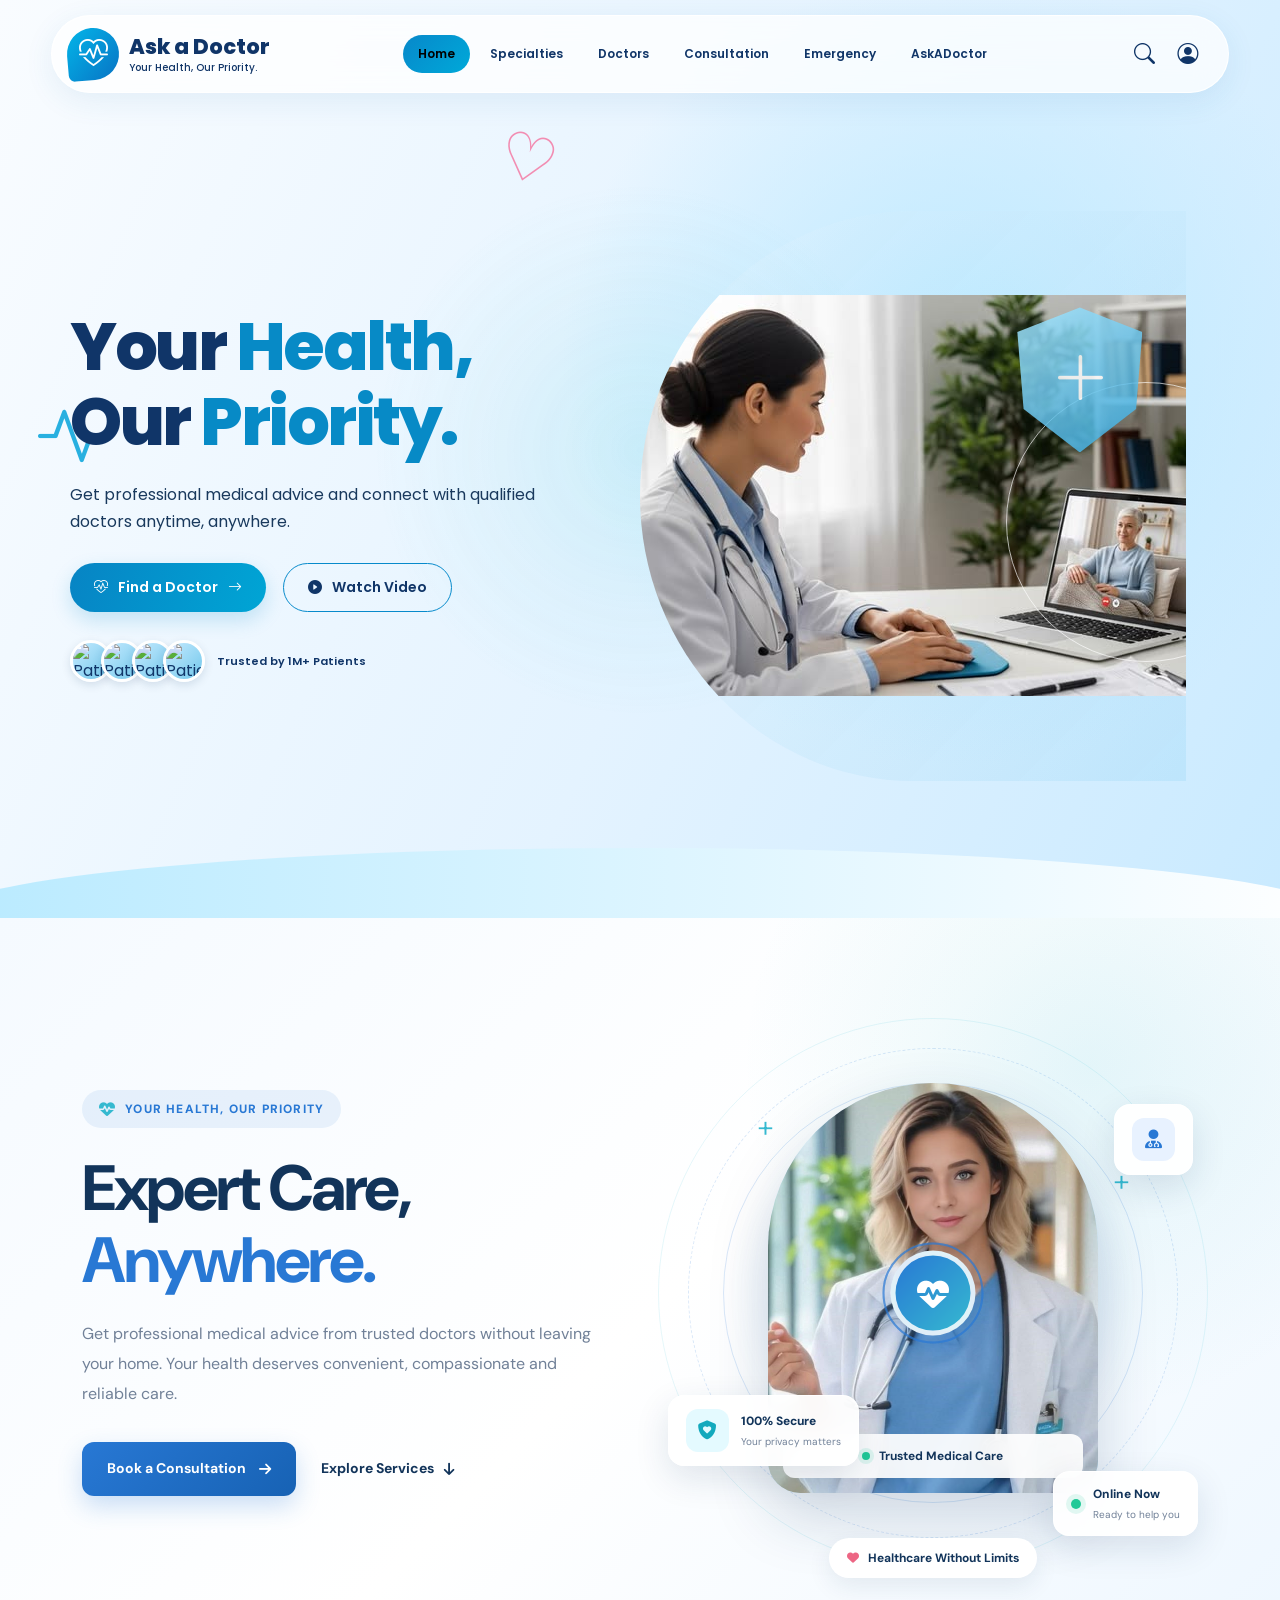
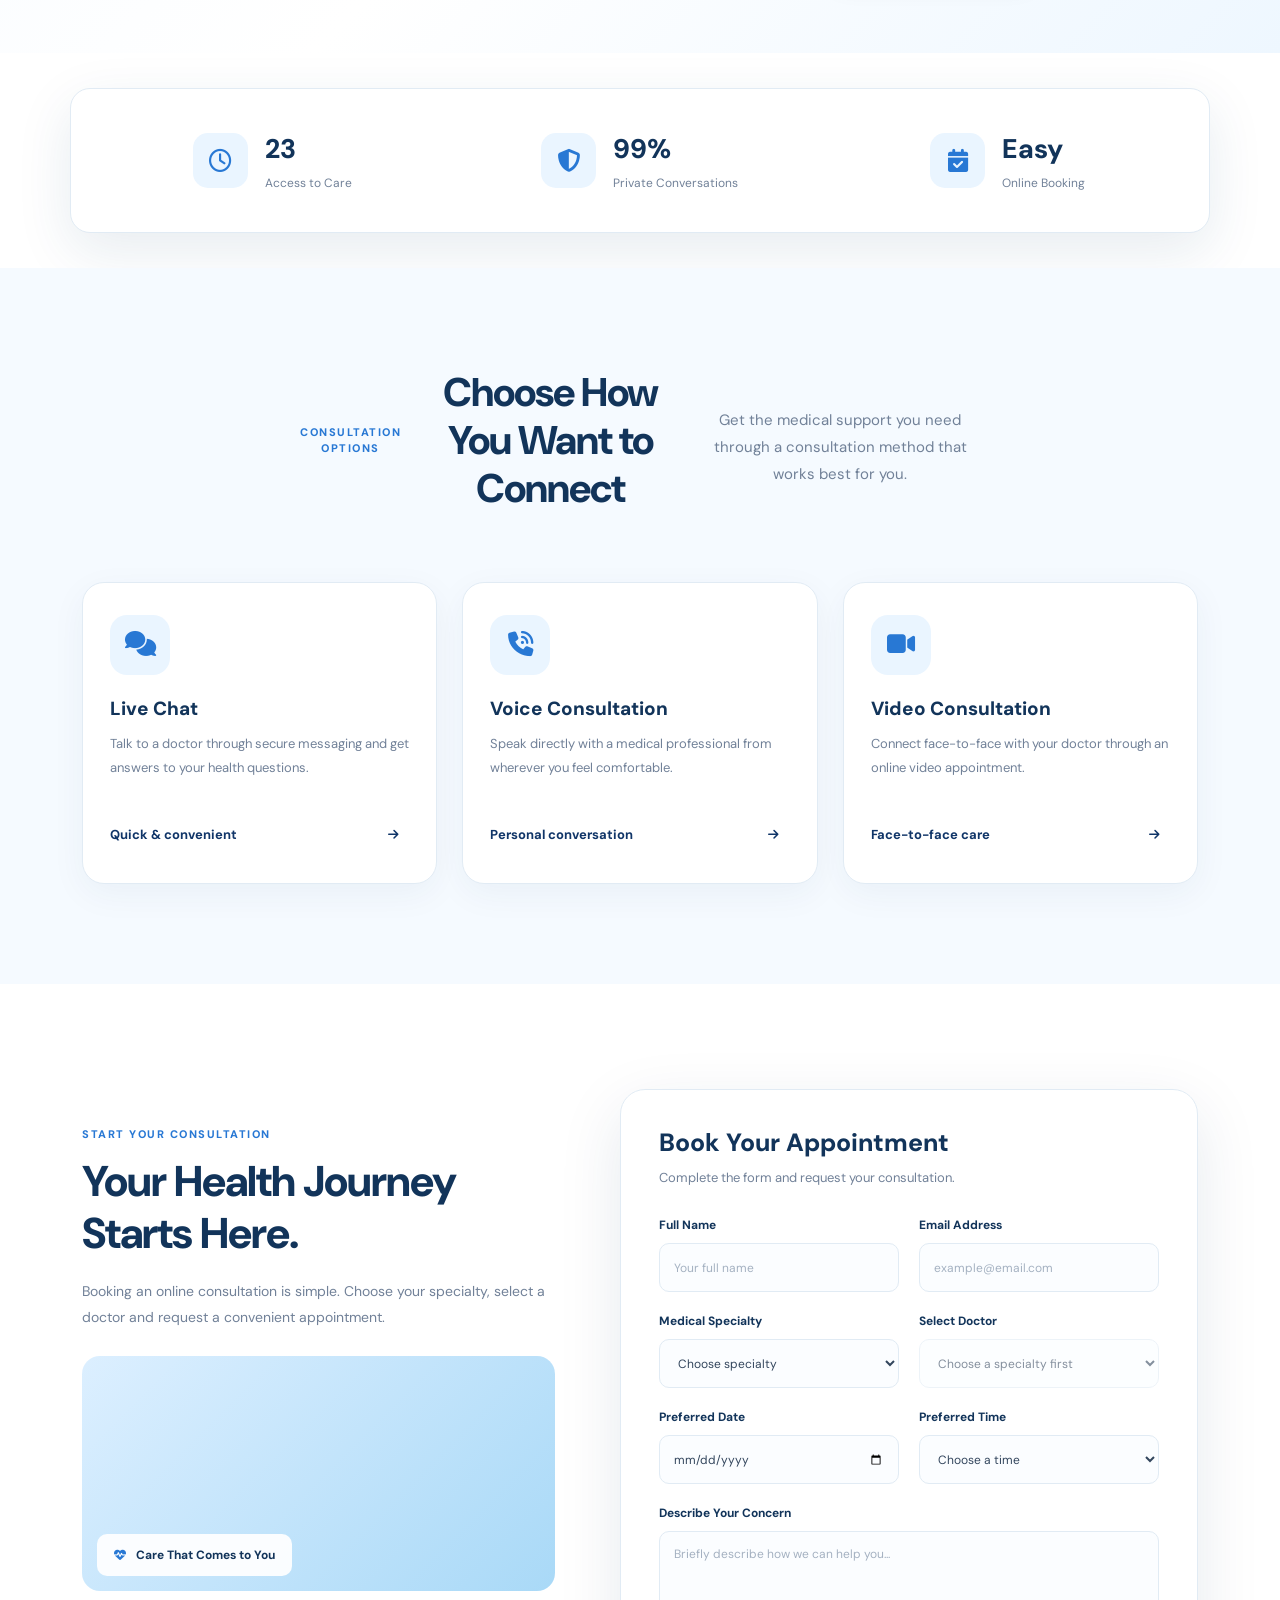
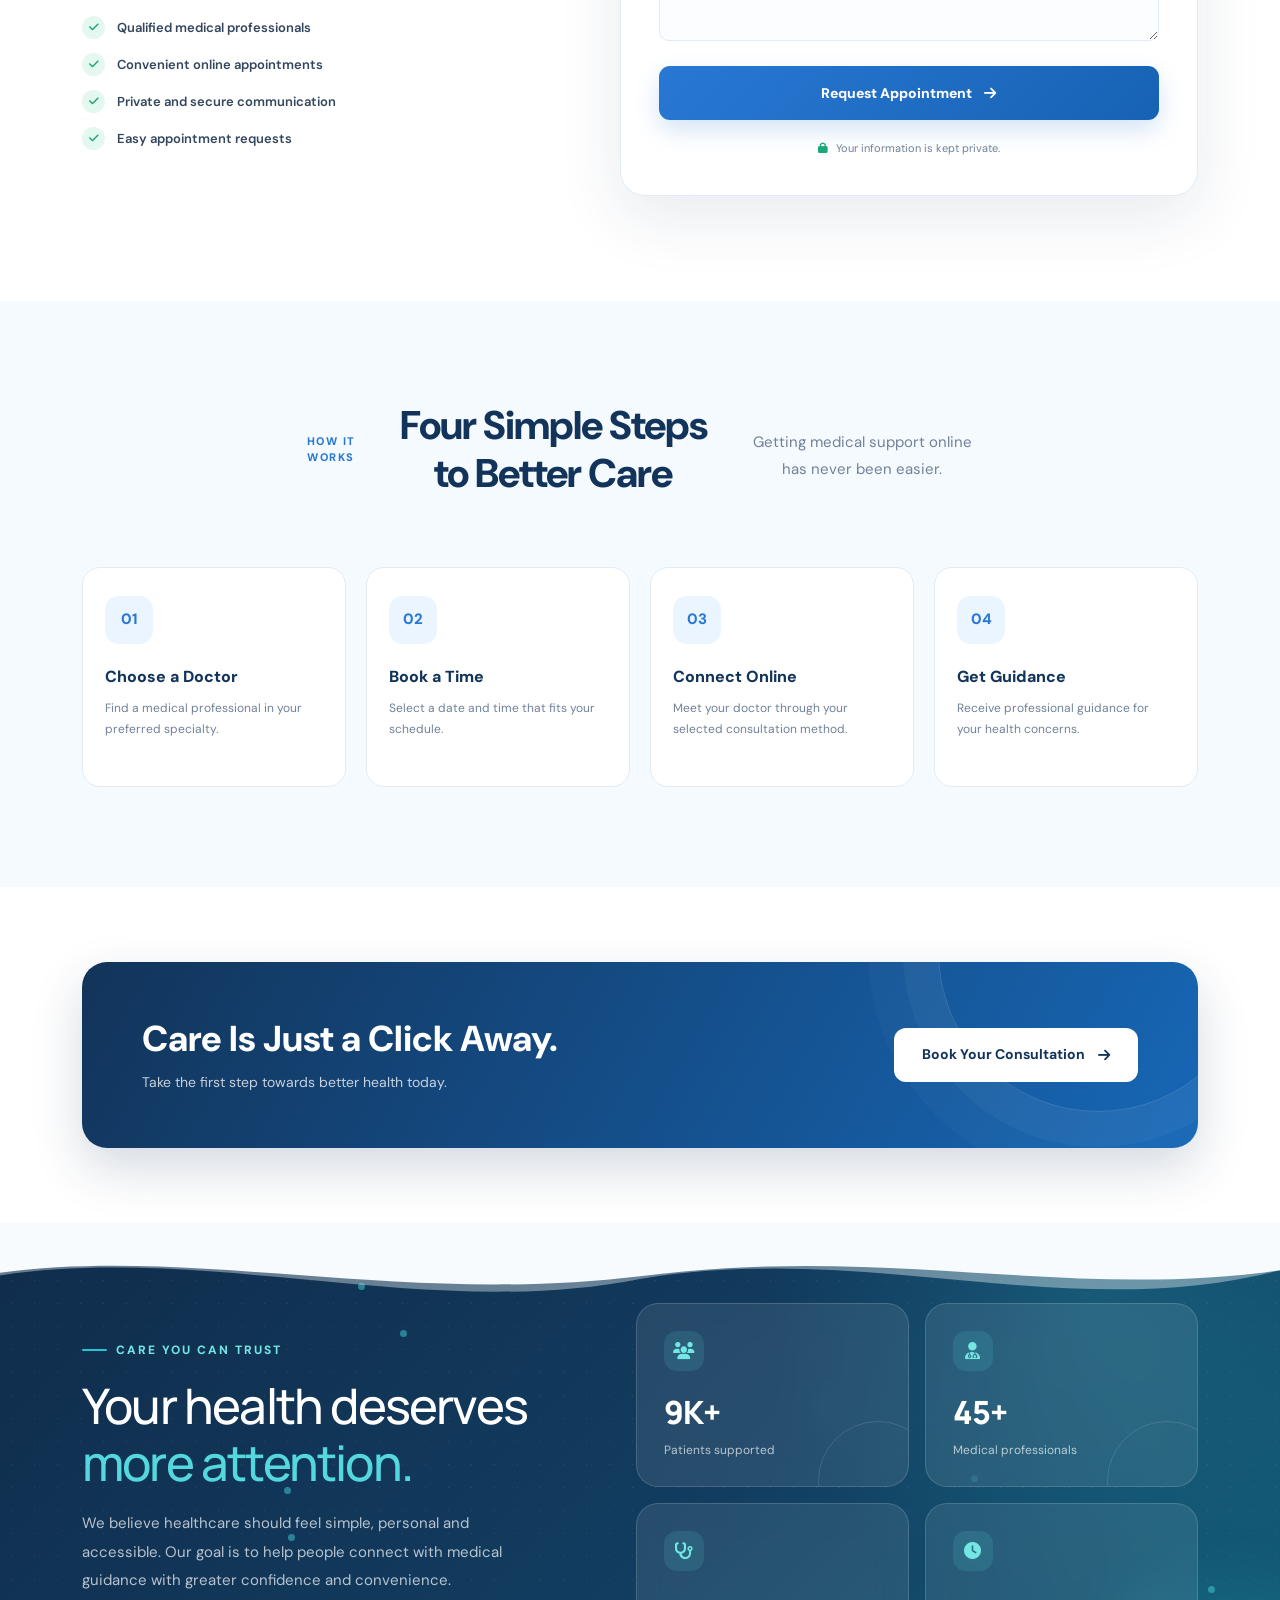
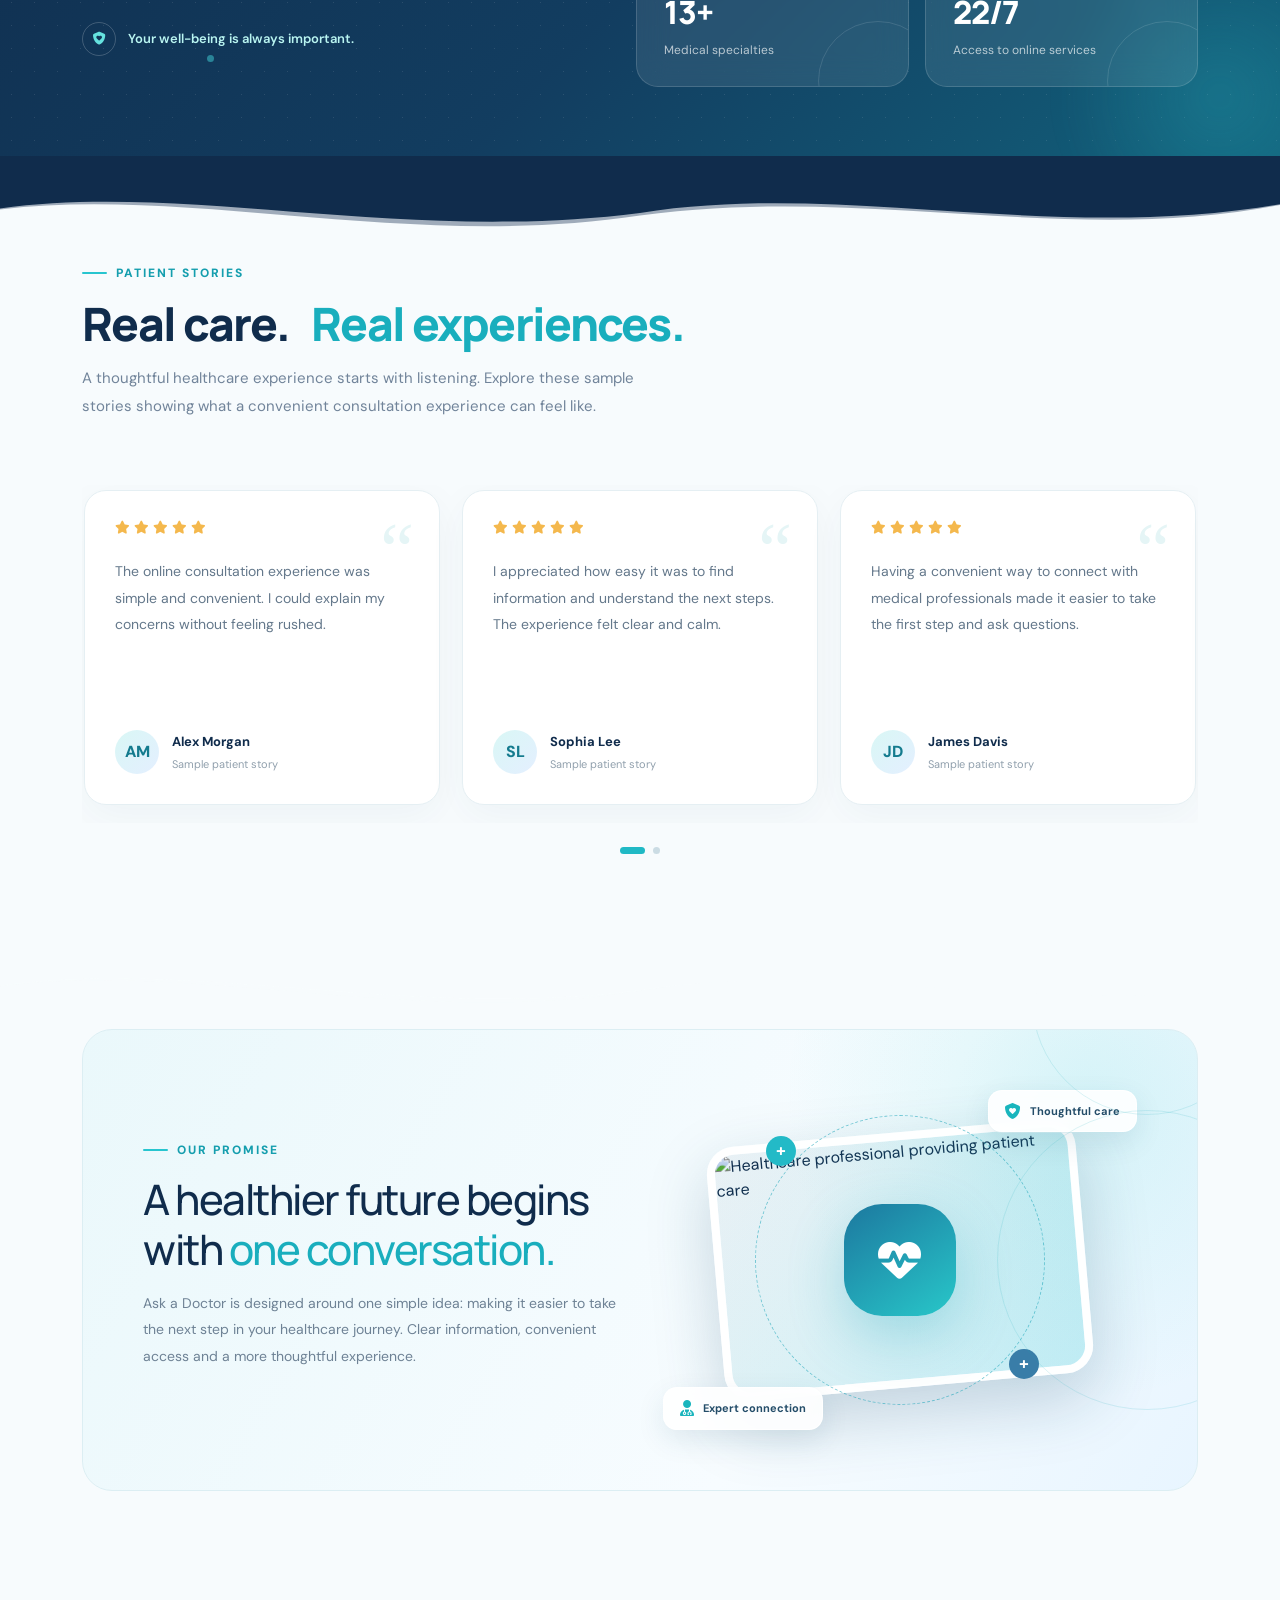
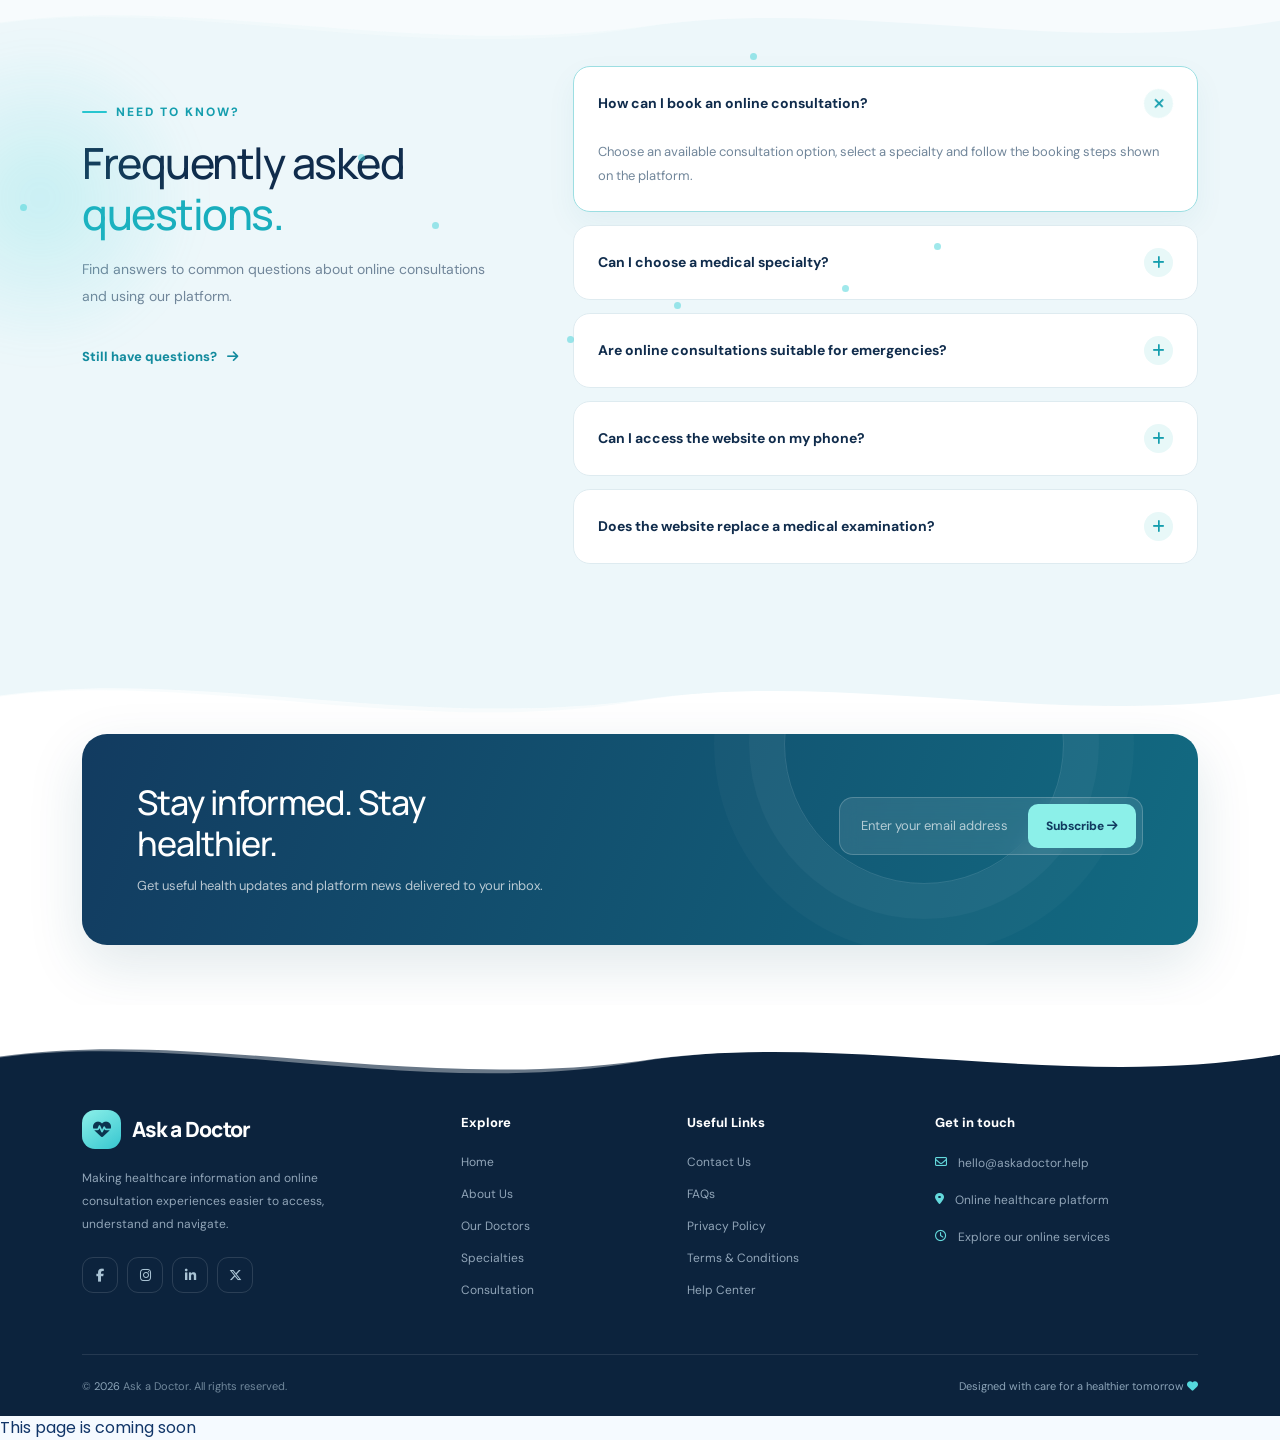
==== commit 190afd9f: "Update main branch [AI 79%]" ====
--- a/index.html
+++ b/index.html
@@ -14,9 +14,6 @@
     <!-- Google Fonts -->
     <link rel="preconnect" href="https://fonts.googleapis.com">
     <link href="https://fonts.googleapis.com/css2?family=Poppins:wght@400;500;600;700;800&display=swap" rel="stylesheet">
-<<<<<<< HEAD
-    <link rel="stylesheet" href="style.css">
-=======
 
     <link rel="stylesheet" href="style.css">
     
@@ -25,12 +22,7 @@
 <link href="https://fonts.googleapis.com/css2?family=DM+Sans:wght@400;500;600;700;800&family=Manrope:wght@400;500;600;700;800&display=swap" rel="stylesheet">
 <link rel="stylesheet" href="https://cdnjs.cloudflare.com/ajax/libs/font-awesome/6.5.2/css/all.min.css">
 <link rel="stylesheet" href="style.css">
->>>>>>> aca2d6071b2502b23cba19f34f666eb7a0a5f9c0
 </head>
-
-
-
-
 
 <body>
 
@@ -186,9 +178,6 @@
 
 <!-- Bootstrap JS -->
 <script src="https://cdn.jsdelivr.net/npm/bootstrap@5.3.3/dist/js/bootstrap.bundle.min.js"></script>
-<<<<<<< HEAD
-<script src="script.js"></script>
-=======
 
 <!-- REACT 18 -->
 <script src="https://cdn.jsdelivr.net/npm/react@18.3.1/umd/react.production.min.js"></script>
@@ -1824,6 +1813,5 @@
 
 <script src="script.js"></script>
 
->>>>>>> aca2d6071b2502b23cba19f34f666eb7a0a5f9c0
 </body>
 </html>
--- a/style.css
+++ b/style.css
@@ -6648,3 +6648,83 @@
   }
 }
 
+/* ---- methods cards (matches new script.js markup) ---- */
+.method-card .method-meta {
+    display: flex;
+    align-items: center;
+    justify-content: space-between;
+    margin-top: 22px;
+    padding-top: 18px;
+    border-top: 1px solid var(--c-border);
+    color: var(--c-blue);
+    font-size: 13px;
+    font-weight: 700;
+}
+.method-card .method-arrow {
+    display: grid;
+    place-items: center;
+    width: 32px;
+    height: 32px;
+    border-radius: 50%;
+    background: var(--c-light);
+    transition: .35s;
+}
+.method-card .method-arrow i {
+    all: unset;
+    font-family: "Font Awesome 6 Free";
+    font-weight: 900;
+    font-size: 12px;
+}
+.method-card:hover .method-arrow,
+.method-card.active .method-arrow {
+    background: var(--c-blue);
+    color: #fff;
+    transform: translateX(5px);
+}
+.method-card:focus-visible {
+    outline: 3px solid rgba(40, 120, 212, .4);
+    outline-offset: 3px;
+}
+/* the big icon rule must not hit the small arrow */
+.method-card > i { margin-bottom: 23px; }
+.method-card .method-meta i { width: auto; height: auto; margin: 0; background: none; box-shadow: none; transform: none; }
+
+/* ---- scroll progress, particles, ripple (created by script.js) ---- */
+.scroll-progress {
+    position: fixed;
+    z-index: 99998;
+    top: 0;
+    left: 0;
+    width: 0;
+    height: 4px;
+    background: linear-gradient(90deg, #28c6d0, #8cf0e9, #3986bb);
+    box-shadow: 0 0 15px rgba(39, 197, 207, .7);
+    pointer-events: none;
+}
+#ad-final .floating-particle {
+    position: absolute;
+    z-index: 1;
+    width: 7px;
+    height: 7px;
+    border-radius: 50%;
+    background: #42d2d7;
+    opacity: .5;
+    pointer-events: none;
+    animation: particleFloat 8s ease-in-out infinite;
+}
+@keyframes particleFloat {
+    0%, 100% { transform: translate3d(0, 0, 0); opacity: .2; }
+    50% { transform: translate3d(20px, -45px, 0); opacity: .8; }
+}
+.btn-ripple {
+    position: absolute;
+    border-radius: 50%;
+    background: rgba(255, 255, 255, .4);
+    transform: scale(0);
+    animation: btnRipple .6s ease-out;
+    pointer-events: none;
+}
+@keyframes btnRipple { to { transform: scale(2.8); opacity: 0; } }
+
+/* reveal delay must not slow hover after the entrance */
+.reveal.visible, .reveal-left.visible, .reveal-right.visible { transition-delay: 0s; }
--- a/style.css
+++ b/style.css
@@ -6648,3 +6648,83 @@
   }
 }
 
+/* ---- methods cards (matches new script.js markup) ---- */
+.method-card .method-meta {
+    display: flex;
+    align-items: center;
+    justify-content: space-between;
+    margin-top: 22px;
+    padding-top: 18px;
+    border-top: 1px solid var(--c-border);
+    color: var(--c-blue);
+    font-size: 13px;
+    font-weight: 700;
+}
+.method-card .method-arrow {
+    display: grid;
+    place-items: center;
+    width: 32px;
+    height: 32px;
+    border-radius: 50%;
+    background: var(--c-light);
+    transition: .35s;
+}
+.method-card .method-arrow i {
+    all: unset;
+    font-family: "Font Awesome 6 Free";
+    font-weight: 900;
+    font-size: 12px;
+}
+.method-card:hover .method-arrow,
+.method-card.active .method-arrow {
+    background: var(--c-blue);
+    color: #fff;
+    transform: translateX(5px);
+}
+.method-card:focus-visible {
+    outline: 3px solid rgba(40, 120, 212, .4);
+    outline-offset: 3px;
+}
+/* the big icon rule must not hit the small arrow */
+.method-card > i { margin-bottom: 23px; }
+.method-card .method-meta i { width: auto; height: auto; margin: 0; background: none; box-shadow: none; transform: none; }
+
+/* ---- scroll progress, particles, ripple (created by script.js) ---- */
+.scroll-progress {
+    position: fixed;
+    z-index: 99998;
+    top: 0;
+    left: 0;
+    width: 0;
+    height: 4px;
+    background: linear-gradient(90deg, #28c6d0, #8cf0e9, #3986bb);
+    box-shadow: 0 0 15px rgba(39, 197, 207, .7);
+    pointer-events: none;
+}
+#ad-final .floating-particle {
+    position: absolute;
+    z-index: 1;
+    width: 7px;
+    height: 7px;
+    border-radius: 50%;
+    background: #42d2d7;
+    opacity: .5;
+    pointer-events: none;
+    animation: particleFloat 8s ease-in-out infinite;
+}
+@keyframes particleFloat {
+    0%, 100% { transform: translate3d(0, 0, 0); opacity: .2; }
+    50% { transform: translate3d(20px, -45px, 0); opacity: .8; }
+}
+.btn-ripple {
+    position: absolute;
+    border-radius: 50%;
+    background: rgba(255, 255, 255, .4);
+    transform: scale(0);
+    animation: btnRipple .6s ease-out;
+    pointer-events: none;
+}
+@keyframes btnRipple { to { transform: scale(2.8); opacity: 0; } }
+
+/* reveal delay must not slow hover after the entrance */
+.reveal.visible, .reveal-left.visible, .reveal-right.visible { transition-delay: 0s; }
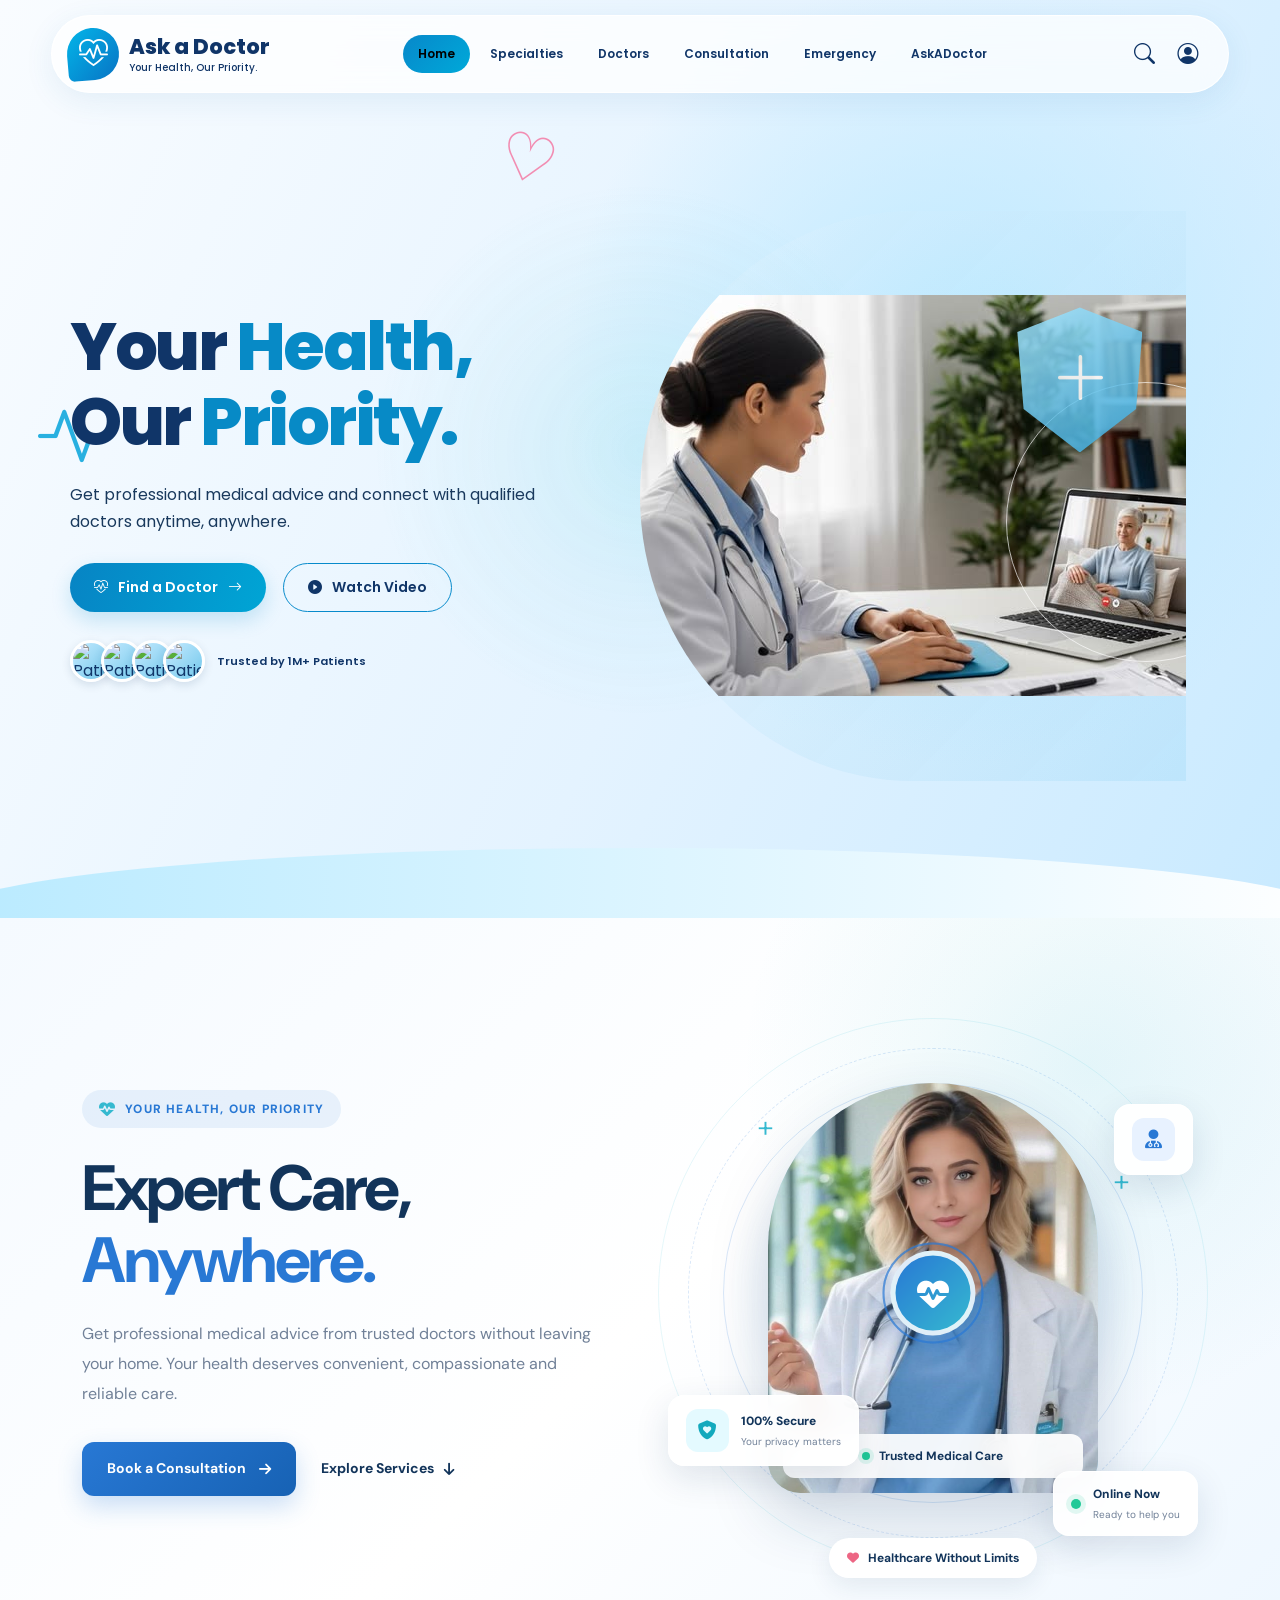
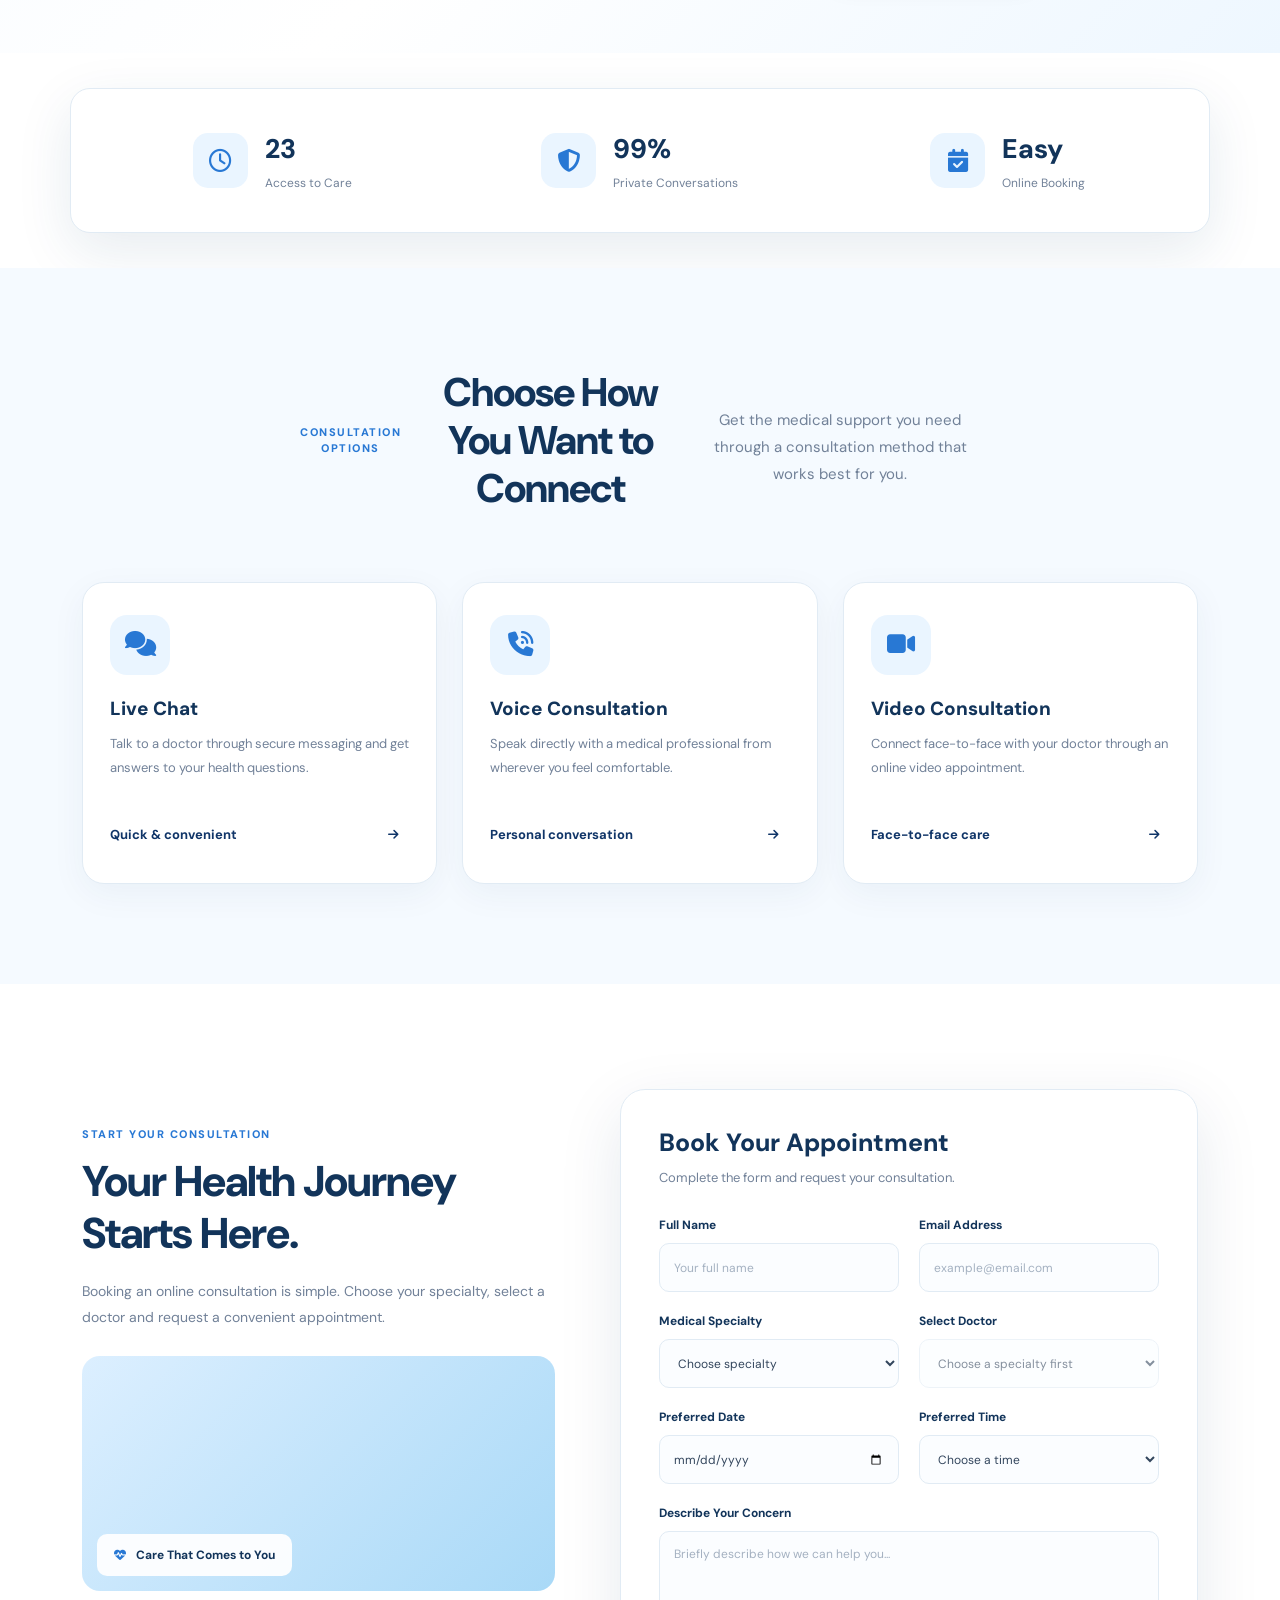
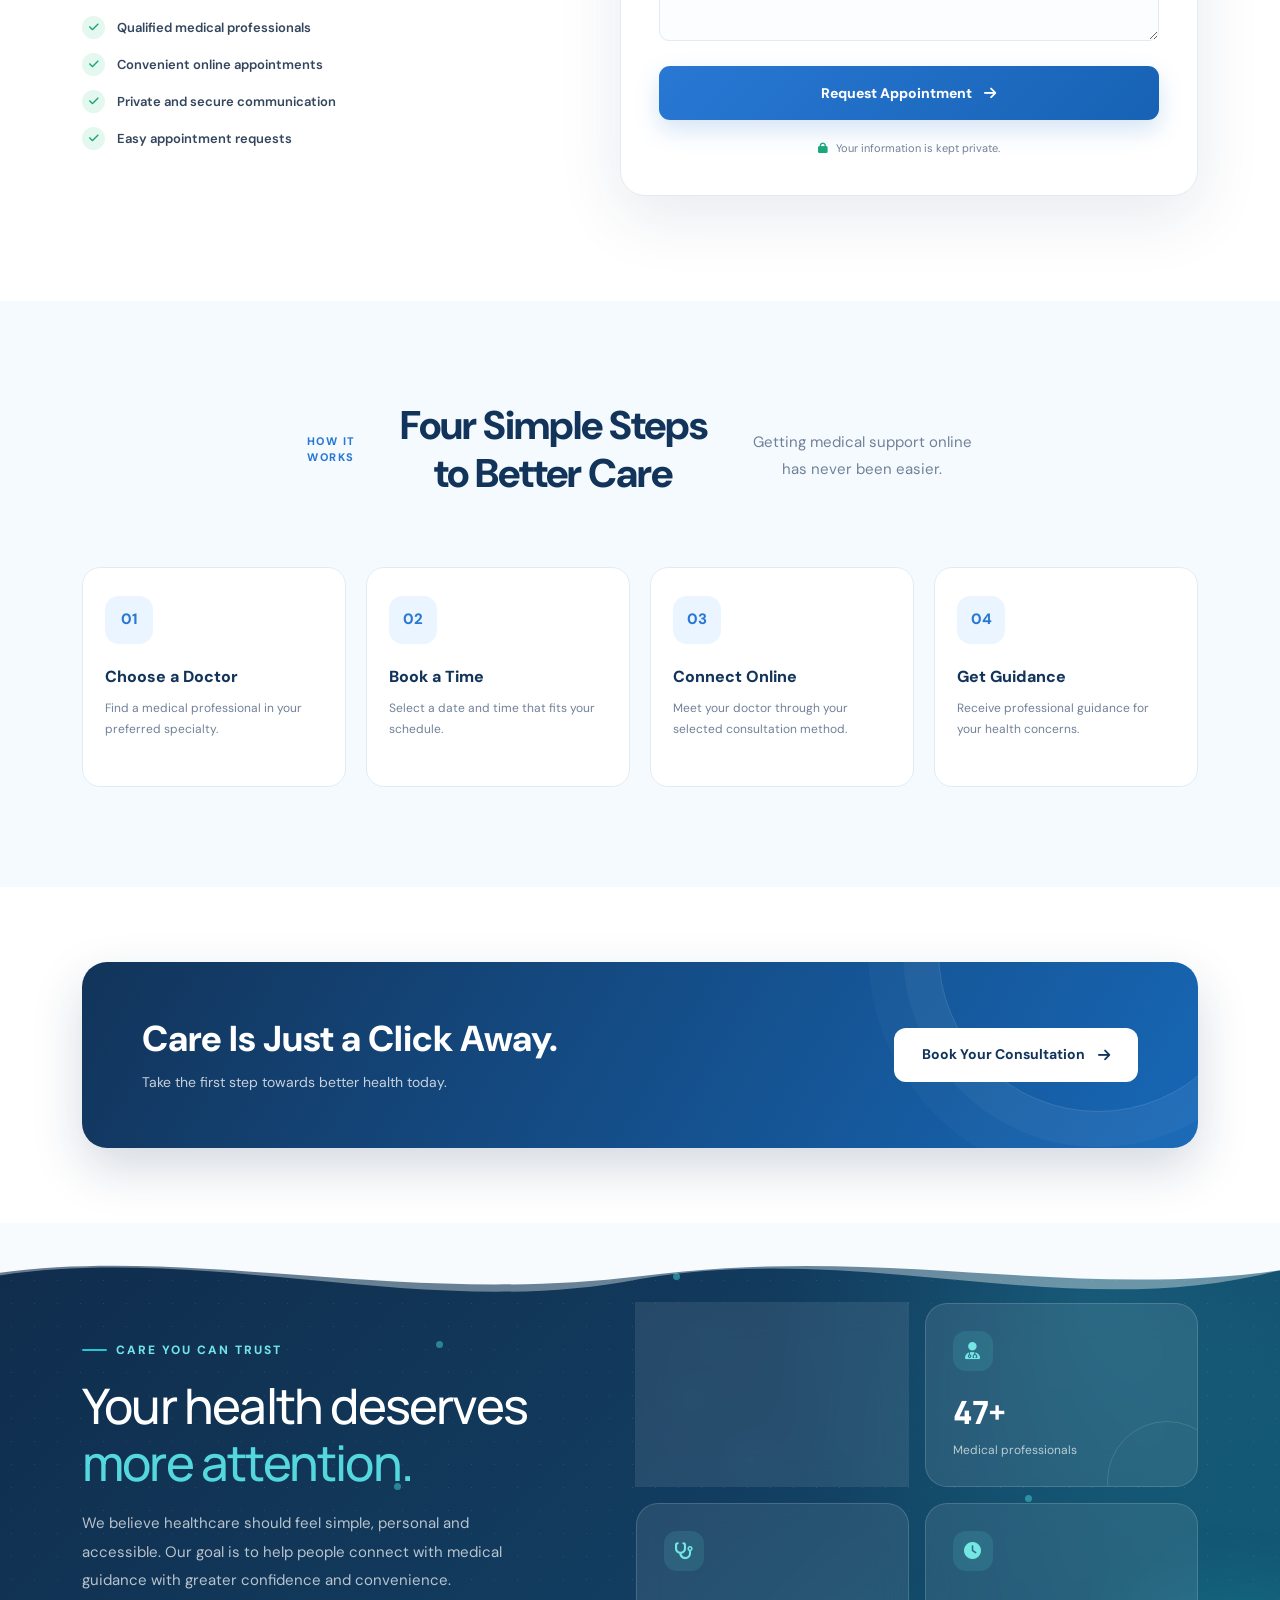
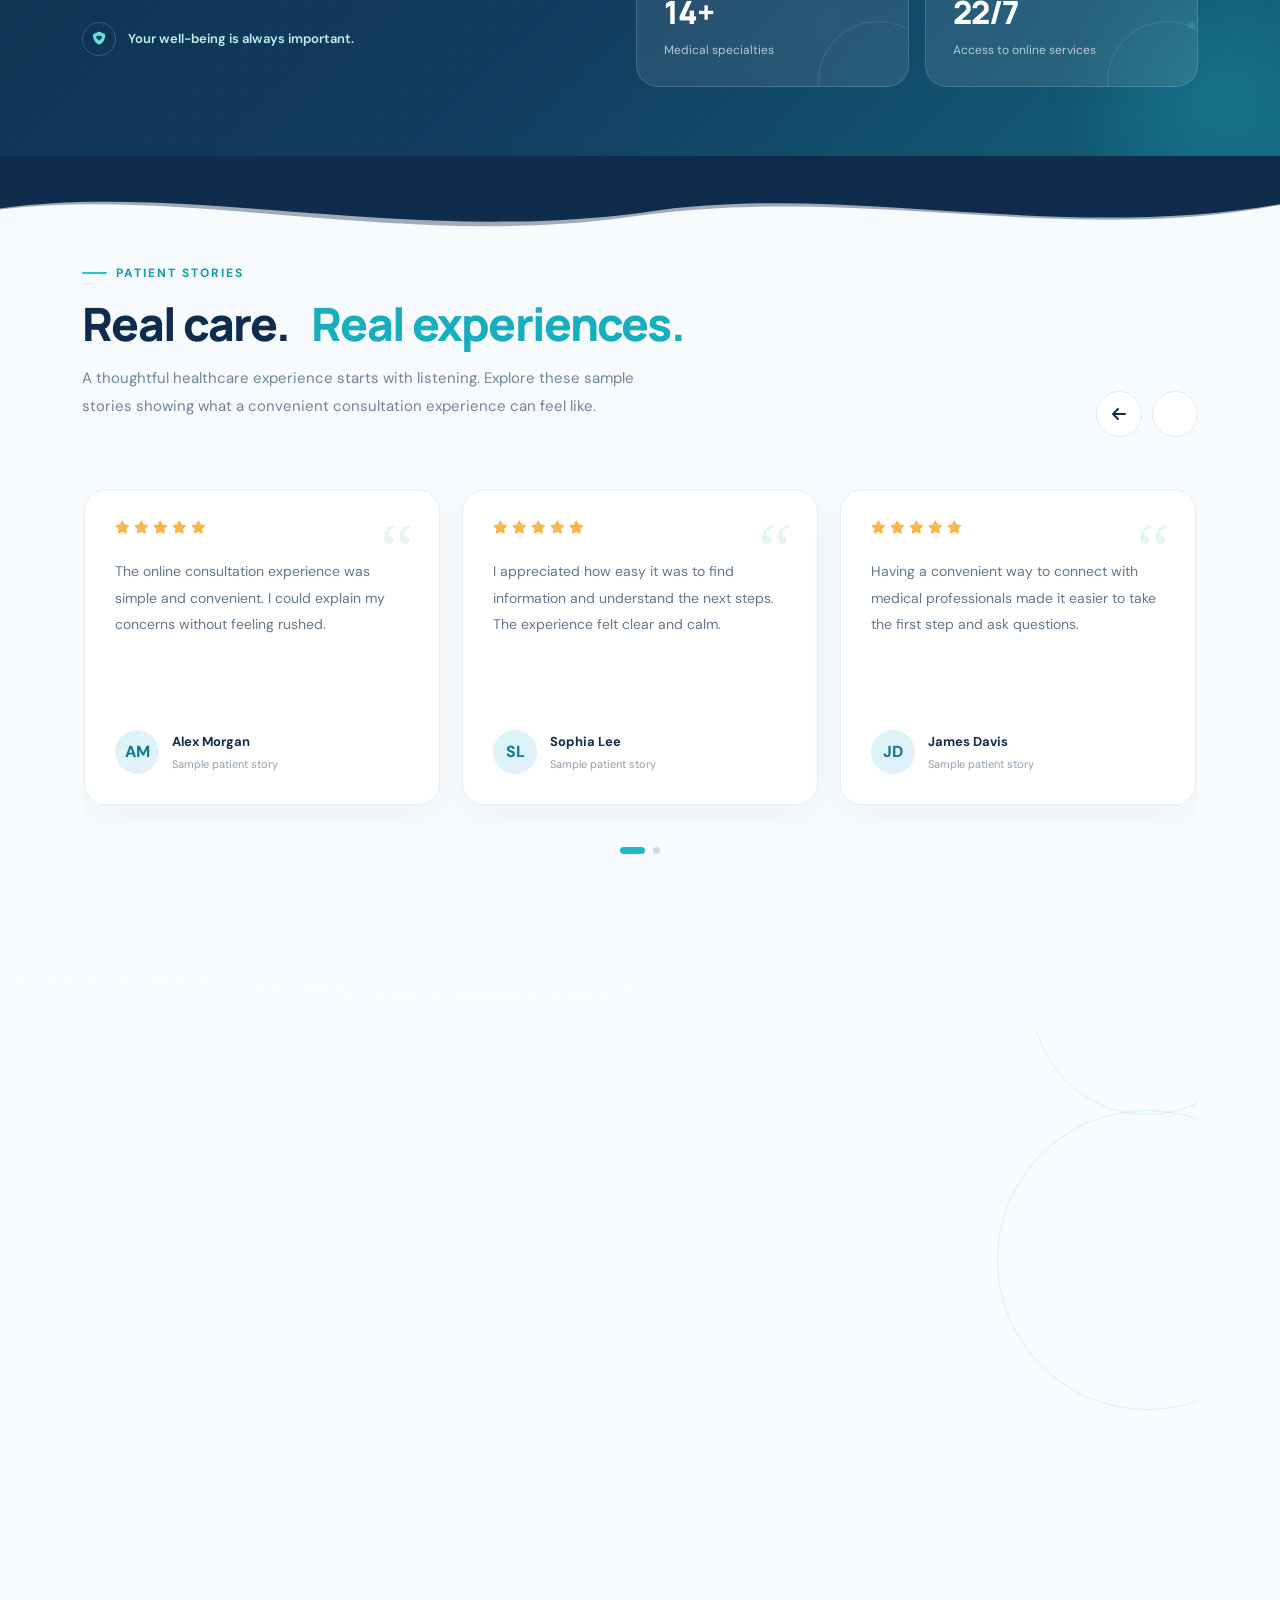
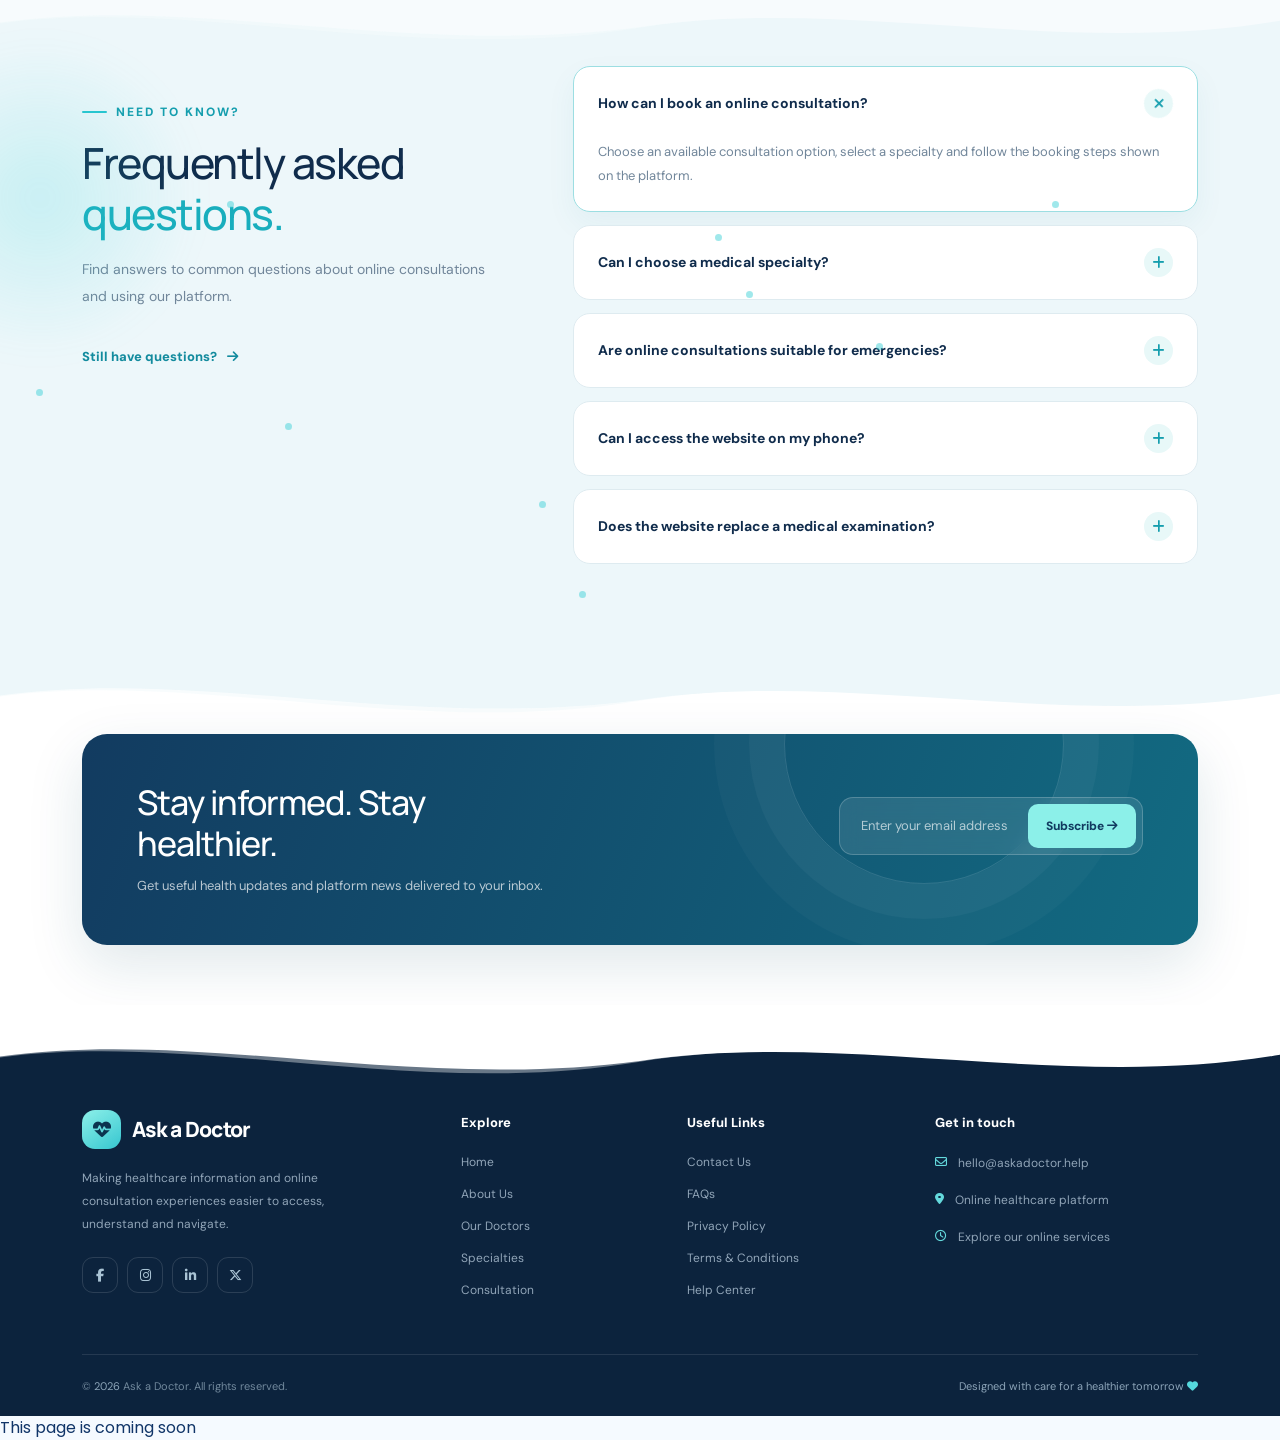
==== commit 95640896: "Update main branch [AI 100%]" ====
--- a/index.html
+++ b/index.html
@@ -6,6 +6,12 @@
     <title>Ask a Doctor | Your Health, Our Priority</title>
 
     <!-- Bootstrap 5 -->
+     
+<link rel="preconnect" href="https://fonts.googleapis.com">
+<link rel="preconnect" href="https://fonts.gstatic.com" crossorigin>
+<link href="https://fonts.googleapis.com/css2?family=DM+Sans:wght@400;500;600;700;800&family=Manrope:wght@400;500;600;700;800&display=swap" rel="stylesheet">
+<link rel="stylesheet" href="https://cdnjs.cloudflare.com/ajax/libs/font-awesome/6.5.2/css/all.min.css">
+
     <link href="https://cdn.jsdelivr.net/npm/bootstrap@5.3.3/dist/css/bootstrap.min.css" rel="stylesheet">
 
     <!-- Bootstrap Icons -->
@@ -1306,26 +1312,6 @@
 </div>
 </section>
 
-
-
-
-
-<!DOCTYPE html>
-<html lang="en">
-<head>
-<meta charset="UTF-8">
-<meta name="viewport" content="width=device-width, initial-scale=1.0">
-<title>Ask a Doctor | Patient Stories</title>
-
-<link rel="preconnect" href="https://fonts.googleapis.com">
-<link rel="preconnect" href="https://fonts.gstatic.com" crossorigin>
-<link href="https://fonts.googleapis.com/css2?family=DM+Sans:wght@400;500;600;700;800&family=Manrope:wght@400;500;600;700;800&display=swap" rel="stylesheet">
-<link rel="stylesheet" href="https://cdnjs.cloudflare.com/ajax/libs/font-awesome/6.5.2/css/all.min.css">
-
-</head>
-
-<body>
-
 <section id="ad-final">
 
 <div class="ambient ambient-one"></div>
--- a/style.css
+++ b/style.css
@@ -6727,4 +6727,39 @@
 @keyframes btnRipple { to { transform: scale(2.8); opacity: 0; } }
 
 /* reveal delay must not slow hover after the entrance */
-.reveal.visible, .reveal-left.visible, .reveal-right.visible { transition-delay: 0s; }+.reveal.visible, .reveal-left.visible, .reveal-right.visible { transition-delay: 0s; }
+
+
+/* =========================================================
+   TARGETED HOVER FIXES
+   Added only for interactive controls missing their own hover.
+   Existing layout, colors and responsive rules remain unchanged.
+========================================================= */
+
+.navbar-toggler {
+    transition: color .3s ease, background-color .3s ease,
+                border-color .3s ease, box-shadow .3s ease;
+}
+
+.navbar-toggler:hover {
+    color: #0788ca;
+    background-color: rgba(7, 136, 202, .08);
+    border-color: rgba(7, 136, 202, .35);
+}
+
+.nav-icons a {
+    display: inline-flex;
+    align-items: center;
+    justify-content: center;
+    transition: color .3s ease, transform .3s ease;
+}
+
+.nav-icons a:hover {
+    color: #0788ca !important;
+    transform: translateY(-2px);
+}
+
+.carousel-indicator:hover {
+    background: #168acb;
+    transform: scale(1.18);
+}
--- a/style.css
+++ b/style.css
@@ -6727,4 +6727,39 @@
 @keyframes btnRipple { to { transform: scale(2.8); opacity: 0; } }
 
 /* reveal delay must not slow hover after the entrance */
-.reveal.visible, .reveal-left.visible, .reveal-right.visible { transition-delay: 0s; }+.reveal.visible, .reveal-left.visible, .reveal-right.visible { transition-delay: 0s; }
+
+
+/* =========================================================
+   TARGETED HOVER FIXES
+   Added only for interactive controls missing their own hover.
+   Existing layout, colors and responsive rules remain unchanged.
+========================================================= */
+
+.navbar-toggler {
+    transition: color .3s ease, background-color .3s ease,
+                border-color .3s ease, box-shadow .3s ease;
+}
+
+.navbar-toggler:hover {
+    color: #0788ca;
+    background-color: rgba(7, 136, 202, .08);
+    border-color: rgba(7, 136, 202, .35);
+}
+
+.nav-icons a {
+    display: inline-flex;
+    align-items: center;
+    justify-content: center;
+    transition: color .3s ease, transform .3s ease;
+}
+
+.nav-icons a:hover {
+    color: #0788ca !important;
+    transform: translateY(-2px);
+}
+
+.carousel-indicator:hover {
+    background: #168acb;
+    transform: scale(1.18);
+}
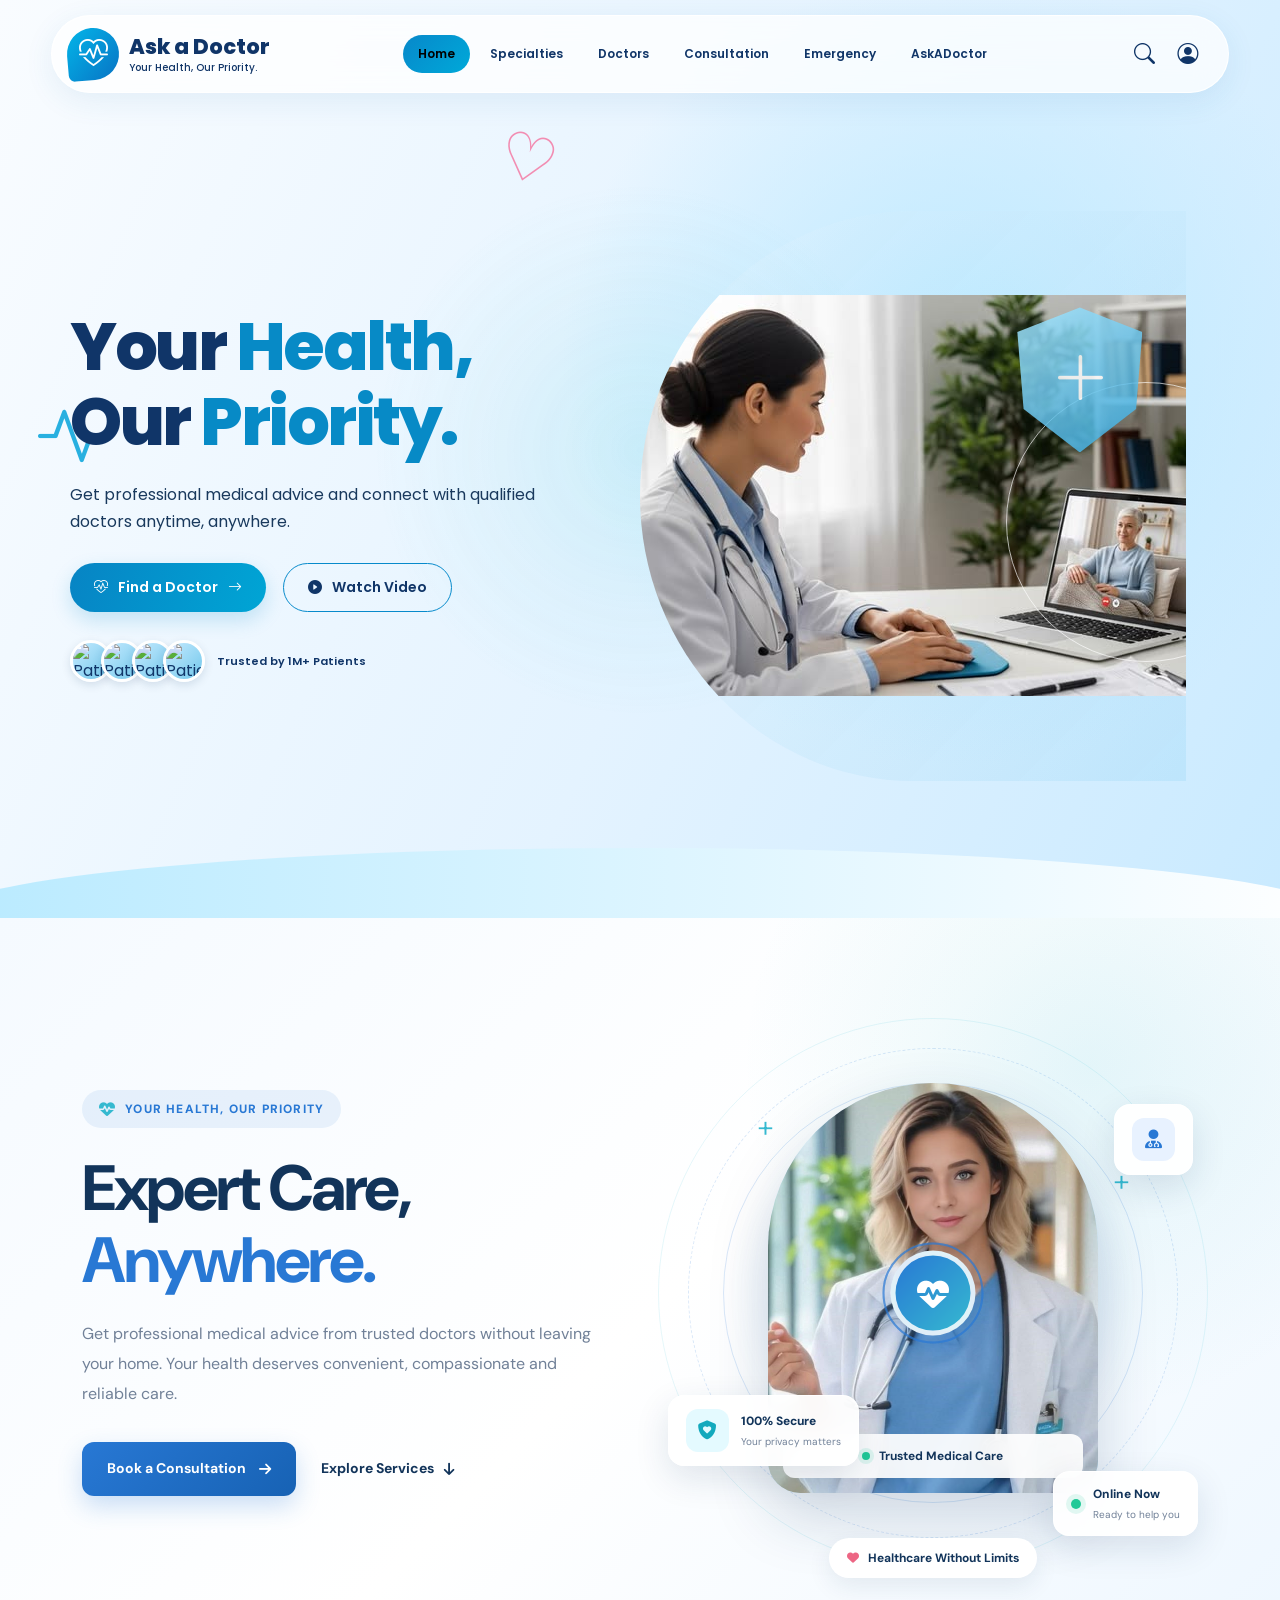
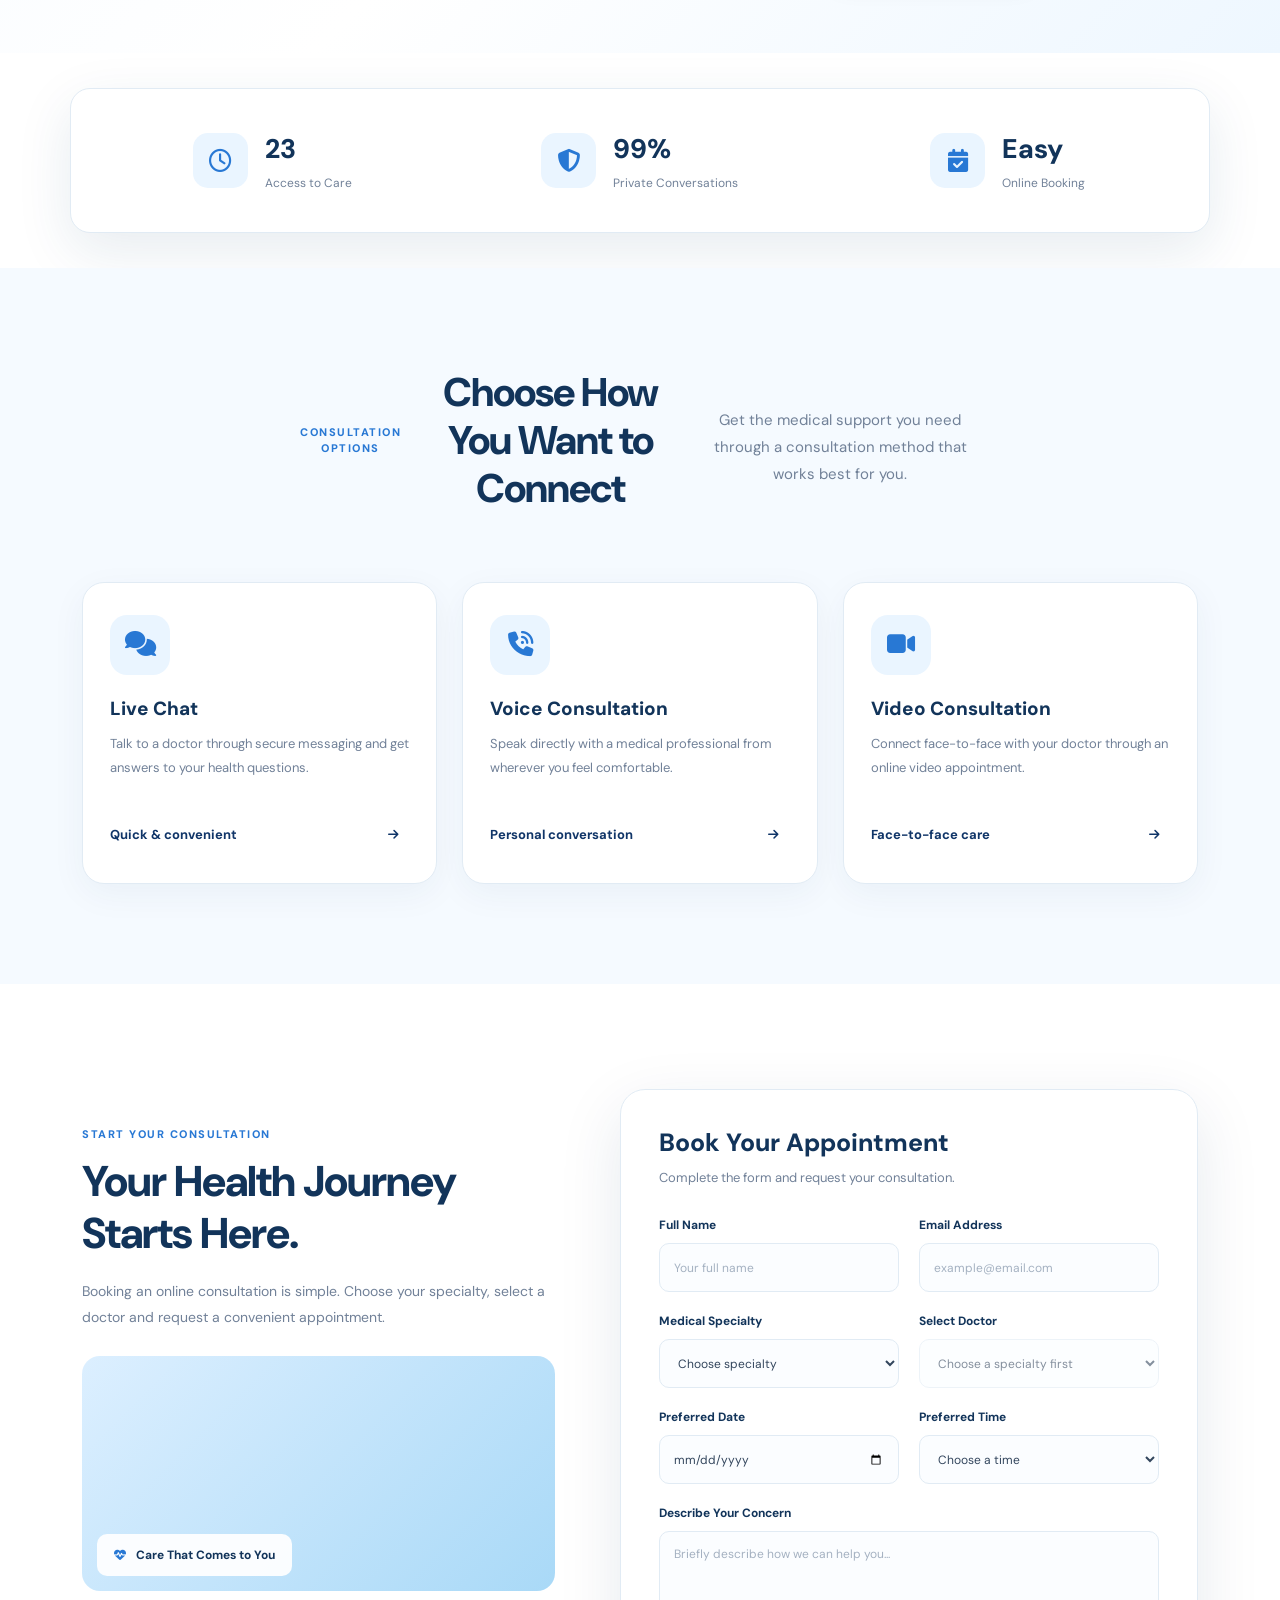
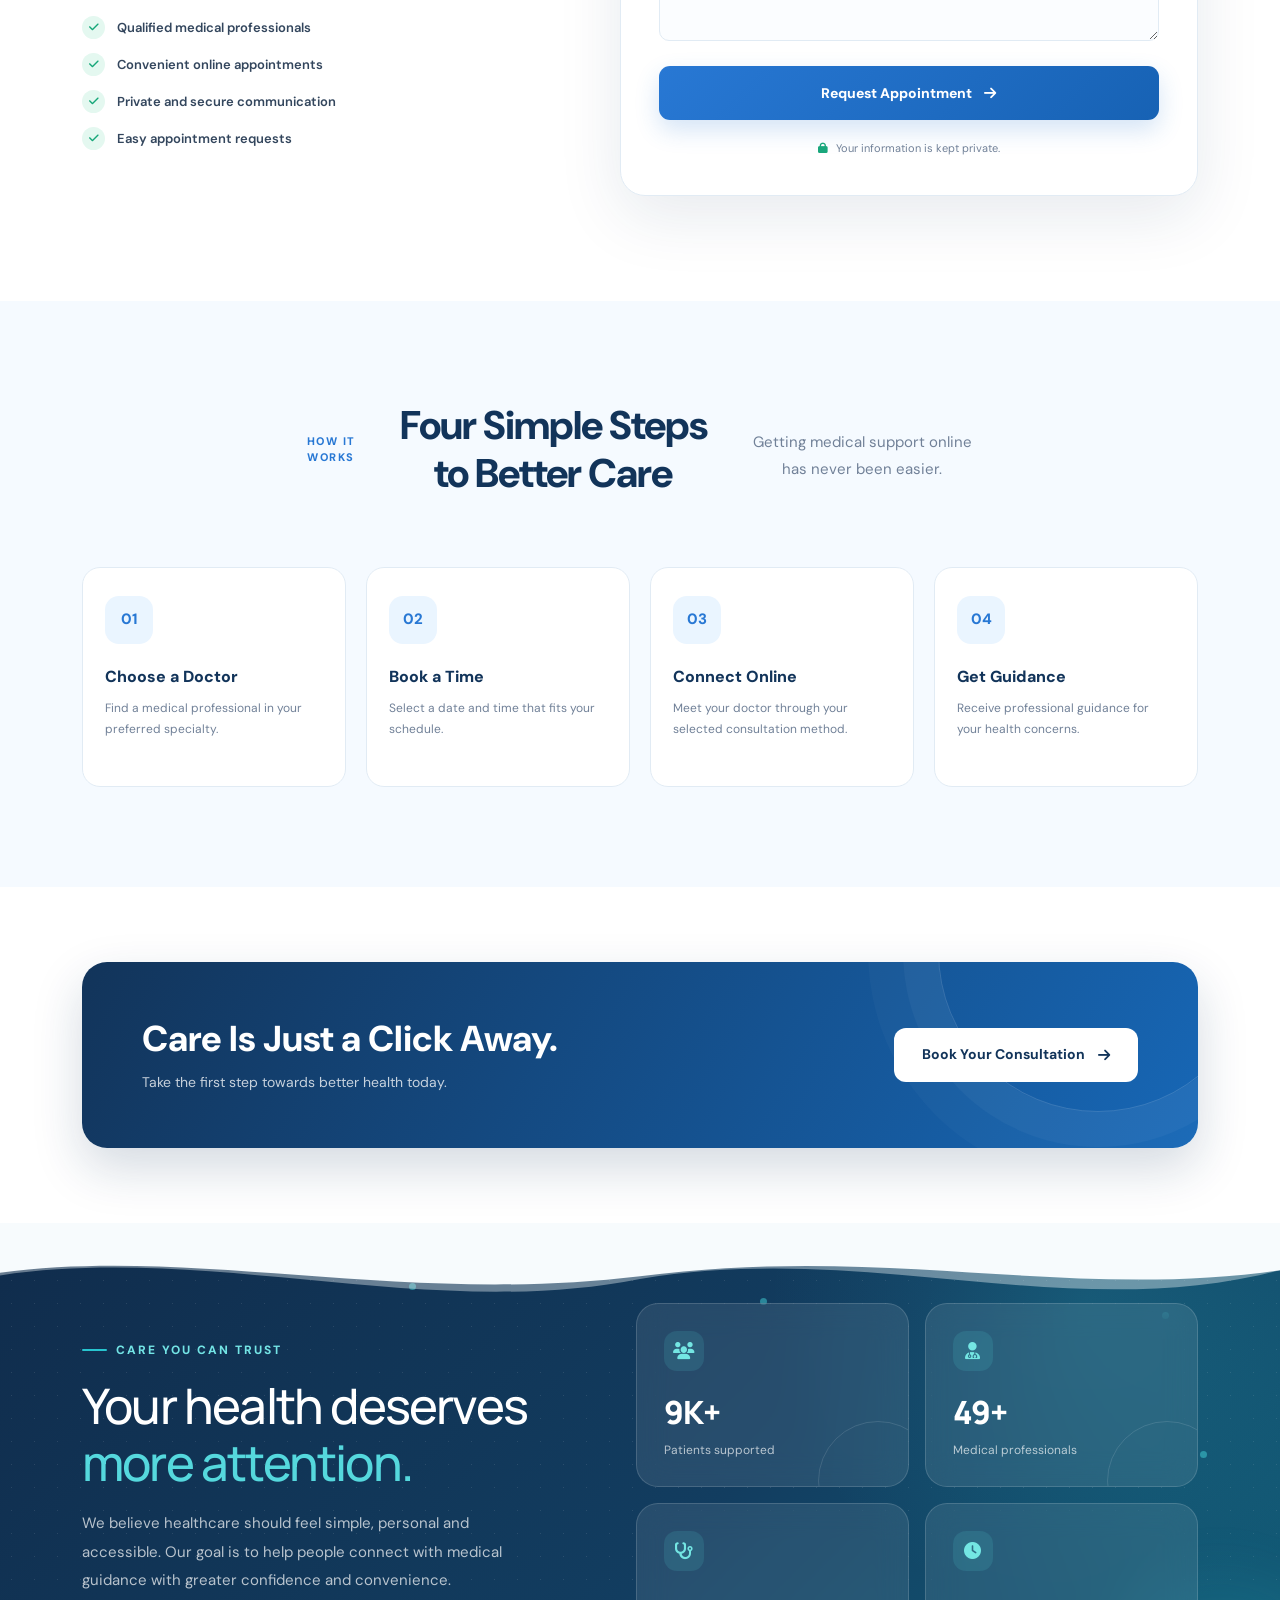
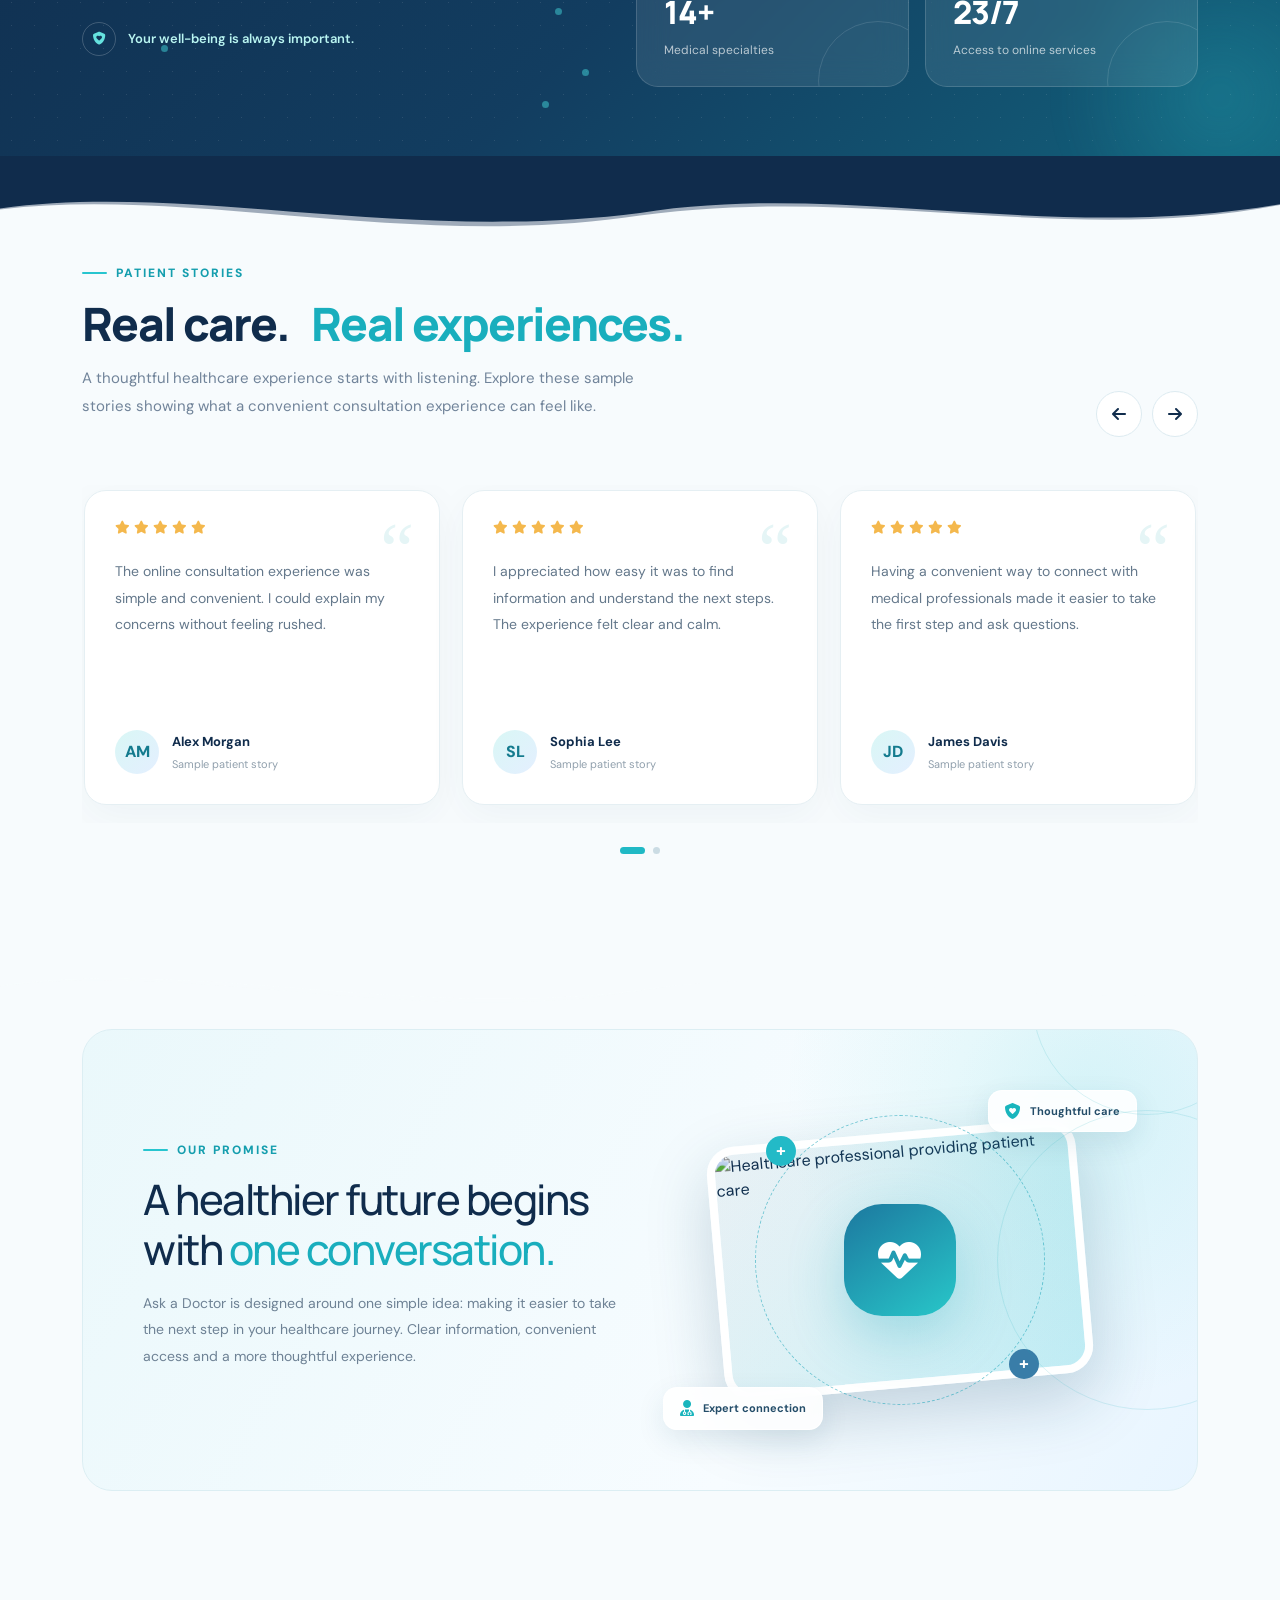
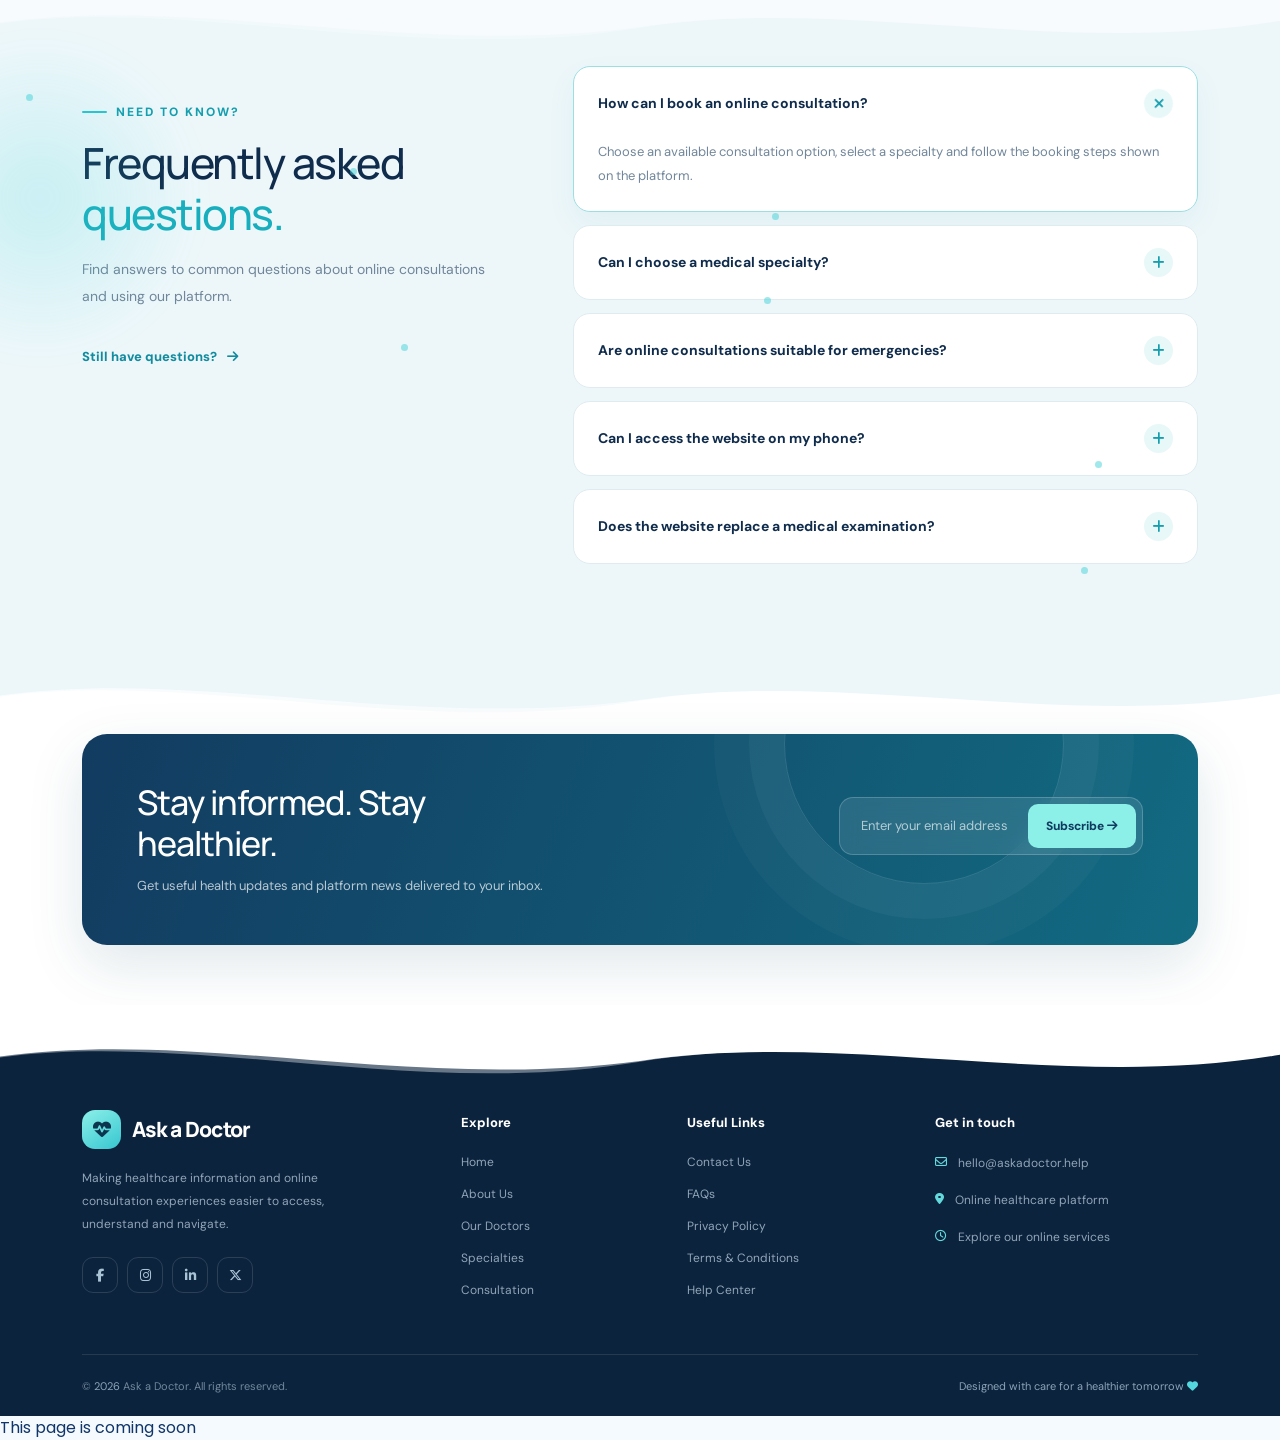
==== commit f7b1081a: "Merge main into marwa [AI 0%]" ====
--- a/index.html
+++ b/index.html
@@ -120,10 +120,10 @@
                         <i class="bi bi-arrow-right"></i>
                     </a>
 
-                    <a href="#about" class="btn-outline-custom">
-                        <i class="bi bi-play-circle-fill"></i>
-                        Watch Video
-                    </a>
+                 <a href="pages/watch-video.html" class="btn-outline-custom">
+    <i class="bi bi-play-circle-fill"></i>
+    Watch Video
+</a>
                 </div>
 
                 <!-- TRUSTED USERS -->
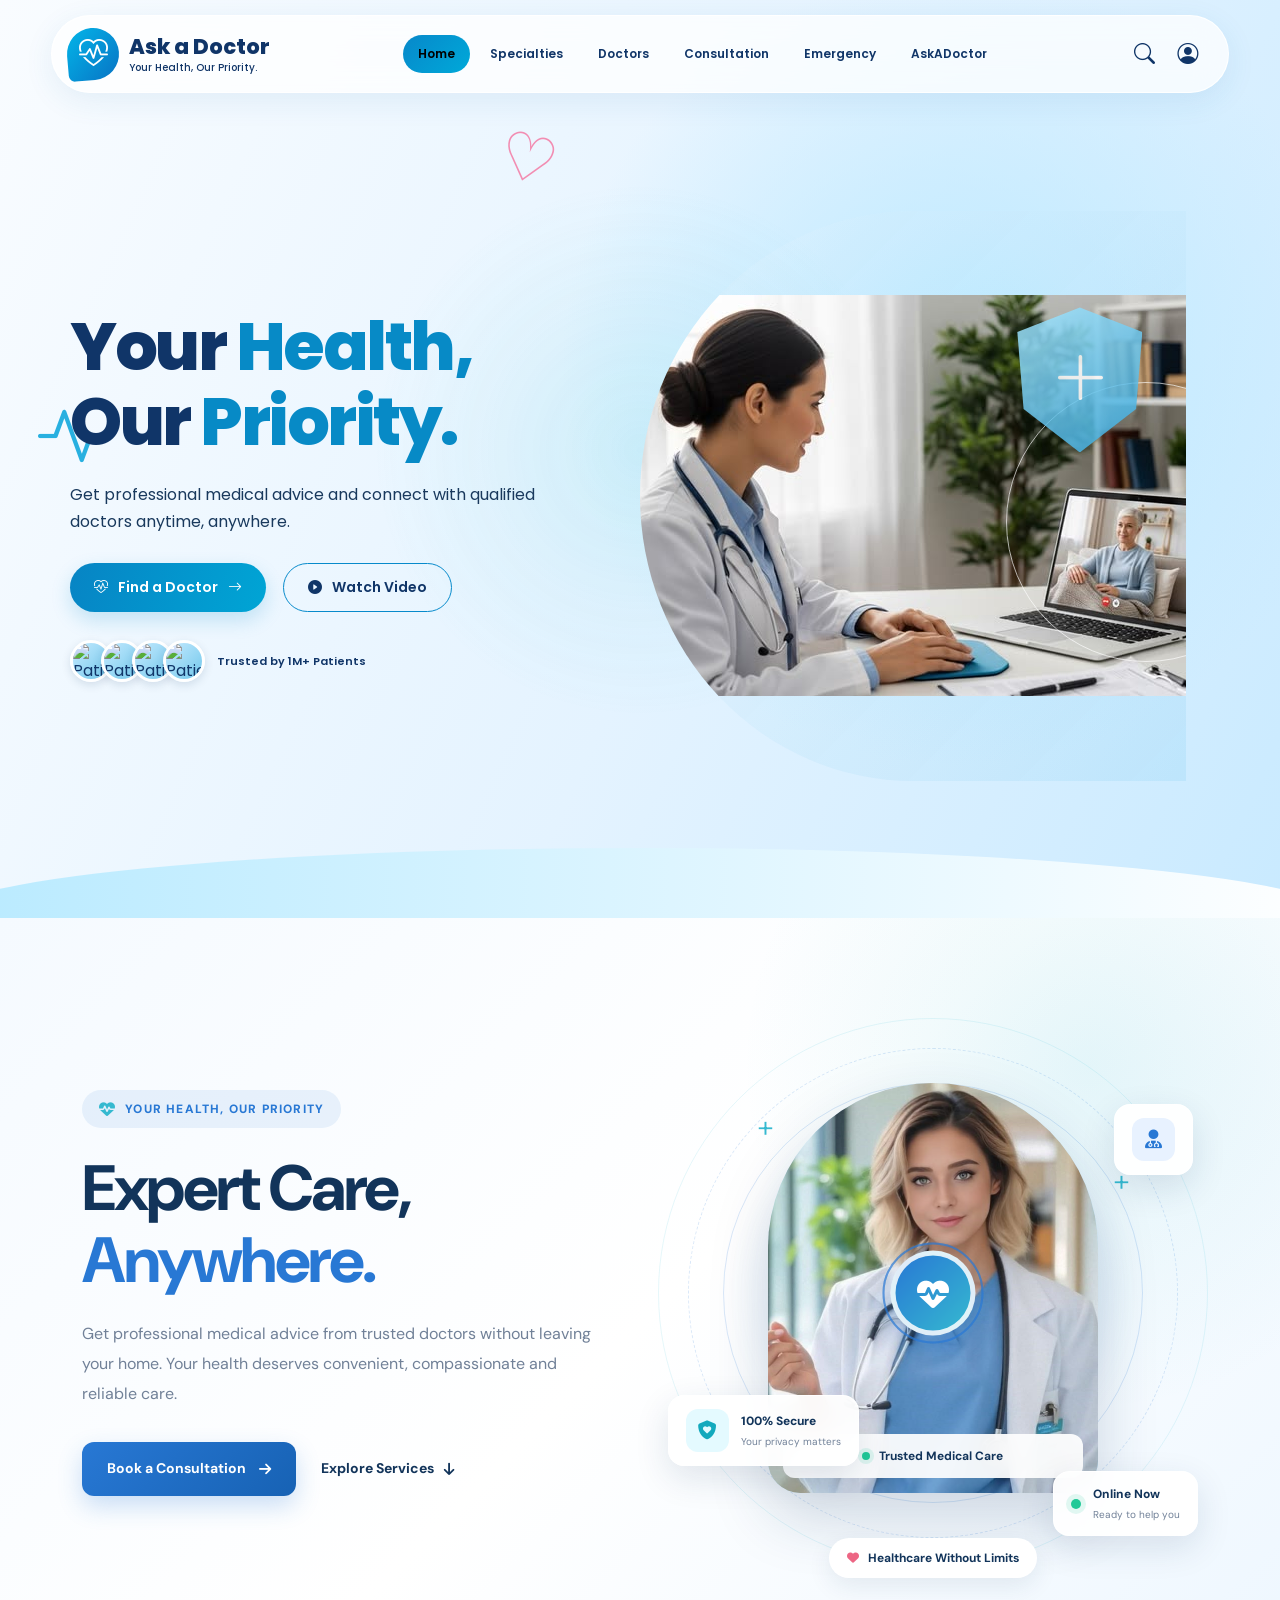
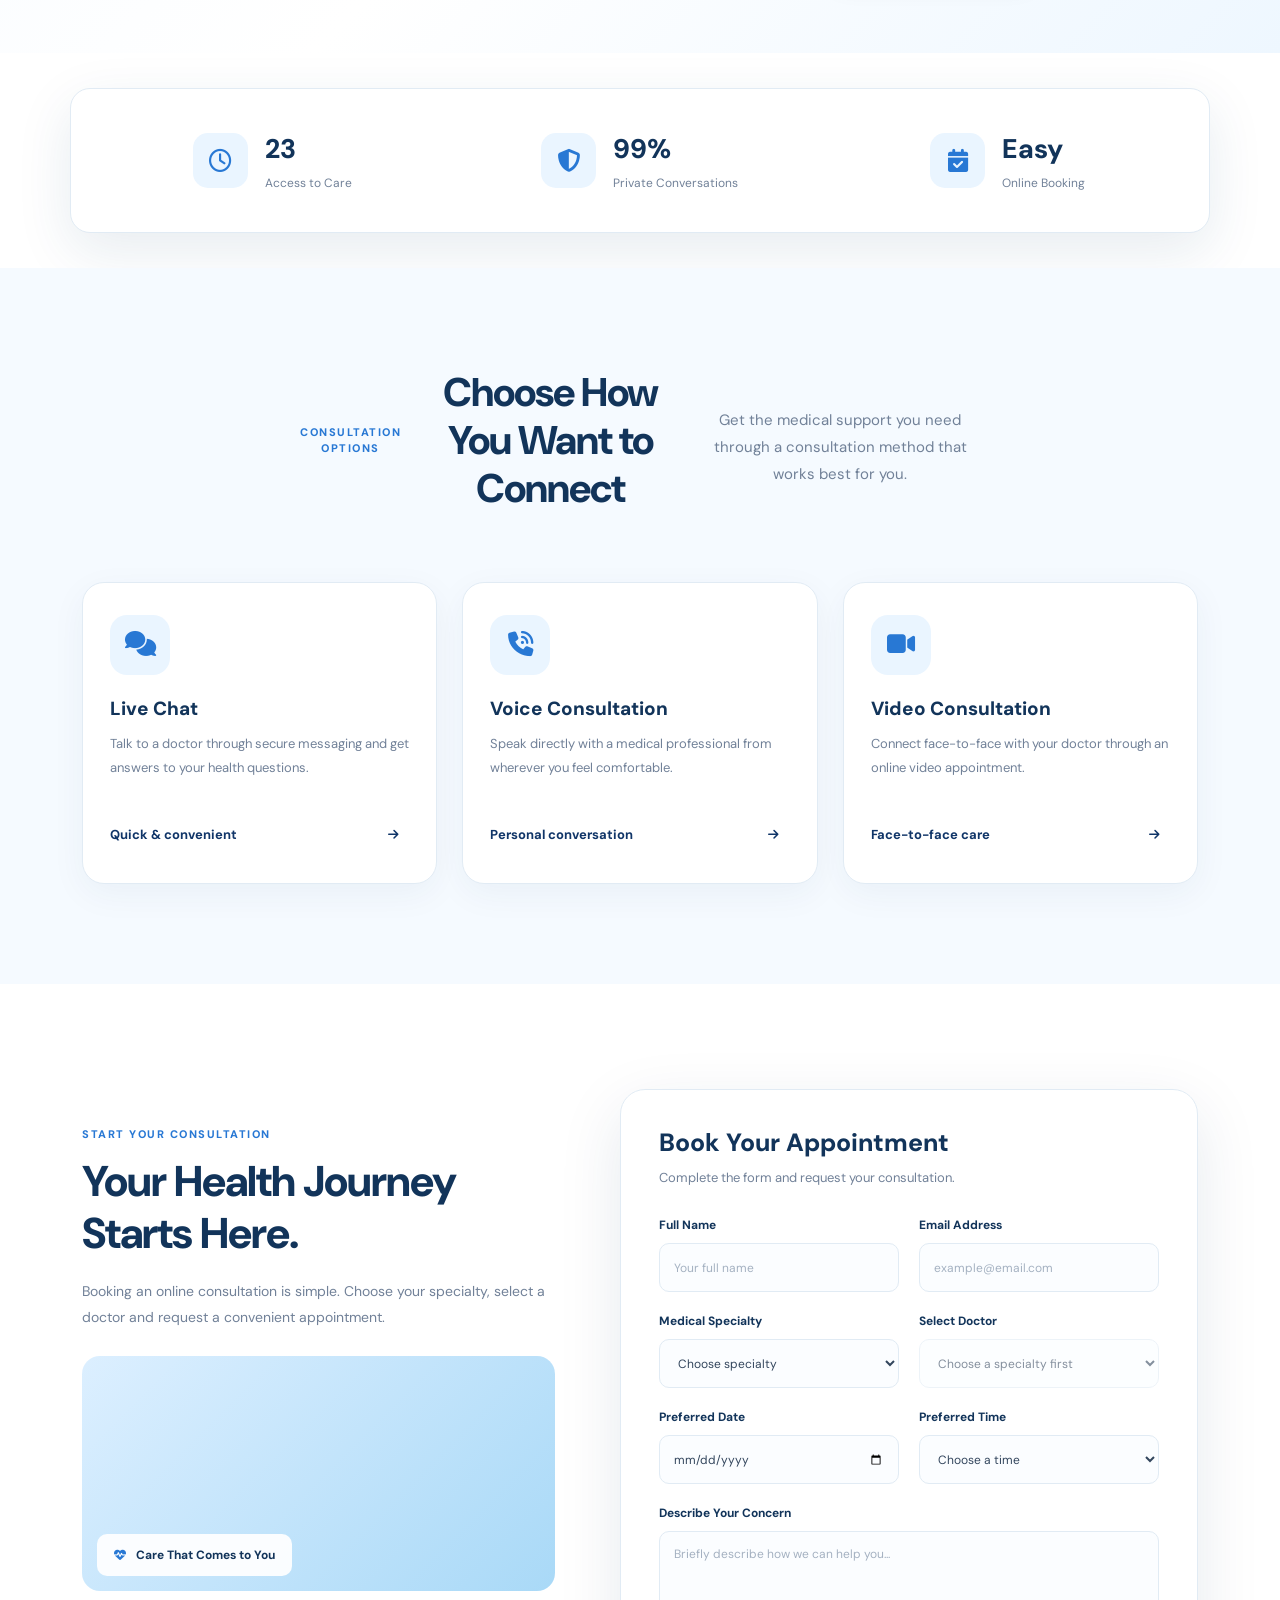
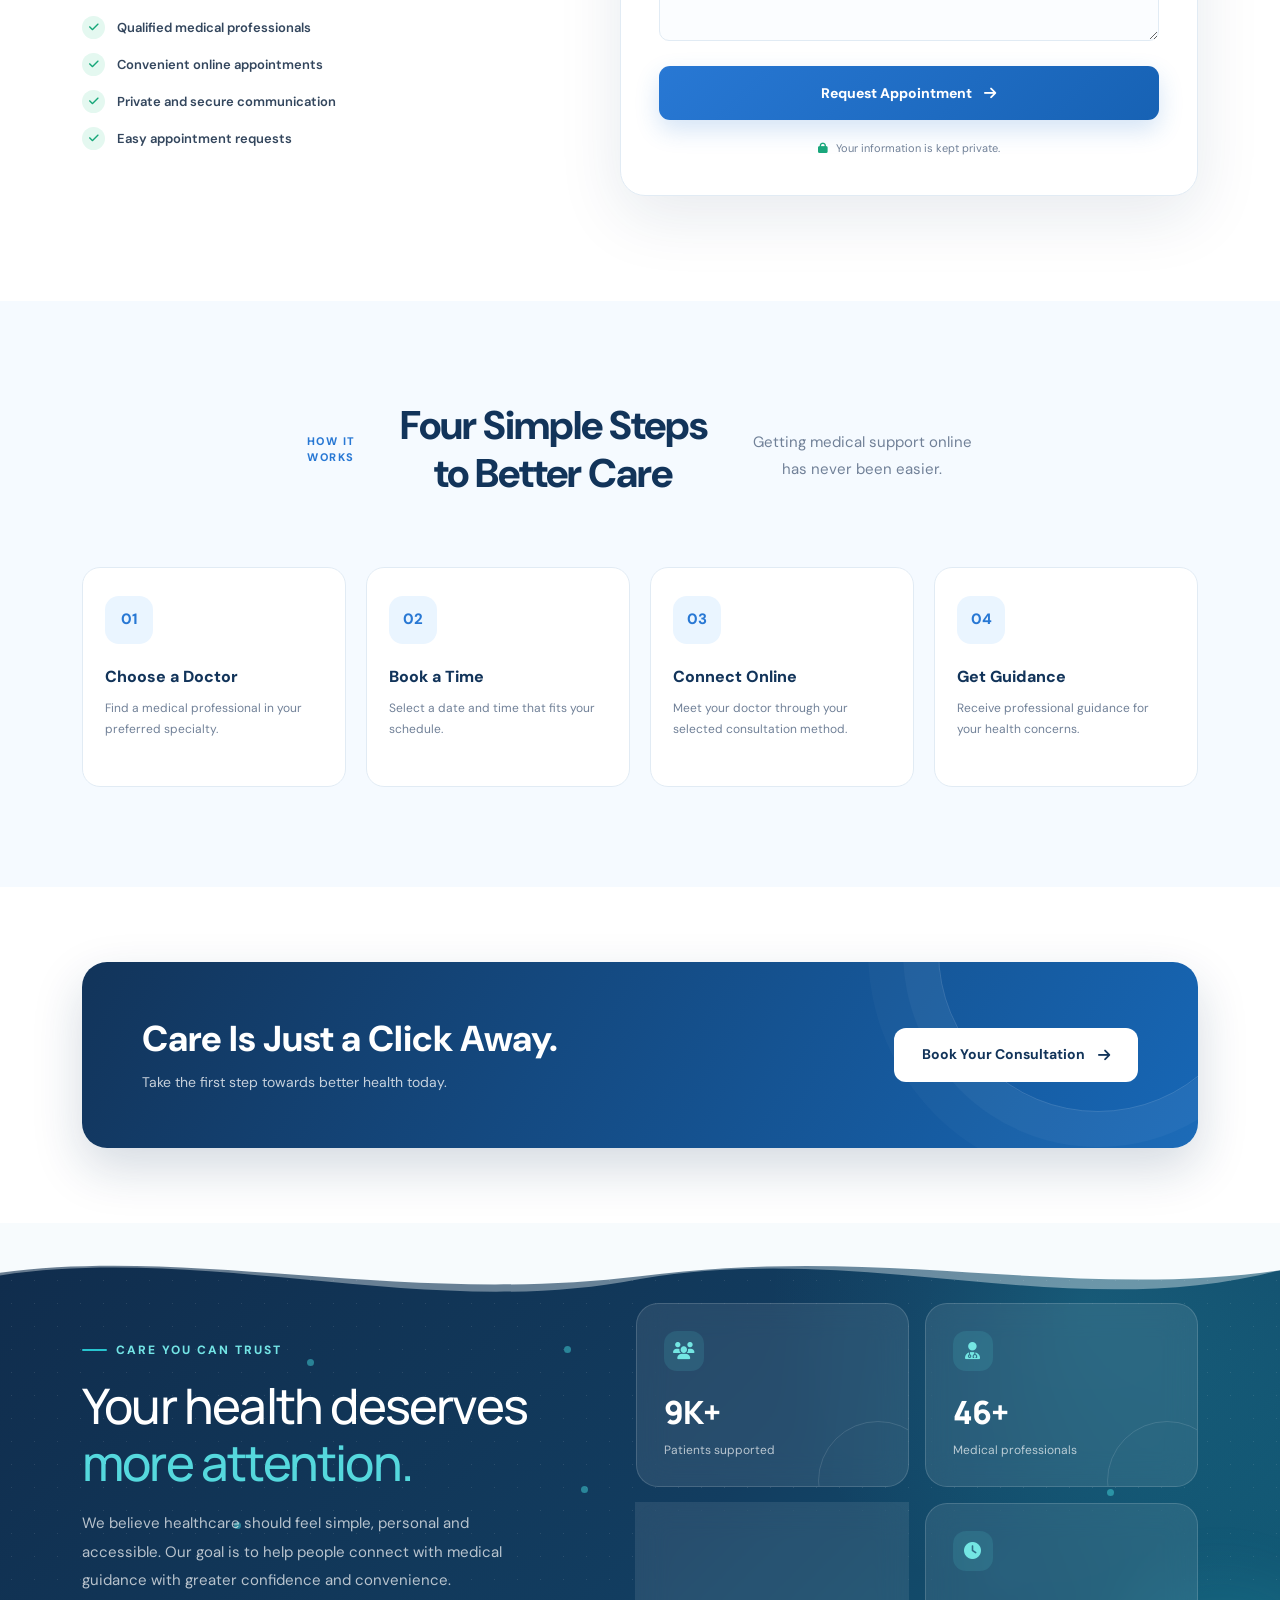
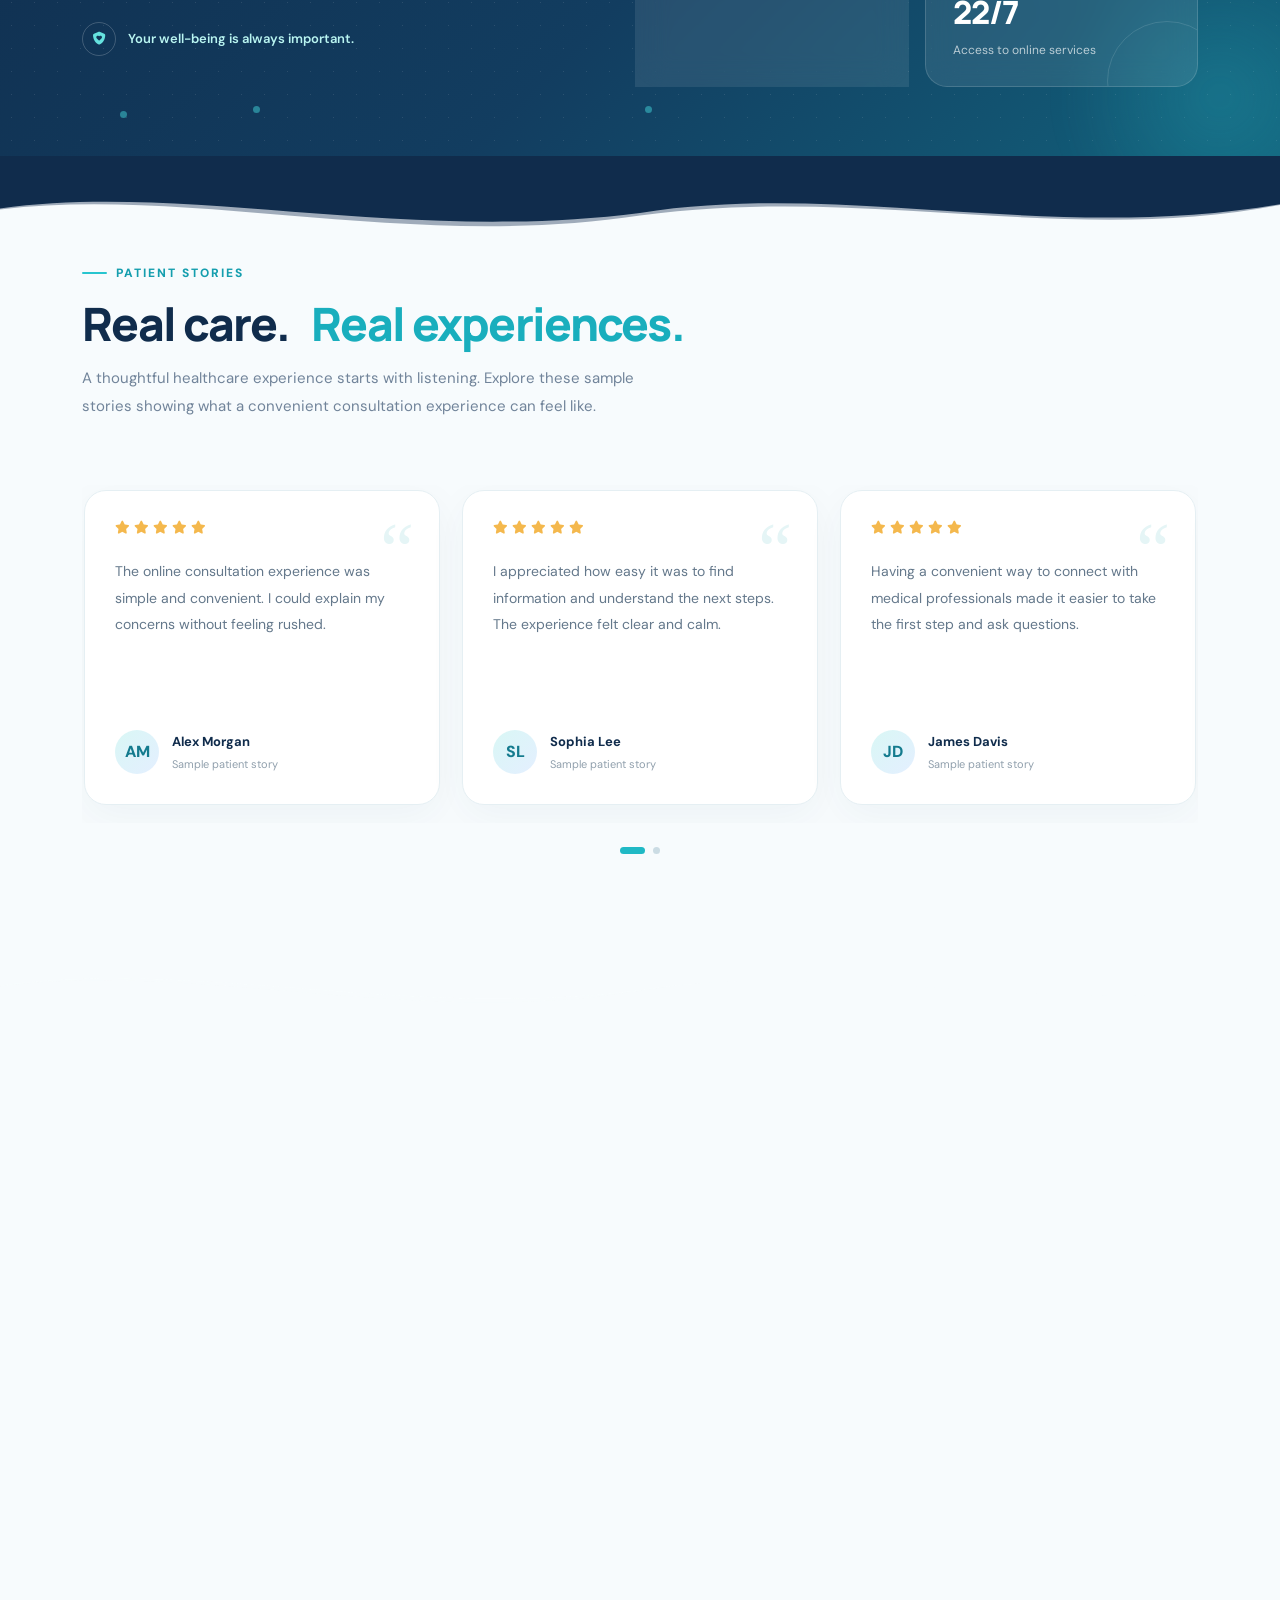
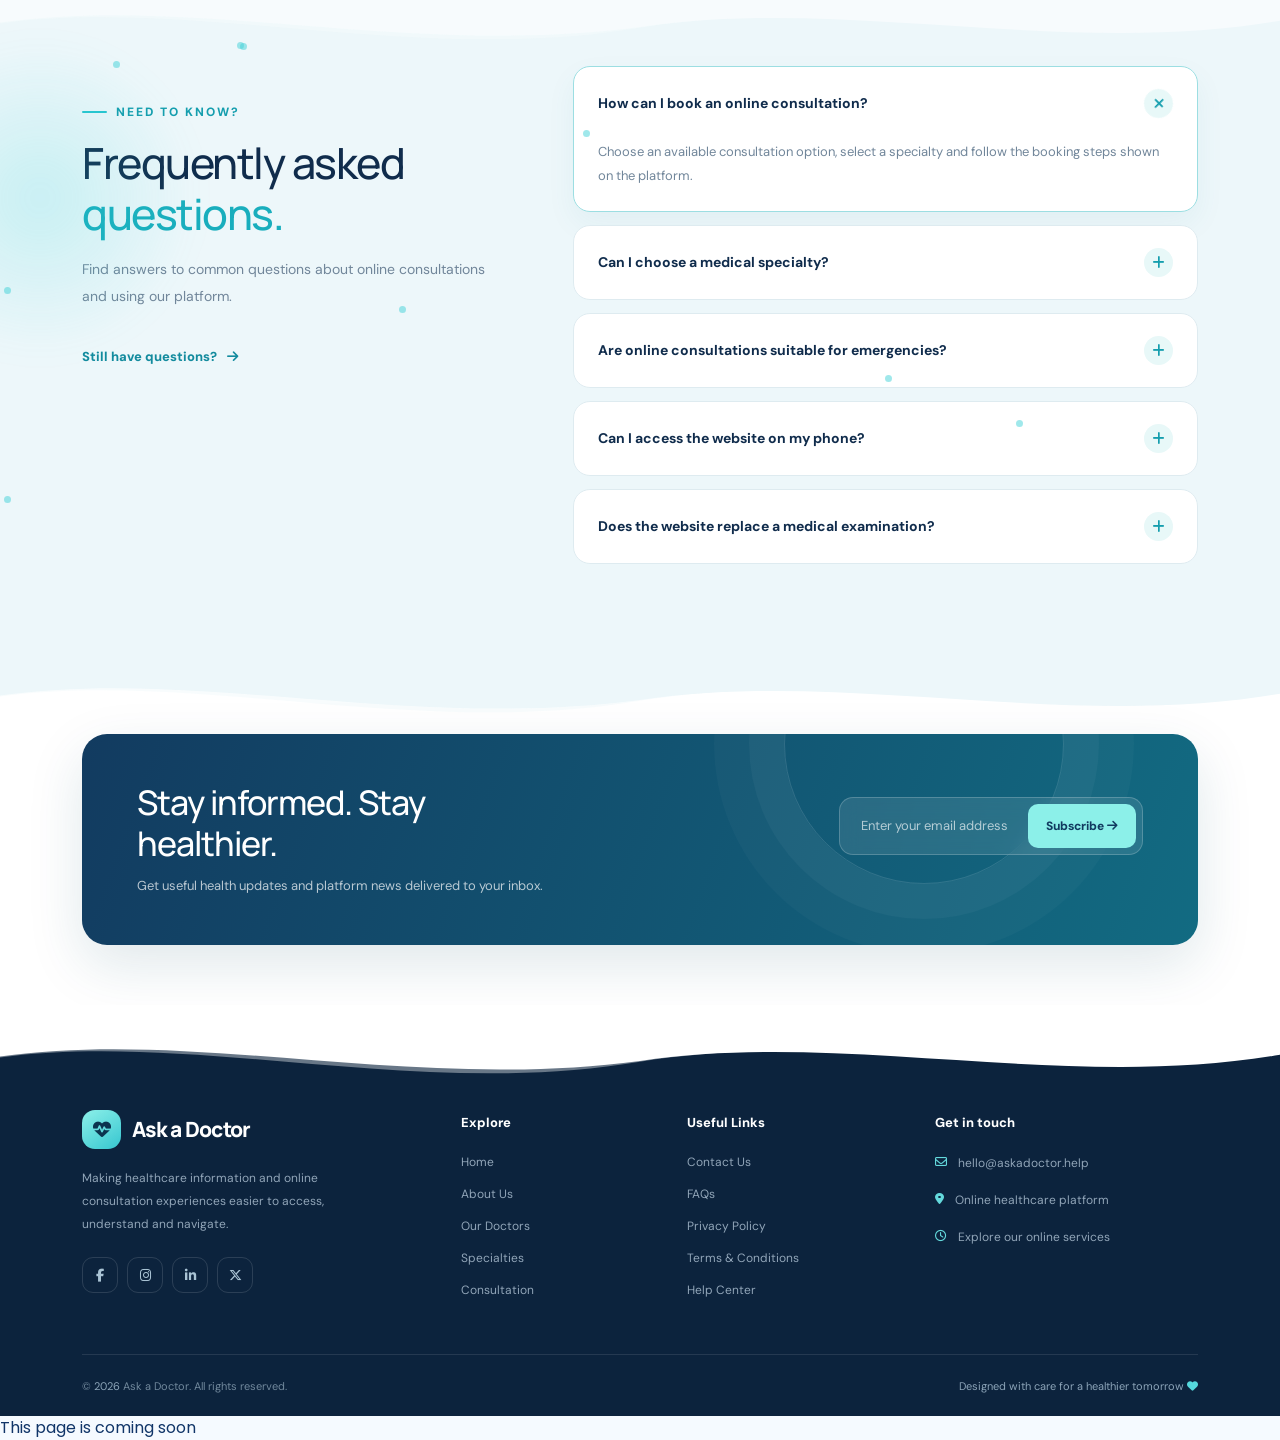
==== commit 12ffc415: "Merge main into marwa [AI 0%]" ====
--- a/index.html
+++ b/index.html
@@ -120,7 +120,7 @@
                         <i class="bi bi-arrow-right"></i>
                     </a>
 
-                 <a href="pages/watch-video.html" class="btn-outline-custom">
+                 <a href="pages/video.html" class="btn-outline-custom">
     <i class="bi bi-play-circle-fill"></i>
     Watch Video
 </a>
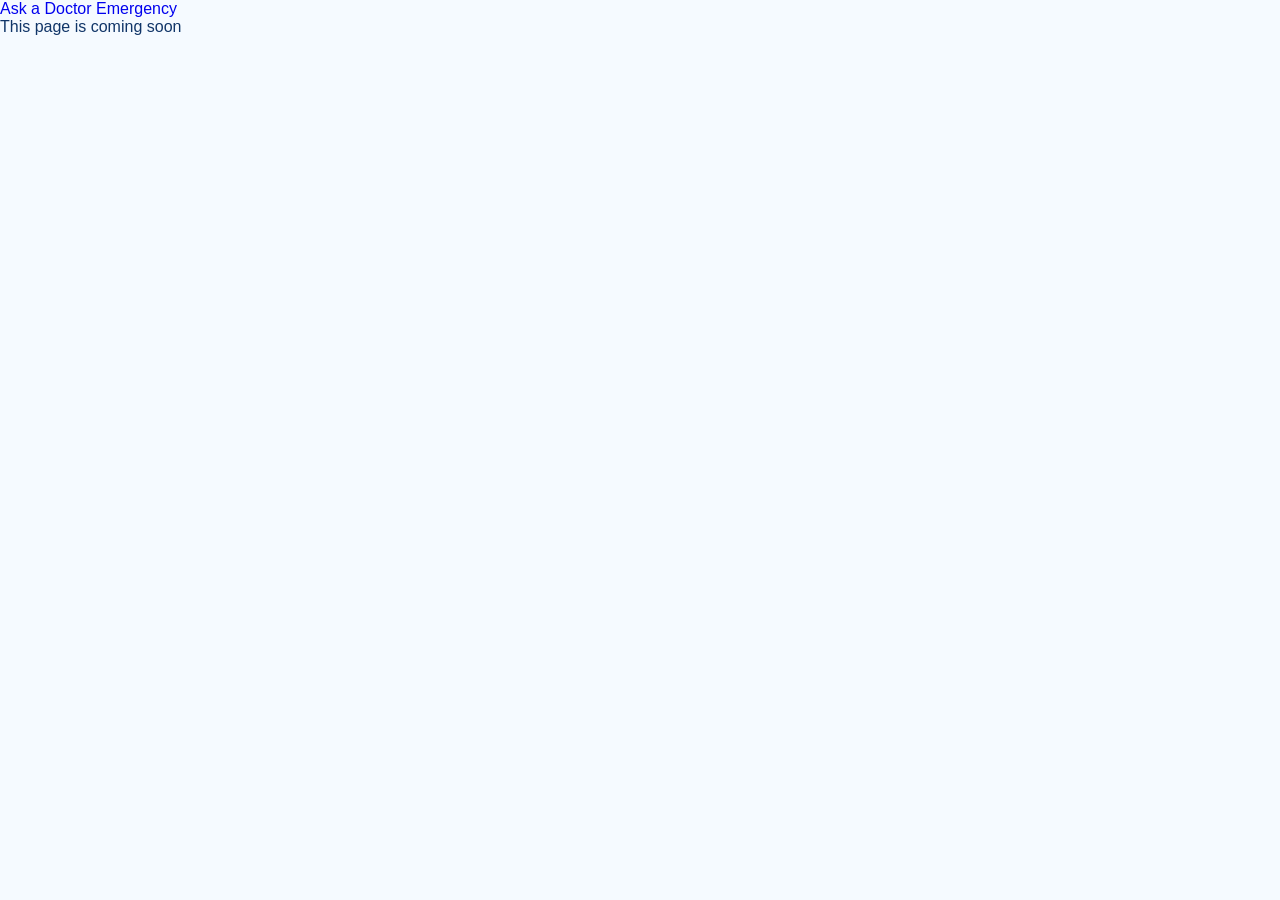
==== commit 9d1253ae: "Merge main into marwa [AI 0%]" ====
--- a/index.html
+++ b/index.html
@@ -3,1801 +3,21 @@
 <head>
     <meta charset="UTF-8">
     <meta name="viewport" content="width=device-width, initial-scale=1.0">
-    <title>Ask a Doctor | Your Health, Our Priority</title>
-
-    <!-- Bootstrap 5 -->
-     
-<link rel="preconnect" href="https://fonts.googleapis.com">
-<link rel="preconnect" href="https://fonts.gstatic.com" crossorigin>
-<link href="https://fonts.googleapis.com/css2?family=DM+Sans:wght@400;500;600;700;800&family=Manrope:wght@400;500;600;700;800&display=swap" rel="stylesheet">
-<link rel="stylesheet" href="https://cdnjs.cloudflare.com/ajax/libs/font-awesome/6.5.2/css/all.min.css">
-
-    <link href="https://cdn.jsdelivr.net/npm/bootstrap@5.3.3/dist/css/bootstrap.min.css" rel="stylesheet">
-
-    <!-- Bootstrap Icons -->
-    <link rel="stylesheet" href="https://cdn.jsdelivr.net/npm/bootstrap-icons@1.11.3/font/bootstrap-icons.min.css">
-
-    <!-- Google Fonts -->
-    <link rel="preconnect" href="https://fonts.googleapis.com">
-    <link href="https://fonts.googleapis.com/css2?family=Poppins:wght@400;500;600;700;800&display=swap" rel="stylesheet">
-
-    <link rel="stylesheet" href="style.css">
-    
-<link rel="preconnect" href="https://fonts.googleapis.com">
-<link rel="preconnect" href="https://images.unsplash.com">
-<link href="https://fonts.googleapis.com/css2?family=DM+Sans:wght@400;500;600;700;800&family=Manrope:wght@400;500;600;700;800&display=swap" rel="stylesheet">
-<link rel="stylesheet" href="https://cdnjs.cloudflare.com/ajax/libs/font-awesome/6.5.2/css/all.min.css">
-<link rel="stylesheet" href="style.css">
+    <title>Ask a Doctor</title>
+    <link rel="stylesheet" href="./style.css">
 </head>
-
 <body>
 
-<!-- ================= FOROGH: HERO ================= -->
-<section class="hero" id="home">
+    <a href="./pages/AskADoctor.html" style="text-decoration: none;">
+        <span>Ask a Doctor</span>
+    </a>
 
-    <nav class="navbar navbar-expand-lg">
-        <div class="container-fluid nav-container">
+    <a href="./pages/Emergency.html" style="text-decoration: none;">
+        <span>Emergency</span>
+    </a>
+    <a href="./pages/video.html"></a>
 
-            <a class="navbar-brand" href="#home">
-                <div class="logo-icon">
-                    <i class="bi bi-heart-pulse"></i>
-                </div>
-                <div class="brand-text">
-                    Ask a Doctor
-                    <small>Your Health, Our Priority.</small>
-                </div>
-            </a>
+    <script src="./script.js"></script>
+</body>
+</html>
 
-            <button class="navbar-toggler"
-                    type="button"
-                    data-bs-toggle="collapse"
-                    data-bs-target="#mainNavbar"
-                    aria-controls="mainNavbar"
-                    aria-expanded="false"
-                    aria-label="Toggle navigation">
-                <i class="bi bi-list fs-2"></i>
-            </button>
-
-            <div class="collapse navbar-collapse" id="mainNavbar">
-
-                <ul class="navbar-nav mx-auto">
-                    <li class="nav-item">
-                        <a class="nav-link active" href="#home">Home</a>
-                    </li>
-                    <li class="nav-item">
-                        <a class="nav-link" href="#specialties">Specialties</a>
-                    </li>
-                    <li class="nav-item">
-                        <a class="nav-link" href="#doctors">Doctors</a>
-                    </li>
-                    <li class="nav-item">
-                        <a class="nav-link" href="#consultation">Consultation</a>
-                    </li>
-                    <li class="nav-item">
-                        <a class="nav-link" href="./pages/Emergency.html">Emergency</a>
-                    </li>
-                    <li class="nav-item">
-                        <a class="nav-link" href="./pages/AskADoctor.html">AskADoctor</a>
-                    </li>
-                </ul>
-
-                <div class="nav-icons">
-                    <a href="#search" aria-label="Search" class="text-decoration-none text-reset">
-                        <i class="bi bi-search"></i>
-                    </a>
-                    <a href="#profile" aria-label="Profile" class="text-decoration-none text-reset">
-                        <i class="bi bi-person-circle"></i>
-                    </a>
-                </div>
-
-            </div>
-        </div>
-    </nav>
-
-    <div class="container hero-content">
-        <div class="row align-items-center w-100">
-
-            <!-- LEFT SIDE -->
-            <div class="col-lg-6">
-
-                <h1 class="hero-title">
-                    Your <span>Health,</span><br>
-                    Our <span>Priority.</span>
-                </h1>
-
-                <p class="hero-description">
-                    Get professional medical advice and
-                    connect with qualified doctors anytime,
-                    anywhere.
-                </p>
-
-
-                
-                <div class="hero-buttons">
-                    <a href="#doctors" class="btn-primary-custom">
-                        <i class="bi bi-heart-pulse"></i>
-                        Find a Doctor
-                        <i class="bi bi-arrow-right"></i>
-                    </a>
-
-                 <a href="pages/video.html" class="btn-outline-custom">
-    <i class="bi bi-play-circle-fill"></i>
-    Watch Video
-</a>
-                </div>
-
-                <!-- TRUSTED USERS -->
-                <div class="trusted">
-                    <div class="avatar-group">
-                        <img class="avatar" src="https://randomuser.me/api/portraits/women/44.jpg" alt="Patient profile">
-                        <img class="avatar" src="https://randomuser.me/api/portraits/men/32.jpg" alt="Patient profile">
-                        <img class="avatar" src="https://randomuser.me/api/portraits/women/68.jpg" alt="Patient profile">
-                        <img class="avatar" src="https://randomuser.me/api/portraits/men/75.jpg" alt="Patient profile">
-                    </div>
-
-                    <span class="trusted-text">
-                        Trusted by 1M+ Patients
-                    </span>
-                </div>
-
-            </div>
-
-            <!-- RIGHT SIDE -->
-            <div class="col-lg-6">
-
-                <div class="hero-visual">
-
-                    <img src="./image/O avanço da telemedicina e o futuro dos cuidados acessíveis no Brasil.jpg" alt="">
-
-                    <div class="doctor-image-space"></div>
-
-                    <div class="circle-decoration"></div>
-
-                    <div class="shield">
-                        <i class="bi bi-plus-lg"></i>
-                    </div>
-
-                </div>
-
-            </div>
-
-        </div>
-    </div>
-
-    <div class="floating-heart">
-        ♡
-    </div>
-
-    <div class="heartbeat-line">
-        <i class="bi bi-activity"></i>
-    </div>
-
-    <div class="bottom-wave"></div>
-
-</section>
-
-
-<!-- ================= PARNIAN ================= -->
-<div id="specialties-root"></div>
-<div id="doctors-root"></div>
-
-
-<!-- Bootstrap JS -->
-<script src="https://cdn.jsdelivr.net/npm/bootstrap@5.3.3/dist/js/bootstrap.bundle.min.js"></script>
-
-<!-- REACT 18 -->
-<script src="https://cdn.jsdelivr.net/npm/react@18.3.1/umd/react.production.min.js"></script>
-<script src="https://cdn.jsdelivr.net/npm/react-dom@18.3.1/umd/react-dom.production.min.js"></script>
-<script src="https://cdn.jsdelivr.net/npm/@babel/standalone@7.24.7/babel.min.js"></script>
-
-
-<!-- ========== SPECIALTIES ========== -->
-<script type="text/babel">
-
-const { useState, useEffect, useRef } = React;
-
-/* SPECIALTY DATA */
-
-const specialtiesData = [
-    {
-        id: 1,
-        name: "Cardiology",
-        icon: "bi-heart-pulse",
-        image: "https://images.unsplash.com/photo-1576091160399-112ba8d25d1d?auto=format&fit=crop&w=500&q=85",
-        fallbackImage: "https://placehold.co/500x400/eaf6ff/103568?text=Cardiology"
-    },
-    {
-        id: 2,
-        name: "Dermatology",
-        icon: "bi-person-hearts",
-        image: "https://images.unsplash.com/photo-1616394584738-fc6e612e71b9?auto=format&fit=crop&w=500&q=85",
-        fallbackImage: "https://placehold.co/500x400/eaf6ff/103568?text=Dermatology"
-    },
-    {
-        id: 3,
-        name: "Dentistry",
-        icon: "bi-emoji-smile",
-        image: "https://images.unsplash.com/photo-1606811971618-4486d14f3f99?auto=format&fit=crop&w=500&q=85",
-        fallbackImage: "https://placehold.co/500x400/eaf6ff/103568?text=Dentistry"
-    },
-    {
-        id: 4,
-        name: "Pediatrics",
-        icon: "bi-balloon-heart",
-        image: "https://images.pexels.com/photos/3814446/pexels-photo-3814446.jpeg?cs=srgb&w=500",
-        fallbackImage: "https://placehold.co/500x400/eaf6ff/103568?text=Pediatrics"
-    },
-    {
-        id: 5,
-        name: "Ophthalmology",
-        icon: "bi-eye",
-        image: "https://images.unsplash.com/photo-1576091160550-2173dba999ef?auto=format&fit=crop&w=500&q=85",
-        fallbackImage: "https://placehold.co/500x400/eaf6ff/103568?text=Ophthalmology"
-    },
-    {
-        id: 6,
-        name: "Mental Health",
-        icon: "bi-brain",
-        image: "https://images.unsplash.com/photo-1527137342181-19aab11a8ee8?auto=format&fit=crop&w=500&q=85",
-        fallbackImage: "https://placehold.co/500x400/eaf6ff/103568?text=Mental+Health"
-    }
-];
-
-
-/* CARD COMPONENT */
-
-function SpecialtyCard({ specialty, active, onSelect, index }) {
-
-    const cardRef = useRef(null);
-
-    const handleMouseMove = (event) => {
-
-        if (window.innerWidth <= 600) return;
-
-        const card = cardRef.current;
-        if (!card) return;
-
-        const rect = card.getBoundingClientRect();
-
-        const x = event.clientX - rect.left;
-        const y = event.clientY - rect.top;
-
-        const centerX = rect.width / 2;
-        const centerY = rect.height / 2;
-
-        const rotateX = ((y - centerY) / centerY) * -4;
-        const rotateY = ((x - centerX) / centerX) * 4;
-
-        card.style.transform =
-            `translateY(-9px) perspective(900px) rotateX(${rotateX}deg) rotateY(${rotateY}deg)`;
-    };
-
-    const handleMouseLeave = () => {
-        if (cardRef.current) {
-            cardRef.current.style.transform = "";
-        }
-    };
-
-    const handleClick = (event) => {
-
-        const rect = event.currentTarget.getBoundingClientRect();
-
-        const ripple = document.createElement("span");
-        ripple.className = "ripple";
-
-        ripple.style.left = `${event.clientX - rect.left}px`;
-        ripple.style.top = `${event.clientY - rect.top}px`;
-
-        event.currentTarget.appendChild(ripple);
-
-        ripple.addEventListener("animationend", () => {
-            ripple.remove();
-        });
-
-        onSelect(specialty);
-    };
-
-    const handleImageError = (event) => {
-
-        const img = event.currentTarget;
-
-        /* first try the backup online image, then fall back to the icon */
-        if (specialty.fallbackImage && img.src !== specialty.fallbackImage) {
-            img.src = specialty.fallbackImage;
-            return;
-        }
-
-        img.onerror = null;
-
-        const fallback = document.createElement("div");
-        fallback.className = "image-fallback";
-        fallback.innerHTML = `<i class="bi ${specialty.icon}"></i>`;
-
-        img.replaceWith(fallback);
-    };
-
-    return (
-        <div
-            ref={cardRef}
-            className="specialty-card"
-            data-index={index}
-            onMouseMove={handleMouseMove}
-            onMouseLeave={handleMouseLeave}
-            onClick={handleClick}
-            onKeyDown={(event) => {
-                if (event.key === "Enter" || event.key === " ") {
-                    event.preventDefault();
-                    onSelect(specialty);
-                }
-            }}
-            role="button"
-            tabIndex="0"
-            aria-pressed={active}
-        >
-
-            <span className="shine-effect"></span>
-
-            <div className="specialty-image-space">
-                <img
-                    src={specialty.image}
-                    alt={`${specialty.name} medical specialty`}
-                    loading="eager"
-                    decoding="async"
-                    onError={handleImageError}
-                />
-            </div>
-
-            <h3 className="specialty-name">
-                {specialty.name}
-            </h3>
-
-        </div>
-    );
-}
-
-
-/* MAIN COMPONENT */
-
-function MedicalSpecialties() {
-
-    const [selectedSpecialty, setSelectedSpecialty] = useState(null);
-
-    const gridRef = useRef(null);
-
-    /* SCROLL REVEAL */
-
-    useEffect(() => {
-
-        const grid = gridRef.current;
-        if (!grid) return;
-
-        const cards = grid.querySelectorAll(".specialty-card");
-
-        if (!("IntersectionObserver" in window)) {
-            cards.forEach(card => card.classList.add("reveal"));
-            return;
-        }
-
-        const observer = new IntersectionObserver((entries) => {
-
-            entries.forEach(entry => {
-
-                if (entry.isIntersecting) {
-
-                    const card = entry.target;
-                    const index = Number(card.dataset.index);
-
-                    setTimeout(() => {
-                        card.classList.add("reveal");
-                    }, index * 110);
-
-                    observer.unobserve(card);
-                }
-
-            });
-
-        }, {
-            threshold: 0.1
-        });
-
-        cards.forEach(card => observer.observe(card));
-
-        return () => observer.disconnect();
-
-    }, []);
-
-    /* SELECT SPECIALTY */
-
-    const handleSelect = (specialty) => {
-
-        setSelectedSpecialty(specialty);
-
-        document.dispatchEvent(
-            new CustomEvent("specialtySelected", {
-                detail: {
-                    specialty: specialty.name,
-                    id: specialty.id
-                }
-            })
-        );
-
-    };
-
-    return (
-
-        <section className="specialties-section" id="specialties">
-
-            <div className="light-bubble bubble-one"></div>
-            <div className="light-bubble bubble-two"></div>
-            <div className="light-bubble bubble-three"></div>
-
-            <div className="stethoscope-position"></div>
-            <div className="leaves-position"></div>
-
-            <div className="specialties-container">
-
-                <div className="section-heading">
-                    <div className="heading-line"></div>
-                    <h2 className="section-title">Medical Specialties</h2>
-                    <div className="heading-line right"></div>
-                </div>
-
-                <p className="section-subtitle">
-                    Explore our medical departments
-                </p>
-
-                <div className="specialties-grid" ref={gridRef}>
-                    {specialtiesData.map((specialty, index) => (
-                        <SpecialtyCard
-                            key={specialty.id}
-                            specialty={specialty}
-                            index={index}
-                            active={selectedSpecialty?.id === specialty.id}
-                            onSelect={handleSelect}
-                        />
-                    ))}
-                </div>
-
-                <div
-                    className={`selection-message ${selectedSpecialty ? "show" : ""}`}
-                    aria-live="polite"
-                >
-                    <i className="bi bi-check-circle-fill"></i>
-                    Selected Specialty:
-                    <strong>{selectedSpecialty?.name}</strong>
-                </div>
-
-            </div>
-
-            <div className="bottom-decoration"></div>
-
-        </section>
-
-    );
-}
-
-
-/* RENDER */
-
-const rootElement = document.getElementById("specialties-root");
-
-if (rootElement) {
-    const root = ReactDOM.createRoot(rootElement);
-    root.render(<MedicalSpecialties />);
-}
-
-
-/* CUSTOM EVENT */
-
-document.addEventListener("specialtySelected", (event) => {
-    console.log("Selected Specialty:", event.detail.specialty);
-});
-
-</script>
-
-
-<!-- ========== DOCTORS ========== -->
-<script type="text/babel">
-
-/* DOCTORS DATA */
-
-const doctorsData = [
-    {
-        id: 1,
-        name: "Dr. James Wilson",
-        specialty: "Cardiologist",
-        rating: "4.9",
-        reviews: 128,
-        online: true,
-        image: "https://images.pexels.com/photos/8460157/pexels-photo-8460157.jpeg?cs=srgb&dl=pexels-cristian-rojas-8460157.jpg&fm=jpg"
-    },
-    {
-        id: 2,
-        name: "Dr. Sarah Ahmed",
-        specialty: "Dermatologist",
-        rating: "4.8",
-        reviews: 96,
-        online: true,
-        image: "https://images.pexels.com/photos/8459997/pexels-photo-8459997.jpeg?cs=srgb&dl=pexels-cristian-rojas-8459997.jpg&fm=jpg"
-    },
-    {
-        id: 3,
-        name: "Dr. Michael Brown",
-        specialty: "Pediatrician",
-        rating: "4.9",
-        reviews: 203,
-        online: true,
-        image: "https://images.pexels.com/photos/4173239/pexels-photo-4173239.jpeg?cs=srgb&dl=pexels-gustavo-fring-4173239.jpg&fm=jpg"
-    },
-    {
-        id: 4,
-        name: "Dr. Emily Davis",
-        specialty: "Ophthalmologist",
-        rating: "4.7",
-        reviews: 85,
-        online: true,
-        image: "https://images.pexels.com/photos/4173251/pexels-photo-4173251.jpeg?cs=srgb&dl=pexels-gustavo-fring-4173251.jpg&fm=jpg"
-    },
-    {
-        id: 5,
-        name: "Dr. Daniel Smith",
-        specialty: "Dentist",
-        rating: "4.8",
-        reviews: 142,
-        online: true,
-        image: "https://images.pexels.com/photos/5722163/pexels-photo-5722163.jpeg?cs=srgb&dl=pexels-cottonbro-5722163.jpg&fm=jpg"
-    },
-    {
-        id: 6,
-        name: "Dr. Olivia Martin",
-        specialty: "Psychologist",
-        rating: "4.9",
-        reviews: 117,
-        online: true,
-        image: "https://images.pexels.com/photos/15752232/pexels-photo-15752232.jpeg?cs=srgb&dl=pexels-yasinaydin-15752232.jpg&fm=jpg"
-    },
-    {
-        id: 7,
-        name: "Dr. William Taylor",
-        specialty: "Neurologist",
-        rating: "4.8",
-        reviews: 91,
-        online: false,
-        image: "https://images.pexels.com/photos/19438558/pexels-photo-19438558.jpeg?cs=srgb&dl=pexels-oys-photography-838143052-19438558.jpg&fm=jpg"
-    },
-    {
-        id: 8,
-        name: "Dr. Sophia White",
-        specialty: "General Physician",
-        rating: "4.9",
-        reviews: 176,
-        online: true,
-        image: "https://images.pexels.com/photos/7904463/pexels-photo-7904463.jpeg?cs=srgb&dl=pexels-anntarazevich-7904463.jpg&fm=jpg"
-    }
-];
-
-/* DOCTOR CARD */
-
-function DoctorCard({ doctor, onBook }) {
-
-    return (
-        <article className="doctor-card">
-
-            <div className="doctor-image-wrapper">
-
-                <img
-                    src={doctor.image}
-                    alt={doctor.name}
-                    loading="lazy"
-                    onError={(e) => {
-                        e.currentTarget.onerror = null;
-                        e.currentTarget.src =
-                            "https://placehold.co/500x400/eaf6ff/103568?text=Doctor";
-                    }}
-                />
-
-                <div className="online-status">
-                    <span className={`online-dot ${doctor.online ? "" : "offline-dot"}`}></span>
-                    {doctor.online ? "Online Now" : "Currently Offline"}
-                </div>
-
-            </div>
-
-            <div className="doctor-info">
-
-                <h3 className="doctor-name">
-                    {doctor.name}
-                </h3>
-
-                <p className="doctor-specialty">
-                    {doctor.specialty}
-                </p>
-
-                <div className="doctor-rating">
-
-                    <i className="bi bi-star-fill"></i>
-
-                    <span className="rating-number">
-                        {doctor.rating}
-                    </span>
-
-                    <span>
-                        ({doctor.reviews} reviews)
-                    </span>
-
-                </div>
-
-                <button
-                    className="book-btn"
-                    onClick={() => onBook(doctor)}
-                >
-                    <i className="bi bi-calendar-check me-1"></i>
-                    Book Appointment
-                    <i className="bi bi-arrow-right ms-1"></i>
-                </button>
-
-            </div>
-
-        </article>
-    );
-}
-
-/* APPOINTMENT MODAL */
-
-function AppointmentModal({ doctor, onClose }) {
-
-    const [submitted, setSubmitted] = useState(false);
-    const [name, setName] = useState("");
-    const [email, setEmail] = useState("");
-    const [date, setDate] = useState("");
-
-    useEffect(() => {
-
-        function handleEscape(e) {
-            if (e.key === "Escape") onClose();
-        }
-
-        document.addEventListener("keydown", handleEscape);
-
-        return () => {
-            document.removeEventListener("keydown", handleEscape);
-        };
-
-    }, [onClose]);
-
-    if (!doctor) return null;
-
-    function handleSubmit(e) {
-        e.preventDefault();
-
-        if (!name.trim() || !email.trim() || !date) return;
-
-        setSubmitted(true);
-    }
-
-    return (
-
-        <div
-            className="appointment-overlay"
-            onClick={onClose}
-        >
-
-            <div
-                className="appointment-modal"
-                role="dialog"
-                aria-modal="true"
-                aria-labelledby="appointment-title"
-                onClick={e => e.stopPropagation()}
-            >
-
-                <button
-                    className="modal-close"
-                    onClick={onClose}
-                    aria-label="Close appointment form"
-                >
-                    <i className="bi bi-x-lg"></i>
-                </button>
-
-                {!submitted ? (
-
-                    <>
-
-                        <div className="modal-icon">
-                            <i className="bi bi-calendar2-heart"></i>
-                        </div>
-
-                        <h2 className="modal-title" id="appointment-title">
-                            Book Appointment
-                        </h2>
-
-                        <p className="modal-description">
-                            Schedule your consultation with
-                            <strong> {doctor.name}</strong>.
-                        </p>
-
-                        <form onSubmit={handleSubmit}>
-
-                            <input
-                                className="modal-input"
-                                type="text"
-                                placeholder="Your Full Name"
-                                value={name}
-                                onChange={e => setName(e.target.value)}
-                                autoComplete="name"
-                                required
-                            />
-
-                            <input
-                                className="modal-input"
-                                type="email"
-                                placeholder="Your Email Address"
-                                value={email}
-                                onChange={e => setEmail(e.target.value)}
-                                autoComplete="email"
-                                required
-                            />
-
-                            <input
-                                className="modal-input"
-                                type="date"
-                                value={date}
-                                onChange={e => setDate(e.target.value)}
-                                min={new Date().toLocaleDateString("en-CA")}
-                                required
-                            />
-
-                            <button type="submit" className="modal-submit">
-                                Confirm Appointment
-                                <i className="bi bi-arrow-right ms-2"></i>
-                            </button>
-
-                        </form>
-
-                    </>
-
-                ) : (
-
-                    <div className="success-message">
-
-                        <i className="bi bi-check-circle-fill"></i>
-
-                        <h5 className="mt-2 fw-bold">
-                            Request Submitted!
-                        </h5>
-
-                        <p className="mb-2">
-                            Your appointment request for {doctor.name} has been prepared.
-                        </p>
-
-                        <small>
-                            This is a demo. Connect a booking backend to confirm real appointments.
-                        </small>
-
-                        <button
-                            className="modal-submit mt-3"
-                            onClick={onClose}
-                        >
-                            Done
-                        </button>
-
-                    </div>
-
-                )}
-
-            </div>
-
-        </div>
-    );
-}
-
-/* MAIN SECTION */
-
-function DoctorsSection() {
-
-    const [index, setIndex] = useState(0);
-    const [visibleCount, setVisibleCount] = useState(4);
-    const [selectedDoctor, setSelectedDoctor] = useState(null);
-
-    /* RESPONSIVE */
-
-    useEffect(() => {
-
-        function updateVisibleCount() {
-
-            if (window.innerWidth <= 600) {
-                setVisibleCount(1);
-            } else if (window.innerWidth <= 1000) {
-                setVisibleCount(2);
-            } else {
-                setVisibleCount(4);
-            }
-
-        }
-
-        updateVisibleCount();
-
-        window.addEventListener("resize", updateVisibleCount);
-
-        return () => {
-            window.removeEventListener("resize", updateVisibleCount);
-        };
-
-    }, []);
-
-    /* SLIDER */
-
-    const maxIndex = Math.max(
-        0,
-        doctorsData.length - visibleCount
-    );
-
-    function nextSlide() {
-        setIndex(current =>
-            current >= maxIndex ? 0 : current + 1
-        );
-    }
-
-    function previousSlide() {
-        setIndex(current =>
-            current <= 0 ? maxIndex : current - 1
-        );
-    }
-
-    useEffect(() => {
-        setIndex(current => Math.min(current, maxIndex));
-    }, [maxIndex]);
-
-    const indicatorCount = maxIndex + 1;
-
-    return (
-
-        <section className="doctors-section" id="doctors">
-
-            <div className="doctors-container">
-
-                <header className="doctors-heading">
-
-                    <div className="doctors-eyebrow">
-                        <i className="bi bi-heart-pulse-fill"></i>
-                        OUR MEDICAL TEAM
-                    </div>
-
-                    <h2 className="doctors-title">
-                        Meet Our <span>Doctors</span>
-                    </h2>
-
-                    <p className="doctors-subtitle">
-                        Find experienced professionals and book your appointment
-                        <br className="d-none d-md-block"/>
-                        with confidence and care.
-                    </p>
-
-                    <div className="title-decoration"></div>
-
-                </header>
-
-                <div className="doctors-carousel">
-
-                    <button
-                        className="carousel-arrow arrow-left"
-                        onClick={previousSlide}
-                        aria-label="Previous doctors"
-                        disabled={maxIndex === 0}
-                    >
-                        <i className="bi bi-chevron-left"></i>
-                    </button>
-
-                    <div className="doctors-viewport">
-
-                        <div
-                            className="doctors-track"
-                            style={{
-                                transform: `translateX(calc(${index} * (-${100 / visibleCount}% - ${18 / visibleCount}px)))`
-                            }}
-                        >
-
-                            {doctorsData.map(doctor => (
-
-                                <DoctorCard
-                                    key={doctor.id}
-                                    doctor={doctor}
-                                    onBook={setSelectedDoctor}
-                                />
-
-                            ))}
-
-                        </div>
-
-                    </div>
-
-                    <button
-                        className="carousel-arrow arrow-right"
-                        onClick={nextSlide}
-                        aria-label="Next doctors"
-                        disabled={maxIndex === 0}
-                    >
-                        <i className="bi bi-chevron-right"></i>
-                    </button>
-
-                </div>
-
-                <div className="carousel-indicators-custom">
-
-                    {Array.from({ length: indicatorCount }, (_, i) => (
-
-                        <button
-                            key={i}
-                            className={
-                                "carousel-indicator " +
-                                (index === i ? "active" : "")
-                            }
-                            onClick={() => setIndex(i)}
-                            aria-label={`Go to slide ${i + 1}`}
-                            aria-current={index === i ? "true" : undefined}
-                        ></button>
-
-                    ))}
-
-                </div>
-
-                <div className="doctors-bottom-note">
-                    <i className="bi bi-shield-check"></i>
-                    Professional care. Trusted specialists. Better health.
-                </div>
-
-            </div>
-
-            {selectedDoctor && (
-
-                <AppointmentModal
-                    doctor={selectedDoctor}
-                    onClose={() => setSelectedDoctor(null)}
-                />
-
-            )}
-
-        </section>
-    );
-}
-
-/* RENDER */
-
-const doctorsRoot = ReactDOM.createRoot(
-    document.getElementById("doctors-root")
-);
-
-doctorsRoot.render(<DoctorsSection />);
-
-</script>
-
-<!-- HERO -->
-
-<section class="consultation-section" id="consultation">
-<div class="container hero-grid">
-
-    <div class="hero-content reveal">
-        <div class="eyebrow">
-            <i class="fa-solid fa-heart-pulse"></i>
-            YOUR HEALTH, OUR PRIORITY
-        </div>
-
-        <h1>Expert Care, <span>Anywhere.</span></h1>
-
-        <p class="hero-description">
-            Get professional medical advice from trusted doctors
-            without leaving your home. Your health deserves
-            convenient, compassionate and reliable care.
-        </p>
-
-        <div class="hero-actions">
-            <a href="#booking" class="primary-btn">
-                Book a Consultation
-                <i class="fa-solid fa-arrow-right"></i>
-            </a>
-            <a href="#methods" class="text-link">
-                Explore Services
-                <i class="fa-solid fa-arrow-down"></i>
-            </a>
-        </div>
-    </div>
-
-    <div class="hero-visual reveal" id="heroVisual">
-
-        <div class="medical-glow"></div>
-
-        <!-- Doctor photograph -->
-        <div class="hero-doctor-photo">
-            <img
-                src="./image/650770214950426883.jpg"
-                alt="Professional female doctor"
-                loading="eager"
-                onerror="this.style.display='none';this.parentElement.style.background='linear-gradient(145deg,#dcefff,#a9d9f7)';"
-            >
-            <div class="photo-caption">
-                <span class="photo-status"></span>
-                Trusted Medical Care
-            </div>
-        </div>
-
-        <div class="medical-orbit orbit-one"></div>
-        <div class="medical-orbit orbit-two"></div>
-        <div class="medical-orbit orbit-three"></div>
-
-        <div class="medical-core">
-            <div class="core-inner">
-                <i class="fa-solid fa-heart-pulse"></i>
-            </div>
-            <span class="pulse-ring"></span>
-            <span class="pulse-ring delay"></span>
-        </div>
-
-        <div class="medical-plus plus-one">+</div>
-        <div class="medical-plus plus-two">+</div>
-        <div class="medical-plus plus-three">+</div>
-
-        <div class="medical-floating floating-doctor">
-            <span class="floating-icon blue">
-                <i class="fa-solid fa-user-doctor"></i>
-            </span>
-        
-        </div>
-
-        <div class="medical-floating floating-secure">
-            <span class="floating-icon cyan">
-                <i class="fa-solid fa-shield-heart"></i>
-            </span>
-            <div>
-                <strong>100% Secure</strong>
-                <small>Your privacy matters</small>
-            </div>
-        </div>
-
-        <div class="medical-floating floating-online">
-            <span class="online-dot"></span>
-            <div>
-                <strong>Online Now</strong>
-                <small>Ready to help you</small>
-            </div>
-        </div>
-
-        <div class="medical-bottom-label">
-            <i class="fa-solid fa-heart"></i>
-            Healthcare Without Limits
-        </div>
-    </div>
-</div>
-</section>
-
-<!-- STATISTICS -->
-
-<section class="trust-section">
-<div class="container trust-grid">
-
-    <div class="trust-item reveal">
-        <i class="fa-regular fa-clock"></i>
-        <div>
-            <strong class="counter-number" data-target="24" data-format="hours">0</strong>
-            <p>Access to Care</p>
-        </div>
-    </div>
-
-    <div class="trust-item reveal">
-        <i class="fa-solid fa-shield-halved"></i>
-        <div>
-            <strong class="counter-number" data-target="100" data-suffix="%">0%</strong>
-            <p>Private Conversations</p>
-        </div>
-    </div>
-
-    <div class="trust-item reveal">
-        <i class="fa-solid fa-calendar-check"></i>
-        <div>
-            <strong class="easy-text">Easy</strong>
-            <p>Online Booking</p>
-        </div>
-    </div>
-
-</div>
-</section>
-
-<!-- METHODS -->
-
-<section class="methods-section" id="methods">
-<div class="container">
-
-    <div class="section-heading reveal">
-        <div class="section-tag">CONSULTATION OPTIONS</div>
-        <h2>Choose How You Want to Connect</h2>
-        <p>
-            Get the medical support you need through a
-            consultation method that works best for you.
-        </p>
-    </div>
-
-    <div class="methods-grid" id="methodsGrid"></div>
-
-</div>
-</section>
-
-<!-- BOOKING -->
-
-<section class="booking-section" id="booking">
-<div class="container booking-grid">
-
-    <div class="booking-aside reveal">
-        <div class="section-tag">START YOUR CONSULTATION</div>
-
-        <h2>Your Health Journey Starts Here.</h2>
-
-        <p>
-            Booking an online consultation is simple.
-            Choose your specialty, select a doctor and
-            request a convenient appointment.
-        </p>
-
-        <!-- Booking photograph -->
-        <div class="booking-photo">
-            <img
-                src="https://images.unsplash.com/photo-1576091160550-2173dba999ef?auto=format&fit=crop&w=900&q=85"
-                alt="Medical professional providing care"
-                loading="lazy"
-                onerror="this.style.display='none';this.parentElement.style.background='linear-gradient(135deg,#dcefff,#a9d9f7)';"
-            >
-            <div class="booking-photo-label">
-                <i class="fa-solid fa-heart-pulse"></i>
-                Care That Comes to You
-            </div>
-        </div>
-
-        <div class="aside-benefit">
-            <i class="fa-solid fa-check"></i>
-            Qualified medical professionals
-        </div>
-        <div class="aside-benefit">
-            <i class="fa-solid fa-check"></i>
-            Convenient online appointments
-        </div>
-        <div class="aside-benefit">
-            <i class="fa-solid fa-check"></i>
-            Private and secure communication
-        </div>
-        <div class="aside-benefit">
-            <i class="fa-solid fa-check"></i>
-            Easy appointment requests
-        </div>
-    </div>
-
-    <div class="booking-card reveal">
-        <h3>Book Your Appointment</h3>
-        <p class="form-intro">
-            Complete the form and request your consultation.
-        </p>
-
-        <form id="bookingForm" novalidate>
-            <div class="form-grid">
-
-                <div class="form-group">
-                    <label for="fullName">Full Name</label>
-                    <input type="text" id="fullName"
-                        placeholder="Your full name"
-                        required minlength="2">
-                </div>
-
-                <div class="form-group">
-                    <label for="email">Email Address</label>
-                    <input type="email" id="email"
-                        placeholder="example@email.com"
-                        required>
-                </div>
-
-                <div class="form-group">
-                    <label for="specialty">Medical Specialty</label>
-                    <select id="specialty" required>
-                        <option value="">Choose specialty</option>
-                    </select>
-                </div>
-
-                <div class="form-group">
-                    <label for="doctor">Select Doctor</label>
-                    <select id="doctor" required disabled>
-                        <option value="">Choose a specialty first</option>
-                    </select>
-                </div>
-
-                <div class="form-group">
-                    <label for="date">Preferred Date</label>
-                    <input type="date" id="date" required>
-                </div>
-
-                <div class="form-group">
-                    <label for="time">Preferred Time</label>
-                    <select id="time" required>
-                        <option value="">Choose a time</option>
-                        <option>09:00 AM</option>
-                        <option>10:00 AM</option>
-                        <option>11:00 AM</option>
-                        <option>12:00 PM</option>
-                        <option>02:00 PM</option>
-                        <option>03:00 PM</option>
-                        <option>04:00 PM</option>
-                        <option>05:00 PM</option>
-                    </select>
-                </div>
-
-                <div class="form-group full">
-                    <label for="message">Describe Your Concern</label>
-                    <textarea id="message"
-                        placeholder="Briefly describe how we can help you..."
-                        maxlength="500"></textarea>
-                </div>
-
-            </div>
-
-            <button type="submit" class="submit-btn">
-                Request Appointment
-                <i class="fa-solid fa-arrow-right"></i>
-            </button>
-
-            <div id="formMessage" class="form-message"
-                 role="status" aria-live="polite"></div>
-
-            <div class="secure-tag">
-                <i class="fa-solid fa-lock"></i>
-                Your information is kept private.
-            </div>
-        </form>
-    </div>
-
-</div>
-</section>
-
-<!-- PROCESS -->
-
-<section class="process-section">
-<div class="container">
-
-    <div class="section-heading reveal">
-        <div class="section-tag">HOW IT WORKS</div>
-        <h2>Four Simple Steps to Better Care</h2>
-        <p>Getting medical support online has never been easier.</p>
-    </div>
-
-    <div class="process-grid">
-
-        <div class="step-card">
-            <div class="step-number">01</div>
-            <h3>Choose a Doctor</h3>
-            <p>Find a medical professional in your preferred specialty.</p>
-        </div>
-
-        <div class="step-card">
-            <div class="step-number">02</div>
-            <h3>Book a Time</h3>
-            <p>Select a date and time that fits your schedule.</p>
-        </div>
-
-        <div class="step-card">
-            <div class="step-number">03</div>
-            <h3>Connect Online</h3>
-            <p>Meet your doctor through your selected consultation method.</p>
-        </div>
-
-        <div class="step-card">
-            <div class="step-number">04</div>
-            <h3>Get Guidance</h3>
-            <p>Receive professional guidance for your health concerns.</p>
-        </div>
-
-    </div>
-</div>
-</section>
-
-<!-- FINAL CTA -->
-
-<section class="final-cta">
-<div class="container">
-    <div class="cta-box reveal">
-
-        <div class="cta-content">
-            <h2>Care Is Just a Click Away.</h2>
-            <p>Take the first step towards better health today.</p>
-        </div>
-
-        <a href="#booking" class="primary-btn">
-            Book Your Consultation
-            <i class="fa-solid fa-arrow-right"></i>
-        </a>
-
-    </div>
-</div>
-</section>
-
-<section id="ad-final">
-
-<div class="ambient ambient-one"></div>
-<div class="ambient ambient-two"></div>
-
-<!-- ==========================================
-     TRUST AND STATISTICS
-========================================== -->
-<section class="trust-section">
-
-  <!-- First wave: page background into navy -->
-  <div class="wave-divider" style="--wave-color:#f7fbfd" aria-hidden="true">
-    <svg viewBox="0 0 2880 120" preserveAspectRatio="none">
-      <g class="wave-back">
-        <path d="M0 0H1440V42 C1200 105 980 8 720 52 C480 100 240 12 0 48Z"/>
-        <path transform="translate(1440 0)" d="M0 0H1440V42 C1200 105 980 8 720 52 C480 100 240 12 0 48Z"/>
-      </g>
-      <g class="wave-front">
-        <path d="M0 0H1440V55 C1200 90 1000 25 720 62 C450 95 220 28 0 58Z"/>
-        <path transform="translate(1440 0)" d="M0 0H1440V55 C1200 90 1000 25 720 62 C450 95 220 28 0 58Z"/>
-      </g>
-    </svg>
-  </div>
-
-  <div class="container trust-content">
-
-    <div class="trust-copy reveal-left">
-      <span class="section-label">Care you can trust</span>
-      <h2>Your health deserves <span>more attention.</span></h2>
-      <p>
-        We believe healthcare should feel simple, personal and accessible.
-        Our goal is to help people connect with medical guidance with
-        greater confidence and convenience.
-      </p>
-      <div class="trust-note">
-        <i class="fa-solid fa-shield-heart"></i>
-        <span>Your well-being is always important.</span>
-      </div>
-    </div>
-
-    <div class="stats-grid">
-      <div class="stat-card reveal">
-        <div class="stat-icon"><i class="fa-solid fa-users"></i></div>
-        <div class="stat-number"><span class="counter" data-target="10" data-suffix="K+">0</span></div>
-        <p>Patients supported</p>
-      </div>
-
-      <div class="stat-card reveal">
-        <div class="stat-icon"><i class="fa-solid fa-user-doctor"></i></div>
-        <div class="stat-number"><span class="counter" data-target="50" data-suffix="+">0</span></div>
-        <p>Medical professionals</p>
-      </div>
-
-      <div class="stat-card reveal">
-        <div class="stat-icon"><i class="fa-solid fa-stethoscope"></i></div>
-        <div class="stat-number"><span class="counter" data-target="15" data-suffix="+">0</span></div>
-        <p>Medical specialties</p>
-      </div>
-
-      <div class="stat-card reveal">
-        <div class="stat-icon"><i class="fa-solid fa-clock"></i></div>
-        <div class="stat-number"><span class="counter" data-target="24" data-suffix="/7">0</span></div>
-        <p>Access to online services</p>
-      </div>
-    </div>
-  </div>
-</section>
-
-
-<!-- ==========================================
-     PATIENT REVIEWS
-========================================== -->
-<section class="reviews-section">
-
-  <div class="wave-divider" style="--wave-color:#102c4c" aria-hidden="true">
-    <svg viewBox="0 0 2880 120" preserveAspectRatio="none">
-      <g class="wave-back">
-        <path d="M0 0H1440V43 C1200 90 980 20 720 55 C460 95 220 22 0 48Z"/>
-        <path transform="translate(1440 0)" d="M0 0H1440V43 C1200 90 980 20 720 55 C460 95 220 22 0 48Z"/>
-      </g>
-      <g class="wave-front">
-        <path d="M0 0H1440V55 C1180 100 950 28 720 65 C450 100 210 30 0 60Z"/>
-        <path transform="translate(1440 0)" d="M0 0H1440V55 C1180 100 950 28 720 65 C450 100 210 30 0 60Z"/>
-      </g>
-    </svg>
-  </div>
-
-  <div class="container">
-
-    <div class="reviews-header">
-      <div class="reveal">
-        <span class="section-label">Patient stories</span>
-        <h2 class="section-heading">Real care. <span>Real experiences.</span></h2>
-        <p class="section-description">
-          A thoughtful healthcare experience starts with listening.
-          Explore these sample stories showing what a convenient
-          consultation experience can feel like.
-        </p>
-      </div>
-
-      <div class="review-controls reveal">
-        <button class="review-arrow" id="reviewPrev" aria-label="Previous review">
-          <i class="fa-solid fa-arrow-left"></i>
-        </button>
-        <button class="review-arrow" id="reviewNext" aria-label="Next review">
-          <i class="fa-solid fa-arrow-right"></i>
-        </button>
-      </div>
-    </div>
-
-    <div class="review-window reveal">
-      <div class="review-track" id="reviewTrack">
-
-        <article class="review-card">
-          <span class="quote-mark">“</span>
-          <div class="stars" aria-label="5 out of 5 stars">
-            <i class="fa-solid fa-star"></i><i class="fa-solid fa-star"></i>
-            <i class="fa-solid fa-star"></i><i class="fa-solid fa-star"></i>
-            <i class="fa-solid fa-star"></i>
-          </div>
-          <p class="review-text">
-            The online consultation experience was simple and convenient.
-            I could explain my concerns without feeling rushed.
-          </p>
-          <div class="review-person">
-            <div class="review-avatar">AM</div>
-            <div><strong>Alex Morgan</strong><small>Sample patient story</small></div>
-          </div>
-        </article>
-
-        <article class="review-card">
-          <span class="quote-mark">“</span>
-          <div class="stars" aria-label="5 out of 5 stars">
-            <i class="fa-solid fa-star"></i><i class="fa-solid fa-star"></i>
-            <i class="fa-solid fa-star"></i><i class="fa-solid fa-star"></i>
-            <i class="fa-solid fa-star"></i>
-          </div>
-          <p class="review-text">
-            I appreciated how easy it was to find information and
-            understand the next steps. The experience felt clear and calm.
-          </p>
-          <div class="review-person">
-            <div class="review-avatar">SL</div>
-            <div><strong>Sophia Lee</strong><small>Sample patient story</small></div>
-          </div>
-        </article>
-
-        <article class="review-card">
-          <span class="quote-mark">“</span>
-          <div class="stars" aria-label="5 out of 5 stars">
-            <i class="fa-solid fa-star"></i><i class="fa-solid fa-star"></i>
-            <i class="fa-solid fa-star"></i><i class="fa-solid fa-star"></i>
-            <i class="fa-solid fa-star"></i>
-          </div>
-          <p class="review-text">
-            Having a convenient way to connect with medical professionals
-            made it easier to take the first step and ask questions.
-          </p>
-          <div class="review-person">
-            <div class="review-avatar">JD</div>
-            <div><strong>James Davis</strong><small>Sample patient story</small></div>
-          </div>
-        </article>
-
-        <article class="review-card">
-          <span class="quote-mark">“</span>
-          <div class="stars" aria-label="5 out of 5 stars">
-            <i class="fa-solid fa-star"></i><i class="fa-solid fa-star"></i>
-            <i class="fa-solid fa-star"></i><i class="fa-solid fa-star"></i>
-            <i class="fa-solid fa-star"></i>
-          </div>
-          <p class="review-text">
-            The layout was easy to understand, and finding the right
-            information did not feel complicated.
-          </p>
-          <div class="review-person">
-            <div class="review-avatar">ER</div>
-            <div><strong>Emily Rose</strong><small>Sample patient story</small></div>
-          </div>
-        </article>
-
-      </div>
-    </div>
-
-    <div class="review-dots" id="reviewDots" aria-label="Review pages"></div>
-  </div>
-</section>
-
-
-<!-- ==========================================
-     OUR PROMISE
-========================================== -->
-<section class="promise-section">
-
-  <div class="wave-divider" style="--wave-color:#f7fbfd" aria-hidden="true">
-    <svg viewBox="0 0 2880 120" preserveAspectRatio="none">
-      <g class="wave-back">
-        <path d="M0 0H1440V40 C1200 92 970 12 720 53 C470 96 220 18 0 48Z"/>
-        <path transform="translate(1440 0)" d="M0 0H1440V40 C1200 92 970 12 720 53 C470 96 220 18 0 48Z"/>
-      </g>
-      <g class="wave-front">
-        <path d="M0 0H1440V58 C1200 100 950 30 720 65 C460 100 220 28 0 60Z"/>
-        <path transform="translate(1440 0)" d="M0 0H1440V58 C1200 100 950 30 720 65 C460 100 220 28 0 60Z"/>
-      </g>
-    </svg>
-  </div>
-
-  <div class="container">
-    <div class="promise-card reveal">
-
-      <div class="promise-copy">
-        <span class="section-label">Our promise</span>
-        <h2>A healthier future begins with <span>one conversation.</span></h2>
-        <p>
-          Ask a Doctor is designed around one simple idea:
-          making it easier to take the next step in your healthcare journey.
-          Clear information, convenient access and a more thoughtful experience.
-        </p>
-      </div>
-
-      <div class="promise-visual">
-
-        <div class="promise-photo">
-          <img
-            src="https://images.unsplash.com/photo-1576091160399-112ba8d25d1d?auto=format&fit=crop&w=900&q=85"
-            alt="Healthcare professional providing patient care"
-            loading="lazy"
-          >
-          <div class="promise-photo-overlay"></div>
-        </div>
-
-        <div class="promise-orbit"></div>
-
-        <div class="promise-heart">
-          <i class="fa-solid fa-heart-pulse"></i>
-        </div>
-
-        <div class="promise-mini top">
-          <i class="fa-solid fa-shield-heart"></i>
-          Thoughtful care
-        </div>
-
-        <div class="promise-mini bottom">
-          <i class="fa-solid fa-user-doctor"></i>
-          Expert connection
-        </div>
-      </div>
-    </div>
-  </div>
-</section>
-
-
-<!-- ==========================================
-     FAQ
-========================================== -->
-<section class="faq-section">
-
-  <div class="wave-divider" style="--wave-color:#f7fbfd" aria-hidden="true">
-    <svg viewBox="0 0 2880 120" preserveAspectRatio="none">
-      <g class="wave-back">
-        <path d="M0 0H1440V40 C1200 92 970 12 720 53 C470 96 220 18 0 48Z"/>
-        <path transform="translate(1440 0)" d="M0 0H1440V40 C1200 92 970 12 720 53 C470 96 220 18 0 48Z"/>
-      </g>
-      <g class="wave-front">
-        <path d="M0 0H1440V58 C1200 100 950 30 720 65 C460 100 220 28 0 60Z"/>
-        <path transform="translate(1440 0)" d="M0 0H1440V58 C1200 100 950 30 720 65 C460 100 220 28 0 60Z"/>
-      </g>
-    </svg>
-  </div>
-
-  <div class="container faq-layout">
-
-    <div class="faq-intro reveal-left">
-      <span class="section-label">Need to know?</span>
-      <h2>Frequently asked <span style="color:#19aebd;">questions.</span></h2>
-      <p>
-        Find answers to common questions about online consultations
-        and using our platform.
-      </p>
-      <a href="mailto:hello@askadoctor.help" class="faq-contact">
-        Still have questions?
-        <i class="fa-solid fa-arrow-right"></i>
-      </a>
-    </div>
-
-    <div class="faq-list reveal-right" id="faqList">
-
-      <div class="faq-item open">
-        <button class="faq-question" aria-expanded="true">
-          How can I book an online consultation?
-          <i class="fa-solid fa-plus"></i>
-        </button>
-        <div class="faq-answer"><div class="faq-answer-inner">
-          <p>Choose an available consultation option, select a specialty and follow the booking steps shown on the platform.</p>
-        </div></div>
-      </div>
-
-      <div class="faq-item">
-        <button class="faq-question" aria-expanded="false">
-          Can I choose a medical specialty?
-          <i class="fa-solid fa-plus"></i>
-        </button>
-        <div class="faq-answer"><div class="faq-answer-inner">
-          <p>Yes. You can explore the specialties displayed on the platform and select the one that best matches your question.</p>
-        </div></div>
-      </div>
-
-      <div class="faq-item">
-        <button class="faq-question" aria-expanded="false">
-          Are online consultations suitable for emergencies?
-          <i class="fa-solid fa-plus"></i>
-        </button>
-        <div class="faq-answer"><div class="faq-answer-inner">
-          <p>No. Online consultations are not a substitute for emergency medical care. If you may be experiencing a medical emergency, contact local emergency services immediately.</p>
-        </div></div>
-      </div>
-
-      <div class="faq-item">
-        <button class="faq-question" aria-expanded="false">
-          Can I access the website on my phone?
-          <i class="fa-solid fa-plus"></i>
-        </button>
-        <div class="faq-answer"><div class="faq-answer-inner">
-          <p>Yes. The website is designed to adapt to desktop, tablet and mobile screen sizes.</p>
-        </div></div>
-      </div>
-
-      <div class="faq-item">
-        <button class="faq-question" aria-expanded="false">
-          Does the website replace a medical examination?
-          <i class="fa-solid fa-plus"></i>
-        </button>
-        <div class="faq-answer"><div class="faq-answer-inner">
-          <p>No. Online information and consultations have limitations. A healthcare professional may recommend an in-person examination or additional tests when necessary.</p>
-        </div></div>
-      </div>
-
-    </div>
-  </div>
-</section>
-
-
-<!-- ==========================================
-     NEWSLETTER
-========================================== -->
-<section class="newsletter-section">
-
-  <div class="wave-divider" style="--wave-color:#edf7fa" aria-hidden="true">
-    <svg viewBox="0 0 2880 120" preserveAspectRatio="none">
-      <g class="wave-back">
-        <path d="M0 0H1440V40 C1200 92 970 12 720 53 C470 96 220 18 0 48Z"/>
-        <path transform="translate(1440 0)" d="M0 0H1440V40 C1200 92 970 12 720 53 C470 96 220 18 0 48Z"/>
-      </g>
-      <g class="wave-front">
-        <path d="M0 0H1440V58 C1200 100 950 30 720 65 C460 100 220 28 0 60Z"/>
-        <path transform="translate(1440 0)" d="M0 0H1440V58 C1200 100 950 30 720 65 C460 100 220 28 0 60Z"/>
-      </g>
-    </svg>
-  </div>
-
-  <div class="container">
-    <div class="newsletter-card reveal">
-
-      <div class="newsletter-copy">
-        <h2>Stay informed. Stay healthier.</h2>
-        <p>Get useful health updates and platform news delivered to your inbox.</p>
-      </div>
-
-      <div>
-        <form class="newsletter-form" id="newsletterForm" novalidate>
-          <input
-            type="email"
-            id="newsletterEmail"
-            placeholder="Enter your email address"
-            aria-label="Email address"
-            required
-          >
-          <button type="submit">
-            Subscribe <i class="fa-solid fa-arrow-right"></i>
-          </button>
-        </form>
-        <p class="newsletter-message" id="newsletterMessage" aria-live="polite"></p>
-      </div>
-
-    </div>
-  </div>
-</section>
-
-
-<!-- ==========================================
-     FOOTER
-========================================== -->
-<footer class="footer">
-
-  <div class="wave-divider" style="--wave-color:#ffffff" aria-hidden="true">
-    <svg viewBox="0 0 2880 120" preserveAspectRatio="none">
-      <g class="wave-back">
-        <path d="M0 0H1440V40 C1200 92 970 12 720 53 C470 96 220 18 0 48Z"/>
-        <path transform="translate(1440 0)" d="M0 0H1440V40 C1200 92 970 12 720 53 C470 96 220 18 0 48Z"/>
-      </g>
-      <g class="wave-front">
-        <path d="M0 0H1440V58 C1200 100 950 30 720 65 C460 100 220 28 0 60Z"/>
-        <path transform="translate(1440 0)" d="M0 0H1440V58 C1200 100 950 30 720 65 C460 100 220 28 0 60Z"/>
-      </g>
-    </svg>
-  </div>
-
-  <div class="container">
-
-    <div class="footer-grid">
-
-      <div class="footer-brand">
-        <a href="#ad-final" class="brand-logo">
-          <span class="brand-symbol"><i class="fa-solid fa-heart-pulse"></i></span>
-          Ask a Doctor
-        </a>
-
-        <p>
-          Making healthcare information and online consultation
-          experiences easier to access, understand and navigate.
-        </p>
-
-        <div class="social-links">
-          <a href="#" aria-label="Facebook"><i class="fa-brands fa-facebook-f"></i></a>
-          <a href="#" aria-label="Instagram"><i class="fa-brands fa-instagram"></i></a>
-          <a href="#" aria-label="LinkedIn"><i class="fa-brands fa-linkedin-in"></i></a>
-          <a href="#" aria-label="X"><i class="fa-brands fa-x-twitter"></i></a>
-        </div>
-      </div>
-
-      <div class="footer-column">
-        <h3>Explore</h3>
-        <ul>
-          <li><a href="#ad-final">Home</a></li>
-          <li><a href="#ad-final">About Us</a></li>
-          <li><a href="#ad-final">Our Doctors</a></li>
-          <li><a href="#ad-final">Specialties</a></li>
-          <li><a href="#ad-final">Consultation</a></li>
-        </ul>
-      </div>
-
-      <div class="footer-column">
-        <h3>Useful Links</h3>
-        <ul>
-          <li><a href="#ad-final">Contact Us</a></li>
-          <li><a href="#ad-final">FAQs</a></li>
-          <li><a href="#ad-final">Privacy Policy</a></li>
-          <li><a href="#ad-final">Terms & Conditions</a></li>
-          <li><a href="#ad-final">Help Center</a></li>
-        </ul>
-      </div>
-
-      <div class="footer-column">
-        <h3>Get in touch</h3>
-        <div class="footer-contact">
-          <i class="fa-regular fa-envelope"></i>
-          <span>hello@askadoctor.help</span>
-        </div>
-        <div class="footer-contact">
-          <i class="fa-solid fa-location-dot"></i>
-          <span>Online healthcare platform</span>
-        </div>
-        <div class="footer-contact">
-          <i class="fa-regular fa-clock"></i>
-          <span>Explore our online services</span>
-        </div>
-      </div>
-
-    </div>
-
-    <div class="footer-bottom">
-      <span>© <span id="currentYear"></span> Ask a Doctor. All rights reserved.</span>
-      <span>Designed with care for a healthier tomorrow <i class="fa-solid fa-heart" style="color:#55d8dd;"></i></span>
-    </div>
-
-  </div>
-</footer>
-
-
-<button class="back-top" id="backTop" aria-label="Back to top">
-  <i class="fa-solid fa-arrow-up"></i>
-</button>
-
-</section>
-
-<script src="script.js"></script>
-
-</body>
-</html>
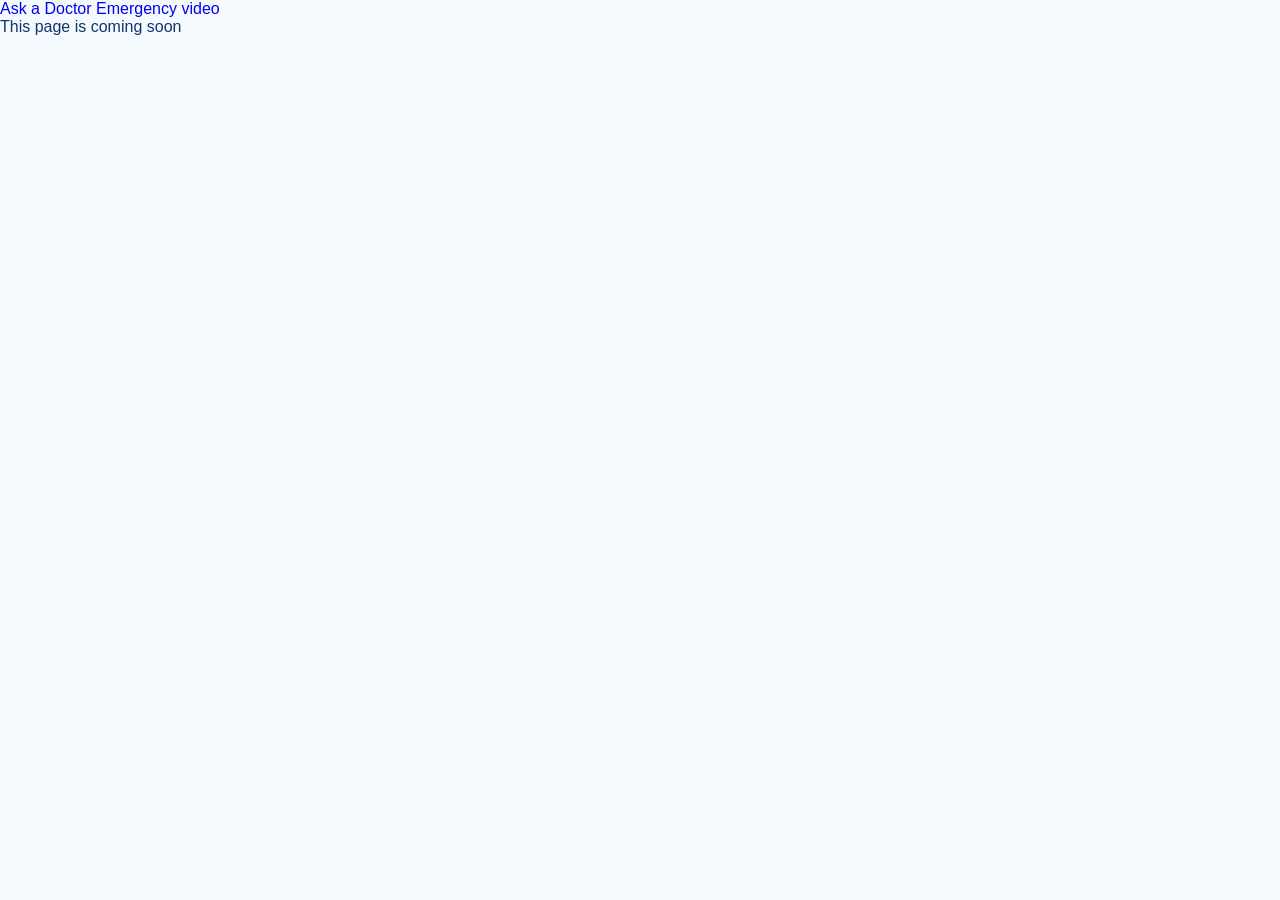
==== commit b1110dd8: "Merge main into marwa [AI 0%]" ====
--- a/index.html
+++ b/index.html
@@ -15,7 +15,10 @@
     <a href="./pages/Emergency.html" style="text-decoration: none;">
         <span>Emergency</span>
     </a>
-    <a href="./pages/video.html"></a>
+    <a href="./pages/video.html" style="text-decoration: none;">
+                <span>video</span>
+
+    </a>
 
     <script src="./script.js"></script>
 </body>
